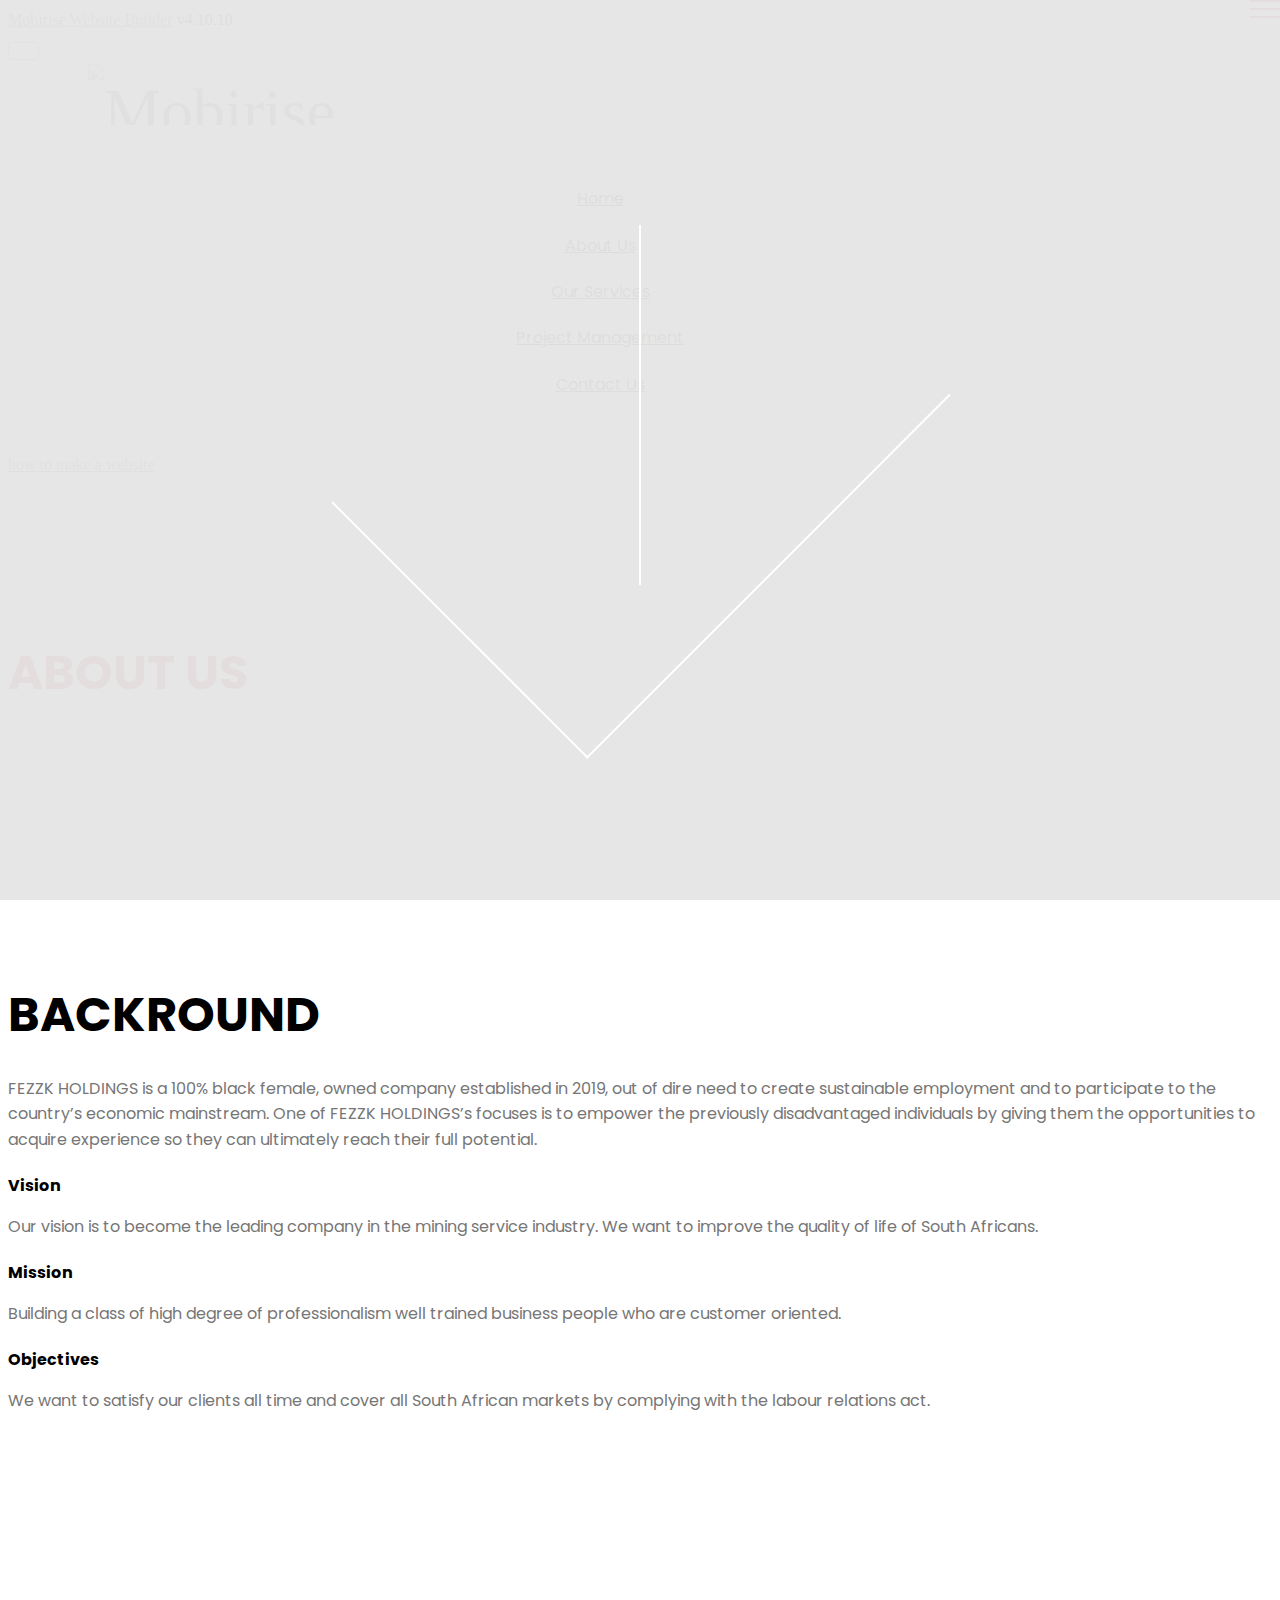
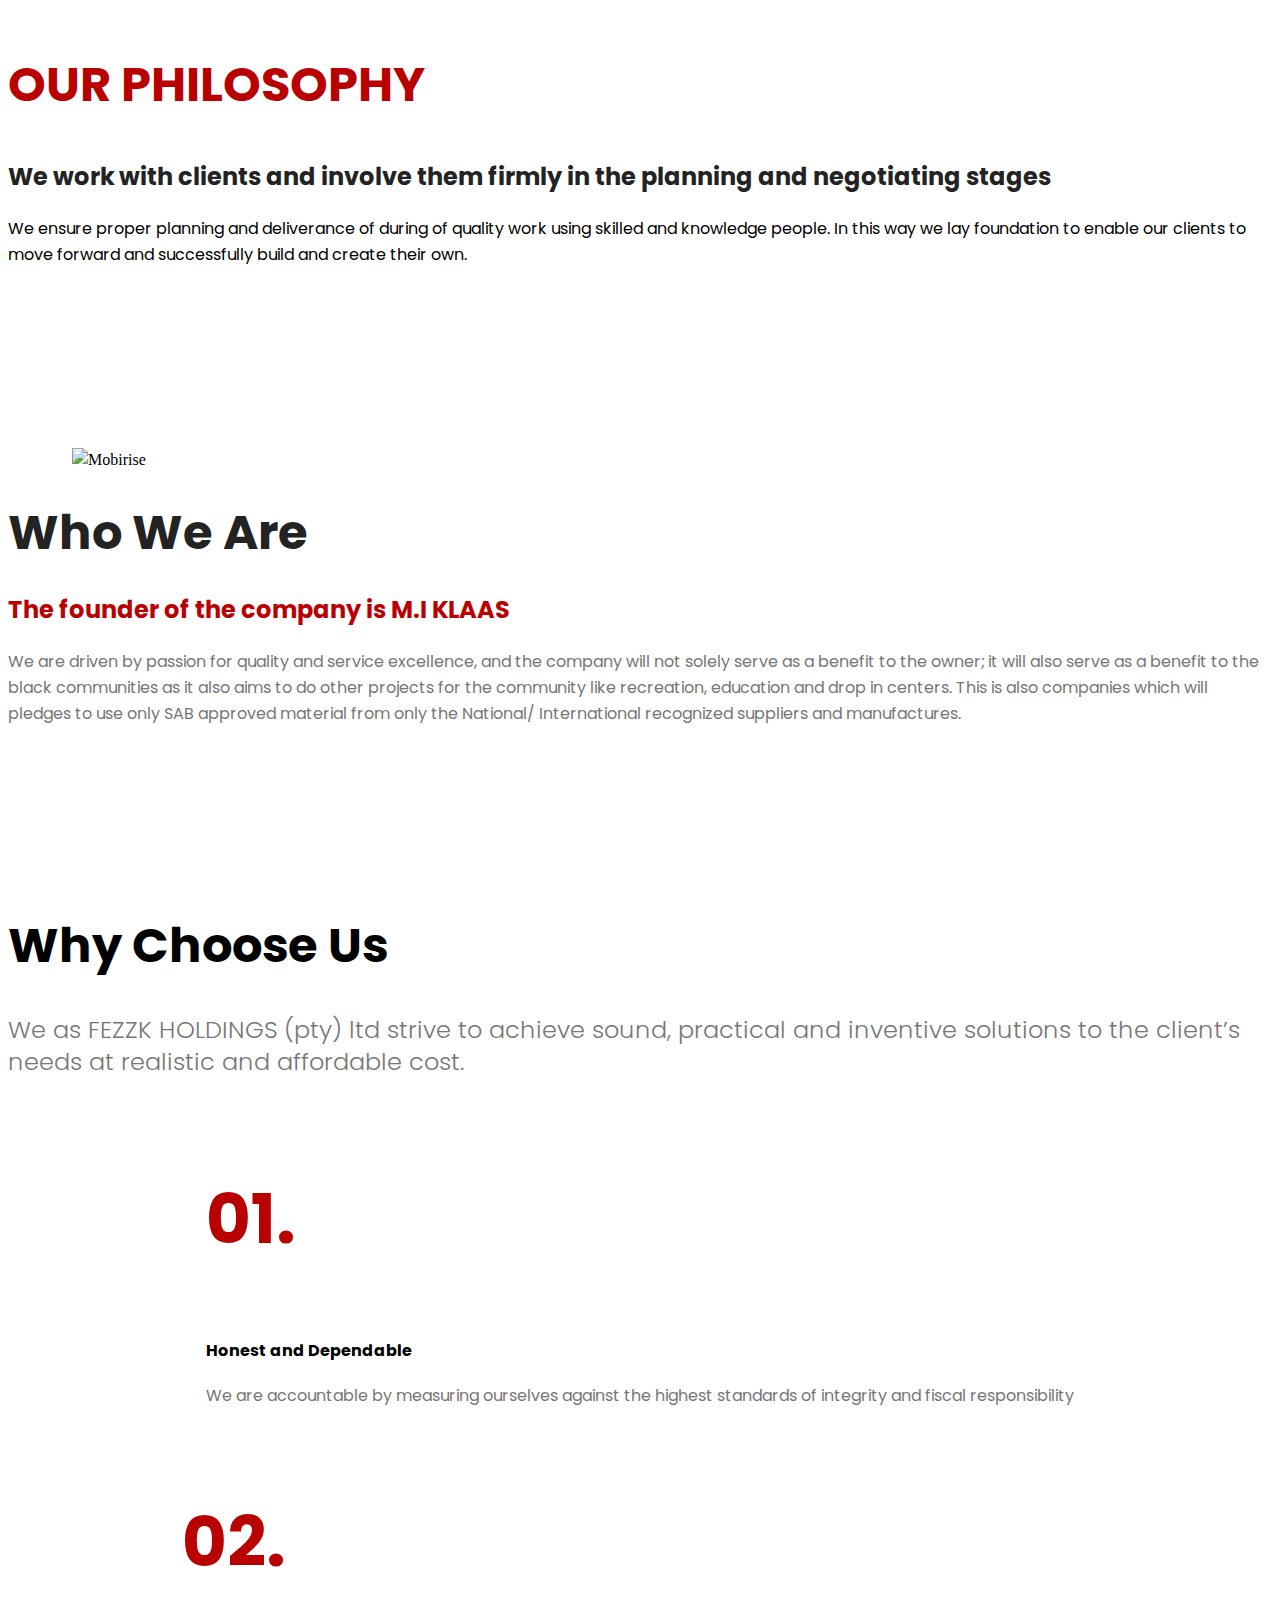
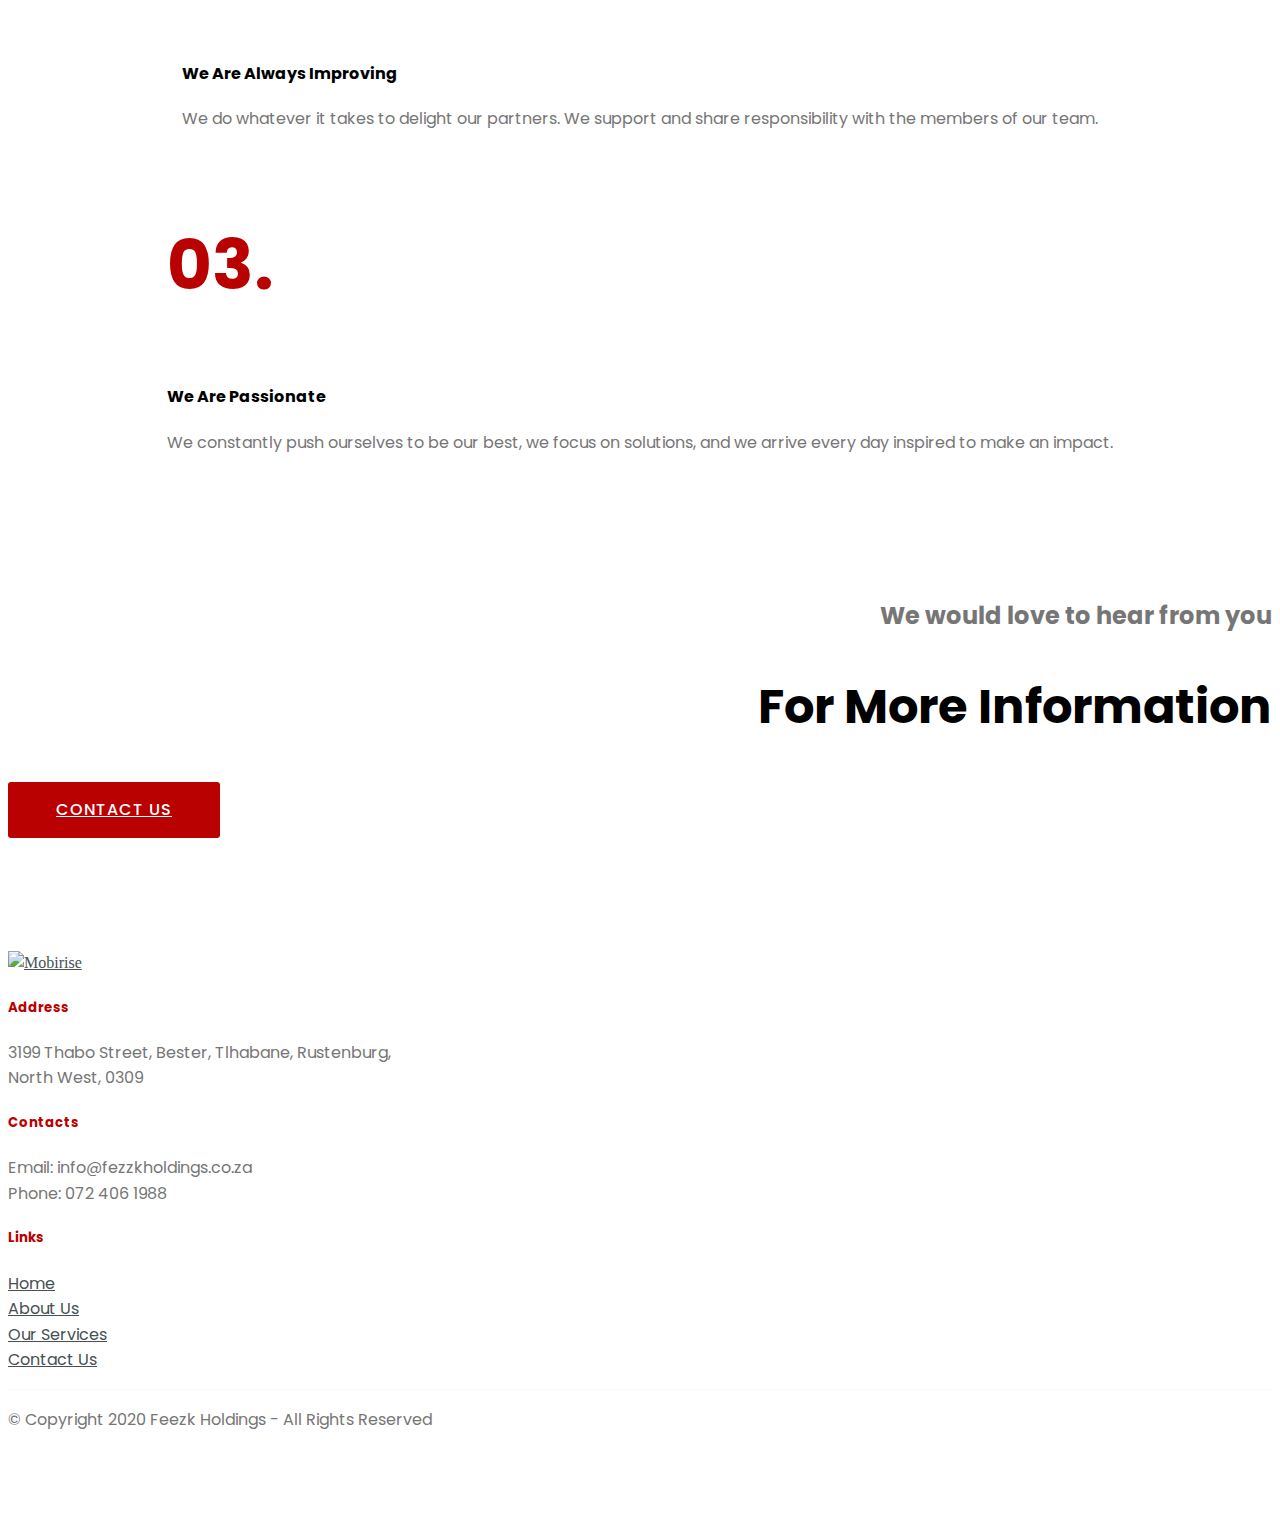
==== about.html @ f640137f "create github pages" ====
<!DOCTYPE html>
<html  >
<head>
  <!-- Site made with Mobirise Website Builder v4.10.10, https://mobirise.com -->
  <meta charset="UTF-8">
  <meta http-equiv="X-UA-Compatible" content="IE=edge">
  <meta name="generator" content="Mobirise v4.10.10, mobirise.com">
  <meta name="viewport" content="width=device-width, initial-scale=1, minimum-scale=1">
  <link rel="shortcut icon" href="assets/images/company-logo-1-192x81.png" type="image/x-icon">
  <meta name="description" content="Website Builder Description">
  
  <title>About Us</title>
  <link rel="preload" as="style" href="assets/web/assets/mobirise-icons-bold/mobirise-icons-bold.css">
<link rel="stylesheet" href="assets/web/assets/mobirise-icons-bold/mobirise-icons-bold.css">
  <link rel="preload" as="style" href="assets/web/assets/mobirise-icons/mobirise-icons.css">
<link rel="stylesheet" href="assets/web/assets/mobirise-icons/mobirise-icons.css">
  <link rel="preload" as="style" href="assets/bootstrap/css/bootstrap.min.css">
<link rel="stylesheet" href="assets/bootstrap/css/bootstrap.min.css">
  <link rel="preload" as="style" href="assets/bootstrap/css/bootstrap-grid.min.css">
<link rel="stylesheet" href="assets/bootstrap/css/bootstrap-grid.min.css">
  <link rel="preload" as="style" href="assets/bootstrap/css/bootstrap-reboot.min.css">
<link rel="stylesheet" href="assets/bootstrap/css/bootstrap-reboot.min.css">
  <link rel="stylesheet" href="assets/tether/tether.min.css">
  <link rel="stylesheet" href="assets/dropdown/css/style.css">
  <link rel="stylesheet" href="assets/socicon/css/styles.css">
  <link rel="stylesheet" href="assets/animatecss/animate.min.css">
  <link rel="stylesheet" href="assets/theme/css/style.css">
  <link rel="preload" as="style" href="assets/mobirise/css/mbr-additional.css"><link rel="stylesheet" href="assets/mobirise/css/mbr-additional.css" type="text/css">
  
  
  
</head>
<body>
  <section class="menu cid-rW97eTB2gY" once="menu" id="menu2-3d">

    

    <nav class="navbar navbar-expand beta-menu navbar-dropdown align-items-center navbar-fixed-top navbar-toggleable-sm">
        <button class="navbar-toggler navbar-toggler-right" type="button" data-toggle="collapse" data-target="#navbarSupportedContent" aria-controls="navbarSupportedContent" aria-expanded="false" aria-label="Toggle navigation">
            <div class="hamburger">
                <span></span>
                <span></span>
                <span></span>
                <span></span>
            </div>
        </button>
        <div class="menu-logo">
            <div class="navbar-brand">
                <span class="navbar-logo">
                    <a href="https://mobirise.co">
                        <img src="assets/images/company-logo-1-192x81.png" alt="Mobirise" title="" style="height: 3.8rem;">
                    </a>
                </span>
                
            </div>
        </div>
        <div class="collapse navbar-collapse" id="navbarSupportedContent">
            <ul class="navbar-nav nav-dropdown nav-right" data-app-modern-menu="true"><li class="nav-item">
                    <a class="nav-link link text-black display-4" href="https://mobirise.co">Home</a>
                </li><li class="nav-item"><a class="nav-link link text-black display-4" href="https://mobirise.co">
                        About Us</a></li><li class="nav-item"><a class="nav-link link text-black display-4" href="https://mobirise.co">
                        Our Services</a></li><li class="nav-item"><a class="nav-link link text-black display-4" href="https://mobirise.co">Project Management</a></li>
                <li class="nav-item">
                    <a class="nav-link link text-black display-4" href="https://mobirise.co">
                        Contact Us
                    </a>
                </li></ul>
            
        </div>
    </nav>
</section>

<section class="engine"><a href="https://mobirise.info/e">how to make a website</a></section><section class="header1 cid-rSVw6l0AR7 mbr-parallax-background" id="header16-q">

    

    <div class="mbr-overlay" style="opacity: 0.6; background-color: rgb(0, 0, 0);">
    </div>

    <div class="container">
        <div class="row justify-content-md-center">
            <div class="col-md-10 align-center">
                <h1 class="mbr-section-title mbr-bold pb-3 mbr-fonts-style display-2">
                    ABOUT US</h1>
                <h3 class="mbr-section-subtitle mbr-light pb-3 mbr-fonts-style display-5">
                    <a href="index.html" class="text-white"><strong>Home</strong></a>&nbsp;| About Us</h3>
                
                
            </div>
        </div>
    </div>

</section>

<section class="header1 cid-rSVzDDZsLn" id="header16-10">

    

    

    <div class="container">
        <div class="row justify-content-md-center">
            <div class="col-md-10 align-center">
                <h1 class="mbr-section-title mbr-bold pb-3 mbr-fonts-style display-2">BACKROUND&nbsp;</h1>
                
                <p class="mbr-text pb-3 mbr-fonts-style display-7">
                    FEZZK HOLDINGS is a 100% black female, owned company established in 2019, out of dire need to create sustainable employment and to participate to the country’s economic mainstream. One of FEZZK HOLDINGS’s focuses is to empower the previously disadvantaged individuals by giving them the opportunities to acquire experience so they can ultimately reach their full potential.&nbsp;</p>
                
            </div>
        </div>
    </div>

</section>

<section class="features10 cid-rW9acEpxZ1" id="features10-3i">

    

    
    <div class="container">
        <div class="row justify-content-center">
            <div class="card p-3 col-12 col-md-6 col-lg-4">
                <div class="media mb-3">
                    <div class="card-img align-self-center">
                        <span class="mbr-iconfont mbrib-preview" style="color: rgb(186, 1, 1); fill: rgb(186, 1, 1);"></span>
                    </div>
                    <h4 class="card-title media-body py-3 mbr-fonts-style display-7"><strong>
                        Vision
                    </strong></h4>
                </div>
                <div class="card-box">
                    <p class="mbr-text mbr-fonts-style display-7">Our vision is to become the leading company in the mining service industry.  We want to improve the quality of life of South Africans.</p>
                </div>
            </div>

            <div class="card p-3 col-12 col-md-6 col-lg-4">
                <div class="media mb-3">
                    <div class="card-img align-self-center">
                        <span class="mbr-iconfont mbrib-rocket" style="color: rgb(186, 1, 1); fill: rgb(186, 1, 1);"></span>
                    </div>
                    <h4 class="card-title media-body py-3 mbr-fonts-style display-7"><strong>
                        Mission
                    </strong></h4>
                </div>
                <div class="card-box">
                    <p class="mbr-text mbr-fonts-style display-7">Building a class of high degree of professionalism well trained business people who are customer oriented.</p>
                </div>
            </div>

            <div class="card p-3 col-12 col-md-6 col-lg-4">
                <div class="media mb-3">
                    <div class="card-img align-self-center">
                        <span class="mbr-iconfont mbrib-growing-chart" style="color: rgb(186, 1, 1); fill: rgb(186, 1, 1);"></span>
                    </div>
                    <h4 class="card-title media-body py-3 mbr-fonts-style display-7"><strong>
                        Objectives
                    </strong></h4>
                </div>
                <div class="card-box">
                    <p class="mbr-text mbr-fonts-style display-7">We want to satisfy our clients all time and cover all South African markets by complying with the labour relations act.</p>
                </div>
            </div>

            
        </div>
    </div>
</section>

<section class="mbr-section info3 cid-rSVyCyBqQi" id="info3-y">

    

    <div class="mbr-overlay" style="opacity: 0.7; background-color: rgb(255, 255, 255);">
    </div>

    <div class="container">
        <div class="row justify-content-center">
            <div class="media-container-column title col-12 col-md-10">
                <h2 class="align-left mbr-bold mbr-white pb-3 mbr-fonts-style display-2">OUR PHILOSOPHY</h2>
                <h3 class="mbr-section-subtitle align-left mbr-light mbr-white pb-3 mbr-fonts-style display-5">We work with clients and involve them firmly in the planning and negotiating stages</h3>
                <p class="mbr-text align-left mbr-white mbr-fonts-style display-7">We ensure proper planning and deliverance of during of quality work using skilled and knowledge people. In this way we lay foundation to enable our clients to move forward and successfully build and create their own. 
                </p>
                
            </div>
        </div>
    </div>
</section>

<section class="header3 cid-rSVz5X79Dd" id="header3-z">

    

    

    <div class="container">
        <div class="media-container-row">
            <div class="mbr-figure" style="width: 95%;">
                <img src="assets/images/3ecc5dc7737fd0a2411624749c4cb7d9-650x336.jpg" alt="Mobirise" title="">
            </div>

            <div class="media-content">
                <h1 class="mbr-section-title mbr-white pb-3 mbr-fonts-style display-2">Who We Are</h1>
                <h3 class="mbr-section-subtitle align-left mbr-white mbr-light pb-3 mbr-fonts-style display-5">The founder of the company is M.I KLAAS</h3>
                <div class="mbr-section-text mbr-white pb-3 ">
                    <p class="mbr-text mbr-fonts-style display-7">We are driven by passion for quality and service excellence, and the company will not solely serve as a benefit to the owner; it will also serve as a benefit to the black communities as it also aims to do other projects for the community like recreation, education and drop in centers. This is also companies which will pledges to use only SAB approved material from only the National/ International recognized suppliers and manufactures. 
                    </p>
                </div>
                
            </div>
        </div>
    </div>

</section>

<section class="counters6 counters cid-rUlBr1IJv0" id="counters6-2z">

    

    

    <div class="container pt-4 mt-2">
        <h2 class="mbr-section-title pb-3 align-center mbr-fonts-style display-2">Why Choose Us</h2>
        <h3 class="mbr-section-subtitle pb-5 align-center mbr-fonts-style display-5">We as FEZZK HOLDINGS (pty) ltd strive to achieve sound, practical and inventive solutions to the client’s needs at realistic and affordable cost.</h3>
        <div>
                <div class="cards-container">
                    <div class="card col-12 col-md-6 col-lg-4 pb-md-4">
                        <div class="panel-item align-center">
                            <div class="card-img pb-3">
                                <h3 class="img-text mbr-fonts-style display-1">01.</h3>
                            </div>
                            <div class="card-text">
                                <h4 class="mbr-content-title mbr-bold mbr-fonts-style display-7">Honest and Dependable</h4>
                                <p class="mbr-content-text mbr-fonts-style display-7">We are accountable by measuring ourselves against the highest standards of integrity and fiscal responsibility</p>
                            </div>
                        </div>
                    </div>
                    <div class="card col-12 col-md-6 col-lg-4 pb-md-4">
                        <div class="panel-item align-center">
                            <div class="card-img pb-3">
                                <h3 class="img-text mbr-fonts-style display-1">02.</h3>
                            </div>
                            <div class="card-text">
                                <h4 class="mbr-content-title mbr-bold mbr-fonts-style display-7">We Are Always Improving</h4>
                                <p class="mbr-content-text mbr-fonts-style display-7">
                                     We do whatever it takes to delight our partners. We support and share responsibility with the members of our team.
                                </p>
                            </div>
                        </div>
                    </div>
                    <div class="card col-12 col-md-6 col-lg-4 last-child">
                        <div class="panel-item align-center">
                            <div class="card-img pb-3">
                                <h3 class="img-text mbr-fonts-style display-1">03.</h3>
                            </div>
                            <div class="card-text">
                                <h4 class="mbr-content-title mbr-bold mbr-fonts-style display-7">We Are Passionate</h4>
                                <p class="mbr-content-text mbr-fonts-style display-7">
                                        We constantly push ourselves to be our best, we focus on solutions, and we arrive every day inspired to make an impact.</p>
                            </div>
                        </div>
                    </div>
                    
                </div>
            </div>
    </div>
</section>

<section class="mbr-section info1 cid-rW99sd58bE" id="info1-3g">

    

    <div class="mbr-overlay" style="opacity: 0.7; background-color: rgb(239, 239, 239);">
    </div>
    <div class="container">
        <div class="row justify-content-center content-row">
            <div class="media-container-column title col-12 col-lg-7 col-md-6">
                <h3 class="mbr-section-subtitle align-left mbr-light pb-3 mbr-fonts-style display-5">We would love to hear from you</h3>
                <h2 class="align-left mbr-bold mbr-fonts-style display-2">
                    For More Information</h2>
            </div>
            <div class="media-container-column col-12 col-lg-3 col-md-4">
                <div class="mbr-section-btn align-right py-4"><a class="btn btn-danger display-4" href="project.html">CONTACT US</a></div>
            </div>
        </div>
    </div>
</section>

<section class="cid-rW99szyCzp" id="footer1-3h">

    

    

    <div class="container">
        <div class="media-container-row content text-white">
            <div class="col-12 col-md-3">
                <div class="media-wrap">
                    <a href="https://mobirise.co/">
                        <img src="assets/images/company-logo-1-192x81.png" alt="Mobirise" title="">
                    </a>
                </div>
            </div>
            <div class="col-12 col-md-3 mbr-fonts-style display-7">
                <h5 class="pb-3">
                    Address
                </h5>
                <p class="mbr-text">3199 Thabo Street, Bester, Tlhabane, Rustenburg, <br>North West, 0309</p>
            </div>
            <div class="col-12 col-md-3 mbr-fonts-style display-7">
                <h5 class="pb-3">
                    Contacts
                </h5>
                <p class="mbr-text">
                    Email: info@fezzkholdings.co.za
                    <br>Phone: 072 406 1988<br></p>
            </div>
            <div class="col-12 col-md-3 mbr-fonts-style display-7">
                <h5 class="pb-3">
                    Links
                </h5>
                <p class="mbr-text"><a href="index.html">Home</a><br><a href="about.html">About Us</a><br><a href="services.html">Our Services</a><br><a href="project.html">Contact Us</a></p>
            </div>
        </div>
        <div class="footer-lower">
            <div class="media-container-row">
                <div class="col-sm-12">
                    <hr>
                </div>
            </div>
            <div class="media-container-row mbr-white">
                <div class="col-sm-6 copyright">
                    <p class="mbr-text mbr-fonts-style display-7">
                        © Copyright 2020 Feezk Holdings - All Rights Reserved
                    </p>
                </div>
                <div class="col-md-6">
                    
                </div>
            </div>
        </div>
    </div>
</section>


  <script src="assets/web/assets/jquery/jquery.min.js"></script>
  <script src="assets/popper/popper.min.js"></script>
  <script src="assets/bootstrap/js/bootstrap.min.js"></script>
  <script async src="assets/smoothscroll/smooth-scroll.js"></script>
  <script async src="assets/parallax/jarallax.min.js"></script>
  <script async src="assets/tether/tether.min.js"></script>
  <script async src="assets/viewportchecker/jquery.viewportchecker.js"></script>
  <script async src="assets/dropdown/js/nav-dropdown.js"></script>
  <script async src="assets/dropdown/js/navbar-dropdown.js"></script>
  <script async src="assets/touchswipe/jquery.touch-swipe.min.js"></script>
  <script async src="assets/theme/js/script.js"></script>
  
  
 <div id="scrollToTop" class="scrollToTop mbr-arrow-up"><a style="text-align: center;"><i class="mbr-arrow-up-icon mbr-arrow-up-icon-cm cm-icon cm-icon-smallarrow-up"></i></a></div>
    <input name="animation" type="hidden">
  </body>
</html>
---- assets/mobirise/css/mbr-additional.css ----
@import url(https://fonts.googleapis.com/css?family=Poppins:100,100i,200,200i,300,300i,400,400i,500,500i,600,600i,700,700i,800,800i,900,900i&display=swap);





body {
  font-style: normal;
  line-height: 1.5;
  font-family: Rubik;
}
.mbr-section-title {
  font-style: normal;
  line-height: 1.2;
}
.mbr-section-subtitle {
  line-height: 1.3;
}
.mbr-text {
  font-style: normal;
  line-height: 1.6;
}
.display-1 {
  font-family: 'Poppins', sans-serif;
  font-size: 4.25rem;
  font-display: swap;
}
.display-1 > .mbr-iconfont {
  font-size: 6.8rem;
}
.display-2 {
  font-family: 'Poppins', sans-serif;
  font-size: 3rem;
  font-display: swap;
}
.display-2 > .mbr-iconfont {
  font-size: 4.8rem;
}
.display-4 {
  font-family: 'Poppins', sans-serif;
  font-size: 1rem;
  font-display: swap;
}
.display-4 > .mbr-iconfont {
  font-size: 1.6rem;
}
.display-5 {
  font-family: 'Poppins', sans-serif;
  font-size: 1.5rem;
  font-display: swap;
}
.display-5 > .mbr-iconfont {
  font-size: 2.4rem;
}
.display-7 {
  font-family: 'Poppins', sans-serif;
  font-size: 1rem;
  font-display: swap;
}
.display-7 > .mbr-iconfont {
  font-size: 1.6rem;
}
/* ---- Fluid typography for mobile devices ---- */
/* 1.4 - font scale ratio ( bootstrap == 1.42857 ) */
/* 100vw - current viewport width */
/* (48 - 20)  48 == 48rem == 768px, 20 == 20rem == 320px(minimal supported viewport) */
/* 0.65 - min scale variable, may vary */
@media (max-width: 768px) {
  .display-1 {
    font-size: 3.4rem;
    font-size: calc( 2.1374999999999997rem + (4.25 - 2.1374999999999997) * ((100vw - 20rem) / (48 - 20)));
    line-height: calc( 1.4 * (2.1374999999999997rem + (4.25 - 2.1374999999999997) * ((100vw - 20rem) / (48 - 20))));
  }
  .display-2 {
    font-size: 2.4rem;
    font-size: calc( 1.7rem + (3 - 1.7) * ((100vw - 20rem) / (48 - 20)));
    line-height: calc( 1.4 * (1.7rem + (3 - 1.7) * ((100vw - 20rem) / (48 - 20))));
  }
  .display-4 {
    font-size: 0.8rem;
    font-size: calc( 1rem + (1 - 1) * ((100vw - 20rem) / (48 - 20)));
    line-height: calc( 1.4 * (1rem + (1 - 1) * ((100vw - 20rem) / (48 - 20))));
  }
  .display-5 {
    font-size: 1.2rem;
    font-size: calc( 1.175rem + (1.5 - 1.175) * ((100vw - 20rem) / (48 - 20)));
    line-height: calc( 1.4 * (1.175rem + (1.5 - 1.175) * ((100vw - 20rem) / (48 - 20))));
  }
}
/* Buttons */
.btn {
  font-weight: 500;
  border-width: 2px;
  font-style: normal;
  letter-spacing: 1px;
  margin: .4rem .8rem;
  white-space: normal;
  -webkit-transition: all 0.3s ease-in-out;
  -moz-transition: all 0.3s ease-in-out;
  transition: all 0.3s ease-in-out;
  display: inline-flex;
  align-items: center;
  justify-content: center;
  word-break: break-word;
  -webkit-align-items: center;
  -webkit-justify-content: center;
  display: -webkit-inline-flex;
  padding: 1rem 3rem;
  border-radius: 3px;
}
.btn-sm {
  font-weight: 500;
  letter-spacing: 1px;
  -webkit-transition: all 0.3s ease-in-out;
  -moz-transition: all 0.3s ease-in-out;
  transition: all 0.3s ease-in-out;
  padding: 0.6rem 1.5rem;
  border-radius: 3px;
}
.btn-md {
  font-weight: 500;
  letter-spacing: 1px;
  margin: .4rem .8rem !important;
  -webkit-transition: all 0.3s ease-in-out;
  -moz-transition: all 0.3s ease-in-out;
  transition: all 0.3s ease-in-out;
  padding: 1rem 3rem;
  border-radius: 3px;
}
.btn-lg {
  font-weight: 500;
  letter-spacing: 1px;
  margin: .4rem .8rem !important;
  -webkit-transition: all 0.3s ease-in-out;
  -moz-transition: all 0.3s ease-in-out;
  transition: all 0.3s ease-in-out;
  padding: 1.2rem 3.2rem;
  border-radius: 3px;
}
.bg-primary {
  background-color: #465052 !important;
}
.bg-success {
  background-color: #f7ed4a !important;
}
.bg-info {
  background-color: #82786e !important;
}
.bg-warning {
  background-color: #5b686b !important;
}
.bg-danger {
  background-color: #ba0101 !important;
}
.btn-primary,
.btn-primary:active {
  background-color: #465052 !important;
  border-color: #465052 !important;
  color: #ffffff !important;
}
.btn-primary:hover,
.btn-primary:focus,
.btn-primary.focus,
.btn-primary.active {
  color: #ffffff !important;
  background-color: #232829 !important;
  border-color: #232829 !important;
}
.btn-primary.disabled,
.btn-primary:disabled {
  color: #ffffff !important;
  background-color: #232829 !important;
  border-color: #232829 !important;
}
.btn-secondary,
.btn-secondary:active {
  background-color: #ff3366 !important;
  border-color: #ff3366 !important;
  color: #ffffff !important;
}
.btn-secondary:hover,
.btn-secondary:focus,
.btn-secondary.focus,
.btn-secondary.active {
  color: #ffffff !important;
  background-color: #e50039 !important;
  border-color: #e50039 !important;
}
.btn-secondary.disabled,
.btn-secondary:disabled {
  color: #ffffff !important;
  background-color: #e50039 !important;
  border-color: #e50039 !important;
}
.btn-info,
.btn-info:active {
  background-color: #82786e !important;
  border-color: #82786e !important;
  color: #ffffff !important;
}
.btn-info:hover,
.btn-info:focus,
.btn-info.focus,
.btn-info.active {
  color: #ffffff !important;
  background-color: #59524b !important;
  border-color: #59524b !important;
}
.btn-info.disabled,
.btn-info:disabled {
  color: #ffffff !important;
  background-color: #59524b !important;
  border-color: #59524b !important;
}
.btn-success,
.btn-success:active {
  background-color: #f7ed4a !important;
  border-color: #f7ed4a !important;
  color: #3f3c03 !important;
}
.btn-success:hover,
.btn-success:focus,
.btn-success.focus,
.btn-success.active {
  color: #3f3c03 !important;
  background-color: #eadd0a !important;
  border-color: #eadd0a !important;
}
.btn-success.disabled,
.btn-success:disabled {
  color: #3f3c03 !important;
  background-color: #eadd0a !important;
  border-color: #eadd0a !important;
}
.btn-warning,
.btn-warning:active {
  background-color: #5b686b !important;
  border-color: #5b686b !important;
  color: #ffffff !important;
}
.btn-warning:hover,
.btn-warning:focus,
.btn-warning.focus,
.btn-warning.active {
  color: #ffffff !important;
  background-color: #384042 !important;
  border-color: #384042 !important;
}
.btn-warning.disabled,
.btn-warning:disabled {
  color: #ffffff !important;
  background-color: #384042 !important;
  border-color: #384042 !important;
}
.btn-danger,
.btn-danger:active {
  background-color: #ba0101 !important;
  border-color: #ba0101 !important;
  color: #ffffff !important;
}
.btn-danger:hover,
.btn-danger:focus,
.btn-danger.focus,
.btn-danger.active {
  color: #ffffff !important;
  background-color: #6e0101 !important;
  border-color: #6e0101 !important;
}
.btn-danger.disabled,
.btn-danger:disabled {
  color: #ffffff !important;
  background-color: #6e0101 !important;
  border-color: #6e0101 !important;
}
.btn-white {
  color: #333333 !important;
}
.btn-white,
.btn-white:active {
  background-color: #ffffff !important;
  border-color: #ffffff !important;
  color: #808080 !important;
}
.btn-white:hover,
.btn-white:focus,
.btn-white.focus,
.btn-white.active {
  color: #808080 !important;
  background-color: #d9d9d9 !important;
  border-color: #d9d9d9 !important;
}
.btn-white.disabled,
.btn-white:disabled {
  color: #808080 !important;
  background-color: #d9d9d9 !important;
  border-color: #d9d9d9 !important;
}
.btn-black,
.btn-black:active {
  background-color: #333333 !important;
  border-color: #333333 !important;
  color: #ffffff !important;
}
.btn-black:hover,
.btn-black:focus,
.btn-black.focus,
.btn-black.active {
  color: #ffffff !important;
  background-color: #0d0d0d !important;
  border-color: #0d0d0d !important;
}
.btn-black.disabled,
.btn-black:disabled {
  color: #ffffff !important;
  background-color: #0d0d0d !important;
  border-color: #0d0d0d !important;
}
.btn-primary-outline,
.btn-primary-outline:active {
  background: none;
  border-color: #171a1b;
  color: #171a1b;
}
.btn-primary-outline:hover,
.btn-primary-outline:focus,
.btn-primary-outline.focus,
.btn-primary-outline.active {
  color: #ffffff;
  background-color: #465052;
  border-color: #465052;
}
.btn-primary-outline.disabled,
.btn-primary-outline:disabled {
  color: #ffffff !important;
  background-color: #465052 !important;
  border-color: #465052 !important;
}
.btn-secondary-outline,
.btn-secondary-outline:active {
  background: none;
  border-color: #cc0033;
  color: #cc0033;
}
.btn-secondary-outline:hover,
.btn-secondary-outline:focus,
.btn-secondary-outline.focus,
.btn-secondary-outline.active {
  color: #ffffff;
  background-color: #ff3366;
  border-color: #ff3366;
}
.btn-secondary-outline.disabled,
.btn-secondary-outline:disabled {
  color: #ffffff !important;
  background-color: #ff3366 !important;
  border-color: #ff3366 !important;
}
.btn-info-outline,
.btn-info-outline:active {
  background: none;
  border-color: #4b453f;
  color: #4b453f;
}
.btn-info-outline:hover,
.btn-info-outline:focus,
.btn-info-outline.focus,
.btn-info-outline.active {
  color: #ffffff;
  background-color: #82786e;
  border-color: #82786e;
}
.btn-info-outline.disabled,
.btn-info-outline:disabled {
  color: #ffffff !important;
  background-color: #82786e !important;
  border-color: #82786e !important;
}
.btn-success-outline,
.btn-success-outline:active {
  background: none;
  border-color: #d2c609;
  color: #d2c609;
}
.btn-success-outline:hover,
.btn-success-outline:focus,
.btn-success-outline.focus,
.btn-success-outline.active {
  color: #3f3c03;
  background-color: #f7ed4a;
  border-color: #f7ed4a;
}
.btn-success-outline.disabled,
.btn-success-outline:disabled {
  color: #3f3c03 !important;
  background-color: #f7ed4a !important;
  border-color: #f7ed4a !important;
}
.btn-warning-outline,
.btn-warning-outline:active {
  background: none;
  border-color: #2c3234;
  color: #2c3234;
}
.btn-warning-outline:hover,
.btn-warning-outline:focus,
.btn-warning-outline.focus,
.btn-warning-outline.active {
  color: #ffffff;
  background-color: #5b686b;
  border-color: #5b686b;
}
.btn-warning-outline.disabled,
.btn-warning-outline:disabled {
  color: #ffffff !important;
  background-color: #5b686b !important;
  border-color: #5b686b !important;
}
.btn-danger-outline,
.btn-danger-outline:active {
  background: none;
  border-color: #550000;
  color: #550000;
}
.btn-danger-outline:hover,
.btn-danger-outline:focus,
.btn-danger-outline.focus,
.btn-danger-outline.active {
  color: #ffffff;
  background-color: #ba0101;
  border-color: #ba0101;
}
.btn-danger-outline.disabled,
.btn-danger-outline:disabled {
  color: #ffffff !important;
  background-color: #ba0101 !important;
  border-color: #ba0101 !important;
}
.btn-black-outline,
.btn-black-outline:active {
  background: none;
  border-color: #000000;
  color: #000000;
}
.btn-black-outline:hover,
.btn-black-outline:focus,
.btn-black-outline.focus,
.btn-black-outline.active {
  color: #ffffff;
  background-color: #333333;
  border-color: #333333;
}
.btn-black-outline.disabled,
.btn-black-outline:disabled {
  color: #ffffff !important;
  background-color: #333333 !important;
  border-color: #333333 !important;
}
.btn-white-outline,
.btn-white-outline:active,
.btn-white-outline.active {
  background: none;
  border-color: #ffffff;
  color: #ffffff;
}
.btn-white-outline:hover,
.btn-white-outline:focus,
.btn-white-outline.focus {
  color: #333333;
  background-color: #ffffff;
  border-color: #ffffff;
}
.text-primary {
  color: #465052 !important;
}
.text-secondary {
  color: #ff3366 !important;
}
.text-success {
  color: #f7ed4a !important;
}
.text-info {
  color: #82786e !important;
}
.text-warning {
  color: #5b686b !important;
}
.text-danger {
  color: #ba0101 !important;
}
.text-white {
  color: #ffffff !important;
}
.text-black {
  color: #000000 !important;
}
a.text-primary:hover,
a.text-primary:focus {
  color: #171a1b !important;
}
a.text-secondary:hover,
a.text-secondary:focus {
  color: #cc0033 !important;
}
a.text-success:hover,
a.text-success:focus {
  color: #d2c609 !important;
}
a.text-info:hover,
a.text-info:focus {
  color: #4b453f !important;
}
a.text-warning:hover,
a.text-warning:focus {
  color: #2c3234 !important;
}
a.text-danger:hover,
a.text-danger:focus {
  color: #550000 !important;
}
a.text-white:hover,
a.text-white:focus {
  color: #b3b3b3 !important;
}
a.text-black:hover,
a.text-black:focus {
  color: #4d4d4d !important;
}
.alert-success {
  background-color: #70c770;
}
.alert-info {
  background-color: #82786e;
}
.alert-warning {
  background-color: #5b686b;
}
.alert-danger {
  background-color: #ba0101;
}
.mbr-section-btn a.btn:not(.btn-form):hover,
.mbr-section-btn a.btn:not(.btn-form):focus {
  box-shadow: none !important;
}
.mbr-gallery-filter li.active .btn {
  background-color: #465052;
  border-color: #465052;
  color: #ffffff;
}
.mbr-gallery-filter li.active .btn:focus {
  box-shadow: none;
}
.btn-form {
  border-radius: 0;
}
.btn-form:hover {
  cursor: pointer;
}
a,
a:hover {
  color: #465052;
}
.mbr-plan-header.bg-primary .mbr-plan-subtitle,
.mbr-plan-header.bg-primary .mbr-plan-price-desc {
  color: #bac2c4;
}
.mbr-plan-header.bg-success .mbr-plan-subtitle,
.mbr-plan-header.bg-success .mbr-plan-price-desc {
  color: #ffffff;
}
.mbr-plan-header.bg-info .mbr-plan-subtitle,
.mbr-plan-header.bg-info .mbr-plan-price-desc {
  color: #beb8b2;
}
.mbr-plan-header.bg-warning .mbr-plan-subtitle,
.mbr-plan-header.bg-warning .mbr-plan-price-desc {
  color: #9ba7aa;
}
.mbr-plan-header.bg-danger .mbr-plan-subtitle,
.mbr-plan-header.bg-danger .mbr-plan-price-desc {
  color: #fe3d3d;
}
/* Scroll to top button*/
#scrollToTop a i:before {
  content: '';
  position: absolute;
  height: 40%;
  top: 25%;
  background: #fff;
  width: 2px;
  left: calc(50% - 1px);
}
#scrollToTop a i:after {
  content: '';
  position: absolute;
  display: block;
  border-top: 2px solid #fff;
  border-right: 2px solid #fff;
  width: 40%;
  height: 40%;
  left: 30%;
  bottom: 30%;
  transform: rotate(135deg);
  -webkit-transform: rotate(135deg);
}
/* Others*/
.note-check a[data-value=Rubik] {
  font-style: normal;
}
.mbr-arrow a {
  color: #ffffff;
}
@media (max-width: 767px) {
  .mbr-arrow {
    display: none;
  }
}
.form-control-label {
  position: relative;
  cursor: pointer;
  margin-bottom: .357em;
  padding: 0;
}
.alert {
  color: #ffffff;
  border-radius: 0;
  border: 0;
  font-size: .875rem;
  line-height: 1.5;
  margin-bottom: 1.875rem;
  padding: 1.25rem;
  position: relative;
}
.alert.alert-form::after {
  background-color: inherit;
  bottom: -7px;
  content: "";
  display: block;
  height: 14px;
  left: 50%;
  margin-left: -7px;
  position: absolute;
  transform: rotate(45deg);
  width: 14px;
  -webkit-transform: rotate(45deg);
}
.form-control {
  background-color: #f5f5f5;
  box-shadow: none;
  color: #565656;
  font-family: 'Poppins', sans-serif;
  font-size: 1rem;
  font-display: swap;
  line-height: 1.43;
  min-height: 3.5em;
  padding: 1.07em .5em;
}
.form-control > .mbr-iconfont {
  font-size: 1.6rem;
}
.form-control,
.form-control:focus {
  border: 1px solid #e8e8e8;
}
.form-active .form-control:invalid {
  border-color: red;
}
.mbr-overlay {
  background-color: #000;
  bottom: 0;
  left: 0;
  opacity: .5;
  position: absolute;
  right: 0;
  top: 0;
  z-index: 0;
  pointer-events: none;
}
blockquote {
  font-style: italic;
  padding: 10px 0 10px 20px;
  font-size: 1.09rem;
  position: relative;
  border-color: #465052;
  border-width: 3px;
}
ul,
ol,
pre,
blockquote {
  margin-bottom: 2.3125rem;
}
pre {
  background: #f4f4f4;
  padding: 10px 24px;
  white-space: pre-wrap;
}
.inactive {
  -webkit-user-select: none;
  -moz-user-select: none;
  -ms-user-select: none;
  user-select: none;
  pointer-events: none;
  -webkit-user-drag: none;
  user-drag: none;
}
.mbr-section__comments .row {
  justify-content: center;
  -webkit-justify-content: center;
}
/* Forms */
.mbr-form .btn {
  margin: .4rem 0;
}
@media (max-width: 767px) {
  .btn {
    font-size: .75rem !important;
  }
  .btn .mbr-iconfont {
    font-size: 1rem !important;
  }
}
/* Social block */
.btn-social {
  font-size: 20px;
  border-radius: 50%;
  padding: 0;
  width: 44px;
  height: 44px;
  line-height: 44px;
  text-align: center;
  position: relative;
  border: 2px solid #c0a375;
  border-color: #465052;
  color: #232323;
  cursor: pointer;
}
.btn-social i {
  top: 0;
  line-height: 44px;
  width: 44px;
}
.btn-social:hover {
  color: #fff;
  background: #465052;
}
.btn-social + .btn {
  margin-left: .1rem;
}
/* Footer */
.mbr-footer-content li::before,
.mbr-footer .mbr-contacts li::before {
  background: #465052;
}
.mbr-footer-content li a:hover,
.mbr-footer .mbr-contacts li a:hover {
  color: #465052;
}
/* Headers*/
@media screen and (-ms-high-contrast: active), (-ms-high-contrast: none) {
  .card-wrapper {
    flex: auto!important;
  }
}
.jq-selectbox li:hover,
.jq-selectbox li.selected {
  background-color: #465052;
  color: #ffffff;
}
.jq-selectbox .jq-selectbox__trigger-arrow,
.jq-number__spin.minus:after,
.jq-number__spin.plus:after {
  transition: 0.4s;
  border-top-color: currentColor;
  border-bottom-color: currentColor;
}
.jq-selectbox:hover .jq-selectbox__trigger-arrow,
.jq-number__spin.minus:hover:after,
.jq-number__spin.plus:hover:after {
  border-top-color: #465052;
  border-bottom-color: #465052;
}
.xdsoft_datetimepicker .xdsoft_calendar td.xdsoft_default,
.xdsoft_datetimepicker .xdsoft_calendar td.xdsoft_current,
.xdsoft_datetimepicker .xdsoft_timepicker .xdsoft_time_box > div > div.xdsoft_current {
  color: #ffffff !important;
  background-color: #465052 !important;
  box-shadow: none!important;
}
.xdsoft_datetimepicker .xdsoft_calendar td:hover,
.xdsoft_datetimepicker .xdsoft_timepicker .xdsoft_time_box > div > div:hover {
  color: #ffffff !important;
  background: #ff3366 !important;
  box-shadow: none !important;
}
.lazy-bg {
  background-image: none!important;
}
.lazy-placeholder:not(section) {
  display: block;
  position: relative;
  padding-bottom: 56.25%;
}
iframe.lazy-placeholder,
.lazy-placeholder:after {
  content: '';
  position: absolute;
  width: 100px;
  height: 100px;
  background: transparent no-repeat center;
  background-size: contain;
  top: 50%;
  left: 50%;
  transform: translateX(-50%) translateY(-50%);
  background-image: url("data:image/svg+xml;charset=UTF-8,%3csvg width='32' height='32' viewBox='0 0 64 64' xmlns='http://www.w3.org/2000/svg' stroke='%23465052' %3e%3cg fill='none' fill-rule='evenodd'%3e%3cg transform='translate(16 16)' stroke-width='2'%3e%3ccircle stroke-opacity='.5' cx='16' cy='16' r='16'/%3e%3cpath d='M32 16c0-9.94-8.06-16-16-16'%3e%3canimateTransform attributeName='transform' type='rotate' from='0 16 16' to='360 16 16' dur='1s' repeatCount='indefinite'/%3e%3c/path%3e%3c/g%3e%3c/g%3e%3c/svg%3e");
}
section.lazy-placeholder:after {
  opacity: 0.3;
}
.cid-rUc3AOYcaX .modal-body .close {
  background: #1b1b1b;
}
.cid-rUc3AOYcaX .modal-body .close span {
  font-style: normal;
}
.cid-rUc3AOYcaX .carousel-inner > .active,
.cid-rUc3AOYcaX .carousel-inner > .next,
.cid-rUc3AOYcaX .carousel-inner > .prev {
  display: table;
}
.cid-rUc3AOYcaX .carousel-control .icon-next,
.cid-rUc3AOYcaX .carousel-control .icon-prev {
  margin-top: -18px;
  font-size: 40px;
  line-height: 27px;
}
.cid-rUc3AOYcaX .carousel-control:hover {
  background: #1b1b1b;
  color: #fff;
  opacity: 1;
}
@media (max-width: 767px) {
  .cid-rUc3AOYcaX .container .carousel-control {
    margin-bottom: 0;
  }
}
.cid-rUc3AOYcaX .boxed-slider {
  position: relative;
  padding: 93px 0;
}
.cid-rUc3AOYcaX .boxed-slider > div {
  position: relative;
}
.cid-rUc3AOYcaX .container img {
  width: 100%;
}
.cid-rUc3AOYcaX .container img + .row {
  position: absolute;
  top: 50%;
  left: 0;
  right: 0;
  -webkit-transform: translateY(-50%);
  -moz-transform: translateY(-50%);
  transform: translateY(-50%);
  z-index: 2;
}
.cid-rUc3AOYcaX .mbr-section {
  padding: 0;
  background-attachment: scroll;
}
.cid-rUc3AOYcaX .mbr-table-cell {
  padding: 0;
}
.cid-rUc3AOYcaX .container .carousel-indicators {
  margin-bottom: 3px;
}
.cid-rUc3AOYcaX .carousel-caption {
  top: 50%;
  right: 0;
  bottom: auto;
  left: 0;
  display: -webkit-flex;
  align-items: center;
  -webkit-transform: translateY(-50%);
  transform: translateY(-50%);
  -webkit-align-items: center;
}
.cid-rUc3AOYcaX .mbr-overlay {
  z-index: 1;
}
.cid-rUc3AOYcaX .container-slide.container {
  min-width: 100%;
  min-height: 100vh;
  padding: 0;
}
.cid-rUc3AOYcaX .carousel-item {
  background-position: 50% 50%;
  background-repeat: no-repeat;
  background-size: cover;
  -o-transition: -o-transform 0.6s ease-in-out;
  -webkit-transition: -webkit-transform 0.6s ease-in-out;
  transition: transform 0.6s ease-in-out, -webkit-transform 0.6s ease-in-out, -o-transform 0.6s ease-in-out;
  -webkit-backface-visibility: hidden;
  backface-visibility: hidden;
  -webkit-perspective: 1000px;
  perspective: 1000px;
}
@media (max-width: 576px) {
  .cid-rUc3AOYcaX .carousel-item .container {
    width: 100%;
  }
}
.cid-rUc3AOYcaX .carousel-item-next.carousel-item-left,
.cid-rUc3AOYcaX .carousel-item-prev.carousel-item-right {
  -webkit-transform: translate3d(0, 0, 0);
  transform: translate3d(0, 0, 0);
}
.cid-rUc3AOYcaX .active.carousel-item-right,
.cid-rUc3AOYcaX .carousel-item-next {
  -webkit-transform: translate3d(100%, 0, 0);
  transform: translate3d(100%, 0, 0);
}
.cid-rUc3AOYcaX .active.carousel-item-left,
.cid-rUc3AOYcaX .carousel-item-prev {
  -webkit-transform: translate3d(-100%, 0, 0);
  transform: translate3d(-100%, 0, 0);
}
.cid-rUc3AOYcaX .mbr-slider .carousel-control {
  top: 50%;
  width: 70px;
  height: 70px;
  margin-top: -1.5rem;
  font-size: 35px;
  background-color: rgba(0, 0, 0, 0.5);
  border: 2px solid #fff;
  border-radius: 50%;
  transition: all .3s;
}
.cid-rUc3AOYcaX .mbr-slider .carousel-control.carousel-control-prev {
  left: 0;
  margin-left: 2.5rem;
}
.cid-rUc3AOYcaX .mbr-slider .carousel-control.carousel-control-next {
  right: 0;
  margin-right: 2.5rem;
}
.cid-rUc3AOYcaX .mbr-slider .carousel-control .mbr-iconfont {
  font-size: 2rem;
}
@media (max-width: 767px) {
  .cid-rUc3AOYcaX .mbr-slider .carousel-control {
    top: auto;
    bottom: 1rem;
  }
}
.cid-rUc3AOYcaX .mbr-slider .carousel-indicators {
  position: absolute;
  bottom: 0;
  margin-bottom: 1.5rem !important;
}
.cid-rUc3AOYcaX .mbr-slider .carousel-indicators li {
  max-width: 20px;
  width: 20px;
  height: 20px;
  max-height: 20px;
  margin: 3px;
  background-color: rgba(0, 0, 0, 0.5);
  border: 2px solid #fff;
  border-radius: 50%;
  opacity: .5;
  transition: all .3s;
}
.cid-rUc3AOYcaX .mbr-slider .carousel-indicators li.active,
.cid-rUc3AOYcaX .mbr-slider .carousel-indicators li:hover {
  opacity: .9;
}
.cid-rUc3AOYcaX .mbr-slider .carousel-indicators li::after,
.cid-rUc3AOYcaX .mbr-slider .carousel-indicators li::before {
  content: none;
}
.cid-rUc3AOYcaX .mbr-slider .carousel-indicators.ie-fix {
  left: 50%;
  display: block;
  width: 60%;
  margin-left: -30%;
  text-align: center;
}
@media (max-width: 576px) {
  .cid-rUc3AOYcaX .mbr-slider .carousel-indicators {
    display: none !important;
  }
}
.cid-rUc3AOYcaX .mbr-slider > .container img {
  width: 100%;
}
.cid-rUc3AOYcaX .mbr-slider > .container img + .row {
  position: absolute;
  top: 50%;
  right: 0;
  left: 0;
  z-index: 2;
  -moz-transform: translateY(-50%);
  -webkit-transform: translateY(-50%);
  transform: translateY(-50%);
}
.cid-rUc3AOYcaX .mbr-slider > .container .carousel-indicators {
  margin-bottom: 3px;
}
@media (max-width: 576px) {
  .cid-rUc3AOYcaX .mbr-slider > .container .carousel-control {
    margin-bottom: 0;
  }
}
.cid-rUc3AOYcaX .mbr-slider .mbr-section {
  padding: 0;
  background-attachment: scroll;
}
.cid-rUc3AOYcaX .mbr-slider .mbr-table-cell {
  padding: 0;
}
.cid-rUc3AOYcaX .carousel-item .container.container-slide {
  position: initial;
  width: auto;
  min-height: 0;
}
.cid-rUc3AOYcaX .full-screen .slider-fullscreen-image {
  min-height: 100vh;
  background-repeat: no-repeat;
  background-position: 50% 50%;
  background-size: cover;
}
.cid-rUc3AOYcaX .full-screen .slider-fullscreen-image.active {
  display: -o-flex;
}
.cid-rUc3AOYcaX .full-screen .container {
  width: auto;
  padding-right: 0;
  padding-left: 0;
}
.cid-rUc3AOYcaX .full-screen .carousel-item .container.container-slide {
  width: 100%;
  min-height: 100vh;
  padding: 0;
}
.cid-rUc3AOYcaX .full-screen .carousel-item .container.container-slide img {
  display: none;
}
.cid-rUc3AOYcaX .mbr-background-video-preview {
  position: absolute;
  top: 0;
  right: 0;
  bottom: 0;
  left: 0;
}
.cid-rUc3AOYcaX .mbr-overlay ~ .container-slide {
  z-index: auto;
}
.cid-rSVj6oCqx6 {
  padding-top: 75px;
  padding-bottom: 75px;
  background-color: #ffffff;
}
.cid-rSVj6oCqx6 .mbr-section-subtitle,
.cid-rSVj6oCqx6 .mbr-text {
  color: #767676;
}
.cid-rSVj6oCqx6 .card {
  display: -webkit-flex;
  position: relative;
  justify-content: center;
  -webkit-justify-content: center;
}
.cid-rSVj6oCqx6 .card-wrapper {
  height: 100%;
  box-shadow: 0px 0px 0px 0px rgba(0, 0, 0, 0);
  transition: box-shadow 0.3s;
}
.cid-rSVj6oCqx6 .card-wrapper .card-img {
  display: -webkit-flex;
  flex-direction: column;
  align-items: center;
  justify-content: center;
  position: relative;
  overflow: hidden;
  border-bottom-right-radius: 0;
  border-bottom-left-radius: 0;
  -webkit-flex-direction: column;
  -webkit-align-items: center;
  -webkit-justify-content: center;
}
.cid-rSVj6oCqx6 .card-wrapper .card-img .mbr-overlay {
  background-color: #ba0101;
  display: none;
  transition: opacity .3s;
}
.cid-rSVj6oCqx6 .card-wrapper .card-img .mbr-section-btn {
  position: absolute;
  transition: opacity .3s;
  width: 100%;
  left: 0;
  top: 50%;
  height: auto;
  transform: translateY(-50%);
}
.cid-rSVj6oCqx6 .card-wrapper .card-img img {
  width: 100%;
}
.cid-rSVj6oCqx6 .card-wrapper .card-box {
  background-color: #ba0101;
  padding: 0 2rem 2rem 2rem;
  border-bottom-left-radius: 0;
  border-bottom-right-radius: 0;
}
.cid-rSVj6oCqx6 .card-wrapper .card-box h4 {
  font-weight: 500;
  margin-bottom: 0;
  padding-top: 2rem;
}
.cid-rSVj6oCqx6 .card-wrapper .card-box p {
  margin-bottom: 0;
  padding-top: 1.5rem;
}
.cid-rSVj6oCqx6 .card-wrapper:hover {
  box-shadow: 0px 0px 30px 0px rgba(0, 0, 0, 0.05);
}
.cid-rSVj6oCqx6 .card-img .mbr-overlay {
  display: block !important;
  opacity: 0;
}
.cid-rSVj6oCqx6 .card-img .mbr-section-btn {
  opacity: 0;
}
.cid-rSVj6oCqx6 .card-img:hover .mbr-overlay {
  opacity: .5;
}
.cid-rSVj6oCqx6 .card-img:hover .mbr-section-btn {
  opacity: 1;
}
.cid-rSVj6oCqx6 .card-title {
  color: #ffffff;
  text-align: center;
}
.cid-rSVj6oCqx6 .mbr-section-title {
  color: #767676;
}
.cid-rSVj6oCqx6 .mbr-section-subtitle {
  color: #232323;
}
.cid-rSVpb2bmkB {
  padding-top: 45px;
  padding-bottom: 75px;
  background-image: url("../../../assets/images/office-of-future-836x418.jpg");
}
.cid-rSVpb2bmkB H2 {
  text-align: center;
  color: #ffffff;
}
.cid-rSVpb2bmkB H3 {
  text-align: center;
  color: #efefef;
}
.cid-rSVpb2bmkB .mbr-text,
.cid-rSVpb2bmkB .mbr-section-btn {
  text-align: center;
  color: #ffffff;
}
.cid-rW97eTB2gY .navbar {
  background: #ffffff;
  transition: none;
  min-height: 77px;
  padding: .5rem 0;
}
.cid-rW97eTB2gY .navbar-dropdown.bg-color.transparent.opened {
  background: #ffffff;
}
.cid-rW97eTB2gY a {
  font-style: normal;
}
.cid-rW97eTB2gY .nav-item span {
  padding-right: 0.4em;
  line-height: 0.5em;
  vertical-align: text-bottom;
  position: relative;
  text-decoration: none;
}
.cid-rW97eTB2gY .nav-item a {
  display: -webkit-flex;
  align-items: center;
  justify-content: center;
  padding: 0.7rem 0 !important;
  margin: 0rem .65rem !important;
  -webkit-align-items: center;
  -webkit-justify-content: center;
}
.cid-rW97eTB2gY .nav-item:focus,
.cid-rW97eTB2gY .nav-link:focus {
  outline: none;
}
.cid-rW97eTB2gY .btn {
  padding: 0.4rem 1.5rem;
  display: -webkit-inline-flex;
  align-items: center;
  -webkit-align-items: center;
}
.cid-rW97eTB2gY .btn .mbr-iconfont {
  font-size: 1.6rem;
}
.cid-rW97eTB2gY .menu-logo {
  margin-right: auto;
}
.cid-rW97eTB2gY .menu-logo .navbar-brand {
  display: flex;
  margin-left: 5rem;
  padding: 0;
  transition: padding .2s;
  min-height: 3.8rem;
  -webkit-align-items: center;
  align-items: center;
}
.cid-rW97eTB2gY .menu-logo .navbar-brand .navbar-caption-wrap {
  display: flex;
  -webkit-align-items: center;
  align-items: center;
  word-break: break-word;
  min-width: 7rem;
  margin: .3rem 0;
}
.cid-rW97eTB2gY .menu-logo .navbar-brand .navbar-caption-wrap .navbar-caption {
  line-height: 1.2rem !important;
  padding-right: 2rem;
}
.cid-rW97eTB2gY .menu-logo .navbar-brand .navbar-logo {
  font-size: 4rem;
  transition: font-size 0.25s;
}
.cid-rW97eTB2gY .menu-logo .navbar-brand .navbar-logo img {
  display: flex;
}
.cid-rW97eTB2gY .menu-logo .navbar-brand .navbar-logo .mbr-iconfont {
  transition: font-size 0.25s;
}
.cid-rW97eTB2gY .menu-logo .navbar-brand .navbar-logo a {
  display: inline-flex;
}
.cid-rW97eTB2gY .navbar-toggleable-sm .navbar-collapse {
  justify-content: flex-end;
  -webkit-justify-content: flex-end;
  padding-right: 5rem;
  width: auto;
}
.cid-rW97eTB2gY .navbar-toggleable-sm .navbar-collapse .navbar-nav {
  flex-wrap: wrap;
  -webkit-flex-wrap: wrap;
  padding-left: 0;
}
.cid-rW97eTB2gY .navbar-toggleable-sm .navbar-collapse .navbar-nav .nav-item {
  -webkit-align-self: center;
  align-self: center;
}
.cid-rW97eTB2gY .navbar-toggleable-sm .navbar-collapse .navbar-buttons {
  padding-left: 0;
  padding-bottom: 0;
}
.cid-rW97eTB2gY .dropdown .dropdown-menu {
  background: #ffffff;
  display: none;
  position: absolute;
  min-width: 5rem;
  padding-top: 1.4rem;
  padding-bottom: 1.4rem;
  text-align: left;
}
.cid-rW97eTB2gY .dropdown .dropdown-menu .dropdown-item {
  width: auto;
  padding: 0.235em 1.5385em 0.235em 1.5385em !important;
}
.cid-rW97eTB2gY .dropdown .dropdown-menu .dropdown-item::after {
  right: 0.5rem;
}
.cid-rW97eTB2gY .dropdown .dropdown-menu .dropdown-submenu {
  margin: 0;
}
.cid-rW97eTB2gY .dropdown.open > .dropdown-menu {
  display: block;
}
.cid-rW97eTB2gY .navbar-toggleable-sm.opened:after {
  position: absolute;
  width: 100vw;
  height: 100vh;
  content: '';
  background-color: rgba(0, 0, 0, 0.1);
  left: 0;
  bottom: 0;
  transform: translateY(100%);
  -webkit-transform: translateY(100%);
  z-index: 1000;
}
.cid-rW97eTB2gY .navbar.navbar-short {
  min-height: 60px;
  transition: all .2s;
}
.cid-rW97eTB2gY .navbar.navbar-short .navbar-toggler-right {
  top: 20px;
}
.cid-rW97eTB2gY .navbar.navbar-short .navbar-logo a {
  font-size: 2.5rem !important;
  line-height: 2.5rem;
  transition: font-size 0.25s;
}
.cid-rW97eTB2gY .navbar.navbar-short .navbar-logo a .mbr-iconfont {
  font-size: 2.5rem !important;
}
.cid-rW97eTB2gY .navbar.navbar-short .navbar-logo a img {
  height: 3rem !important;
}
.cid-rW97eTB2gY .navbar.navbar-short .navbar-brand {
  min-height: 3rem;
}
.cid-rW97eTB2gY button.navbar-toggler {
  width: 31px;
  height: 18px;
  cursor: pointer;
  transition: all .2s;
  top: 1.5rem;
  right: 1rem;
}
.cid-rW97eTB2gY button.navbar-toggler:focus {
  outline: none;
}
.cid-rW97eTB2gY button.navbar-toggler .hamburger span {
  position: absolute;
  right: 0;
  width: 30px;
  height: 2px;
  border-right: 5px;
  background-color: #ba0101;
}
.cid-rW97eTB2gY button.navbar-toggler .hamburger span:nth-child(1) {
  top: 0;
  transition: all .2s;
}
.cid-rW97eTB2gY button.navbar-toggler .hamburger span:nth-child(2) {
  top: 8px;
  transition: all .15s;
}
.cid-rW97eTB2gY button.navbar-toggler .hamburger span:nth-child(3) {
  top: 8px;
  transition: all .15s;
}
.cid-rW97eTB2gY button.navbar-toggler .hamburger span:nth-child(4) {
  top: 16px;
  transition: all .2s;
}
.cid-rW97eTB2gY nav.opened .hamburger span:nth-child(1) {
  top: 8px;
  width: 0;
  opacity: 0;
  right: 50%;
  transition: all .2s;
}
.cid-rW97eTB2gY nav.opened .hamburger span:nth-child(2) {
  -webkit-transform: rotate(45deg);
  transform: rotate(45deg);
  transition: all .25s;
}
.cid-rW97eTB2gY nav.opened .hamburger span:nth-child(3) {
  -webkit-transform: rotate(-45deg);
  transform: rotate(-45deg);
  transition: all .25s;
}
.cid-rW97eTB2gY nav.opened .hamburger span:nth-child(4) {
  top: 8px;
  width: 0;
  opacity: 0;
  right: 50%;
  transition: all .2s;
}
.cid-rW97eTB2gY .collapsed.navbar-expand {
  flex-direction: column;
  -webkit-flex-direction: column;
}
.cid-rW97eTB2gY .collapsed .btn {
  display: -webkit-flex;
}
.cid-rW97eTB2gY .collapsed .navbar-collapse {
  display: none !important;
  padding-right: 0 !important;
}
.cid-rW97eTB2gY .collapsed .navbar-collapse.collapsing,
.cid-rW97eTB2gY .collapsed .navbar-collapse.show {
  display: block !important;
}
.cid-rW97eTB2gY .collapsed .navbar-collapse.collapsing .navbar-nav,
.cid-rW97eTB2gY .collapsed .navbar-collapse.show .navbar-nav {
  display: block;
  text-align: center;
}
.cid-rW97eTB2gY .collapsed .navbar-collapse.collapsing .navbar-nav .nav-item,
.cid-rW97eTB2gY .collapsed .navbar-collapse.show .navbar-nav .nav-item {
  clear: both;
}
.cid-rW97eTB2gY .collapsed .navbar-collapse.collapsing .navbar-nav .nav-item:last-child,
.cid-rW97eTB2gY .collapsed .navbar-collapse.show .navbar-nav .nav-item:last-child {
  margin-bottom: 1rem;
}
.cid-rW97eTB2gY .collapsed .navbar-collapse.collapsing .navbar-buttons,
.cid-rW97eTB2gY .collapsed .navbar-collapse.show .navbar-buttons {
  text-align: center;
}
.cid-rW97eTB2gY .collapsed .navbar-collapse.collapsing .navbar-buttons:last-child,
.cid-rW97eTB2gY .collapsed .navbar-collapse.show .navbar-buttons:last-child {
  margin-bottom: 1rem;
}
@media (min-width: 1024px) {
  .cid-rW97eTB2gY .collapsed:not(.navbar-short) .navbar-collapse {
    max-height: calc(98.5vh - 3.8rem);
  }
}
.cid-rW97eTB2gY .collapsed button.navbar-toggler {
  display: block;
}
.cid-rW97eTB2gY .collapsed .navbar-brand {
  margin-left: 1rem !important;
}
.cid-rW97eTB2gY .collapsed .navbar-toggleable-sm {
  flex-direction: column;
  -webkit-flex-direction: column;
}
.cid-rW97eTB2gY .collapsed .dropdown .dropdown-menu {
  width: 100%;
  text-align: center;
  position: relative;
  opacity: 0;
  overflow: hidden;
  display: block;
  height: 0;
  visibility: hidden;
  padding: 0;
  transition-duration: .5s;
  transition-property: opacity,padding,height;
}
.cid-rW97eTB2gY .collapsed .dropdown.open > .dropdown-menu {
  position: relative;
  opacity: 1;
  height: auto;
  padding: 1.4rem 0;
  visibility: visible;
}
.cid-rW97eTB2gY .collapsed .dropdown .dropdown-submenu {
  left: 0;
  text-align: center;
  width: 100%;
}
.cid-rW97eTB2gY .collapsed .dropdown .dropdown-toggle[data-toggle="dropdown-submenu"]::after {
  margin-top: 0;
  position: inherit;
  right: 0;
  top: 50%;
  display: inline-block;
  width: 0;
  height: 0;
  margin-left: .3em;
  vertical-align: middle;
  content: "";
  border-top: .30em solid;
  border-right: .30em solid transparent;
  border-left: .30em solid transparent;
}
@media (max-width: 1023px) {
  .cid-rW97eTB2gY.navbar-expand {
    flex-direction: column;
    -webkit-flex-direction: column;
  }
  .cid-rW97eTB2gY img {
    height: 3.8rem !important;
  }
  .cid-rW97eTB2gY .btn {
    display: -webkit-flex;
  }
  .cid-rW97eTB2gY button.navbar-toggler {
    display: block;
  }
  .cid-rW97eTB2gY .navbar-brand {
    margin-left: 1rem !important;
  }
  .cid-rW97eTB2gY .navbar-toggleable-sm {
    flex-direction: column;
    -webkit-flex-direction: column;
  }
  .cid-rW97eTB2gY .navbar-collapse {
    display: none !important;
    padding-right: 0 !important;
  }
  .cid-rW97eTB2gY .navbar-collapse.collapsing,
  .cid-rW97eTB2gY .navbar-collapse.show {
    display: block !important;
  }
  .cid-rW97eTB2gY .navbar-collapse.collapsing .navbar-nav,
  .cid-rW97eTB2gY .navbar-collapse.show .navbar-nav {
    display: block;
    text-align: center;
  }
  .cid-rW97eTB2gY .navbar-collapse.collapsing .navbar-nav .nav-item,
  .cid-rW97eTB2gY .navbar-collapse.show .navbar-nav .nav-item {
    clear: both;
  }
  .cid-rW97eTB2gY .navbar-collapse.collapsing .navbar-nav .nav-item:last-child,
  .cid-rW97eTB2gY .navbar-collapse.show .navbar-nav .nav-item:last-child {
    margin-bottom: 1rem;
  }
  .cid-rW97eTB2gY .navbar-collapse.collapsing .navbar-buttons,
  .cid-rW97eTB2gY .navbar-collapse.show .navbar-buttons {
    text-align: center;
  }
  .cid-rW97eTB2gY .navbar-collapse.collapsing .navbar-buttons:last-child,
  .cid-rW97eTB2gY .navbar-collapse.show .navbar-buttons:last-child {
    margin-bottom: 1rem;
  }
  .cid-rW97eTB2gY .dropdown .dropdown-menu {
    width: 100%;
    text-align: center;
    position: relative;
    opacity: 0;
    overflow: hidden;
    display: block;
    height: 0;
    visibility: hidden;
    padding: 0;
    transition-duration: .5s;
    transition-property: opacity,padding,height;
  }
  .cid-rW97eTB2gY .dropdown.open > .dropdown-menu {
    position: relative;
    opacity: 1;
    height: auto;
    padding: 1.4rem 0;
    visibility: visible;
  }
  .cid-rW97eTB2gY .dropdown .dropdown-submenu {
    left: 0;
    text-align: center;
    width: 100%;
  }
  .cid-rW97eTB2gY .dropdown .dropdown-toggle[data-toggle="dropdown-submenu"]::after {
    margin-top: 0;
    position: inherit;
    right: 0;
    top: 50%;
    display: inline-block;
    width: 0;
    height: 0;
    margin-left: .3em;
    vertical-align: middle;
    content: "";
    border-top: .30em solid;
    border-right: .30em solid transparent;
    border-left: .30em solid transparent;
  }
}
@media (min-width: 767px) {
  .cid-rW97eTB2gY .menu-logo {
    flex-shrink: 0;
    -webkit-flex-shrink: 0;
  }
}
.cid-rW97eTB2gY .navbar-collapse {
  flex-basis: auto;
  -webkit-flex-basis: auto;
}
.cid-rW97eTB2gY .nav-link:hover,
.cid-rW97eTB2gY .dropdown-item:hover {
  color: #ba0101 !important;
}
.cid-rW99iH1BMf {
  padding-top: 45px;
  padding-bottom: 45px;
  background-image: url("../../../assets/images/contact-us-banner-1200x400.jpg");
}
.cid-rW99iH1BMf .mbr-section-subtitle {
  color: #767676;
  text-align: right;
}
.cid-rW99iH1BMf .btn {
  margin: 0 0 .5rem 0;
}
.cid-rW99iH1BMf .content-row {
  flex-direction: row-reverse;
  -webkit-flex-direction: row-reverse;
}
.cid-rW99iH1BMf H2 {
  text-align: right;
}
.cid-rW99kOK1MV {
  padding-top: 60px;
  padding-bottom: 60px;
  background-color: #ffffff;
}
@media (max-width: 767px) {
  .cid-rW99kOK1MV .content {
    text-align: center;
  }
  .cid-rW99kOK1MV .content > div:not(:last-child) {
    margin-bottom: 2rem;
  }
}
@media (max-width: 767px) {
  .cid-rW99kOK1MV .media-wrap {
    margin-bottom: 1rem;
  }
}
.cid-rW99kOK1MV .media-wrap .mbr-iconfont-logo {
  font-size: 7.5rem;
  color: #f36;
}
.cid-rW99kOK1MV .media-wrap img {
  height: 6rem;
}
@media (max-width: 767px) {
  .cid-rW99kOK1MV .footer-lower .copyright {
    margin-bottom: 1rem;
    text-align: center;
  }
}
.cid-rW99kOK1MV .footer-lower hr {
  margin: 1rem 0;
  border-color: #fff;
  opacity: .05;
}
.cid-rW99kOK1MV .footer-lower .social-list {
  padding-left: 0;
  margin-bottom: 0;
  list-style: none;
  display: flex;
  -webkit-flex-wrap: wrap;
  flex-wrap: wrap;
  -webkit-justify-content: flex-end;
  justify-content: flex-end;
}
.cid-rW99kOK1MV .footer-lower .social-list .mbr-iconfont-social {
  font-size: 1.3rem;
  color: #fff;
}
.cid-rW99kOK1MV .footer-lower .social-list .soc-item {
  margin: 0 .5rem;
}
.cid-rW99kOK1MV .footer-lower .social-list a {
  margin: 0;
  opacity: .5;
  -webkit-transition: .2s linear;
  transition: .2s linear;
}
.cid-rW99kOK1MV .footer-lower .social-list a:hover {
  opacity: 1;
}
@media (max-width: 767px) {
  .cid-rW99kOK1MV .footer-lower .social-list {
    -webkit-justify-content: center;
    justify-content: center;
  }
}
.cid-rW99kOK1MV H5 {
  color: #ba0101;
}
.cid-rW99kOK1MV P {
  color: #767676;
}
.cid-rSVw6l0AR7 {
  padding-top: 135px;
  padding-bottom: 90px;
  background-image: url("../../../assets/images/breadcrumb-1920x400.png");
}
.cid-rSVw6l0AR7 P {
  color: #767676;
}
.cid-rSVw6l0AR7 H1 {
  color: #ba0101;
}
.cid-rSVw6l0AR7 H3 {
  color: #ffffff;
}
.cid-rSVzDDZsLn {
  padding-top: 75px;
  padding-bottom: 0px;
  background-color: #ffffff;
}
.cid-rSVzDDZsLn P {
  color: #767676;
}
.cid-rW9acEpxZ1 {
  padding-top: 0px;
  padding-bottom: 90px;
  background-color: #ffffff;
}
.cid-rW9acEpxZ1 h4 {
  text-align: left;
  font-weight: 500;
}
.cid-rW9acEpxZ1 p {
  color: #767676;
  text-align: left;
}
.cid-rW9acEpxZ1 .card-img {
  text-align: left;
  padding-right: 30px;
  -webkit-flex-shrink: 0;
  flex-shrink: 0;
  width: auto;
}
.cid-rW9acEpxZ1 .card-img span {
  font-size: 72px;
  color: #707070;
}
.cid-rW9acEpxZ1 .card-title {
  margin-bottom: 0;
}
.cid-rW9acEpxZ1 .mbr-crt-title {
  -webkit-flex-grow: 1;
  flex-grow: 1;
}
.cid-rW9acEpxZ1 .media {
  margin: initial;
  align-items: center;
  -webkit-align-items: center;
}
@media (max-width: 300px) {
  .cid-rW9acEpxZ1 .card-img span {
    font-size: 40px !important;
  }
}
.cid-rSVyCyBqQi {
  padding-top: 90px;
  padding-bottom: 90px;
  background-image: url("../../../assets/images/eb4671702bec48d7be286b236c33bcb8-700-1245x700.jpg");
}
.cid-rSVyCyBqQi H2 {
  color: #ba0101;
}
.cid-rSVyCyBqQi H3 {
  color: #232323;
}
.cid-rSVyCyBqQi .mbr-text,
.cid-rSVyCyBqQi .mbr-section-btn {
  color: #000000;
}
.cid-rSVz5X79Dd {
  padding-top: 75px;
  padding-bottom: 75px;
  background-color: #ffffff;
}
.cid-rSVz5X79Dd .media-container-row {
  flex-direction: row-reverse;
  -webkit-flex-direction: row-reverse;
}
@media (min-width: 992px) {
  .cid-rSVz5X79Dd .mbr-figure {
    padding-right: 4rem;
    padding-right: 0;
    padding-left: 4rem;
  }
}
@media (max-width: 991px) {
  .cid-rSVz5X79Dd .mbr-figure {
    padding-bottom: 3rem;
  }
}
@media (max-width: 767px) {
  .cid-rSVz5X79Dd .mbr-text {
    text-align: center;
  }
}
.cid-rSVz5X79Dd H1 {
  color: #232323;
}
.cid-rSVz5X79Dd H3 {
  color: #ba0101;
}
.cid-rSVz5X79Dd .mbr-text,
.cid-rSVz5X79Dd .mbr-section-btn {
  color: #767676;
}
.cid-rUlBr1IJv0 {
  padding-top: 60px;
  padding-bottom: 60px;
  background-color: #ffffff;
}
.cid-rUlBr1IJv0 .mbr-section-subtitle {
  color: #767676;
  font-weight: 300;
}
.cid-rUlBr1IJv0 .mbr-content-text {
  color: #767676;
}
.cid-rUlBr1IJv0 .card {
  word-wrap: break-word;
  flex-shrink: 0;
  -webkit-flex-shrink: 0;
}
.cid-rUlBr1IJv0 .cards-container {
  display: flex;
  -webkit-flex-direction: row;
  flex-direction: row;
  -webkit-flex-wrap: wrap;
  flex-wrap: wrap;
  -webkit-justify-content: center;
  justify-content: center;
  word-break: break-word;
}
@media (max-width: 767px) {
  .cid-rUlBr1IJv0 .card:not(.last-child) {
    padding-bottom: 1.5rem;
  }
}
.cid-rUlBr1IJv0 .img-text {
  color: #ba0101;
}
.cid-rW97eTB2gY .navbar {
  background: #ffffff;
  transition: none;
  min-height: 77px;
  padding: .5rem 0;
}
.cid-rW97eTB2gY .navbar-dropdown.bg-color.transparent.opened {
  background: #ffffff;
}
.cid-rW97eTB2gY a {
  font-style: normal;
}
.cid-rW97eTB2gY .nav-item span {
  padding-right: 0.4em;
  line-height: 0.5em;
  vertical-align: text-bottom;
  position: relative;
  text-decoration: none;
}
.cid-rW97eTB2gY .nav-item a {
  display: -webkit-flex;
  align-items: center;
  justify-content: center;
  padding: 0.7rem 0 !important;
  margin: 0rem .65rem !important;
  -webkit-align-items: center;
  -webkit-justify-content: center;
}
.cid-rW97eTB2gY .nav-item:focus,
.cid-rW97eTB2gY .nav-link:focus {
  outline: none;
}
.cid-rW97eTB2gY .btn {
  padding: 0.4rem 1.5rem;
  display: -webkit-inline-flex;
  align-items: center;
  -webkit-align-items: center;
}
.cid-rW97eTB2gY .btn .mbr-iconfont {
  font-size: 1.6rem;
}
.cid-rW97eTB2gY .menu-logo {
  margin-right: auto;
}
.cid-rW97eTB2gY .menu-logo .navbar-brand {
  display: flex;
  margin-left: 5rem;
  padding: 0;
  transition: padding .2s;
  min-height: 3.8rem;
  -webkit-align-items: center;
  align-items: center;
}
.cid-rW97eTB2gY .menu-logo .navbar-brand .navbar-caption-wrap {
  display: flex;
  -webkit-align-items: center;
  align-items: center;
  word-break: break-word;
  min-width: 7rem;
  margin: .3rem 0;
}
.cid-rW97eTB2gY .menu-logo .navbar-brand .navbar-caption-wrap .navbar-caption {
  line-height: 1.2rem !important;
  padding-right: 2rem;
}
.cid-rW97eTB2gY .menu-logo .navbar-brand .navbar-logo {
  font-size: 4rem;
  transition: font-size 0.25s;
}
.cid-rW97eTB2gY .menu-logo .navbar-brand .navbar-logo img {
  display: flex;
}
.cid-rW97eTB2gY .menu-logo .navbar-brand .navbar-logo .mbr-iconfont {
  transition: font-size 0.25s;
}
.cid-rW97eTB2gY .menu-logo .navbar-brand .navbar-logo a {
  display: inline-flex;
}
.cid-rW97eTB2gY .navbar-toggleable-sm .navbar-collapse {
  justify-content: flex-end;
  -webkit-justify-content: flex-end;
  padding-right: 5rem;
  width: auto;
}
.cid-rW97eTB2gY .navbar-toggleable-sm .navbar-collapse .navbar-nav {
  flex-wrap: wrap;
  -webkit-flex-wrap: wrap;
  padding-left: 0;
}
.cid-rW97eTB2gY .navbar-toggleable-sm .navbar-collapse .navbar-nav .nav-item {
  -webkit-align-self: center;
  align-self: center;
}
.cid-rW97eTB2gY .navbar-toggleable-sm .navbar-collapse .navbar-buttons {
  padding-left: 0;
  padding-bottom: 0;
}
.cid-rW97eTB2gY .dropdown .dropdown-menu {
  background: #ffffff;
  display: none;
  position: absolute;
  min-width: 5rem;
  padding-top: 1.4rem;
  padding-bottom: 1.4rem;
  text-align: left;
}
.cid-rW97eTB2gY .dropdown .dropdown-menu .dropdown-item {
  width: auto;
  padding: 0.235em 1.5385em 0.235em 1.5385em !important;
}
.cid-rW97eTB2gY .dropdown .dropdown-menu .dropdown-item::after {
  right: 0.5rem;
}
.cid-rW97eTB2gY .dropdown .dropdown-menu .dropdown-submenu {
  margin: 0;
}
.cid-rW97eTB2gY .dropdown.open > .dropdown-menu {
  display: block;
}
.cid-rW97eTB2gY .navbar-toggleable-sm.opened:after {
  position: absolute;
  width: 100vw;
  height: 100vh;
  content: '';
  background-color: rgba(0, 0, 0, 0.1);
  left: 0;
  bottom: 0;
  transform: translateY(100%);
  -webkit-transform: translateY(100%);
  z-index: 1000;
}
.cid-rW97eTB2gY .navbar.navbar-short {
  min-height: 60px;
  transition: all .2s;
}
.cid-rW97eTB2gY .navbar.navbar-short .navbar-toggler-right {
  top: 20px;
}
.cid-rW97eTB2gY .navbar.navbar-short .navbar-logo a {
  font-size: 2.5rem !important;
  line-height: 2.5rem;
  transition: font-size 0.25s;
}
.cid-rW97eTB2gY .navbar.navbar-short .navbar-logo a .mbr-iconfont {
  font-size: 2.5rem !important;
}
.cid-rW97eTB2gY .navbar.navbar-short .navbar-logo a img {
  height: 3rem !important;
}
.cid-rW97eTB2gY .navbar.navbar-short .navbar-brand {
  min-height: 3rem;
}
.cid-rW97eTB2gY button.navbar-toggler {
  width: 31px;
  height: 18px;
  cursor: pointer;
  transition: all .2s;
  top: 1.5rem;
  right: 1rem;
}
.cid-rW97eTB2gY button.navbar-toggler:focus {
  outline: none;
}
.cid-rW97eTB2gY button.navbar-toggler .hamburger span {
  position: absolute;
  right: 0;
  width: 30px;
  height: 2px;
  border-right: 5px;
  background-color: #ba0101;
}
.cid-rW97eTB2gY button.navbar-toggler .hamburger span:nth-child(1) {
  top: 0;
  transition: all .2s;
}
.cid-rW97eTB2gY button.navbar-toggler .hamburger span:nth-child(2) {
  top: 8px;
  transition: all .15s;
}
.cid-rW97eTB2gY button.navbar-toggler .hamburger span:nth-child(3) {
  top: 8px;
  transition: all .15s;
}
.cid-rW97eTB2gY button.navbar-toggler .hamburger span:nth-child(4) {
  top: 16px;
  transition: all .2s;
}
.cid-rW97eTB2gY nav.opened .hamburger span:nth-child(1) {
  top: 8px;
  width: 0;
  opacity: 0;
  right: 50%;
  transition: all .2s;
}
.cid-rW97eTB2gY nav.opened .hamburger span:nth-child(2) {
  -webkit-transform: rotate(45deg);
  transform: rotate(45deg);
  transition: all .25s;
}
.cid-rW97eTB2gY nav.opened .hamburger span:nth-child(3) {
  -webkit-transform: rotate(-45deg);
  transform: rotate(-45deg);
  transition: all .25s;
}
.cid-rW97eTB2gY nav.opened .hamburger span:nth-child(4) {
  top: 8px;
  width: 0;
  opacity: 0;
  right: 50%;
  transition: all .2s;
}
.cid-rW97eTB2gY .collapsed.navbar-expand {
  flex-direction: column;
  -webkit-flex-direction: column;
}
.cid-rW97eTB2gY .collapsed .btn {
  display: -webkit-flex;
}
.cid-rW97eTB2gY .collapsed .navbar-collapse {
  display: none !important;
  padding-right: 0 !important;
}
.cid-rW97eTB2gY .collapsed .navbar-collapse.collapsing,
.cid-rW97eTB2gY .collapsed .navbar-collapse.show {
  display: block !important;
}
.cid-rW97eTB2gY .collapsed .navbar-collapse.collapsing .navbar-nav,
.cid-rW97eTB2gY .collapsed .navbar-collapse.show .navbar-nav {
  display: block;
  text-align: center;
}
.cid-rW97eTB2gY .collapsed .navbar-collapse.collapsing .navbar-nav .nav-item,
.cid-rW97eTB2gY .collapsed .navbar-collapse.show .navbar-nav .nav-item {
  clear: both;
}
.cid-rW97eTB2gY .collapsed .navbar-collapse.collapsing .navbar-nav .nav-item:last-child,
.cid-rW97eTB2gY .collapsed .navbar-collapse.show .navbar-nav .nav-item:last-child {
  margin-bottom: 1rem;
}
.cid-rW97eTB2gY .collapsed .navbar-collapse.collapsing .navbar-buttons,
.cid-rW97eTB2gY .collapsed .navbar-collapse.show .navbar-buttons {
  text-align: center;
}
.cid-rW97eTB2gY .collapsed .navbar-collapse.collapsing .navbar-buttons:last-child,
.cid-rW97eTB2gY .collapsed .navbar-collapse.show .navbar-buttons:last-child {
  margin-bottom: 1rem;
}
@media (min-width: 1024px) {
  .cid-rW97eTB2gY .collapsed:not(.navbar-short) .navbar-collapse {
    max-height: calc(98.5vh - 3.8rem);
  }
}
.cid-rW97eTB2gY .collapsed button.navbar-toggler {
  display: block;
}
.cid-rW97eTB2gY .collapsed .navbar-brand {
  margin-left: 1rem !important;
}
.cid-rW97eTB2gY .collapsed .navbar-toggleable-sm {
  flex-direction: column;
  -webkit-flex-direction: column;
}
.cid-rW97eTB2gY .collapsed .dropdown .dropdown-menu {
  width: 100%;
  text-align: center;
  position: relative;
  opacity: 0;
  overflow: hidden;
  display: block;
  height: 0;
  visibility: hidden;
  padding: 0;
  transition-duration: .5s;
  transition-property: opacity,padding,height;
}
.cid-rW97eTB2gY .collapsed .dropdown.open > .dropdown-menu {
  position: relative;
  opacity: 1;
  height: auto;
  padding: 1.4rem 0;
  visibility: visible;
}
.cid-rW97eTB2gY .collapsed .dropdown .dropdown-submenu {
  left: 0;
  text-align: center;
  width: 100%;
}
.cid-rW97eTB2gY .collapsed .dropdown .dropdown-toggle[data-toggle="dropdown-submenu"]::after {
  margin-top: 0;
  position: inherit;
  right: 0;
  top: 50%;
  display: inline-block;
  width: 0;
  height: 0;
  margin-left: .3em;
  vertical-align: middle;
  content: "";
  border-top: .30em solid;
  border-right: .30em solid transparent;
  border-left: .30em solid transparent;
}
@media (max-width: 1023px) {
  .cid-rW97eTB2gY.navbar-expand {
    flex-direction: column;
    -webkit-flex-direction: column;
  }
  .cid-rW97eTB2gY img {
    height: 3.8rem !important;
  }
  .cid-rW97eTB2gY .btn {
    display: -webkit-flex;
  }
  .cid-rW97eTB2gY button.navbar-toggler {
    display: block;
  }
  .cid-rW97eTB2gY .navbar-brand {
    margin-left: 1rem !important;
  }
  .cid-rW97eTB2gY .navbar-toggleable-sm {
    flex-direction: column;
    -webkit-flex-direction: column;
  }
  .cid-rW97eTB2gY .navbar-collapse {
    display: none !important;
    padding-right: 0 !important;
  }
  .cid-rW97eTB2gY .navbar-collapse.collapsing,
  .cid-rW97eTB2gY .navbar-collapse.show {
    display: block !important;
  }
  .cid-rW97eTB2gY .navbar-collapse.collapsing .navbar-nav,
  .cid-rW97eTB2gY .navbar-collapse.show .navbar-nav {
    display: block;
    text-align: center;
  }
  .cid-rW97eTB2gY .navbar-collapse.collapsing .navbar-nav .nav-item,
  .cid-rW97eTB2gY .navbar-collapse.show .navbar-nav .nav-item {
    clear: both;
  }
  .cid-rW97eTB2gY .navbar-collapse.collapsing .navbar-nav .nav-item:last-child,
  .cid-rW97eTB2gY .navbar-collapse.show .navbar-nav .nav-item:last-child {
    margin-bottom: 1rem;
  }
  .cid-rW97eTB2gY .navbar-collapse.collapsing .navbar-buttons,
  .cid-rW97eTB2gY .navbar-collapse.show .navbar-buttons {
    text-align: center;
  }
  .cid-rW97eTB2gY .navbar-collapse.collapsing .navbar-buttons:last-child,
  .cid-rW97eTB2gY .navbar-collapse.show .navbar-buttons:last-child {
    margin-bottom: 1rem;
  }
  .cid-rW97eTB2gY .dropdown .dropdown-menu {
    width: 100%;
    text-align: center;
    position: relative;
    opacity: 0;
    overflow: hidden;
    display: block;
    height: 0;
    visibility: hidden;
    padding: 0;
    transition-duration: .5s;
    transition-property: opacity,padding,height;
  }
  .cid-rW97eTB2gY .dropdown.open > .dropdown-menu {
    position: relative;
    opacity: 1;
    height: auto;
    padding: 1.4rem 0;
    visibility: visible;
  }
  .cid-rW97eTB2gY .dropdown .dropdown-submenu {
    left: 0;
    text-align: center;
    width: 100%;
  }
  .cid-rW97eTB2gY .dropdown .dropdown-toggle[data-toggle="dropdown-submenu"]::after {
    margin-top: 0;
    position: inherit;
    right: 0;
    top: 50%;
    display: inline-block;
    width: 0;
    height: 0;
    margin-left: .3em;
    vertical-align: middle;
    content: "";
    border-top: .30em solid;
    border-right: .30em solid transparent;
    border-left: .30em solid transparent;
  }
}
@media (min-width: 767px) {
  .cid-rW97eTB2gY .menu-logo {
    flex-shrink: 0;
    -webkit-flex-shrink: 0;
  }
}
.cid-rW97eTB2gY .navbar-collapse {
  flex-basis: auto;
  -webkit-flex-basis: auto;
}
.cid-rW97eTB2gY .nav-link:hover,
.cid-rW97eTB2gY .dropdown-item:hover {
  color: #ba0101 !important;
}
.cid-rW99sd58bE {
  padding-top: 45px;
  padding-bottom: 45px;
  background-image: url("../../../assets/images/contact-us-banner-1200x400.jpg");
}
.cid-rW99sd58bE .mbr-section-subtitle {
  color: #767676;
  text-align: right;
}
.cid-rW99sd58bE .btn {
  margin: 0 0 .5rem 0;
}
.cid-rW99sd58bE .content-row {
  flex-direction: row-reverse;
  -webkit-flex-direction: row-reverse;
}
.cid-rW99sd58bE H2 {
  text-align: right;
}
.cid-rW99szyCzp {
  padding-top: 60px;
  padding-bottom: 60px;
  background-color: #ffffff;
}
@media (max-width: 767px) {
  .cid-rW99szyCzp .content {
    text-align: center;
  }
  .cid-rW99szyCzp .content > div:not(:last-child) {
    margin-bottom: 2rem;
  }
}
@media (max-width: 767px) {
  .cid-rW99szyCzp .media-wrap {
    margin-bottom: 1rem;
  }
}
.cid-rW99szyCzp .media-wrap .mbr-iconfont-logo {
  font-size: 7.5rem;
  color: #f36;
}
.cid-rW99szyCzp .media-wrap img {
  height: 6rem;
}
@media (max-width: 767px) {
  .cid-rW99szyCzp .footer-lower .copyright {
    margin-bottom: 1rem;
    text-align: center;
  }
}
.cid-rW99szyCzp .footer-lower hr {
  margin: 1rem 0;
  border-color: #fff;
  opacity: .05;
}
.cid-rW99szyCzp .footer-lower .social-list {
  padding-left: 0;
  margin-bottom: 0;
  list-style: none;
  display: flex;
  -webkit-flex-wrap: wrap;
  flex-wrap: wrap;
  -webkit-justify-content: flex-end;
  justify-content: flex-end;
}
.cid-rW99szyCzp .footer-lower .social-list .mbr-iconfont-social {
  font-size: 1.3rem;
  color: #fff;
}
.cid-rW99szyCzp .footer-lower .social-list .soc-item {
  margin: 0 .5rem;
}
.cid-rW99szyCzp .footer-lower .social-list a {
  margin: 0;
  opacity: .5;
  -webkit-transition: .2s linear;
  transition: .2s linear;
}
.cid-rW99szyCzp .footer-lower .social-list a:hover {
  opacity: 1;
}
@media (max-width: 767px) {
  .cid-rW99szyCzp .footer-lower .social-list {
    -webkit-justify-content: center;
    justify-content: center;
  }
}
.cid-rW99szyCzp H5 {
  color: #ba0101;
}
.cid-rW99szyCzp P {
  color: #767676;
}
.cid-rSVw81QqkW {
  padding-top: 135px;
  padding-bottom: 90px;
  background-image: url("../../../assets/images/breadcrumb-1920x400.png");
}
.cid-rSVw81QqkW P {
  color: #767676;
}
.cid-rSVw81QqkW H1 {
  color: #ba0101;
}
.cid-rSVw81QqkW H3 {
  color: #ffffff;
}
.cid-rUlqBofhVR {
  padding-top: 75px;
  padding-bottom: 75px;
  background-color: #ffffff;
}
.cid-rUlqBofhVR .mbr-section-subtitle,
.cid-rUlqBofhVR .mbr-text {
  color: #767676;
}
.cid-rUlqBofhVR .card {
  display: -webkit-flex;
  position: relative;
  justify-content: center;
  -webkit-justify-content: center;
}
.cid-rUlqBofhVR .card-wrapper {
  height: 100%;
  box-shadow: 0px 0px 0px 0px rgba(0, 0, 0, 0);
  transition: box-shadow 0.3s;
}
.cid-rUlqBofhVR .card-wrapper .card-img {
  display: -webkit-flex;
  flex-direction: column;
  align-items: center;
  justify-content: center;
  position: relative;
  overflow: hidden;
  border-bottom-right-radius: 0;
  border-bottom-left-radius: 0;
  -webkit-flex-direction: column;
  -webkit-align-items: center;
  -webkit-justify-content: center;
}
.cid-rUlqBofhVR .card-wrapper .card-img .mbr-overlay {
  background-color: #ba0101;
  display: none;
  transition: opacity .3s;
}
.cid-rUlqBofhVR .card-wrapper .card-img .mbr-section-btn {
  position: absolute;
  transition: opacity .3s;
  width: 100%;
  left: 0;
  top: 50%;
  height: auto;
  transform: translateY(-50%);
}
.cid-rUlqBofhVR .card-wrapper .card-img img {
  width: 100%;
}
.cid-rUlqBofhVR .card-wrapper .card-box {
  background-color: #ba0101;
  padding: 0 2rem 2rem 2rem;
  border-bottom-left-radius: 0;
  border-bottom-right-radius: 0;
}
.cid-rUlqBofhVR .card-wrapper .card-box h4 {
  font-weight: 500;
  margin-bottom: 0;
  padding-top: 2rem;
}
.cid-rUlqBofhVR .card-wrapper .card-box p {
  margin-bottom: 0;
  padding-top: 1.5rem;
}
.cid-rUlqBofhVR .card-wrapper:hover {
  box-shadow: 0px 0px 30px 0px rgba(0, 0, 0, 0.05);
}
.cid-rUlqBofhVR .card-img .mbr-overlay {
  display: block !important;
  opacity: 0;
}
.cid-rUlqBofhVR .card-img .mbr-section-btn {
  opacity: 0;
}
.cid-rUlqBofhVR .card-img:hover .mbr-overlay {
  opacity: .5;
}
.cid-rUlqBofhVR .card-img:hover .mbr-section-btn {
  opacity: 1;
}
.cid-rUlqBofhVR .card-title {
  color: #ffffff;
  text-align: center;
}
.cid-rUlqBofhVR .mbr-section-title {
  color: #767676;
}
.cid-rUlBR7JO4n {
  padding-top: 60px;
  padding-bottom: 60px;
  background-color: #ffffff;
}
.cid-rUlBR7JO4n .mbr-section-subtitle {
  color: #767676;
  font-weight: 300;
}
.cid-rUlBR7JO4n .mbr-content-text {
  color: #767676;
}
.cid-rUlBR7JO4n .card {
  word-wrap: break-word;
  flex-shrink: 0;
  -webkit-flex-shrink: 0;
}
.cid-rUlBR7JO4n .cards-container {
  display: flex;
  -webkit-flex-direction: row;
  flex-direction: row;
  -webkit-flex-wrap: wrap;
  flex-wrap: wrap;
  -webkit-justify-content: center;
  justify-content: center;
  word-break: break-word;
}
@media (max-width: 767px) {
  .cid-rUlBR7JO4n .card:not(.last-child) {
    padding-bottom: 1.5rem;
  }
}
.cid-rUlBR7JO4n .img-text {
  color: #ba0101;
}
.cid-rUc7T9WFWi {
  padding-top: 45px;
  padding-bottom: 45px;
  background-image: url("../../../assets/images/contact-us-banner-1200x400.jpg");
}
.cid-rUc7T9WFWi .mbr-section-subtitle {
  color: #767676;
  text-align: right;
}
.cid-rUc7T9WFWi .btn {
  margin: 0 0 .5rem 0;
}
.cid-rUc7T9WFWi .content-row {
  flex-direction: row-reverse;
  -webkit-flex-direction: row-reverse;
}
.cid-rUc7T9WFWi H2 {
  text-align: right;
}
.cid-rUbZL56GtG {
  padding-top: 60px;
  padding-bottom: 60px;
  background-color: #ffffff;
}
@media (max-width: 767px) {
  .cid-rUbZL56GtG .content {
    text-align: center;
  }
  .cid-rUbZL56GtG .content > div:not(:last-child) {
    margin-bottom: 2rem;
  }
}
@media (max-width: 767px) {
  .cid-rUbZL56GtG .media-wrap {
    margin-bottom: 1rem;
  }
}
.cid-rUbZL56GtG .media-wrap .mbr-iconfont-logo {
  font-size: 7.5rem;
  color: #f36;
}
.cid-rUbZL56GtG .media-wrap img {
  height: 6rem;
}
@media (max-width: 767px) {
  .cid-rUbZL56GtG .footer-lower .copyright {
    margin-bottom: 1rem;
    text-align: center;
  }
}
.cid-rUbZL56GtG .footer-lower hr {
  margin: 1rem 0;
  border-color: #fff;
  opacity: .05;
}
.cid-rUbZL56GtG .footer-lower .social-list {
  padding-left: 0;
  margin-bottom: 0;
  list-style: none;
  display: flex;
  -webkit-flex-wrap: wrap;
  flex-wrap: wrap;
  -webkit-justify-content: flex-end;
  justify-content: flex-end;
}
.cid-rUbZL56GtG .footer-lower .social-list .mbr-iconfont-social {
  font-size: 1.3rem;
  color: #fff;
}
.cid-rUbZL56GtG .footer-lower .social-list .soc-item {
  margin: 0 .5rem;
}
.cid-rUbZL56GtG .footer-lower .social-list a {
  margin: 0;
  opacity: .5;
  -webkit-transition: .2s linear;
  transition: .2s linear;
}
.cid-rUbZL56GtG .footer-lower .social-list a:hover {
  opacity: 1;
}
@media (max-width: 767px) {
  .cid-rUbZL56GtG .footer-lower .social-list {
    -webkit-justify-content: center;
    justify-content: center;
  }
}
.cid-rUbZL56GtG H5 {
  color: #ba0101;
}
.cid-rUbZL56GtG P {
  color: #767676;
}
.cid-rW97eTB2gY .navbar {
  background: #ffffff;
  transition: none;
  min-height: 77px;
  padding: .5rem 0;
}
.cid-rW97eTB2gY .navbar-dropdown.bg-color.transparent.opened {
  background: #ffffff;
}
.cid-rW97eTB2gY a {
  font-style: normal;
}
.cid-rW97eTB2gY .nav-item span {
  padding-right: 0.4em;
  line-height: 0.5em;
  vertical-align: text-bottom;
  position: relative;
  text-decoration: none;
}
.cid-rW97eTB2gY .nav-item a {
  display: -webkit-flex;
  align-items: center;
  justify-content: center;
  padding: 0.7rem 0 !important;
  margin: 0rem .65rem !important;
  -webkit-align-items: center;
  -webkit-justify-content: center;
}
.cid-rW97eTB2gY .nav-item:focus,
.cid-rW97eTB2gY .nav-link:focus {
  outline: none;
}
.cid-rW97eTB2gY .btn {
  padding: 0.4rem 1.5rem;
  display: -webkit-inline-flex;
  align-items: center;
  -webkit-align-items: center;
}
.cid-rW97eTB2gY .btn .mbr-iconfont {
  font-size: 1.6rem;
}
.cid-rW97eTB2gY .menu-logo {
  margin-right: auto;
}
.cid-rW97eTB2gY .menu-logo .navbar-brand {
  display: flex;
  margin-left: 5rem;
  padding: 0;
  transition: padding .2s;
  min-height: 3.8rem;
  -webkit-align-items: center;
  align-items: center;
}
.cid-rW97eTB2gY .menu-logo .navbar-brand .navbar-caption-wrap {
  display: flex;
  -webkit-align-items: center;
  align-items: center;
  word-break: break-word;
  min-width: 7rem;
  margin: .3rem 0;
}
.cid-rW97eTB2gY .menu-logo .navbar-brand .navbar-caption-wrap .navbar-caption {
  line-height: 1.2rem !important;
  padding-right: 2rem;
}
.cid-rW97eTB2gY .menu-logo .navbar-brand .navbar-logo {
  font-size: 4rem;
  transition: font-size 0.25s;
}
.cid-rW97eTB2gY .menu-logo .navbar-brand .navbar-logo img {
  display: flex;
}
.cid-rW97eTB2gY .menu-logo .navbar-brand .navbar-logo .mbr-iconfont {
  transition: font-size 0.25s;
}
.cid-rW97eTB2gY .menu-logo .navbar-brand .navbar-logo a {
  display: inline-flex;
}
.cid-rW97eTB2gY .navbar-toggleable-sm .navbar-collapse {
  justify-content: flex-end;
  -webkit-justify-content: flex-end;
  padding-right: 5rem;
  width: auto;
}
.cid-rW97eTB2gY .navbar-toggleable-sm .navbar-collapse .navbar-nav {
  flex-wrap: wrap;
  -webkit-flex-wrap: wrap;
  padding-left: 0;
}
.cid-rW97eTB2gY .navbar-toggleable-sm .navbar-collapse .navbar-nav .nav-item {
  -webkit-align-self: center;
  align-self: center;
}
.cid-rW97eTB2gY .navbar-toggleable-sm .navbar-collapse .navbar-buttons {
  padding-left: 0;
  padding-bottom: 0;
}
.cid-rW97eTB2gY .dropdown .dropdown-menu {
  background: #ffffff;
  display: none;
  position: absolute;
  min-width: 5rem;
  padding-top: 1.4rem;
  padding-bottom: 1.4rem;
  text-align: left;
}
.cid-rW97eTB2gY .dropdown .dropdown-menu .dropdown-item {
  width: auto;
  padding: 0.235em 1.5385em 0.235em 1.5385em !important;
}
.cid-rW97eTB2gY .dropdown .dropdown-menu .dropdown-item::after {
  right: 0.5rem;
}
.cid-rW97eTB2gY .dropdown .dropdown-menu .dropdown-submenu {
  margin: 0;
}
.cid-rW97eTB2gY .dropdown.open > .dropdown-menu {
  display: block;
}
.cid-rW97eTB2gY .navbar-toggleable-sm.opened:after {
  position: absolute;
  width: 100vw;
  height: 100vh;
  content: '';
  background-color: rgba(0, 0, 0, 0.1);
  left: 0;
  bottom: 0;
  transform: translateY(100%);
  -webkit-transform: translateY(100%);
  z-index: 1000;
}
.cid-rW97eTB2gY .navbar.navbar-short {
  min-height: 60px;
  transition: all .2s;
}
.cid-rW97eTB2gY .navbar.navbar-short .navbar-toggler-right {
  top: 20px;
}
.cid-rW97eTB2gY .navbar.navbar-short .navbar-logo a {
  font-size: 2.5rem !important;
  line-height: 2.5rem;
  transition: font-size 0.25s;
}
.cid-rW97eTB2gY .navbar.navbar-short .navbar-logo a .mbr-iconfont {
  font-size: 2.5rem !important;
}
.cid-rW97eTB2gY .navbar.navbar-short .navbar-logo a img {
  height: 3rem !important;
}
.cid-rW97eTB2gY .navbar.navbar-short .navbar-brand {
  min-height: 3rem;
}
.cid-rW97eTB2gY button.navbar-toggler {
  width: 31px;
  height: 18px;
  cursor: pointer;
  transition: all .2s;
  top: 1.5rem;
  right: 1rem;
}
.cid-rW97eTB2gY button.navbar-toggler:focus {
  outline: none;
}
.cid-rW97eTB2gY button.navbar-toggler .hamburger span {
  position: absolute;
  right: 0;
  width: 30px;
  height: 2px;
  border-right: 5px;
  background-color: #ba0101;
}
.cid-rW97eTB2gY button.navbar-toggler .hamburger span:nth-child(1) {
  top: 0;
  transition: all .2s;
}
.cid-rW97eTB2gY button.navbar-toggler .hamburger span:nth-child(2) {
  top: 8px;
  transition: all .15s;
}
.cid-rW97eTB2gY button.navbar-toggler .hamburger span:nth-child(3) {
  top: 8px;
  transition: all .15s;
}
.cid-rW97eTB2gY button.navbar-toggler .hamburger span:nth-child(4) {
  top: 16px;
  transition: all .2s;
}
.cid-rW97eTB2gY nav.opened .hamburger span:nth-child(1) {
  top: 8px;
  width: 0;
  opacity: 0;
  right: 50%;
  transition: all .2s;
}
.cid-rW97eTB2gY nav.opened .hamburger span:nth-child(2) {
  -webkit-transform: rotate(45deg);
  transform: rotate(45deg);
  transition: all .25s;
}
.cid-rW97eTB2gY nav.opened .hamburger span:nth-child(3) {
  -webkit-transform: rotate(-45deg);
  transform: rotate(-45deg);
  transition: all .25s;
}
.cid-rW97eTB2gY nav.opened .hamburger span:nth-child(4) {
  top: 8px;
  width: 0;
  opacity: 0;
  right: 50%;
  transition: all .2s;
}
.cid-rW97eTB2gY .collapsed.navbar-expand {
  flex-direction: column;
  -webkit-flex-direction: column;
}
.cid-rW97eTB2gY .collapsed .btn {
  display: -webkit-flex;
}
.cid-rW97eTB2gY .collapsed .navbar-collapse {
  display: none !important;
  padding-right: 0 !important;
}
.cid-rW97eTB2gY .collapsed .navbar-collapse.collapsing,
.cid-rW97eTB2gY .collapsed .navbar-collapse.show {
  display: block !important;
}
.cid-rW97eTB2gY .collapsed .navbar-collapse.collapsing .navbar-nav,
.cid-rW97eTB2gY .collapsed .navbar-collapse.show .navbar-nav {
  display: block;
  text-align: center;
}
.cid-rW97eTB2gY .collapsed .navbar-collapse.collapsing .navbar-nav .nav-item,
.cid-rW97eTB2gY .collapsed .navbar-collapse.show .navbar-nav .nav-item {
  clear: both;
}
.cid-rW97eTB2gY .collapsed .navbar-collapse.collapsing .navbar-nav .nav-item:last-child,
.cid-rW97eTB2gY .collapsed .navbar-collapse.show .navbar-nav .nav-item:last-child {
  margin-bottom: 1rem;
}
.cid-rW97eTB2gY .collapsed .navbar-collapse.collapsing .navbar-buttons,
.cid-rW97eTB2gY .collapsed .navbar-collapse.show .navbar-buttons {
  text-align: center;
}
.cid-rW97eTB2gY .collapsed .navbar-collapse.collapsing .navbar-buttons:last-child,
.cid-rW97eTB2gY .collapsed .navbar-collapse.show .navbar-buttons:last-child {
  margin-bottom: 1rem;
}
@media (min-width: 1024px) {
  .cid-rW97eTB2gY .collapsed:not(.navbar-short) .navbar-collapse {
    max-height: calc(98.5vh - 3.8rem);
  }
}
.cid-rW97eTB2gY .collapsed button.navbar-toggler {
  display: block;
}
.cid-rW97eTB2gY .collapsed .navbar-brand {
  margin-left: 1rem !important;
}
.cid-rW97eTB2gY .collapsed .navbar-toggleable-sm {
  flex-direction: column;
  -webkit-flex-direction: column;
}
.cid-rW97eTB2gY .collapsed .dropdown .dropdown-menu {
  width: 100%;
  text-align: center;
  position: relative;
  opacity: 0;
  overflow: hidden;
  display: block;
  height: 0;
  visibility: hidden;
  padding: 0;
  transition-duration: .5s;
  transition-property: opacity,padding,height;
}
.cid-rW97eTB2gY .collapsed .dropdown.open > .dropdown-menu {
  position: relative;
  opacity: 1;
  height: auto;
  padding: 1.4rem 0;
  visibility: visible;
}
.cid-rW97eTB2gY .collapsed .dropdown .dropdown-submenu {
  left: 0;
  text-align: center;
  width: 100%;
}
.cid-rW97eTB2gY .collapsed .dropdown .dropdown-toggle[data-toggle="dropdown-submenu"]::after {
  margin-top: 0;
  position: inherit;
  right: 0;
  top: 50%;
  display: inline-block;
  width: 0;
  height: 0;
  margin-left: .3em;
  vertical-align: middle;
  content: "";
  border-top: .30em solid;
  border-right: .30em solid transparent;
  border-left: .30em solid transparent;
}
@media (max-width: 1023px) {
  .cid-rW97eTB2gY.navbar-expand {
    flex-direction: column;
    -webkit-flex-direction: column;
  }
  .cid-rW97eTB2gY img {
    height: 3.8rem !important;
  }
  .cid-rW97eTB2gY .btn {
    display: -webkit-flex;
  }
  .cid-rW97eTB2gY button.navbar-toggler {
    display: block;
  }
  .cid-rW97eTB2gY .navbar-brand {
    margin-left: 1rem !important;
  }
  .cid-rW97eTB2gY .navbar-toggleable-sm {
    flex-direction: column;
    -webkit-flex-direction: column;
  }
  .cid-rW97eTB2gY .navbar-collapse {
    display: none !important;
    padding-right: 0 !important;
  }
  .cid-rW97eTB2gY .navbar-collapse.collapsing,
  .cid-rW97eTB2gY .navbar-collapse.show {
    display: block !important;
  }
  .cid-rW97eTB2gY .navbar-collapse.collapsing .navbar-nav,
  .cid-rW97eTB2gY .navbar-collapse.show .navbar-nav {
    display: block;
    text-align: center;
  }
  .cid-rW97eTB2gY .navbar-collapse.collapsing .navbar-nav .nav-item,
  .cid-rW97eTB2gY .navbar-collapse.show .navbar-nav .nav-item {
    clear: both;
  }
  .cid-rW97eTB2gY .navbar-collapse.collapsing .navbar-nav .nav-item:last-child,
  .cid-rW97eTB2gY .navbar-collapse.show .navbar-nav .nav-item:last-child {
    margin-bottom: 1rem;
  }
  .cid-rW97eTB2gY .navbar-collapse.collapsing .navbar-buttons,
  .cid-rW97eTB2gY .navbar-collapse.show .navbar-buttons {
    text-align: center;
  }
  .cid-rW97eTB2gY .navbar-collapse.collapsing .navbar-buttons:last-child,
  .cid-rW97eTB2gY .navbar-collapse.show .navbar-buttons:last-child {
    margin-bottom: 1rem;
  }
  .cid-rW97eTB2gY .dropdown .dropdown-menu {
    width: 100%;
    text-align: center;
    position: relative;
    opacity: 0;
    overflow: hidden;
    display: block;
    height: 0;
    visibility: hidden;
    padding: 0;
    transition-duration: .5s;
    transition-property: opacity,padding,height;
  }
  .cid-rW97eTB2gY .dropdown.open > .dropdown-menu {
    position: relative;
    opacity: 1;
    height: auto;
    padding: 1.4rem 0;
    visibility: visible;
  }
  .cid-rW97eTB2gY .dropdown .dropdown-submenu {
    left: 0;
    text-align: center;
    width: 100%;
  }
  .cid-rW97eTB2gY .dropdown .dropdown-toggle[data-toggle="dropdown-submenu"]::after {
    margin-top: 0;
    position: inherit;
    right: 0;
    top: 50%;
    display: inline-block;
    width: 0;
    height: 0;
    margin-left: .3em;
    vertical-align: middle;
    content: "";
    border-top: .30em solid;
    border-right: .30em solid transparent;
    border-left: .30em solid transparent;
  }
}
@media (min-width: 767px) {
  .cid-rW97eTB2gY .menu-logo {
    flex-shrink: 0;
    -webkit-flex-shrink: 0;
  }
}
.cid-rW97eTB2gY .navbar-collapse {
  flex-basis: auto;
  -webkit-flex-basis: auto;
}
.cid-rW97eTB2gY .nav-link:hover,
.cid-rW97eTB2gY .dropdown-item:hover {
  color: #ba0101 !important;
}
.cid-rSVE7PP46w {
  padding-top: 135px;
  padding-bottom: 90px;
  background-image: url("../../../assets/images/breadcrumb-1920x400.png");
}
.cid-rSVE7PP46w P {
  color: #767676;
}
.cid-rSVE7PP46w H1 {
  color: #ba0101;
}
.cid-rSVE7PP46w H3 {
  color: #ffffff;
}
.cid-rSVFigPJyg {
  padding-top: 75px;
  padding-bottom: 0px;
  background-color: #ffffff;
}
.cid-rSVFigPJyg .media-container-row {
  flex-direction: row-reverse;
  -webkit-flex-direction: row-reverse;
}
@media (min-width: 992px) {
  .cid-rSVFigPJyg .mbr-figure {
    padding-right: 4rem;
    padding-right: 0;
    padding-left: 4rem;
  }
}
@media (max-width: 991px) {
  .cid-rSVFigPJyg .mbr-figure {
    padding-bottom: 3rem;
  }
}
@media (max-width: 767px) {
  .cid-rSVFigPJyg .mbr-text {
    text-align: center;
  }
}
.cid-rSVFigPJyg H1 {
  color: #232323;
}
.cid-rSVFigPJyg .mbr-text,
.cid-rSVFigPJyg .mbr-section-btn {
  color: #767676;
}
.cid-rSVFigPJyg H3 {
  color: #ba0101;
}
.cid-rXHIlArB8Z {
  padding-top: 90px;
  padding-bottom: 90px;
  background-image: url("../../../assets/images/1500x400-blog-top-10-construct-1-1500x400.jpg");
}
.cid-rSVJGKMxfO {
  padding-top: 30px;
  padding-bottom: 90px;
  background-color: #ffffff;
}
@media (min-width: 992px) {
  .cid-rSVJGKMxfO .mbr-figure {
    padding-right: 4rem;
  }
}
@media (max-width: 991px) {
  .cid-rSVJGKMxfO .mbr-figure {
    padding-bottom: 3rem;
  }
}
@media (max-width: 767px) {
  .cid-rSVJGKMxfO .mbr-text {
    text-align: center;
  }
}
.cid-rSVJGKMxfO H1 {
  color: #232323;
}
.cid-rSVJGKMxfO .mbr-text,
.cid-rSVJGKMxfO .mbr-section-btn {
  color: #767676;
}
.cid-rUc7OUFq3E {
  padding-top: 45px;
  padding-bottom: 45px;
  background-image: url("../../../assets/images/contact-us-banner-1200x400.jpg");
}
.cid-rUc7OUFq3E .mbr-section-subtitle {
  color: #767676;
  text-align: right;
}
.cid-rUc7OUFq3E .btn {
  margin: 0 0 .5rem 0;
}
.cid-rUc7OUFq3E .content-row {
  flex-direction: row-reverse;
  -webkit-flex-direction: row-reverse;
}
.cid-rUc7OUFq3E H2 {
  text-align: right;
}
.cid-rUbZvFNpST {
  padding-top: 60px;
  padding-bottom: 60px;
  background-color: #ffffff;
}
@media (max-width: 767px) {
  .cid-rUbZvFNpST .content {
    text-align: center;
  }
  .cid-rUbZvFNpST .content > div:not(:last-child) {
    margin-bottom: 2rem;
  }
}
@media (max-width: 767px) {
  .cid-rUbZvFNpST .media-wrap {
    margin-bottom: 1rem;
  }
}
.cid-rUbZvFNpST .media-wrap .mbr-iconfont-logo {
  font-size: 7.5rem;
  color: #f36;
}
.cid-rUbZvFNpST .media-wrap img {
  height: 6rem;
}
@media (max-width: 767px) {
  .cid-rUbZvFNpST .footer-lower .copyright {
    margin-bottom: 1rem;
    text-align: center;
  }
}
.cid-rUbZvFNpST .footer-lower hr {
  margin: 1rem 0;
  border-color: #fff;
  opacity: .05;
}
.cid-rUbZvFNpST .footer-lower .social-list {
  padding-left: 0;
  margin-bottom: 0;
  list-style: none;
  display: flex;
  -webkit-flex-wrap: wrap;
  flex-wrap: wrap;
  -webkit-justify-content: flex-end;
  justify-content: flex-end;
}
.cid-rUbZvFNpST .footer-lower .social-list .mbr-iconfont-social {
  font-size: 1.3rem;
  color: #fff;
}
.cid-rUbZvFNpST .footer-lower .social-list .soc-item {
  margin: 0 .5rem;
}
.cid-rUbZvFNpST .footer-lower .social-list a {
  margin: 0;
  opacity: .5;
  -webkit-transition: .2s linear;
  transition: .2s linear;
}
.cid-rUbZvFNpST .footer-lower .social-list a:hover {
  opacity: 1;
}
@media (max-width: 767px) {
  .cid-rUbZvFNpST .footer-lower .social-list {
    -webkit-justify-content: center;
    justify-content: center;
  }
}
.cid-rUbZvFNpST H5 {
  color: #ba0101;
}
.cid-rUbZvFNpST P {
  color: #767676;
}
.cid-rW97eTB2gY .navbar {
  background: #ffffff;
  transition: none;
  min-height: 77px;
  padding: .5rem 0;
}
.cid-rW97eTB2gY .navbar-dropdown.bg-color.transparent.opened {
  background: #ffffff;
}
.cid-rW97eTB2gY a {
  font-style: normal;
}
.cid-rW97eTB2gY .nav-item span {
  padding-right: 0.4em;
  line-height: 0.5em;
  vertical-align: text-bottom;
  position: relative;
  text-decoration: none;
}
.cid-rW97eTB2gY .nav-item a {
  display: -webkit-flex;
  align-items: center;
  justify-content: center;
  padding: 0.7rem 0 !important;
  margin: 0rem .65rem !important;
  -webkit-align-items: center;
  -webkit-justify-content: center;
}
.cid-rW97eTB2gY .nav-item:focus,
.cid-rW97eTB2gY .nav-link:focus {
  outline: none;
}
.cid-rW97eTB2gY .btn {
  padding: 0.4rem 1.5rem;
  display: -webkit-inline-flex;
  align-items: center;
  -webkit-align-items: center;
}
.cid-rW97eTB2gY .btn .mbr-iconfont {
  font-size: 1.6rem;
}
.cid-rW97eTB2gY .menu-logo {
  margin-right: auto;
}
.cid-rW97eTB2gY .menu-logo .navbar-brand {
  display: flex;
  margin-left: 5rem;
  padding: 0;
  transition: padding .2s;
  min-height: 3.8rem;
  -webkit-align-items: center;
  align-items: center;
}
.cid-rW97eTB2gY .menu-logo .navbar-brand .navbar-caption-wrap {
  display: flex;
  -webkit-align-items: center;
  align-items: center;
  word-break: break-word;
  min-width: 7rem;
  margin: .3rem 0;
}
.cid-rW97eTB2gY .menu-logo .navbar-brand .navbar-caption-wrap .navbar-caption {
  line-height: 1.2rem !important;
  padding-right: 2rem;
}
.cid-rW97eTB2gY .menu-logo .navbar-brand .navbar-logo {
  font-size: 4rem;
  transition: font-size 0.25s;
}
.cid-rW97eTB2gY .menu-logo .navbar-brand .navbar-logo img {
  display: flex;
}
.cid-rW97eTB2gY .menu-logo .navbar-brand .navbar-logo .mbr-iconfont {
  transition: font-size 0.25s;
}
.cid-rW97eTB2gY .menu-logo .navbar-brand .navbar-logo a {
  display: inline-flex;
}
.cid-rW97eTB2gY .navbar-toggleable-sm .navbar-collapse {
  justify-content: flex-end;
  -webkit-justify-content: flex-end;
  padding-right: 5rem;
  width: auto;
}
.cid-rW97eTB2gY .navbar-toggleable-sm .navbar-collapse .navbar-nav {
  flex-wrap: wrap;
  -webkit-flex-wrap: wrap;
  padding-left: 0;
}
.cid-rW97eTB2gY .navbar-toggleable-sm .navbar-collapse .navbar-nav .nav-item {
  -webkit-align-self: center;
  align-self: center;
}
.cid-rW97eTB2gY .navbar-toggleable-sm .navbar-collapse .navbar-buttons {
  padding-left: 0;
  padding-bottom: 0;
}
.cid-rW97eTB2gY .dropdown .dropdown-menu {
  background: #ffffff;
  display: none;
  position: absolute;
  min-width: 5rem;
  padding-top: 1.4rem;
  padding-bottom: 1.4rem;
  text-align: left;
}
.cid-rW97eTB2gY .dropdown .dropdown-menu .dropdown-item {
  width: auto;
  padding: 0.235em 1.5385em 0.235em 1.5385em !important;
}
.cid-rW97eTB2gY .dropdown .dropdown-menu .dropdown-item::after {
  right: 0.5rem;
}
.cid-rW97eTB2gY .dropdown .dropdown-menu .dropdown-submenu {
  margin: 0;
}
.cid-rW97eTB2gY .dropdown.open > .dropdown-menu {
  display: block;
}
.cid-rW97eTB2gY .navbar-toggleable-sm.opened:after {
  position: absolute;
  width: 100vw;
  height: 100vh;
  content: '';
  background-color: rgba(0, 0, 0, 0.1);
  left: 0;
  bottom: 0;
  transform: translateY(100%);
  -webkit-transform: translateY(100%);
  z-index: 1000;
}
.cid-rW97eTB2gY .navbar.navbar-short {
  min-height: 60px;
  transition: all .2s;
}
.cid-rW97eTB2gY .navbar.navbar-short .navbar-toggler-right {
  top: 20px;
}
.cid-rW97eTB2gY .navbar.navbar-short .navbar-logo a {
  font-size: 2.5rem !important;
  line-height: 2.5rem;
  transition: font-size 0.25s;
}
.cid-rW97eTB2gY .navbar.navbar-short .navbar-logo a .mbr-iconfont {
  font-size: 2.5rem !important;
}
.cid-rW97eTB2gY .navbar.navbar-short .navbar-logo a img {
  height: 3rem !important;
}
.cid-rW97eTB2gY .navbar.navbar-short .navbar-brand {
  min-height: 3rem;
}
.cid-rW97eTB2gY button.navbar-toggler {
  width: 31px;
  height: 18px;
  cursor: pointer;
  transition: all .2s;
  top: 1.5rem;
  right: 1rem;
}
.cid-rW97eTB2gY button.navbar-toggler:focus {
  outline: none;
}
.cid-rW97eTB2gY button.navbar-toggler .hamburger span {
  position: absolute;
  right: 0;
  width: 30px;
  height: 2px;
  border-right: 5px;
  background-color: #ba0101;
}
.cid-rW97eTB2gY button.navbar-toggler .hamburger span:nth-child(1) {
  top: 0;
  transition: all .2s;
}
.cid-rW97eTB2gY button.navbar-toggler .hamburger span:nth-child(2) {
  top: 8px;
  transition: all .15s;
}
.cid-rW97eTB2gY button.navbar-toggler .hamburger span:nth-child(3) {
  top: 8px;
  transition: all .15s;
}
.cid-rW97eTB2gY button.navbar-toggler .hamburger span:nth-child(4) {
  top: 16px;
  transition: all .2s;
}
.cid-rW97eTB2gY nav.opened .hamburger span:nth-child(1) {
  top: 8px;
  width: 0;
  opacity: 0;
  right: 50%;
  transition: all .2s;
}
.cid-rW97eTB2gY nav.opened .hamburger span:nth-child(2) {
  -webkit-transform: rotate(45deg);
  transform: rotate(45deg);
  transition: all .25s;
}
.cid-rW97eTB2gY nav.opened .hamburger span:nth-child(3) {
  -webkit-transform: rotate(-45deg);
  transform: rotate(-45deg);
  transition: all .25s;
}
.cid-rW97eTB2gY nav.opened .hamburger span:nth-child(4) {
  top: 8px;
  width: 0;
  opacity: 0;
  right: 50%;
  transition: all .2s;
}
.cid-rW97eTB2gY .collapsed.navbar-expand {
  flex-direction: column;
  -webkit-flex-direction: column;
}
.cid-rW97eTB2gY .collapsed .btn {
  display: -webkit-flex;
}
.cid-rW97eTB2gY .collapsed .navbar-collapse {
  display: none !important;
  padding-right: 0 !important;
}
.cid-rW97eTB2gY .collapsed .navbar-collapse.collapsing,
.cid-rW97eTB2gY .collapsed .navbar-collapse.show {
  display: block !important;
}
.cid-rW97eTB2gY .collapsed .navbar-collapse.collapsing .navbar-nav,
.cid-rW97eTB2gY .collapsed .navbar-collapse.show .navbar-nav {
  display: block;
  text-align: center;
}
.cid-rW97eTB2gY .collapsed .navbar-collapse.collapsing .navbar-nav .nav-item,
.cid-rW97eTB2gY .collapsed .navbar-collapse.show .navbar-nav .nav-item {
  clear: both;
}
.cid-rW97eTB2gY .collapsed .navbar-collapse.collapsing .navbar-nav .nav-item:last-child,
.cid-rW97eTB2gY .collapsed .navbar-collapse.show .navbar-nav .nav-item:last-child {
  margin-bottom: 1rem;
}
.cid-rW97eTB2gY .collapsed .navbar-collapse.collapsing .navbar-buttons,
.cid-rW97eTB2gY .collapsed .navbar-collapse.show .navbar-buttons {
  text-align: center;
}
.cid-rW97eTB2gY .collapsed .navbar-collapse.collapsing .navbar-buttons:last-child,
.cid-rW97eTB2gY .collapsed .navbar-collapse.show .navbar-buttons:last-child {
  margin-bottom: 1rem;
}
@media (min-width: 1024px) {
  .cid-rW97eTB2gY .collapsed:not(.navbar-short) .navbar-collapse {
    max-height: calc(98.5vh - 3.8rem);
  }
}
.cid-rW97eTB2gY .collapsed button.navbar-toggler {
  display: block;
}
.cid-rW97eTB2gY .collapsed .navbar-brand {
  margin-left: 1rem !important;
}
.cid-rW97eTB2gY .collapsed .navbar-toggleable-sm {
  flex-direction: column;
  -webkit-flex-direction: column;
}
.cid-rW97eTB2gY .collapsed .dropdown .dropdown-menu {
  width: 100%;
  text-align: center;
  position: relative;
  opacity: 0;
  overflow: hidden;
  display: block;
  height: 0;
  visibility: hidden;
  padding: 0;
  transition-duration: .5s;
  transition-property: opacity,padding,height;
}
.cid-rW97eTB2gY .collapsed .dropdown.open > .dropdown-menu {
  position: relative;
  opacity: 1;
  height: auto;
  padding: 1.4rem 0;
  visibility: visible;
}
.cid-rW97eTB2gY .collapsed .dropdown .dropdown-submenu {
  left: 0;
  text-align: center;
  width: 100%;
}
.cid-rW97eTB2gY .collapsed .dropdown .dropdown-toggle[data-toggle="dropdown-submenu"]::after {
  margin-top: 0;
  position: inherit;
  right: 0;
  top: 50%;
  display: inline-block;
  width: 0;
  height: 0;
  margin-left: .3em;
  vertical-align: middle;
  content: "";
  border-top: .30em solid;
  border-right: .30em solid transparent;
  border-left: .30em solid transparent;
}
@media (max-width: 1023px) {
  .cid-rW97eTB2gY.navbar-expand {
    flex-direction: column;
    -webkit-flex-direction: column;
  }
  .cid-rW97eTB2gY img {
    height: 3.8rem !important;
  }
  .cid-rW97eTB2gY .btn {
    display: -webkit-flex;
  }
  .cid-rW97eTB2gY button.navbar-toggler {
    display: block;
  }
  .cid-rW97eTB2gY .navbar-brand {
    margin-left: 1rem !important;
  }
  .cid-rW97eTB2gY .navbar-toggleable-sm {
    flex-direction: column;
    -webkit-flex-direction: column;
  }
  .cid-rW97eTB2gY .navbar-collapse {
    display: none !important;
    padding-right: 0 !important;
  }
  .cid-rW97eTB2gY .navbar-collapse.collapsing,
  .cid-rW97eTB2gY .navbar-collapse.show {
    display: block !important;
  }
  .cid-rW97eTB2gY .navbar-collapse.collapsing .navbar-nav,
  .cid-rW97eTB2gY .navbar-collapse.show .navbar-nav {
    display: block;
    text-align: center;
  }
  .cid-rW97eTB2gY .navbar-collapse.collapsing .navbar-nav .nav-item,
  .cid-rW97eTB2gY .navbar-collapse.show .navbar-nav .nav-item {
    clear: both;
  }
  .cid-rW97eTB2gY .navbar-collapse.collapsing .navbar-nav .nav-item:last-child,
  .cid-rW97eTB2gY .navbar-collapse.show .navbar-nav .nav-item:last-child {
    margin-bottom: 1rem;
  }
  .cid-rW97eTB2gY .navbar-collapse.collapsing .navbar-buttons,
  .cid-rW97eTB2gY .navbar-collapse.show .navbar-buttons {
    text-align: center;
  }
  .cid-rW97eTB2gY .navbar-collapse.collapsing .navbar-buttons:last-child,
  .cid-rW97eTB2gY .navbar-collapse.show .navbar-buttons:last-child {
    margin-bottom: 1rem;
  }
  .cid-rW97eTB2gY .dropdown .dropdown-menu {
    width: 100%;
    text-align: center;
    position: relative;
    opacity: 0;
    overflow: hidden;
    display: block;
    height: 0;
    visibility: hidden;
    padding: 0;
    transition-duration: .5s;
    transition-property: opacity,padding,height;
  }
  .cid-rW97eTB2gY .dropdown.open > .dropdown-menu {
    position: relative;
    opacity: 1;
    height: auto;
    padding: 1.4rem 0;
    visibility: visible;
  }
  .cid-rW97eTB2gY .dropdown .dropdown-submenu {
    left: 0;
    text-align: center;
    width: 100%;
  }
  .cid-rW97eTB2gY .dropdown .dropdown-toggle[data-toggle="dropdown-submenu"]::after {
    margin-top: 0;
    position: inherit;
    right: 0;
    top: 50%;
    display: inline-block;
    width: 0;
    height: 0;
    margin-left: .3em;
    vertical-align: middle;
    content: "";
    border-top: .30em solid;
    border-right: .30em solid transparent;
    border-left: .30em solid transparent;
  }
}
@media (min-width: 767px) {
  .cid-rW97eTB2gY .menu-logo {
    flex-shrink: 0;
    -webkit-flex-shrink: 0;
  }
}
.cid-rW97eTB2gY .navbar-collapse {
  flex-basis: auto;
  -webkit-flex-basis: auto;
}
.cid-rW97eTB2gY .nav-link:hover,
.cid-rW97eTB2gY .dropdown-item:hover {
  color: #ba0101 !important;
}
.cid-rUa8JLSSEi {
  padding-top: 135px;
  padding-bottom: 90px;
  background-image: url("../../../assets/images/breadcrumb-1920x400.png");
}
.cid-rUa8JLSSEi h1 {
  color: #616161;
}
.cid-rUa8JLSSEi h2,
.cid-rUa8JLSSEi h3,
.cid-rUa8JLSSEi p {
  color: #767676;
}
.cid-rUa8JLSSEi .mbr-section-subtitle {
  font-style: italic;
}
.cid-rUa8JLSSEi H3 {
  color: #ffffff;
  text-align: center;
}
.cid-rUa8JLSSEi H1 {
  text-align: center;
  color: #ba0101;
}
.cid-rUa8JLSSEi .mbr-text,
.cid-rUa8JLSSEi .mbr-section-btn {
  text-align: center;
  color: #ffffff;
}
.cid-rUwLjKVHeJ {
  padding-top: 90px;
  padding-bottom: 0px;
  background-color: #ffffff;
}
.cid-rUwLjKVHeJ P {
  color: #767676;
}
.cid-rW9cERnDvj {
  padding-top: 0px;
  padding-bottom: 90px;
  background-color: #ffffff;
}
.cid-rW9cERnDvj h4 {
  text-align: left;
  font-weight: 500;
}
.cid-rW9cERnDvj p {
  color: #767676;
  text-align: left;
}
.cid-rW9cERnDvj .card-img {
  text-align: left;
  padding-right: 30px;
  -webkit-flex-shrink: 0;
  flex-shrink: 0;
  width: auto;
}
.cid-rW9cERnDvj .card-img span {
  font-size: 72px;
  color: #707070;
}
.cid-rW9cERnDvj .card-title {
  margin-bottom: 0;
}
.cid-rW9cERnDvj .mbr-crt-title {
  -webkit-flex-grow: 1;
  flex-grow: 1;
}
.cid-rW9cERnDvj .media {
  margin: initial;
  align-items: center;
  -webkit-align-items: center;
}
@media (max-width: 300px) {
  .cid-rW9cERnDvj .card-img span {
    font-size: 40px !important;
  }
}
.cid-rSVqKgESfn {
  padding-top: 45px;
  padding-bottom: 45px;
  background-color: #ffffff;
}
.cid-rSVqKgESfn .title {
  margin-bottom: 2rem;
}
.cid-rSVqKgESfn .mbr-section-subtitle {
  color: #767676;
}
.cid-rSVqKgESfn a:not([href]):not([tabindex]) {
  color: #fff;
  border-radius: 3px;
}
.cid-rSVqKgESfn a.btn-white:not([href]):not([tabindex]) {
  color: #333;
}
.cid-rSVqKgESfn textarea.form-control {
  min-height: 188px;
}
.cid-rSVqNFCRHf .google-map {
  height: 25rem;
  position: relative;
}
.cid-rSVqNFCRHf .google-map iframe {
  height: 100%;
  width: 100%;
}
.cid-rSVqNFCRHf .google-map [data-state-details] {
  color: #6b6763;
  font-family: Montserrat;
  height: 1.5em;
  margin-top: -0.75em;
  padding-left: 1.25rem;
  padding-right: 1.25rem;
  position: absolute;
  text-align: center;
  top: 50%;
  width: 100%;
}
.cid-rSVqNFCRHf .google-map[data-state] {
  background: #e9e5dc;
}
.cid-rSVqNFCRHf .google-map[data-state="loading"] [data-state-details] {
  display: none;
}
.cid-rUc0bKKhOn {
  padding-top: 60px;
  padding-bottom: 60px;
  background-color: #ffffff;
}
@media (max-width: 767px) {
  .cid-rUc0bKKhOn .content {
    text-align: center;
  }
  .cid-rUc0bKKhOn .content > div:not(:last-child) {
    margin-bottom: 2rem;
  }
}
@media (max-width: 767px) {
  .cid-rUc0bKKhOn .media-wrap {
    margin-bottom: 1rem;
  }
}
.cid-rUc0bKKhOn .media-wrap .mbr-iconfont-logo {
  font-size: 7.5rem;
  color: #f36;
}
.cid-rUc0bKKhOn .media-wrap img {
  height: 6rem;
}
@media (max-width: 767px) {
  .cid-rUc0bKKhOn .footer-lower .copyright {
    margin-bottom: 1rem;
    text-align: center;
  }
}
.cid-rUc0bKKhOn .footer-lower hr {
  margin: 1rem 0;
  border-color: #fff;
  opacity: .05;
}
.cid-rUc0bKKhOn .footer-lower .social-list {
  padding-left: 0;
  margin-bottom: 0;
  list-style: none;
  display: flex;
  -webkit-flex-wrap: wrap;
  flex-wrap: wrap;
  -webkit-justify-content: flex-end;
  justify-content: flex-end;
}
.cid-rUc0bKKhOn .footer-lower .social-list .mbr-iconfont-social {
  font-size: 1.3rem;
  color: #fff;
}
.cid-rUc0bKKhOn .footer-lower .social-list .soc-item {
  margin: 0 .5rem;
}
.cid-rUc0bKKhOn .footer-lower .social-list a {
  margin: 0;
  opacity: .5;
  -webkit-transition: .2s linear;
  transition: .2s linear;
}
.cid-rUc0bKKhOn .footer-lower .social-list a:hover {
  opacity: 1;
}
@media (max-width: 767px) {
  .cid-rUc0bKKhOn .footer-lower .social-list {
    -webkit-justify-content: center;
    justify-content: center;
  }
}
.cid-rUc0bKKhOn H5 {
  color: #ba0101;
}
.cid-rUc0bKKhOn P {
  color: #767676;
}
.cid-rW97eTB2gY .navbar {
  background: #ffffff;
  transition: none;
  min-height: 77px;
  padding: .5rem 0;
}
.cid-rW97eTB2gY .navbar-dropdown.bg-color.transparent.opened {
  background: #ffffff;
}
.cid-rW97eTB2gY a {
  font-style: normal;
}
.cid-rW97eTB2gY .nav-item span {
  padding-right: 0.4em;
  line-height: 0.5em;
  vertical-align: text-bottom;
  position: relative;
  text-decoration: none;
}
.cid-rW97eTB2gY .nav-item a {
  display: -webkit-flex;
  align-items: center;
  justify-content: center;
  padding: 0.7rem 0 !important;
  margin: 0rem .65rem !important;
  -webkit-align-items: center;
  -webkit-justify-content: center;
}
.cid-rW97eTB2gY .nav-item:focus,
.cid-rW97eTB2gY .nav-link:focus {
  outline: none;
}
.cid-rW97eTB2gY .btn {
  padding: 0.4rem 1.5rem;
  display: -webkit-inline-flex;
  align-items: center;
  -webkit-align-items: center;
}
.cid-rW97eTB2gY .btn .mbr-iconfont {
  font-size: 1.6rem;
}
.cid-rW97eTB2gY .menu-logo {
  margin-right: auto;
}
.cid-rW97eTB2gY .menu-logo .navbar-brand {
  display: flex;
  margin-left: 5rem;
  padding: 0;
  transition: padding .2s;
  min-height: 3.8rem;
  -webkit-align-items: center;
  align-items: center;
}
.cid-rW97eTB2gY .menu-logo .navbar-brand .navbar-caption-wrap {
  display: flex;
  -webkit-align-items: center;
  align-items: center;
  word-break: break-word;
  min-width: 7rem;
  margin: .3rem 0;
}
.cid-rW97eTB2gY .menu-logo .navbar-brand .navbar-caption-wrap .navbar-caption {
  line-height: 1.2rem !important;
  padding-right: 2rem;
}
.cid-rW97eTB2gY .menu-logo .navbar-brand .navbar-logo {
  font-size: 4rem;
  transition: font-size 0.25s;
}
.cid-rW97eTB2gY .menu-logo .navbar-brand .navbar-logo img {
  display: flex;
}
.cid-rW97eTB2gY .menu-logo .navbar-brand .navbar-logo .mbr-iconfont {
  transition: font-size 0.25s;
}
.cid-rW97eTB2gY .menu-logo .navbar-brand .navbar-logo a {
  display: inline-flex;
}
.cid-rW97eTB2gY .navbar-toggleable-sm .navbar-collapse {
  justify-content: flex-end;
  -webkit-justify-content: flex-end;
  padding-right: 5rem;
  width: auto;
}
.cid-rW97eTB2gY .navbar-toggleable-sm .navbar-collapse .navbar-nav {
  flex-wrap: wrap;
  -webkit-flex-wrap: wrap;
  padding-left: 0;
}
.cid-rW97eTB2gY .navbar-toggleable-sm .navbar-collapse .navbar-nav .nav-item {
  -webkit-align-self: center;
  align-self: center;
}
.cid-rW97eTB2gY .navbar-toggleable-sm .navbar-collapse .navbar-buttons {
  padding-left: 0;
  padding-bottom: 0;
}
.cid-rW97eTB2gY .dropdown .dropdown-menu {
  background: #ffffff;
  display: none;
  position: absolute;
  min-width: 5rem;
  padding-top: 1.4rem;
  padding-bottom: 1.4rem;
  text-align: left;
}
.cid-rW97eTB2gY .dropdown .dropdown-menu .dropdown-item {
  width: auto;
  padding: 0.235em 1.5385em 0.235em 1.5385em !important;
}
.cid-rW97eTB2gY .dropdown .dropdown-menu .dropdown-item::after {
  right: 0.5rem;
}
.cid-rW97eTB2gY .dropdown .dropdown-menu .dropdown-submenu {
  margin: 0;
}
.cid-rW97eTB2gY .dropdown.open > .dropdown-menu {
  display: block;
}
.cid-rW97eTB2gY .navbar-toggleable-sm.opened:after {
  position: absolute;
  width: 100vw;
  height: 100vh;
  content: '';
  background-color: rgba(0, 0, 0, 0.1);
  left: 0;
  bottom: 0;
  transform: translateY(100%);
  -webkit-transform: translateY(100%);
  z-index: 1000;
}
.cid-rW97eTB2gY .navbar.navbar-short {
  min-height: 60px;
  transition: all .2s;
}
.cid-rW97eTB2gY .navbar.navbar-short .navbar-toggler-right {
  top: 20px;
}
.cid-rW97eTB2gY .navbar.navbar-short .navbar-logo a {
  font-size: 2.5rem !important;
  line-height: 2.5rem;
  transition: font-size 0.25s;
}
.cid-rW97eTB2gY .navbar.navbar-short .navbar-logo a .mbr-iconfont {
  font-size: 2.5rem !important;
}
.cid-rW97eTB2gY .navbar.navbar-short .navbar-logo a img {
  height: 3rem !important;
}
.cid-rW97eTB2gY .navbar.navbar-short .navbar-brand {
  min-height: 3rem;
}
.cid-rW97eTB2gY button.navbar-toggler {
  width: 31px;
  height: 18px;
  cursor: pointer;
  transition: all .2s;
  top: 1.5rem;
  right: 1rem;
}
.cid-rW97eTB2gY button.navbar-toggler:focus {
  outline: none;
}
.cid-rW97eTB2gY button.navbar-toggler .hamburger span {
  position: absolute;
  right: 0;
  width: 30px;
  height: 2px;
  border-right: 5px;
  background-color: #ba0101;
}
.cid-rW97eTB2gY button.navbar-toggler .hamburger span:nth-child(1) {
  top: 0;
  transition: all .2s;
}
.cid-rW97eTB2gY button.navbar-toggler .hamburger span:nth-child(2) {
  top: 8px;
  transition: all .15s;
}
.cid-rW97eTB2gY button.navbar-toggler .hamburger span:nth-child(3) {
  top: 8px;
  transition: all .15s;
}
.cid-rW97eTB2gY button.navbar-toggler .hamburger span:nth-child(4) {
  top: 16px;
  transition: all .2s;
}
.cid-rW97eTB2gY nav.opened .hamburger span:nth-child(1) {
  top: 8px;
  width: 0;
  opacity: 0;
  right: 50%;
  transition: all .2s;
}
.cid-rW97eTB2gY nav.opened .hamburger span:nth-child(2) {
  -webkit-transform: rotate(45deg);
  transform: rotate(45deg);
  transition: all .25s;
}
.cid-rW97eTB2gY nav.opened .hamburger span:nth-child(3) {
  -webkit-transform: rotate(-45deg);
  transform: rotate(-45deg);
  transition: all .25s;
}
.cid-rW97eTB2gY nav.opened .hamburger span:nth-child(4) {
  top: 8px;
  width: 0;
  opacity: 0;
  right: 50%;
  transition: all .2s;
}
.cid-rW97eTB2gY .collapsed.navbar-expand {
  flex-direction: column;
  -webkit-flex-direction: column;
}
.cid-rW97eTB2gY .collapsed .btn {
  display: -webkit-flex;
}
.cid-rW97eTB2gY .collapsed .navbar-collapse {
  display: none !important;
  padding-right: 0 !important;
}
.cid-rW97eTB2gY .collapsed .navbar-collapse.collapsing,
.cid-rW97eTB2gY .collapsed .navbar-collapse.show {
  display: block !important;
}
.cid-rW97eTB2gY .collapsed .navbar-collapse.collapsing .navbar-nav,
.cid-rW97eTB2gY .collapsed .navbar-collapse.show .navbar-nav {
  display: block;
  text-align: center;
}
.cid-rW97eTB2gY .collapsed .navbar-collapse.collapsing .navbar-nav .nav-item,
.cid-rW97eTB2gY .collapsed .navbar-collapse.show .navbar-nav .nav-item {
  clear: both;
}
.cid-rW97eTB2gY .collapsed .navbar-collapse.collapsing .navbar-nav .nav-item:last-child,
.cid-rW97eTB2gY .collapsed .navbar-collapse.show .navbar-nav .nav-item:last-child {
  margin-bottom: 1rem;
}
.cid-rW97eTB2gY .collapsed .navbar-collapse.collapsing .navbar-buttons,
.cid-rW97eTB2gY .collapsed .navbar-collapse.show .navbar-buttons {
  text-align: center;
}
.cid-rW97eTB2gY .collapsed .navbar-collapse.collapsing .navbar-buttons:last-child,
.cid-rW97eTB2gY .collapsed .navbar-collapse.show .navbar-buttons:last-child {
  margin-bottom: 1rem;
}
@media (min-width: 1024px) {
  .cid-rW97eTB2gY .collapsed:not(.navbar-short) .navbar-collapse {
    max-height: calc(98.5vh - 3.8rem);
  }
}
.cid-rW97eTB2gY .collapsed button.navbar-toggler {
  display: block;
}
.cid-rW97eTB2gY .collapsed .navbar-brand {
  margin-left: 1rem !important;
}
.cid-rW97eTB2gY .collapsed .navbar-toggleable-sm {
  flex-direction: column;
  -webkit-flex-direction: column;
}
.cid-rW97eTB2gY .collapsed .dropdown .dropdown-menu {
  width: 100%;
  text-align: center;
  position: relative;
  opacity: 0;
  overflow: hidden;
  display: block;
  height: 0;
  visibility: hidden;
  padding: 0;
  transition-duration: .5s;
  transition-property: opacity,padding,height;
}
.cid-rW97eTB2gY .collapsed .dropdown.open > .dropdown-menu {
  position: relative;
  opacity: 1;
  height: auto;
  padding: 1.4rem 0;
  visibility: visible;
}
.cid-rW97eTB2gY .collapsed .dropdown .dropdown-submenu {
  left: 0;
  text-align: center;
  width: 100%;
}
.cid-rW97eTB2gY .collapsed .dropdown .dropdown-toggle[data-toggle="dropdown-submenu"]::after {
  margin-top: 0;
  position: inherit;
  right: 0;
  top: 50%;
  display: inline-block;
  width: 0;
  height: 0;
  margin-left: .3em;
  vertical-align: middle;
  content: "";
  border-top: .30em solid;
  border-right: .30em solid transparent;
  border-left: .30em solid transparent;
}
@media (max-width: 1023px) {
  .cid-rW97eTB2gY.navbar-expand {
    flex-direction: column;
    -webkit-flex-direction: column;
  }
  .cid-rW97eTB2gY img {
    height: 3.8rem !important;
  }
  .cid-rW97eTB2gY .btn {
    display: -webkit-flex;
  }
  .cid-rW97eTB2gY button.navbar-toggler {
    display: block;
  }
  .cid-rW97eTB2gY .navbar-brand {
    margin-left: 1rem !important;
  }
  .cid-rW97eTB2gY .navbar-toggleable-sm {
    flex-direction: column;
    -webkit-flex-direction: column;
  }
  .cid-rW97eTB2gY .navbar-collapse {
    display: none !important;
    padding-right: 0 !important;
  }
  .cid-rW97eTB2gY .navbar-collapse.collapsing,
  .cid-rW97eTB2gY .navbar-collapse.show {
    display: block !important;
  }
  .cid-rW97eTB2gY .navbar-collapse.collapsing .navbar-nav,
  .cid-rW97eTB2gY .navbar-collapse.show .navbar-nav {
    display: block;
    text-align: center;
  }
  .cid-rW97eTB2gY .navbar-collapse.collapsing .navbar-nav .nav-item,
  .cid-rW97eTB2gY .navbar-collapse.show .navbar-nav .nav-item {
    clear: both;
  }
  .cid-rW97eTB2gY .navbar-collapse.collapsing .navbar-nav .nav-item:last-child,
  .cid-rW97eTB2gY .navbar-collapse.show .navbar-nav .nav-item:last-child {
    margin-bottom: 1rem;
  }
  .cid-rW97eTB2gY .navbar-collapse.collapsing .navbar-buttons,
  .cid-rW97eTB2gY .navbar-collapse.show .navbar-buttons {
    text-align: center;
  }
  .cid-rW97eTB2gY .navbar-collapse.collapsing .navbar-buttons:last-child,
  .cid-rW97eTB2gY .navbar-collapse.show .navbar-buttons:last-child {
    margin-bottom: 1rem;
  }
  .cid-rW97eTB2gY .dropdown .dropdown-menu {
    width: 100%;
    text-align: center;
    position: relative;
    opacity: 0;
    overflow: hidden;
    display: block;
    height: 0;
    visibility: hidden;
    padding: 0;
    transition-duration: .5s;
    transition-property: opacity,padding,height;
  }
  .cid-rW97eTB2gY .dropdown.open > .dropdown-menu {
    position: relative;
    opacity: 1;
    height: auto;
    padding: 1.4rem 0;
    visibility: visible;
  }
  .cid-rW97eTB2gY .dropdown .dropdown-submenu {
    left: 0;
    text-align: center;
    width: 100%;
  }
  .cid-rW97eTB2gY .dropdown .dropdown-toggle[data-toggle="dropdown-submenu"]::after {
    margin-top: 0;
    position: inherit;
    right: 0;
    top: 50%;
    display: inline-block;
    width: 0;
    height: 0;
    margin-left: .3em;
    vertical-align: middle;
    content: "";
    border-top: .30em solid;
    border-right: .30em solid transparent;
    border-left: .30em solid transparent;
  }
}
@media (min-width: 767px) {
  .cid-rW97eTB2gY .menu-logo {
    flex-shrink: 0;
    -webkit-flex-shrink: 0;
  }
}
.cid-rW97eTB2gY .navbar-collapse {
  flex-basis: auto;
  -webkit-flex-basis: auto;
}
.cid-rW97eTB2gY .nav-link:hover,
.cid-rW97eTB2gY .dropdown-item:hover {
  color: #ba0101 !important;
}
.cid-rSVwVVx0ax {
  padding-top: 135px;
  padding-bottom: 90px;
  background-image: url("../../../assets/images/breadcrumb-1920x400.png");
}
.cid-rSVwVVx0ax P {
  color: #767676;
}
.cid-rSVwVVx0ax H1 {
  color: #ba0101;
}
.cid-rSVwVVx0ax .mbr-text,
.cid-rSVwVVx0ax .mbr-section-btn {
  color: #ffffff;
}
.cid-rUadLrgVYx {
  padding-top: 90px;
  padding-bottom: 90px;
  background-color: #ffffff;
}
.cid-rUadLrgVYx .mbr-section-subtitle {
  color: #767676;
  font-weight: 300;
}
.cid-rUadLrgVYx .mbr-content-text {
  color: #767676;
  margin-bottom: 0;
}
.cid-rUadLrgVYx .card {
  word-wrap: break-word;
  flex-shrink: 0;
  -webkit-flex-shrink: 0;
}
.cid-rUadLrgVYx .img-text {
  width: 32px;
  height: 32px;
  font-size: 16px;
  border: 2px solid #ba0101;
  border-radius: 50%;
}
@media (min-width: 992px) {
  .cid-rUadLrgVYx .cards-block {
    border-top: 2px solid #ba0101;
  }
}
.cid-rUadLrgVYx .cards-block .card {
  border-bottom: 2px solid #ba0101;
  border-radius: 0;
}
.cid-rUadLrgVYx .cards-container {
  display: flex;
  -webkit-flex-direction: row;
  flex-direction: row;
  -webkit-flex-wrap: wrap;
  flex-wrap: wrap;
  -webkit-justify-content: center;
  justify-content: center;
  word-break: break-word;
}
.cid-rUadLrgVYx .media-block {
  flex-shrink: 0;
  -webkit-flex-shrink: 0;
}
@media (min-width: 992px) {
  .cid-rUadLrgVYx .media-block {
    padding-left: 2rem;
  }
}
.cid-rUadLrgVYx .cards-block {
  flex-basis: 100%;
  -webkit-flex-basis: 100%;
}
@media (max-width: 991px) {
  .cid-rUadLrgVYx .media-block {
    flex-basis: 100%;
    -webkit-flex-basis: 100%;
    padding-left: 0;
    padding-bottom: 2rem;
  }
}
.cid-rUadLrgVYx .media-container-row {
  -webkit-flex-direction: row-reverse;
  flex-direction: row-reverse;
}
.cid-rUadMpmNhU {
  padding-top: 90px;
  padding-bottom: 90px;
  background-color: #ffffff;
}
.cid-rUadMpmNhU .mbr-section-subtitle {
  color: #767676;
  font-weight: 300;
}
.cid-rUadMpmNhU .mbr-content-text {
  color: #767676;
  margin-bottom: 0;
}
.cid-rUadMpmNhU .card {
  word-wrap: break-word;
  flex-shrink: 0;
  -webkit-flex-shrink: 0;
}
.cid-rUadMpmNhU .img-text {
  width: 32px;
  height: 32px;
  font-size: 16px;
  border: 2px solid #ba0101;
  border-radius: 50%;
}
@media (min-width: 992px) {
  .cid-rUadMpmNhU .cards-block {
    border-top: 2px solid #ba0101;
  }
}
.cid-rUadMpmNhU .cards-block .card {
  border-bottom: 2px solid #ba0101;
  border-radius: 0;
}
.cid-rUadMpmNhU .cards-container {
  display: flex;
  -webkit-flex-direction: row;
  flex-direction: row;
  -webkit-flex-wrap: wrap;
  flex-wrap: wrap;
  -webkit-justify-content: center;
  justify-content: center;
  word-break: break-word;
}
.cid-rUadMpmNhU .media-block {
  flex-shrink: 0;
  -webkit-flex-shrink: 0;
}
@media (min-width: 992px) {
  .cid-rUadMpmNhU .media-block {
    padding-right: 2rem;
  }
}
.cid-rUadMpmNhU .cards-block {
  flex-basis: 100%;
  -webkit-flex-basis: 100%;
}
@media (max-width: 991px) {
  .cid-rUadMpmNhU .media-block {
    flex-basis: 100%;
    -webkit-flex-basis: 100%;
    padding-left: 0;
    padding-bottom: 2rem;
  }
}
.cid-rUc7XGxDZB {
  padding-top: 45px;
  padding-bottom: 45px;
  background-image: url("../../../assets/images/contact-us-banner-1200x400.jpg");
}
.cid-rUc7XGxDZB .mbr-section-subtitle {
  color: #767676;
  text-align: right;
}
.cid-rUc7XGxDZB .btn {
  margin: 0 0 .5rem 0;
}
.cid-rUc7XGxDZB .content-row {
  flex-direction: row-reverse;
  -webkit-flex-direction: row-reverse;
}
.cid-rUc7XGxDZB H2 {
  text-align: right;
}
.cid-rUc02CeHrs {
  padding-top: 60px;
  padding-bottom: 60px;
  background-color: #ffffff;
}
@media (max-width: 767px) {
  .cid-rUc02CeHrs .content {
    text-align: center;
  }
  .cid-rUc02CeHrs .content > div:not(:last-child) {
    margin-bottom: 2rem;
  }
}
@media (max-width: 767px) {
  .cid-rUc02CeHrs .media-wrap {
    margin-bottom: 1rem;
  }
}
.cid-rUc02CeHrs .media-wrap .mbr-iconfont-logo {
  font-size: 7.5rem;
  color: #f36;
}
.cid-rUc02CeHrs .media-wrap img {
  height: 6rem;
}
@media (max-width: 767px) {
  .cid-rUc02CeHrs .footer-lower .copyright {
    margin-bottom: 1rem;
    text-align: center;
  }
}
.cid-rUc02CeHrs .footer-lower hr {
  margin: 1rem 0;
  border-color: #fff;
  opacity: .05;
}
.cid-rUc02CeHrs .footer-lower .social-list {
  padding-left: 0;
  margin-bottom: 0;
  list-style: none;
  display: flex;
  -webkit-flex-wrap: wrap;
  flex-wrap: wrap;
  -webkit-justify-content: flex-end;
  justify-content: flex-end;
}
.cid-rUc02CeHrs .footer-lower .social-list .mbr-iconfont-social {
  font-size: 1.3rem;
  color: #fff;
}
.cid-rUc02CeHrs .footer-lower .social-list .soc-item {
  margin: 0 .5rem;
}
.cid-rUc02CeHrs .footer-lower .social-list a {
  margin: 0;
  opacity: .5;
  -webkit-transition: .2s linear;
  transition: .2s linear;
}
.cid-rUc02CeHrs .footer-lower .social-list a:hover {
  opacity: 1;
}
@media (max-width: 767px) {
  .cid-rUc02CeHrs .footer-lower .social-list {
    -webkit-justify-content: center;
    justify-content: center;
  }
}
.cid-rUc02CeHrs H5 {
  color: #ba0101;
}
.cid-rUc02CeHrs P {
  color: #767676;
}
.cid-rW97eTB2gY .navbar {
  background: #ffffff;
  transition: none;
  min-height: 77px;
  padding: .5rem 0;
}
.cid-rW97eTB2gY .navbar-dropdown.bg-color.transparent.opened {
  background: #ffffff;
}
.cid-rW97eTB2gY a {
  font-style: normal;
}
.cid-rW97eTB2gY .nav-item span {
  padding-right: 0.4em;
  line-height: 0.5em;
  vertical-align: text-bottom;
  position: relative;
  text-decoration: none;
}
.cid-rW97eTB2gY .nav-item a {
  display: -webkit-flex;
  align-items: center;
  justify-content: center;
  padding: 0.7rem 0 !important;
  margin: 0rem .65rem !important;
  -webkit-align-items: center;
  -webkit-justify-content: center;
}
.cid-rW97eTB2gY .nav-item:focus,
.cid-rW97eTB2gY .nav-link:focus {
  outline: none;
}
.cid-rW97eTB2gY .btn {
  padding: 0.4rem 1.5rem;
  display: -webkit-inline-flex;
  align-items: center;
  -webkit-align-items: center;
}
.cid-rW97eTB2gY .btn .mbr-iconfont {
  font-size: 1.6rem;
}
.cid-rW97eTB2gY .menu-logo {
  margin-right: auto;
}
.cid-rW97eTB2gY .menu-logo .navbar-brand {
  display: flex;
  margin-left: 5rem;
  padding: 0;
  transition: padding .2s;
  min-height: 3.8rem;
  -webkit-align-items: center;
  align-items: center;
}
.cid-rW97eTB2gY .menu-logo .navbar-brand .navbar-caption-wrap {
  display: flex;
  -webkit-align-items: center;
  align-items: center;
  word-break: break-word;
  min-width: 7rem;
  margin: .3rem 0;
}
.cid-rW97eTB2gY .menu-logo .navbar-brand .navbar-caption-wrap .navbar-caption {
  line-height: 1.2rem !important;
  padding-right: 2rem;
}
.cid-rW97eTB2gY .menu-logo .navbar-brand .navbar-logo {
  font-size: 4rem;
  transition: font-size 0.25s;
}
.cid-rW97eTB2gY .menu-logo .navbar-brand .navbar-logo img {
  display: flex;
}
.cid-rW97eTB2gY .menu-logo .navbar-brand .navbar-logo .mbr-iconfont {
  transition: font-size 0.25s;
}
.cid-rW97eTB2gY .menu-logo .navbar-brand .navbar-logo a {
  display: inline-flex;
}
.cid-rW97eTB2gY .navbar-toggleable-sm .navbar-collapse {
  justify-content: flex-end;
  -webkit-justify-content: flex-end;
  padding-right: 5rem;
  width: auto;
}
.cid-rW97eTB2gY .navbar-toggleable-sm .navbar-collapse .navbar-nav {
  flex-wrap: wrap;
  -webkit-flex-wrap: wrap;
  padding-left: 0;
}
.cid-rW97eTB2gY .navbar-toggleable-sm .navbar-collapse .navbar-nav .nav-item {
  -webkit-align-self: center;
  align-self: center;
}
.cid-rW97eTB2gY .navbar-toggleable-sm .navbar-collapse .navbar-buttons {
  padding-left: 0;
  padding-bottom: 0;
}
.cid-rW97eTB2gY .dropdown .dropdown-menu {
  background: #ffffff;
  display: none;
  position: absolute;
  min-width: 5rem;
  padding-top: 1.4rem;
  padding-bottom: 1.4rem;
  text-align: left;
}
.cid-rW97eTB2gY .dropdown .dropdown-menu .dropdown-item {
  width: auto;
  padding: 0.235em 1.5385em 0.235em 1.5385em !important;
}
.cid-rW97eTB2gY .dropdown .dropdown-menu .dropdown-item::after {
  right: 0.5rem;
}
.cid-rW97eTB2gY .dropdown .dropdown-menu .dropdown-submenu {
  margin: 0;
}
.cid-rW97eTB2gY .dropdown.open > .dropdown-menu {
  display: block;
}
.cid-rW97eTB2gY .navbar-toggleable-sm.opened:after {
  position: absolute;
  width: 100vw;
  height: 100vh;
  content: '';
  background-color: rgba(0, 0, 0, 0.1);
  left: 0;
  bottom: 0;
  transform: translateY(100%);
  -webkit-transform: translateY(100%);
  z-index: 1000;
}
.cid-rW97eTB2gY .navbar.navbar-short {
  min-height: 60px;
  transition: all .2s;
}
.cid-rW97eTB2gY .navbar.navbar-short .navbar-toggler-right {
  top: 20px;
}
.cid-rW97eTB2gY .navbar.navbar-short .navbar-logo a {
  font-size: 2.5rem !important;
  line-height: 2.5rem;
  transition: font-size 0.25s;
}
.cid-rW97eTB2gY .navbar.navbar-short .navbar-logo a .mbr-iconfont {
  font-size: 2.5rem !important;
}
.cid-rW97eTB2gY .navbar.navbar-short .navbar-logo a img {
  height: 3rem !important;
}
.cid-rW97eTB2gY .navbar.navbar-short .navbar-brand {
  min-height: 3rem;
}
.cid-rW97eTB2gY button.navbar-toggler {
  width: 31px;
  height: 18px;
  cursor: pointer;
  transition: all .2s;
  top: 1.5rem;
  right: 1rem;
}
.cid-rW97eTB2gY button.navbar-toggler:focus {
  outline: none;
}
.cid-rW97eTB2gY button.navbar-toggler .hamburger span {
  position: absolute;
  right: 0;
  width: 30px;
  height: 2px;
  border-right: 5px;
  background-color: #ba0101;
}
.cid-rW97eTB2gY button.navbar-toggler .hamburger span:nth-child(1) {
  top: 0;
  transition: all .2s;
}
.cid-rW97eTB2gY button.navbar-toggler .hamburger span:nth-child(2) {
  top: 8px;
  transition: all .15s;
}
.cid-rW97eTB2gY button.navbar-toggler .hamburger span:nth-child(3) {
  top: 8px;
  transition: all .15s;
}
.cid-rW97eTB2gY button.navbar-toggler .hamburger span:nth-child(4) {
  top: 16px;
  transition: all .2s;
}
.cid-rW97eTB2gY nav.opened .hamburger span:nth-child(1) {
  top: 8px;
  width: 0;
  opacity: 0;
  right: 50%;
  transition: all .2s;
}
.cid-rW97eTB2gY nav.opened .hamburger span:nth-child(2) {
  -webkit-transform: rotate(45deg);
  transform: rotate(45deg);
  transition: all .25s;
}
.cid-rW97eTB2gY nav.opened .hamburger span:nth-child(3) {
  -webkit-transform: rotate(-45deg);
  transform: rotate(-45deg);
  transition: all .25s;
}
.cid-rW97eTB2gY nav.opened .hamburger span:nth-child(4) {
  top: 8px;
  width: 0;
  opacity: 0;
  right: 50%;
  transition: all .2s;
}
.cid-rW97eTB2gY .collapsed.navbar-expand {
  flex-direction: column;
  -webkit-flex-direction: column;
}
.cid-rW97eTB2gY .collapsed .btn {
  display: -webkit-flex;
}
.cid-rW97eTB2gY .collapsed .navbar-collapse {
  display: none !important;
  padding-right: 0 !important;
}
.cid-rW97eTB2gY .collapsed .navbar-collapse.collapsing,
.cid-rW97eTB2gY .collapsed .navbar-collapse.show {
  display: block !important;
}
.cid-rW97eTB2gY .collapsed .navbar-collapse.collapsing .navbar-nav,
.cid-rW97eTB2gY .collapsed .navbar-collapse.show .navbar-nav {
  display: block;
  text-align: center;
}
.cid-rW97eTB2gY .collapsed .navbar-collapse.collapsing .navbar-nav .nav-item,
.cid-rW97eTB2gY .collapsed .navbar-collapse.show .navbar-nav .nav-item {
  clear: both;
}
.cid-rW97eTB2gY .collapsed .navbar-collapse.collapsing .navbar-nav .nav-item:last-child,
.cid-rW97eTB2gY .collapsed .navbar-collapse.show .navbar-nav .nav-item:last-child {
  margin-bottom: 1rem;
}
.cid-rW97eTB2gY .collapsed .navbar-collapse.collapsing .navbar-buttons,
.cid-rW97eTB2gY .collapsed .navbar-collapse.show .navbar-buttons {
  text-align: center;
}
.cid-rW97eTB2gY .collapsed .navbar-collapse.collapsing .navbar-buttons:last-child,
.cid-rW97eTB2gY .collapsed .navbar-collapse.show .navbar-buttons:last-child {
  margin-bottom: 1rem;
}
@media (min-width: 1024px) {
  .cid-rW97eTB2gY .collapsed:not(.navbar-short) .navbar-collapse {
    max-height: calc(98.5vh - 3.8rem);
  }
}
.cid-rW97eTB2gY .collapsed button.navbar-toggler {
  display: block;
}
.cid-rW97eTB2gY .collapsed .navbar-brand {
  margin-left: 1rem !important;
}
.cid-rW97eTB2gY .collapsed .navbar-toggleable-sm {
  flex-direction: column;
  -webkit-flex-direction: column;
}
.cid-rW97eTB2gY .collapsed .dropdown .dropdown-menu {
  width: 100%;
  text-align: center;
  position: relative;
  opacity: 0;
  overflow: hidden;
  display: block;
  height: 0;
  visibility: hidden;
  padding: 0;
  transition-duration: .5s;
  transition-property: opacity,padding,height;
}
.cid-rW97eTB2gY .collapsed .dropdown.open > .dropdown-menu {
  position: relative;
  opacity: 1;
  height: auto;
  padding: 1.4rem 0;
  visibility: visible;
}
.cid-rW97eTB2gY .collapsed .dropdown .dropdown-submenu {
  left: 0;
  text-align: center;
  width: 100%;
}
.cid-rW97eTB2gY .collapsed .dropdown .dropdown-toggle[data-toggle="dropdown-submenu"]::after {
  margin-top: 0;
  position: inherit;
  right: 0;
  top: 50%;
  display: inline-block;
  width: 0;
  height: 0;
  margin-left: .3em;
  vertical-align: middle;
  content: "";
  border-top: .30em solid;
  border-right: .30em solid transparent;
  border-left: .30em solid transparent;
}
@media (max-width: 1023px) {
  .cid-rW97eTB2gY.navbar-expand {
    flex-direction: column;
    -webkit-flex-direction: column;
  }
  .cid-rW97eTB2gY img {
    height: 3.8rem !important;
  }
  .cid-rW97eTB2gY .btn {
    display: -webkit-flex;
  }
  .cid-rW97eTB2gY button.navbar-toggler {
    display: block;
  }
  .cid-rW97eTB2gY .navbar-brand {
    margin-left: 1rem !important;
  }
  .cid-rW97eTB2gY .navbar-toggleable-sm {
    flex-direction: column;
    -webkit-flex-direction: column;
  }
  .cid-rW97eTB2gY .navbar-collapse {
    display: none !important;
    padding-right: 0 !important;
  }
  .cid-rW97eTB2gY .navbar-collapse.collapsing,
  .cid-rW97eTB2gY .navbar-collapse.show {
    display: block !important;
  }
  .cid-rW97eTB2gY .navbar-collapse.collapsing .navbar-nav,
  .cid-rW97eTB2gY .navbar-collapse.show .navbar-nav {
    display: block;
    text-align: center;
  }
  .cid-rW97eTB2gY .navbar-collapse.collapsing .navbar-nav .nav-item,
  .cid-rW97eTB2gY .navbar-collapse.show .navbar-nav .nav-item {
    clear: both;
  }
  .cid-rW97eTB2gY .navbar-collapse.collapsing .navbar-nav .nav-item:last-child,
  .cid-rW97eTB2gY .navbar-collapse.show .navbar-nav .nav-item:last-child {
    margin-bottom: 1rem;
  }
  .cid-rW97eTB2gY .navbar-collapse.collapsing .navbar-buttons,
  .cid-rW97eTB2gY .navbar-collapse.show .navbar-buttons {
    text-align: center;
  }
  .cid-rW97eTB2gY .navbar-collapse.collapsing .navbar-buttons:last-child,
  .cid-rW97eTB2gY .navbar-collapse.show .navbar-buttons:last-child {
    margin-bottom: 1rem;
  }
  .cid-rW97eTB2gY .dropdown .dropdown-menu {
    width: 100%;
    text-align: center;
    position: relative;
    opacity: 0;
    overflow: hidden;
    display: block;
    height: 0;
    visibility: hidden;
    padding: 0;
    transition-duration: .5s;
    transition-property: opacity,padding,height;
  }
  .cid-rW97eTB2gY .dropdown.open > .dropdown-menu {
    position: relative;
    opacity: 1;
    height: auto;
    padding: 1.4rem 0;
    visibility: visible;
  }
  .cid-rW97eTB2gY .dropdown .dropdown-submenu {
    left: 0;
    text-align: center;
    width: 100%;
  }
  .cid-rW97eTB2gY .dropdown .dropdown-toggle[data-toggle="dropdown-submenu"]::after {
    margin-top: 0;
    position: inherit;
    right: 0;
    top: 50%;
    display: inline-block;
    width: 0;
    height: 0;
    margin-left: .3em;
    vertical-align: middle;
    content: "";
    border-top: .30em solid;
    border-right: .30em solid transparent;
    border-left: .30em solid transparent;
  }
}
@media (min-width: 767px) {
  .cid-rW97eTB2gY .menu-logo {
    flex-shrink: 0;
    -webkit-flex-shrink: 0;
  }
}
.cid-rW97eTB2gY .navbar-collapse {
  flex-basis: auto;
  -webkit-flex-basis: auto;
}
.cid-rW97eTB2gY .nav-link:hover,
.cid-rW97eTB2gY .dropdown-item:hover {
  color: #ba0101 !important;
}
.cid-rXHLD1Q4gL {
  padding-top: 135px;
  padding-bottom: 90px;
  background-image: url("../../../assets/images/breadcrumb-1920x400.png");
}
.cid-rXHLD1Q4gL P {
  color: #767676;
}
.cid-rXHLD1Q4gL H1 {
  color: #ba0101;
}
.cid-rXHLD1Q4gL H3 {
  color: #ffffff;
}
.cid-rXHLD5OOHD {
  padding-top: 75px;
  padding-bottom: 0px;
  background-color: #ffffff;
}
.cid-rXHLD5OOHD .mbr-section-subtitle,
.cid-rXHLD5OOHD .mbr-text {
  color: #767676;
}
.cid-rXHLD5OOHD .card {
  display: -webkit-flex;
  position: relative;
  justify-content: center;
  -webkit-justify-content: center;
}
.cid-rXHLD5OOHD .card-wrapper {
  height: 100%;
  box-shadow: 0px 0px 0px 0px rgba(0, 0, 0, 0);
  transition: box-shadow 0.3s;
}
.cid-rXHLD5OOHD .card-wrapper .card-img {
  display: -webkit-flex;
  flex-direction: column;
  align-items: center;
  justify-content: center;
  position: relative;
  overflow: hidden;
  border-bottom-right-radius: 0;
  border-bottom-left-radius: 0;
  -webkit-flex-direction: column;
  -webkit-align-items: center;
  -webkit-justify-content: center;
}
.cid-rXHLD5OOHD .card-wrapper .card-img .mbr-overlay {
  background-color: #ba0101;
  display: none;
  transition: opacity .3s;
}
.cid-rXHLD5OOHD .card-wrapper .card-img img {
  width: 100%;
}
.cid-rXHLD5OOHD .card-wrapper .card-box {
  background-color: #ba0101;
  padding: 0 2rem 2rem 2rem;
  border-bottom-left-radius: 0;
  border-bottom-right-radius: 0;
}
.cid-rXHLD5OOHD .card-wrapper .card-box h4 {
  font-weight: 500;
  margin-bottom: 0;
  padding-top: 2rem;
}
.cid-rXHLD5OOHD .card-wrapper .card-box p {
  margin-bottom: 0;
  padding-top: 1.5rem;
}
.cid-rXHLD5OOHD .card-wrapper:hover {
  box-shadow: 0px 0px 30px 0px rgba(0, 0, 0, 0.05);
}
.cid-rXHLD5OOHD .card-img .mbr-overlay {
  display: block !important;
  opacity: 0;
}
.cid-rXHLD5OOHD .card-img:hover .mbr-overlay {
  opacity: .5;
}
.cid-rXHLD5OOHD .card-title {
  color: #000000;
  text-align: center;
}
.cid-rXHLD5OOHD .mbr-section-title {
  color: #767676;
}
.cid-rXHLD5OOHD .mbr-text {
  color: #ffffff;
}
.cid-rXHOKdLIs4 {
  padding-top: 0px;
  padding-bottom: 75px;
  background-color: #ffffff;
}
.cid-rXHOKdLIs4 .mbr-section-subtitle,
.cid-rXHOKdLIs4 .mbr-text {
  color: #767676;
}
.cid-rXHOKdLIs4 .card {
  display: -webkit-flex;
  position: relative;
  justify-content: center;
  -webkit-justify-content: center;
}
.cid-rXHOKdLIs4 .card-wrapper {
  height: 100%;
  box-shadow: 0px 0px 0px 0px rgba(0, 0, 0, 0);
  transition: box-shadow 0.3s;
}
.cid-rXHOKdLIs4 .card-wrapper .card-img {
  display: -webkit-flex;
  flex-direction: column;
  align-items: center;
  justify-content: center;
  position: relative;
  overflow: hidden;
  border-bottom-right-radius: 0;
  border-bottom-left-radius: 0;
  -webkit-flex-direction: column;
  -webkit-align-items: center;
  -webkit-justify-content: center;
}
.cid-rXHOKdLIs4 .card-wrapper .card-img .mbr-overlay {
  background-color: #ba0101;
  display: none;
  transition: opacity .3s;
}
.cid-rXHOKdLIs4 .card-wrapper .card-img img {
  width: 100%;
}
.cid-rXHOKdLIs4 .card-wrapper .card-box {
  background-color: #ba0101;
  padding: 0 2rem 2rem 2rem;
  border-bottom-left-radius: 0;
  border-bottom-right-radius: 0;
}
.cid-rXHOKdLIs4 .card-wrapper .card-box h4 {
  font-weight: 500;
  margin-bottom: 0;
  padding-top: 2rem;
}
.cid-rXHOKdLIs4 .card-wrapper .card-box p {
  margin-bottom: 0;
  padding-top: 1.5rem;
}
.cid-rXHOKdLIs4 .card-wrapper:hover {
  box-shadow: 0px 0px 30px 0px rgba(0, 0, 0, 0.05);
}
.cid-rXHOKdLIs4 .card-img .mbr-overlay {
  display: block !important;
  opacity: 0;
}
.cid-rXHOKdLIs4 .card-img:hover .mbr-overlay {
  opacity: .5;
}
.cid-rXHOKdLIs4 .card-title {
  color: #000000;
  text-align: center;
}
.cid-rXHOKdLIs4 .mbr-section-title {
  color: #767676;
}
.cid-rXHOKdLIs4 .mbr-text {
  color: #ffffff;
}
.cid-rXHLD8qFNC {
  padding-top: 45px;
  padding-bottom: 45px;
  background-image: url("../../../assets/images/contact-us-banner-1200x400.jpg");
}
.cid-rXHLD8qFNC .mbr-section-subtitle {
  color: #767676;
  text-align: right;
}
.cid-rXHLD8qFNC .btn {
  margin: 0 0 .5rem 0;
}
.cid-rXHLD8qFNC .content-row {
  flex-direction: row-reverse;
  -webkit-flex-direction: row-reverse;
}
.cid-rXHLD8qFNC H2 {
  text-align: right;
}
.cid-rXHLD96v1E {
  padding-top: 60px;
  padding-bottom: 60px;
  background-color: #ffffff;
}
@media (max-width: 767px) {
  .cid-rXHLD96v1E .content {
    text-align: center;
  }
  .cid-rXHLD96v1E .content > div:not(:last-child) {
    margin-bottom: 2rem;
  }
}
@media (max-width: 767px) {
  .cid-rXHLD96v1E .media-wrap {
    margin-bottom: 1rem;
  }
}
.cid-rXHLD96v1E .media-wrap .mbr-iconfont-logo {
  font-size: 7.5rem;
  color: #f36;
}
.cid-rXHLD96v1E .media-wrap img {
  height: 6rem;
}
@media (max-width: 767px) {
  .cid-rXHLD96v1E .footer-lower .copyright {
    margin-bottom: 1rem;
    text-align: center;
  }
}
.cid-rXHLD96v1E .footer-lower hr {
  margin: 1rem 0;
  border-color: #fff;
  opacity: .05;
}
.cid-rXHLD96v1E .footer-lower .social-list {
  padding-left: 0;
  margin-bottom: 0;
  list-style: none;
  display: flex;
  -webkit-flex-wrap: wrap;
  flex-wrap: wrap;
  -webkit-justify-content: flex-end;
  justify-content: flex-end;
}
.cid-rXHLD96v1E .footer-lower .social-list .mbr-iconfont-social {
  font-size: 1.3rem;
  color: #fff;
}
.cid-rXHLD96v1E .footer-lower .social-list .soc-item {
  margin: 0 .5rem;
}
.cid-rXHLD96v1E .footer-lower .social-list a {
  margin: 0;
  opacity: .5;
  -webkit-transition: .2s linear;
  transition: .2s linear;
}
.cid-rXHLD96v1E .footer-lower .social-list a:hover {
  opacity: 1;
}
@media (max-width: 767px) {
  .cid-rXHLD96v1E .footer-lower .social-list {
    -webkit-justify-content: center;
    justify-content: center;
  }
}
.cid-rXHLD96v1E H5 {
  color: #ba0101;
}
.cid-rXHLD96v1E P {
  color: #767676;
}
.cid-rXHLDbldEH .navbar {
  background: #ffffff;
  transition: none;
  min-height: 77px;
  padding: .5rem 0;
}
.cid-rXHLDbldEH .navbar-dropdown.bg-color.transparent.opened {
  background: #ffffff;
}
.cid-rXHLDbldEH a {
  font-style: normal;
}
.cid-rXHLDbldEH .nav-item span {
  padding-right: 0.4em;
  line-height: 0.5em;
  vertical-align: text-bottom;
  position: relative;
  text-decoration: none;
}
.cid-rXHLDbldEH .nav-item a {
  display: -webkit-flex;
  align-items: center;
  justify-content: center;
  padding: 0.7rem 0 !important;
  margin: 0rem .65rem !important;
  -webkit-align-items: center;
  -webkit-justify-content: center;
}
.cid-rXHLDbldEH .nav-item:focus,
.cid-rXHLDbldEH .nav-link:focus {
  outline: none;
}
.cid-rXHLDbldEH .btn {
  padding: 0.4rem 1.5rem;
  display: -webkit-inline-flex;
  align-items: center;
  -webkit-align-items: center;
}
.cid-rXHLDbldEH .btn .mbr-iconfont {
  font-size: 1.6rem;
}
.cid-rXHLDbldEH .menu-logo {
  margin-right: auto;
}
.cid-rXHLDbldEH .menu-logo .navbar-brand {
  display: flex;
  margin-left: 5rem;
  padding: 0;
  transition: padding .2s;
  min-height: 3.8rem;
  -webkit-align-items: center;
  align-items: center;
}
.cid-rXHLDbldEH .menu-logo .navbar-brand .navbar-caption-wrap {
  display: flex;
  -webkit-align-items: center;
  align-items: center;
  word-break: break-word;
  min-width: 7rem;
  margin: .3rem 0;
}
.cid-rXHLDbldEH .menu-logo .navbar-brand .navbar-caption-wrap .navbar-caption {
  line-height: 1.2rem !important;
  padding-right: 2rem;
}
.cid-rXHLDbldEH .menu-logo .navbar-brand .navbar-logo {
  font-size: 4rem;
  transition: font-size 0.25s;
}
.cid-rXHLDbldEH .menu-logo .navbar-brand .navbar-logo img {
  display: flex;
}
.cid-rXHLDbldEH .menu-logo .navbar-brand .navbar-logo .mbr-iconfont {
  transition: font-size 0.25s;
}
.cid-rXHLDbldEH .menu-logo .navbar-brand .navbar-logo a {
  display: inline-flex;
}
.cid-rXHLDbldEH .navbar-toggleable-sm .navbar-collapse {
  justify-content: flex-end;
  -webkit-justify-content: flex-end;
  padding-right: 5rem;
  width: auto;
}
.cid-rXHLDbldEH .navbar-toggleable-sm .navbar-collapse .navbar-nav {
  flex-wrap: wrap;
  -webkit-flex-wrap: wrap;
  padding-left: 0;
}
.cid-rXHLDbldEH .navbar-toggleable-sm .navbar-collapse .navbar-nav .nav-item {
  -webkit-align-self: center;
  align-self: center;
}
.cid-rXHLDbldEH .navbar-toggleable-sm .navbar-collapse .navbar-buttons {
  padding-left: 0;
  padding-bottom: 0;
}
.cid-rXHLDbldEH .dropdown .dropdown-menu {
  background: #ffffff;
  display: none;
  position: absolute;
  min-width: 5rem;
  padding-top: 1.4rem;
  padding-bottom: 1.4rem;
  text-align: left;
}
.cid-rXHLDbldEH .dropdown .dropdown-menu .dropdown-item {
  width: auto;
  padding: 0.235em 1.5385em 0.235em 1.5385em !important;
}
.cid-rXHLDbldEH .dropdown .dropdown-menu .dropdown-item::after {
  right: 0.5rem;
}
.cid-rXHLDbldEH .dropdown .dropdown-menu .dropdown-submenu {
  margin: 0;
}
.cid-rXHLDbldEH .dropdown.open > .dropdown-menu {
  display: block;
}
.cid-rXHLDbldEH .navbar-toggleable-sm.opened:after {
  position: absolute;
  width: 100vw;
  height: 100vh;
  content: '';
  background-color: rgba(0, 0, 0, 0.1);
  left: 0;
  bottom: 0;
  transform: translateY(100%);
  -webkit-transform: translateY(100%);
  z-index: 1000;
}
.cid-rXHLDbldEH .navbar.navbar-short {
  min-height: 60px;
  transition: all .2s;
}
.cid-rXHLDbldEH .navbar.navbar-short .navbar-toggler-right {
  top: 20px;
}
.cid-rXHLDbldEH .navbar.navbar-short .navbar-logo a {
  font-size: 2.5rem !important;
  line-height: 2.5rem;
  transition: font-size 0.25s;
}
.cid-rXHLDbldEH .navbar.navbar-short .navbar-logo a .mbr-iconfont {
  font-size: 2.5rem !important;
}
.cid-rXHLDbldEH .navbar.navbar-short .navbar-logo a img {
  height: 3rem !important;
}
.cid-rXHLDbldEH .navbar.navbar-short .navbar-brand {
  min-height: 3rem;
}
.cid-rXHLDbldEH button.navbar-toggler {
  width: 31px;
  height: 18px;
  cursor: pointer;
  transition: all .2s;
  top: 1.5rem;
  right: 1rem;
}
.cid-rXHLDbldEH button.navbar-toggler:focus {
  outline: none;
}
.cid-rXHLDbldEH button.navbar-toggler .hamburger span {
  position: absolute;
  right: 0;
  width: 30px;
  height: 2px;
  border-right: 5px;
  background-color: #ba0101;
}
.cid-rXHLDbldEH button.navbar-toggler .hamburger span:nth-child(1) {
  top: 0;
  transition: all .2s;
}
.cid-rXHLDbldEH button.navbar-toggler .hamburger span:nth-child(2) {
  top: 8px;
  transition: all .15s;
}
.cid-rXHLDbldEH button.navbar-toggler .hamburger span:nth-child(3) {
  top: 8px;
  transition: all .15s;
}
.cid-rXHLDbldEH button.navbar-toggler .hamburger span:nth-child(4) {
  top: 16px;
  transition: all .2s;
}
.cid-rXHLDbldEH nav.opened .hamburger span:nth-child(1) {
  top: 8px;
  width: 0;
  opacity: 0;
  right: 50%;
  transition: all .2s;
}
.cid-rXHLDbldEH nav.opened .hamburger span:nth-child(2) {
  -webkit-transform: rotate(45deg);
  transform: rotate(45deg);
  transition: all .25s;
}
.cid-rXHLDbldEH nav.opened .hamburger span:nth-child(3) {
  -webkit-transform: rotate(-45deg);
  transform: rotate(-45deg);
  transition: all .25s;
}
.cid-rXHLDbldEH nav.opened .hamburger span:nth-child(4) {
  top: 8px;
  width: 0;
  opacity: 0;
  right: 50%;
  transition: all .2s;
}
.cid-rXHLDbldEH .collapsed.navbar-expand {
  flex-direction: column;
  -webkit-flex-direction: column;
}
.cid-rXHLDbldEH .collapsed .btn {
  display: -webkit-flex;
}
.cid-rXHLDbldEH .collapsed .navbar-collapse {
  display: none !important;
  padding-right: 0 !important;
}
.cid-rXHLDbldEH .collapsed .navbar-collapse.collapsing,
.cid-rXHLDbldEH .collapsed .navbar-collapse.show {
  display: block !important;
}
.cid-rXHLDbldEH .collapsed .navbar-collapse.collapsing .navbar-nav,
.cid-rXHLDbldEH .collapsed .navbar-collapse.show .navbar-nav {
  display: block;
  text-align: center;
}
.cid-rXHLDbldEH .collapsed .navbar-collapse.collapsing .navbar-nav .nav-item,
.cid-rXHLDbldEH .collapsed .navbar-collapse.show .navbar-nav .nav-item {
  clear: both;
}
.cid-rXHLDbldEH .collapsed .navbar-collapse.collapsing .navbar-nav .nav-item:last-child,
.cid-rXHLDbldEH .collapsed .navbar-collapse.show .navbar-nav .nav-item:last-child {
  margin-bottom: 1rem;
}
.cid-rXHLDbldEH .collapsed .navbar-collapse.collapsing .navbar-buttons,
.cid-rXHLDbldEH .collapsed .navbar-collapse.show .navbar-buttons {
  text-align: center;
}
.cid-rXHLDbldEH .collapsed .navbar-collapse.collapsing .navbar-buttons:last-child,
.cid-rXHLDbldEH .collapsed .navbar-collapse.show .navbar-buttons:last-child {
  margin-bottom: 1rem;
}
@media (min-width: 1024px) {
  .cid-rXHLDbldEH .collapsed:not(.navbar-short) .navbar-collapse {
    max-height: calc(98.5vh - 3.8rem);
  }
}
.cid-rXHLDbldEH .collapsed button.navbar-toggler {
  display: block;
}
.cid-rXHLDbldEH .collapsed .navbar-brand {
  margin-left: 1rem !important;
}
.cid-rXHLDbldEH .collapsed .navbar-toggleable-sm {
  flex-direction: column;
  -webkit-flex-direction: column;
}
.cid-rXHLDbldEH .collapsed .dropdown .dropdown-menu {
  width: 100%;
  text-align: center;
  position: relative;
  opacity: 0;
  overflow: hidden;
  display: block;
  height: 0;
  visibility: hidden;
  padding: 0;
  transition-duration: .5s;
  transition-property: opacity,padding,height;
}
.cid-rXHLDbldEH .collapsed .dropdown.open > .dropdown-menu {
  position: relative;
  opacity: 1;
  height: auto;
  padding: 1.4rem 0;
  visibility: visible;
}
.cid-rXHLDbldEH .collapsed .dropdown .dropdown-submenu {
  left: 0;
  text-align: center;
  width: 100%;
}
.cid-rXHLDbldEH .collapsed .dropdown .dropdown-toggle[data-toggle="dropdown-submenu"]::after {
  margin-top: 0;
  position: inherit;
  right: 0;
  top: 50%;
  display: inline-block;
  width: 0;
  height: 0;
  margin-left: .3em;
  vertical-align: middle;
  content: "";
  border-top: .30em solid;
  border-right: .30em solid transparent;
  border-left: .30em solid transparent;
}
@media (max-width: 1023px) {
  .cid-rXHLDbldEH.navbar-expand {
    flex-direction: column;
    -webkit-flex-direction: column;
  }
  .cid-rXHLDbldEH img {
    height: 3.8rem !important;
  }
  .cid-rXHLDbldEH .btn {
    display: -webkit-flex;
  }
  .cid-rXHLDbldEH button.navbar-toggler {
    display: block;
  }
  .cid-rXHLDbldEH .navbar-brand {
    margin-left: 1rem !important;
  }
  .cid-rXHLDbldEH .navbar-toggleable-sm {
    flex-direction: column;
    -webkit-flex-direction: column;
  }
  .cid-rXHLDbldEH .navbar-collapse {
    display: none !important;
    padding-right: 0 !important;
  }
  .cid-rXHLDbldEH .navbar-collapse.collapsing,
  .cid-rXHLDbldEH .navbar-collapse.show {
    display: block !important;
  }
  .cid-rXHLDbldEH .navbar-collapse.collapsing .navbar-nav,
  .cid-rXHLDbldEH .navbar-collapse.show .navbar-nav {
    display: block;
    text-align: center;
  }
  .cid-rXHLDbldEH .navbar-collapse.collapsing .navbar-nav .nav-item,
  .cid-rXHLDbldEH .navbar-collapse.show .navbar-nav .nav-item {
    clear: both;
  }
  .cid-rXHLDbldEH .navbar-collapse.collapsing .navbar-nav .nav-item:last-child,
  .cid-rXHLDbldEH .navbar-collapse.show .navbar-nav .nav-item:last-child {
    margin-bottom: 1rem;
  }
  .cid-rXHLDbldEH .navbar-collapse.collapsing .navbar-buttons,
  .cid-rXHLDbldEH .navbar-collapse.show .navbar-buttons {
    text-align: center;
  }
  .cid-rXHLDbldEH .navbar-collapse.collapsing .navbar-buttons:last-child,
  .cid-rXHLDbldEH .navbar-collapse.show .navbar-buttons:last-child {
    margin-bottom: 1rem;
  }
  .cid-rXHLDbldEH .dropdown .dropdown-menu {
    width: 100%;
    text-align: center;
    position: relative;
    opacity: 0;
    overflow: hidden;
    display: block;
    height: 0;
    visibility: hidden;
    padding: 0;
    transition-duration: .5s;
    transition-property: opacity,padding,height;
  }
  .cid-rXHLDbldEH .dropdown.open > .dropdown-menu {
    position: relative;
    opacity: 1;
    height: auto;
    padding: 1.4rem 0;
    visibility: visible;
  }
  .cid-rXHLDbldEH .dropdown .dropdown-submenu {
    left: 0;
    text-align: center;
    width: 100%;
  }
  .cid-rXHLDbldEH .dropdown .dropdown-toggle[data-toggle="dropdown-submenu"]::after {
    margin-top: 0;
    position: inherit;
    right: 0;
    top: 50%;
    display: inline-block;
    width: 0;
    height: 0;
    margin-left: .3em;
    vertical-align: middle;
    content: "";
    border-top: .30em solid;
    border-right: .30em solid transparent;
    border-left: .30em solid transparent;
  }
}
@media (min-width: 767px) {
  .cid-rXHLDbldEH .menu-logo {
    flex-shrink: 0;
    -webkit-flex-shrink: 0;
  }
}
.cid-rXHLDbldEH .navbar-collapse {
  flex-basis: auto;
  -webkit-flex-basis: auto;
}
.cid-rXHLDbldEH .nav-link:hover,
.cid-rXHLDbldEH .dropdown-item:hover {
  color: #ba0101 !important;
}
.cid-rXHLWqV0Ke {
  padding-top: 135px;
  padding-bottom: 90px;
  background-image: url("../../../assets/images/breadcrumb-1920x400.png");
}
.cid-rXHLWqV0Ke P {
  color: #767676;
}
.cid-rXHLWqV0Ke H1 {
  color: #ba0101;
}
.cid-rXHLWqV0Ke H3 {
  color: #ffffff;
}
.cid-rXHLWrT0Rs {
  padding-top: 75px;
  padding-bottom: 75px;
  background-color: #ffffff;
}
.cid-rXHLWrT0Rs .mbr-section-subtitle,
.cid-rXHLWrT0Rs .mbr-text {
  color: #767676;
}
.cid-rXHLWrT0Rs .card {
  display: -webkit-flex;
  position: relative;
  justify-content: center;
  -webkit-justify-content: center;
}
.cid-rXHLWrT0Rs .card-wrapper {
  height: 100%;
  box-shadow: 0px 0px 0px 0px rgba(0, 0, 0, 0);
  transition: box-shadow 0.3s;
}
.cid-rXHLWrT0Rs .card-wrapper .card-img {
  display: -webkit-flex;
  flex-direction: column;
  align-items: center;
  justify-content: center;
  position: relative;
  overflow: hidden;
  border-bottom-right-radius: 0;
  border-bottom-left-radius: 0;
  -webkit-flex-direction: column;
  -webkit-align-items: center;
  -webkit-justify-content: center;
}
.cid-rXHLWrT0Rs .card-wrapper .card-img .mbr-overlay {
  background-color: #ba0101;
  display: none;
  transition: opacity .3s;
}
.cid-rXHLWrT0Rs .card-wrapper .card-img img {
  width: 100%;
}
.cid-rXHLWrT0Rs .card-wrapper .card-box {
  background-color: #ba0101;
  padding: 0 2rem 2rem 2rem;
  border-bottom-left-radius: 0;
  border-bottom-right-radius: 0;
}
.cid-rXHLWrT0Rs .card-wrapper .card-box h4 {
  font-weight: 500;
  margin-bottom: 0;
  padding-top: 2rem;
}
.cid-rXHLWrT0Rs .card-wrapper .card-box p {
  margin-bottom: 0;
  padding-top: 1.5rem;
}
.cid-rXHLWrT0Rs .card-wrapper:hover {
  box-shadow: 0px 0px 30px 0px rgba(0, 0, 0, 0.05);
}
.cid-rXHLWrT0Rs .card-img .mbr-overlay {
  display: block !important;
  opacity: 0;
}
.cid-rXHLWrT0Rs .card-img:hover .mbr-overlay {
  opacity: .5;
}
.cid-rXHLWrT0Rs .card-title {
  color: #000000;
  text-align: center;
}
.cid-rXHLWrT0Rs .mbr-section-title {
  color: #767676;
}
.cid-rXHLWrT0Rs .mbr-text {
  color: #ffffff;
}
.cid-rXHQ8YX4Jh {
  padding-top: 90px;
  padding-bottom: 90px;
  background-image: url("../../../assets/images/brick-1798x1010.jpg");
}
.cid-rXHPLPIIzn {
  padding-top: 30px;
  padding-bottom: 75px;
  background-color: #ffffff;
}
.cid-rXHPLPIIzn .mbr-section-subtitle,
.cid-rXHPLPIIzn .mbr-text {
  color: #767676;
}
.cid-rXHPLPIIzn .card {
  display: -webkit-flex;
  position: relative;
  justify-content: center;
  -webkit-justify-content: center;
}
.cid-rXHPLPIIzn .card-wrapper {
  height: 100%;
  box-shadow: 0px 0px 0px 0px rgba(0, 0, 0, 0);
  transition: box-shadow 0.3s;
}
.cid-rXHPLPIIzn .card-wrapper .card-img {
  display: -webkit-flex;
  flex-direction: column;
  align-items: center;
  justify-content: center;
  position: relative;
  overflow: hidden;
  border-bottom-right-radius: 0;
  border-bottom-left-radius: 0;
  -webkit-flex-direction: column;
  -webkit-align-items: center;
  -webkit-justify-content: center;
}
.cid-rXHPLPIIzn .card-wrapper .card-img .mbr-overlay {
  background-color: #ba0101;
  display: none;
  transition: opacity .3s;
}
.cid-rXHPLPIIzn .card-wrapper .card-img img {
  width: 100%;
}
.cid-rXHPLPIIzn .card-wrapper .card-box {
  background-color: #ba0101;
  padding: 0 2rem 2rem 2rem;
  border-bottom-left-radius: 0;
  border-bottom-right-radius: 0;
}
.cid-rXHPLPIIzn .card-wrapper .card-box h4 {
  font-weight: 500;
  margin-bottom: 0;
  padding-top: 2rem;
}
.cid-rXHPLPIIzn .card-wrapper .card-box p {
  margin-bottom: 0;
  padding-top: 1.5rem;
}
.cid-rXHPLPIIzn .card-wrapper:hover {
  box-shadow: 0px 0px 30px 0px rgba(0, 0, 0, 0.05);
}
.cid-rXHPLPIIzn .card-img .mbr-overlay {
  display: block !important;
  opacity: 0;
}
.cid-rXHPLPIIzn .card-img:hover .mbr-overlay {
  opacity: .5;
}
.cid-rXHPLPIIzn .card-title {
  color: #000000;
  text-align: center;
}
.cid-rXHPLPIIzn .mbr-section-title {
  color: #767676;
}
.cid-rXHPLPIIzn .mbr-text {
  color: #ffffff;
}
.cid-rXHLWvldj7 {
  padding-top: 45px;
  padding-bottom: 45px;
  background-image: url("../../../assets/images/contact-us-banner-1200x400.jpg");
}
.cid-rXHLWvldj7 .mbr-section-subtitle {
  color: #767676;
  text-align: right;
}
.cid-rXHLWvldj7 .btn {
  margin: 0 0 .5rem 0;
}
.cid-rXHLWvldj7 .content-row {
  flex-direction: row-reverse;
  -webkit-flex-direction: row-reverse;
}
.cid-rXHLWvldj7 H2 {
  text-align: right;
}
.cid-rXHLWw9EQt {
  padding-top: 60px;
  padding-bottom: 60px;
  background-color: #ffffff;
}
@media (max-width: 767px) {
  .cid-rXHLWw9EQt .content {
    text-align: center;
  }
  .cid-rXHLWw9EQt .content > div:not(:last-child) {
    margin-bottom: 2rem;
  }
}
@media (max-width: 767px) {
  .cid-rXHLWw9EQt .media-wrap {
    margin-bottom: 1rem;
  }
}
.cid-rXHLWw9EQt .media-wrap .mbr-iconfont-logo {
  font-size: 7.5rem;
  color: #f36;
}
.cid-rXHLWw9EQt .media-wrap img {
  height: 6rem;
}
@media (max-width: 767px) {
  .cid-rXHLWw9EQt .footer-lower .copyright {
    margin-bottom: 1rem;
    text-align: center;
  }
}
.cid-rXHLWw9EQt .footer-lower hr {
  margin: 1rem 0;
  border-color: #fff;
  opacity: .05;
}
.cid-rXHLWw9EQt .footer-lower .social-list {
  padding-left: 0;
  margin-bottom: 0;
  list-style: none;
  display: flex;
  -webkit-flex-wrap: wrap;
  flex-wrap: wrap;
  -webkit-justify-content: flex-end;
  justify-content: flex-end;
}
.cid-rXHLWw9EQt .footer-lower .social-list .mbr-iconfont-social {
  font-size: 1.3rem;
  color: #fff;
}
.cid-rXHLWw9EQt .footer-lower .social-list .soc-item {
  margin: 0 .5rem;
}
.cid-rXHLWw9EQt .footer-lower .social-list a {
  margin: 0;
  opacity: .5;
  -webkit-transition: .2s linear;
  transition: .2s linear;
}
.cid-rXHLWw9EQt .footer-lower .social-list a:hover {
  opacity: 1;
}
@media (max-width: 767px) {
  .cid-rXHLWw9EQt .footer-lower .social-list {
    -webkit-justify-content: center;
    justify-content: center;
  }
}
.cid-rXHLWw9EQt H5 {
  color: #ba0101;
}
.cid-rXHLWw9EQt P {
  color: #767676;
}
.cid-rXHLWDK1SY .navbar {
  background: #ffffff;
  transition: none;
  min-height: 77px;
  padding: .5rem 0;
}
.cid-rXHLWDK1SY .navbar-dropdown.bg-color.transparent.opened {
  background: #ffffff;
}
.cid-rXHLWDK1SY a {
  font-style: normal;
}
.cid-rXHLWDK1SY .nav-item span {
  padding-right: 0.4em;
  line-height: 0.5em;
  vertical-align: text-bottom;
  position: relative;
  text-decoration: none;
}
.cid-rXHLWDK1SY .nav-item a {
  display: -webkit-flex;
  align-items: center;
  justify-content: center;
  padding: 0.7rem 0 !important;
  margin: 0rem .65rem !important;
  -webkit-align-items: center;
  -webkit-justify-content: center;
}
.cid-rXHLWDK1SY .nav-item:focus,
.cid-rXHLWDK1SY .nav-link:focus {
  outline: none;
}
.cid-rXHLWDK1SY .btn {
  padding: 0.4rem 1.5rem;
  display: -webkit-inline-flex;
  align-items: center;
  -webkit-align-items: center;
}
.cid-rXHLWDK1SY .btn .mbr-iconfont {
  font-size: 1.6rem;
}
.cid-rXHLWDK1SY .menu-logo {
  margin-right: auto;
}
.cid-rXHLWDK1SY .menu-logo .navbar-brand {
  display: flex;
  margin-left: 5rem;
  padding: 0;
  transition: padding .2s;
  min-height: 3.8rem;
  -webkit-align-items: center;
  align-items: center;
}
.cid-rXHLWDK1SY .menu-logo .navbar-brand .navbar-caption-wrap {
  display: flex;
  -webkit-align-items: center;
  align-items: center;
  word-break: break-word;
  min-width: 7rem;
  margin: .3rem 0;
}
.cid-rXHLWDK1SY .menu-logo .navbar-brand .navbar-caption-wrap .navbar-caption {
  line-height: 1.2rem !important;
  padding-right: 2rem;
}
.cid-rXHLWDK1SY .menu-logo .navbar-brand .navbar-logo {
  font-size: 4rem;
  transition: font-size 0.25s;
}
.cid-rXHLWDK1SY .menu-logo .navbar-brand .navbar-logo img {
  display: flex;
}
.cid-rXHLWDK1SY .menu-logo .navbar-brand .navbar-logo .mbr-iconfont {
  transition: font-size 0.25s;
}
.cid-rXHLWDK1SY .menu-logo .navbar-brand .navbar-logo a {
  display: inline-flex;
}
.cid-rXHLWDK1SY .navbar-toggleable-sm .navbar-collapse {
  justify-content: flex-end;
  -webkit-justify-content: flex-end;
  padding-right: 5rem;
  width: auto;
}
.cid-rXHLWDK1SY .navbar-toggleable-sm .navbar-collapse .navbar-nav {
  flex-wrap: wrap;
  -webkit-flex-wrap: wrap;
  padding-left: 0;
}
.cid-rXHLWDK1SY .navbar-toggleable-sm .navbar-collapse .navbar-nav .nav-item {
  -webkit-align-self: center;
  align-self: center;
}
.cid-rXHLWDK1SY .navbar-toggleable-sm .navbar-collapse .navbar-buttons {
  padding-left: 0;
  padding-bottom: 0;
}
.cid-rXHLWDK1SY .dropdown .dropdown-menu {
  background: #ffffff;
  display: none;
  position: absolute;
  min-width: 5rem;
  padding-top: 1.4rem;
  padding-bottom: 1.4rem;
  text-align: left;
}
.cid-rXHLWDK1SY .dropdown .dropdown-menu .dropdown-item {
  width: auto;
  padding: 0.235em 1.5385em 0.235em 1.5385em !important;
}
.cid-rXHLWDK1SY .dropdown .dropdown-menu .dropdown-item::after {
  right: 0.5rem;
}
.cid-rXHLWDK1SY .dropdown .dropdown-menu .dropdown-submenu {
  margin: 0;
}
.cid-rXHLWDK1SY .dropdown.open > .dropdown-menu {
  display: block;
}
.cid-rXHLWDK1SY .navbar-toggleable-sm.opened:after {
  position: absolute;
  width: 100vw;
  height: 100vh;
  content: '';
  background-color: rgba(0, 0, 0, 0.1);
  left: 0;
  bottom: 0;
  transform: translateY(100%);
  -webkit-transform: translateY(100%);
  z-index: 1000;
}
.cid-rXHLWDK1SY .navbar.navbar-short {
  min-height: 60px;
  transition: all .2s;
}
.cid-rXHLWDK1SY .navbar.navbar-short .navbar-toggler-right {
  top: 20px;
}
.cid-rXHLWDK1SY .navbar.navbar-short .navbar-logo a {
  font-size: 2.5rem !important;
  line-height: 2.5rem;
  transition: font-size 0.25s;
}
.cid-rXHLWDK1SY .navbar.navbar-short .navbar-logo a .mbr-iconfont {
  font-size: 2.5rem !important;
}
.cid-rXHLWDK1SY .navbar.navbar-short .navbar-logo a img {
  height: 3rem !important;
}
.cid-rXHLWDK1SY .navbar.navbar-short .navbar-brand {
  min-height: 3rem;
}
.cid-rXHLWDK1SY button.navbar-toggler {
  width: 31px;
  height: 18px;
  cursor: pointer;
  transition: all .2s;
  top: 1.5rem;
  right: 1rem;
}
.cid-rXHLWDK1SY button.navbar-toggler:focus {
  outline: none;
}
.cid-rXHLWDK1SY button.navbar-toggler .hamburger span {
  position: absolute;
  right: 0;
  width: 30px;
  height: 2px;
  border-right: 5px;
  background-color: #ba0101;
}
.cid-rXHLWDK1SY button.navbar-toggler .hamburger span:nth-child(1) {
  top: 0;
  transition: all .2s;
}
.cid-rXHLWDK1SY button.navbar-toggler .hamburger span:nth-child(2) {
  top: 8px;
  transition: all .15s;
}
.cid-rXHLWDK1SY button.navbar-toggler .hamburger span:nth-child(3) {
  top: 8px;
  transition: all .15s;
}
.cid-rXHLWDK1SY button.navbar-toggler .hamburger span:nth-child(4) {
  top: 16px;
  transition: all .2s;
}
.cid-rXHLWDK1SY nav.opened .hamburger span:nth-child(1) {
  top: 8px;
  width: 0;
  opacity: 0;
  right: 50%;
  transition: all .2s;
}
.cid-rXHLWDK1SY nav.opened .hamburger span:nth-child(2) {
  -webkit-transform: rotate(45deg);
  transform: rotate(45deg);
  transition: all .25s;
}
.cid-rXHLWDK1SY nav.opened .hamburger span:nth-child(3) {
  -webkit-transform: rotate(-45deg);
  transform: rotate(-45deg);
  transition: all .25s;
}
.cid-rXHLWDK1SY nav.opened .hamburger span:nth-child(4) {
  top: 8px;
  width: 0;
  opacity: 0;
  right: 50%;
  transition: all .2s;
}
.cid-rXHLWDK1SY .collapsed.navbar-expand {
  flex-direction: column;
  -webkit-flex-direction: column;
}
.cid-rXHLWDK1SY .collapsed .btn {
  display: -webkit-flex;
}
.cid-rXHLWDK1SY .collapsed .navbar-collapse {
  display: none !important;
  padding-right: 0 !important;
}
.cid-rXHLWDK1SY .collapsed .navbar-collapse.collapsing,
.cid-rXHLWDK1SY .collapsed .navbar-collapse.show {
  display: block !important;
}
.cid-rXHLWDK1SY .collapsed .navbar-collapse.collapsing .navbar-nav,
.cid-rXHLWDK1SY .collapsed .navbar-collapse.show .navbar-nav {
  display: block;
  text-align: center;
}
.cid-rXHLWDK1SY .collapsed .navbar-collapse.collapsing .navbar-nav .nav-item,
.cid-rXHLWDK1SY .collapsed .navbar-collapse.show .navbar-nav .nav-item {
  clear: both;
}
.cid-rXHLWDK1SY .collapsed .navbar-collapse.collapsing .navbar-nav .nav-item:last-child,
.cid-rXHLWDK1SY .collapsed .navbar-collapse.show .navbar-nav .nav-item:last-child {
  margin-bottom: 1rem;
}
.cid-rXHLWDK1SY .collapsed .navbar-collapse.collapsing .navbar-buttons,
.cid-rXHLWDK1SY .collapsed .navbar-collapse.show .navbar-buttons {
  text-align: center;
}
.cid-rXHLWDK1SY .collapsed .navbar-collapse.collapsing .navbar-buttons:last-child,
.cid-rXHLWDK1SY .collapsed .navbar-collapse.show .navbar-buttons:last-child {
  margin-bottom: 1rem;
}
@media (min-width: 1024px) {
  .cid-rXHLWDK1SY .collapsed:not(.navbar-short) .navbar-collapse {
    max-height: calc(98.5vh - 3.8rem);
  }
}
.cid-rXHLWDK1SY .collapsed button.navbar-toggler {
  display: block;
}
.cid-rXHLWDK1SY .collapsed .navbar-brand {
  margin-left: 1rem !important;
}
.cid-rXHLWDK1SY .collapsed .navbar-toggleable-sm {
  flex-direction: column;
  -webkit-flex-direction: column;
}
.cid-rXHLWDK1SY .collapsed .dropdown .dropdown-menu {
  width: 100%;
  text-align: center;
  position: relative;
  opacity: 0;
  overflow: hidden;
  display: block;
  height: 0;
  visibility: hidden;
  padding: 0;
  transition-duration: .5s;
  transition-property: opacity,padding,height;
}
.cid-rXHLWDK1SY .collapsed .dropdown.open > .dropdown-menu {
  position: relative;
  opacity: 1;
  height: auto;
  padding: 1.4rem 0;
  visibility: visible;
}
.cid-rXHLWDK1SY .collapsed .dropdown .dropdown-submenu {
  left: 0;
  text-align: center;
  width: 100%;
}
.cid-rXHLWDK1SY .collapsed .dropdown .dropdown-toggle[data-toggle="dropdown-submenu"]::after {
  margin-top: 0;
  position: inherit;
  right: 0;
  top: 50%;
  display: inline-block;
  width: 0;
  height: 0;
  margin-left: .3em;
  vertical-align: middle;
  content: "";
  border-top: .30em solid;
  border-right: .30em solid transparent;
  border-left: .30em solid transparent;
}
@media (max-width: 1023px) {
  .cid-rXHLWDK1SY.navbar-expand {
    flex-direction: column;
    -webkit-flex-direction: column;
  }
  .cid-rXHLWDK1SY img {
    height: 3.8rem !important;
  }
  .cid-rXHLWDK1SY .btn {
    display: -webkit-flex;
  }
  .cid-rXHLWDK1SY button.navbar-toggler {
    display: block;
  }
  .cid-rXHLWDK1SY .navbar-brand {
    margin-left: 1rem !important;
  }
  .cid-rXHLWDK1SY .navbar-toggleable-sm {
    flex-direction: column;
    -webkit-flex-direction: column;
  }
  .cid-rXHLWDK1SY .navbar-collapse {
    display: none !important;
    padding-right: 0 !important;
  }
  .cid-rXHLWDK1SY .navbar-collapse.collapsing,
  .cid-rXHLWDK1SY .navbar-collapse.show {
    display: block !important;
  }
  .cid-rXHLWDK1SY .navbar-collapse.collapsing .navbar-nav,
  .cid-rXHLWDK1SY .navbar-collapse.show .navbar-nav {
    display: block;
    text-align: center;
  }
  .cid-rXHLWDK1SY .navbar-collapse.collapsing .navbar-nav .nav-item,
  .cid-rXHLWDK1SY .navbar-collapse.show .navbar-nav .nav-item {
    clear: both;
  }
  .cid-rXHLWDK1SY .navbar-collapse.collapsing .navbar-nav .nav-item:last-child,
  .cid-rXHLWDK1SY .navbar-collapse.show .navbar-nav .nav-item:last-child {
    margin-bottom: 1rem;
  }
  .cid-rXHLWDK1SY .navbar-collapse.collapsing .navbar-buttons,
  .cid-rXHLWDK1SY .navbar-collapse.show .navbar-buttons {
    text-align: center;
  }
  .cid-rXHLWDK1SY .navbar-collapse.collapsing .navbar-buttons:last-child,
  .cid-rXHLWDK1SY .navbar-collapse.show .navbar-buttons:last-child {
    margin-bottom: 1rem;
  }
  .cid-rXHLWDK1SY .dropdown .dropdown-menu {
    width: 100%;
    text-align: center;
    position: relative;
    opacity: 0;
    overflow: hidden;
    display: block;
    height: 0;
    visibility: hidden;
    padding: 0;
    transition-duration: .5s;
    transition-property: opacity,padding,height;
  }
  .cid-rXHLWDK1SY .dropdown.open > .dropdown-menu {
    position: relative;
    opacity: 1;
    height: auto;
    padding: 1.4rem 0;
    visibility: visible;
  }
  .cid-rXHLWDK1SY .dropdown .dropdown-submenu {
    left: 0;
    text-align: center;
    width: 100%;
  }
  .cid-rXHLWDK1SY .dropdown .dropdown-toggle[data-toggle="dropdown-submenu"]::after {
    margin-top: 0;
    position: inherit;
    right: 0;
    top: 50%;
    display: inline-block;
    width: 0;
    height: 0;
    margin-left: .3em;
    vertical-align: middle;
    content: "";
    border-top: .30em solid;
    border-right: .30em solid transparent;
    border-left: .30em solid transparent;
  }
}
@media (min-width: 767px) {
  .cid-rXHLWDK1SY .menu-logo {
    flex-shrink: 0;
    -webkit-flex-shrink: 0;
  }
}
.cid-rXHLWDK1SY .navbar-collapse {
  flex-basis: auto;
  -webkit-flex-basis: auto;
}
.cid-rXHLWDK1SY .nav-link:hover,
.cid-rXHLWDK1SY .dropdown-item:hover {
  color: #ba0101 !important;
}
.cid-rXHM4HOoCb {
  padding-top: 135px;
  padding-bottom: 90px;
  background-image: url("../../../assets/images/breadcrumb-1920x400.png");
}
.cid-rXHM4HOoCb P {
  color: #767676;
}
.cid-rXHM4HOoCb H1 {
  color: #ba0101;
}
.cid-rXHM4HOoCb H3 {
  color: #ffffff;
}
.cid-rXHM4IB0lv {
  padding-top: 75px;
  padding-bottom: 75px;
  background-color: #ffffff;
}
.cid-rXHM4IB0lv .mbr-section-subtitle,
.cid-rXHM4IB0lv .mbr-text {
  color: #767676;
}
.cid-rXHM4IB0lv .card {
  display: -webkit-flex;
  position: relative;
  justify-content: center;
  -webkit-justify-content: center;
}
.cid-rXHM4IB0lv .card-wrapper {
  height: 100%;
  box-shadow: 0px 0px 0px 0px rgba(0, 0, 0, 0);
  transition: box-shadow 0.3s;
}
.cid-rXHM4IB0lv .card-wrapper .card-img {
  display: -webkit-flex;
  flex-direction: column;
  align-items: center;
  justify-content: center;
  position: relative;
  overflow: hidden;
  border-bottom-right-radius: 0;
  border-bottom-left-radius: 0;
  -webkit-flex-direction: column;
  -webkit-align-items: center;
  -webkit-justify-content: center;
}
.cid-rXHM4IB0lv .card-wrapper .card-img .mbr-overlay {
  background-color: #ba0101;
  display: none;
  transition: opacity .3s;
}
.cid-rXHM4IB0lv .card-wrapper .card-img img {
  width: 100%;
}
.cid-rXHM4IB0lv .card-wrapper .card-box {
  background-color: #ba0101;
  padding: 0 2rem 2rem 2rem;
  border-bottom-left-radius: 0;
  border-bottom-right-radius: 0;
}
.cid-rXHM4IB0lv .card-wrapper .card-box h4 {
  font-weight: 500;
  margin-bottom: 0;
  padding-top: 2rem;
}
.cid-rXHM4IB0lv .card-wrapper .card-box p {
  margin-bottom: 0;
  padding-top: 1.5rem;
}
.cid-rXHM4IB0lv .card-wrapper:hover {
  box-shadow: 0px 0px 30px 0px rgba(0, 0, 0, 0.05);
}
.cid-rXHM4IB0lv .card-img .mbr-overlay {
  display: block !important;
  opacity: 0;
}
.cid-rXHM4IB0lv .card-img:hover .mbr-overlay {
  opacity: .5;
}
.cid-rXHM4IB0lv .card-title {
  color: #000000;
  text-align: center;
}
.cid-rXHM4IB0lv .mbr-section-title {
  color: #767676;
}
.cid-rXHM4IB0lv .mbr-text {
  color: #ffffff;
}
.cid-rXHM4KJx53 {
  padding-top: 45px;
  padding-bottom: 45px;
  background-image: url("../../../assets/images/contact-us-banner-1200x400.jpg");
}
.cid-rXHM4KJx53 .mbr-section-subtitle {
  color: #767676;
  text-align: right;
}
.cid-rXHM4KJx53 .btn {
  margin: 0 0 .5rem 0;
}
.cid-rXHM4KJx53 .content-row {
  flex-direction: row-reverse;
  -webkit-flex-direction: row-reverse;
}
.cid-rXHM4KJx53 H2 {
  text-align: right;
}
.cid-rXHM4LjFui {
  padding-top: 60px;
  padding-bottom: 60px;
  background-color: #ffffff;
}
@media (max-width: 767px) {
  .cid-rXHM4LjFui .content {
    text-align: center;
  }
  .cid-rXHM4LjFui .content > div:not(:last-child) {
    margin-bottom: 2rem;
  }
}
@media (max-width: 767px) {
  .cid-rXHM4LjFui .media-wrap {
    margin-bottom: 1rem;
  }
}
.cid-rXHM4LjFui .media-wrap .mbr-iconfont-logo {
  font-size: 7.5rem;
  color: #f36;
}
.cid-rXHM4LjFui .media-wrap img {
  height: 6rem;
}
@media (max-width: 767px) {
  .cid-rXHM4LjFui .footer-lower .copyright {
    margin-bottom: 1rem;
    text-align: center;
  }
}
.cid-rXHM4LjFui .footer-lower hr {
  margin: 1rem 0;
  border-color: #fff;
  opacity: .05;
}
.cid-rXHM4LjFui .footer-lower .social-list {
  padding-left: 0;
  margin-bottom: 0;
  list-style: none;
  display: flex;
  -webkit-flex-wrap: wrap;
  flex-wrap: wrap;
  -webkit-justify-content: flex-end;
  justify-content: flex-end;
}
.cid-rXHM4LjFui .footer-lower .social-list .mbr-iconfont-social {
  font-size: 1.3rem;
  color: #fff;
}
.cid-rXHM4LjFui .footer-lower .social-list .soc-item {
  margin: 0 .5rem;
}
.cid-rXHM4LjFui .footer-lower .social-list a {
  margin: 0;
  opacity: .5;
  -webkit-transition: .2s linear;
  transition: .2s linear;
}
.cid-rXHM4LjFui .footer-lower .social-list a:hover {
  opacity: 1;
}
@media (max-width: 767px) {
  .cid-rXHM4LjFui .footer-lower .social-list {
    -webkit-justify-content: center;
    justify-content: center;
  }
}
.cid-rXHM4LjFui H5 {
  color: #ba0101;
}
.cid-rXHM4LjFui P {
  color: #767676;
}
.cid-rXHM4Mamhi .navbar {
  background: #ffffff;
  transition: none;
  min-height: 77px;
  padding: .5rem 0;
}
.cid-rXHM4Mamhi .navbar-dropdown.bg-color.transparent.opened {
  background: #ffffff;
}
.cid-rXHM4Mamhi a {
  font-style: normal;
}
.cid-rXHM4Mamhi .nav-item span {
  padding-right: 0.4em;
  line-height: 0.5em;
  vertical-align: text-bottom;
  position: relative;
  text-decoration: none;
}
.cid-rXHM4Mamhi .nav-item a {
  display: -webkit-flex;
  align-items: center;
  justify-content: center;
  padding: 0.7rem 0 !important;
  margin: 0rem .65rem !important;
  -webkit-align-items: center;
  -webkit-justify-content: center;
}
.cid-rXHM4Mamhi .nav-item:focus,
.cid-rXHM4Mamhi .nav-link:focus {
  outline: none;
}
.cid-rXHM4Mamhi .btn {
  padding: 0.4rem 1.5rem;
  display: -webkit-inline-flex;
  align-items: center;
  -webkit-align-items: center;
}
.cid-rXHM4Mamhi .btn .mbr-iconfont {
  font-size: 1.6rem;
}
.cid-rXHM4Mamhi .menu-logo {
  margin-right: auto;
}
.cid-rXHM4Mamhi .menu-logo .navbar-brand {
  display: flex;
  margin-left: 5rem;
  padding: 0;
  transition: padding .2s;
  min-height: 3.8rem;
  -webkit-align-items: center;
  align-items: center;
}
.cid-rXHM4Mamhi .menu-logo .navbar-brand .navbar-caption-wrap {
  display: flex;
  -webkit-align-items: center;
  align-items: center;
  word-break: break-word;
  min-width: 7rem;
  margin: .3rem 0;
}
.cid-rXHM4Mamhi .menu-logo .navbar-brand .navbar-caption-wrap .navbar-caption {
  line-height: 1.2rem !important;
  padding-right: 2rem;
}
.cid-rXHM4Mamhi .menu-logo .navbar-brand .navbar-logo {
  font-size: 4rem;
  transition: font-size 0.25s;
}
.cid-rXHM4Mamhi .menu-logo .navbar-brand .navbar-logo img {
  display: flex;
}
.cid-rXHM4Mamhi .menu-logo .navbar-brand .navbar-logo .mbr-iconfont {
  transition: font-size 0.25s;
}
.cid-rXHM4Mamhi .menu-logo .navbar-brand .navbar-logo a {
  display: inline-flex;
}
.cid-rXHM4Mamhi .navbar-toggleable-sm .navbar-collapse {
  justify-content: flex-end;
  -webkit-justify-content: flex-end;
  padding-right: 5rem;
  width: auto;
}
.cid-rXHM4Mamhi .navbar-toggleable-sm .navbar-collapse .navbar-nav {
  flex-wrap: wrap;
  -webkit-flex-wrap: wrap;
  padding-left: 0;
}
.cid-rXHM4Mamhi .navbar-toggleable-sm .navbar-collapse .navbar-nav .nav-item {
  -webkit-align-self: center;
  align-self: center;
}
.cid-rXHM4Mamhi .navbar-toggleable-sm .navbar-collapse .navbar-buttons {
  padding-left: 0;
  padding-bottom: 0;
}
.cid-rXHM4Mamhi .dropdown .dropdown-menu {
  background: #ffffff;
  display: none;
  position: absolute;
  min-width: 5rem;
  padding-top: 1.4rem;
  padding-bottom: 1.4rem;
  text-align: left;
}
.cid-rXHM4Mamhi .dropdown .dropdown-menu .dropdown-item {
  width: auto;
  padding: 0.235em 1.5385em 0.235em 1.5385em !important;
}
.cid-rXHM4Mamhi .dropdown .dropdown-menu .dropdown-item::after {
  right: 0.5rem;
}
.cid-rXHM4Mamhi .dropdown .dropdown-menu .dropdown-submenu {
  margin: 0;
}
.cid-rXHM4Mamhi .dropdown.open > .dropdown-menu {
  display: block;
}
.cid-rXHM4Mamhi .navbar-toggleable-sm.opened:after {
  position: absolute;
  width: 100vw;
  height: 100vh;
  content: '';
  background-color: rgba(0, 0, 0, 0.1);
  left: 0;
  bottom: 0;
  transform: translateY(100%);
  -webkit-transform: translateY(100%);
  z-index: 1000;
}
.cid-rXHM4Mamhi .navbar.navbar-short {
  min-height: 60px;
  transition: all .2s;
}
.cid-rXHM4Mamhi .navbar.navbar-short .navbar-toggler-right {
  top: 20px;
}
.cid-rXHM4Mamhi .navbar.navbar-short .navbar-logo a {
  font-size: 2.5rem !important;
  line-height: 2.5rem;
  transition: font-size 0.25s;
}
.cid-rXHM4Mamhi .navbar.navbar-short .navbar-logo a .mbr-iconfont {
  font-size: 2.5rem !important;
}
.cid-rXHM4Mamhi .navbar.navbar-short .navbar-logo a img {
  height: 3rem !important;
}
.cid-rXHM4Mamhi .navbar.navbar-short .navbar-brand {
  min-height: 3rem;
}
.cid-rXHM4Mamhi button.navbar-toggler {
  width: 31px;
  height: 18px;
  cursor: pointer;
  transition: all .2s;
  top: 1.5rem;
  right: 1rem;
}
.cid-rXHM4Mamhi button.navbar-toggler:focus {
  outline: none;
}
.cid-rXHM4Mamhi button.navbar-toggler .hamburger span {
  position: absolute;
  right: 0;
  width: 30px;
  height: 2px;
  border-right: 5px;
  background-color: #ba0101;
}
.cid-rXHM4Mamhi button.navbar-toggler .hamburger span:nth-child(1) {
  top: 0;
  transition: all .2s;
}
.cid-rXHM4Mamhi button.navbar-toggler .hamburger span:nth-child(2) {
  top: 8px;
  transition: all .15s;
}
.cid-rXHM4Mamhi button.navbar-toggler .hamburger span:nth-child(3) {
  top: 8px;
  transition: all .15s;
}
.cid-rXHM4Mamhi button.navbar-toggler .hamburger span:nth-child(4) {
  top: 16px;
  transition: all .2s;
}
.cid-rXHM4Mamhi nav.opened .hamburger span:nth-child(1) {
  top: 8px;
  width: 0;
  opacity: 0;
  right: 50%;
  transition: all .2s;
}
.cid-rXHM4Mamhi nav.opened .hamburger span:nth-child(2) {
  -webkit-transform: rotate(45deg);
  transform: rotate(45deg);
  transition: all .25s;
}
.cid-rXHM4Mamhi nav.opened .hamburger span:nth-child(3) {
  -webkit-transform: rotate(-45deg);
  transform: rotate(-45deg);
  transition: all .25s;
}
.cid-rXHM4Mamhi nav.opened .hamburger span:nth-child(4) {
  top: 8px;
  width: 0;
  opacity: 0;
  right: 50%;
  transition: all .2s;
}
.cid-rXHM4Mamhi .collapsed.navbar-expand {
  flex-direction: column;
  -webkit-flex-direction: column;
}
.cid-rXHM4Mamhi .collapsed .btn {
  display: -webkit-flex;
}
.cid-rXHM4Mamhi .collapsed .navbar-collapse {
  display: none !important;
  padding-right: 0 !important;
}
.cid-rXHM4Mamhi .collapsed .navbar-collapse.collapsing,
.cid-rXHM4Mamhi .collapsed .navbar-collapse.show {
  display: block !important;
}
.cid-rXHM4Mamhi .collapsed .navbar-collapse.collapsing .navbar-nav,
.cid-rXHM4Mamhi .collapsed .navbar-collapse.show .navbar-nav {
  display: block;
  text-align: center;
}
.cid-rXHM4Mamhi .collapsed .navbar-collapse.collapsing .navbar-nav .nav-item,
.cid-rXHM4Mamhi .collapsed .navbar-collapse.show .navbar-nav .nav-item {
  clear: both;
}
.cid-rXHM4Mamhi .collapsed .navbar-collapse.collapsing .navbar-nav .nav-item:last-child,
.cid-rXHM4Mamhi .collapsed .navbar-collapse.show .navbar-nav .nav-item:last-child {
  margin-bottom: 1rem;
}
.cid-rXHM4Mamhi .collapsed .navbar-collapse.collapsing .navbar-buttons,
.cid-rXHM4Mamhi .collapsed .navbar-collapse.show .navbar-buttons {
  text-align: center;
}
.cid-rXHM4Mamhi .collapsed .navbar-collapse.collapsing .navbar-buttons:last-child,
.cid-rXHM4Mamhi .collapsed .navbar-collapse.show .navbar-buttons:last-child {
  margin-bottom: 1rem;
}
@media (min-width: 1024px) {
  .cid-rXHM4Mamhi .collapsed:not(.navbar-short) .navbar-collapse {
    max-height: calc(98.5vh - 3.8rem);
  }
}
.cid-rXHM4Mamhi .collapsed button.navbar-toggler {
  display: block;
}
.cid-rXHM4Mamhi .collapsed .navbar-brand {
  margin-left: 1rem !important;
}
.cid-rXHM4Mamhi .collapsed .navbar-toggleable-sm {
  flex-direction: column;
  -webkit-flex-direction: column;
}
.cid-rXHM4Mamhi .collapsed .dropdown .dropdown-menu {
  width: 100%;
  text-align: center;
  position: relative;
  opacity: 0;
  overflow: hidden;
  display: block;
  height: 0;
  visibility: hidden;
  padding: 0;
  transition-duration: .5s;
  transition-property: opacity,padding,height;
}
.cid-rXHM4Mamhi .collapsed .dropdown.open > .dropdown-menu {
  position: relative;
  opacity: 1;
  height: auto;
  padding: 1.4rem 0;
  visibility: visible;
}
.cid-rXHM4Mamhi .collapsed .dropdown .dropdown-submenu {
  left: 0;
  text-align: center;
  width: 100%;
}
.cid-rXHM4Mamhi .collapsed .dropdown .dropdown-toggle[data-toggle="dropdown-submenu"]::after {
  margin-top: 0;
  position: inherit;
  right: 0;
  top: 50%;
  display: inline-block;
  width: 0;
  height: 0;
  margin-left: .3em;
  vertical-align: middle;
  content: "";
  border-top: .30em solid;
  border-right: .30em solid transparent;
  border-left: .30em solid transparent;
}
@media (max-width: 1023px) {
  .cid-rXHM4Mamhi.navbar-expand {
    flex-direction: column;
    -webkit-flex-direction: column;
  }
  .cid-rXHM4Mamhi img {
    height: 3.8rem !important;
  }
  .cid-rXHM4Mamhi .btn {
    display: -webkit-flex;
  }
  .cid-rXHM4Mamhi button.navbar-toggler {
    display: block;
  }
  .cid-rXHM4Mamhi .navbar-brand {
    margin-left: 1rem !important;
  }
  .cid-rXHM4Mamhi .navbar-toggleable-sm {
    flex-direction: column;
    -webkit-flex-direction: column;
  }
  .cid-rXHM4Mamhi .navbar-collapse {
    display: none !important;
    padding-right: 0 !important;
  }
  .cid-rXHM4Mamhi .navbar-collapse.collapsing,
  .cid-rXHM4Mamhi .navbar-collapse.show {
    display: block !important;
  }
  .cid-rXHM4Mamhi .navbar-collapse.collapsing .navbar-nav,
  .cid-rXHM4Mamhi .navbar-collapse.show .navbar-nav {
    display: block;
    text-align: center;
  }
  .cid-rXHM4Mamhi .navbar-collapse.collapsing .navbar-nav .nav-item,
  .cid-rXHM4Mamhi .navbar-collapse.show .navbar-nav .nav-item {
    clear: both;
  }
  .cid-rXHM4Mamhi .navbar-collapse.collapsing .navbar-nav .nav-item:last-child,
  .cid-rXHM4Mamhi .navbar-collapse.show .navbar-nav .nav-item:last-child {
    margin-bottom: 1rem;
  }
  .cid-rXHM4Mamhi .navbar-collapse.collapsing .navbar-buttons,
  .cid-rXHM4Mamhi .navbar-collapse.show .navbar-buttons {
    text-align: center;
  }
  .cid-rXHM4Mamhi .navbar-collapse.collapsing .navbar-buttons:last-child,
  .cid-rXHM4Mamhi .navbar-collapse.show .navbar-buttons:last-child {
    margin-bottom: 1rem;
  }
  .cid-rXHM4Mamhi .dropdown .dropdown-menu {
    width: 100%;
    text-align: center;
    position: relative;
    opacity: 0;
    overflow: hidden;
    display: block;
    height: 0;
    visibility: hidden;
    padding: 0;
    transition-duration: .5s;
    transition-property: opacity,padding,height;
  }
  .cid-rXHM4Mamhi .dropdown.open > .dropdown-menu {
    position: relative;
    opacity: 1;
    height: auto;
    padding: 1.4rem 0;
    visibility: visible;
  }
  .cid-rXHM4Mamhi .dropdown .dropdown-submenu {
    left: 0;
    text-align: center;
    width: 100%;
  }
  .cid-rXHM4Mamhi .dropdown .dropdown-toggle[data-toggle="dropdown-submenu"]::after {
    margin-top: 0;
    position: inherit;
    right: 0;
    top: 50%;
    display: inline-block;
    width: 0;
    height: 0;
    margin-left: .3em;
    vertical-align: middle;
    content: "";
    border-top: .30em solid;
    border-right: .30em solid transparent;
    border-left: .30em solid transparent;
  }
}
@media (min-width: 767px) {
  .cid-rXHM4Mamhi .menu-logo {
    flex-shrink: 0;
    -webkit-flex-shrink: 0;
  }
}
.cid-rXHM4Mamhi .navbar-collapse {
  flex-basis: auto;
  -webkit-flex-basis: auto;
}
.cid-rXHM4Mamhi .nav-link:hover,
.cid-rXHM4Mamhi .dropdown-item:hover {
  color: #ba0101 !important;
}
.cid-rXHMgn4Owj {
  padding-top: 135px;
  padding-bottom: 90px;
  background-image: url("../../../assets/images/breadcrumb-1920x400.png");
}
.cid-rXHMgn4Owj P {
  color: #767676;
}
.cid-rXHMgn4Owj H1 {
  color: #ba0101;
}
.cid-rXHMgn4Owj H3 {
  color: #ffffff;
}
.cid-rXHMgov8Nf {
  padding-top: 75px;
  padding-bottom: 75px;
  background-color: #ffffff;
}
.cid-rXHMgov8Nf .mbr-section-subtitle,
.cid-rXHMgov8Nf .mbr-text {
  color: #767676;
}
.cid-rXHMgov8Nf .card {
  display: -webkit-flex;
  position: relative;
  justify-content: center;
  -webkit-justify-content: center;
}
.cid-rXHMgov8Nf .card-wrapper {
  height: 100%;
  box-shadow: 0px 0px 0px 0px rgba(0, 0, 0, 0);
  transition: box-shadow 0.3s;
}
.cid-rXHMgov8Nf .card-wrapper .card-img {
  display: -webkit-flex;
  flex-direction: column;
  align-items: center;
  justify-content: center;
  position: relative;
  overflow: hidden;
  border-bottom-right-radius: 0;
  border-bottom-left-radius: 0;
  -webkit-flex-direction: column;
  -webkit-align-items: center;
  -webkit-justify-content: center;
}
.cid-rXHMgov8Nf .card-wrapper .card-img .mbr-overlay {
  background-color: #ba0101;
  display: none;
  transition: opacity .3s;
}
.cid-rXHMgov8Nf .card-wrapper .card-img img {
  width: 100%;
}
.cid-rXHMgov8Nf .card-wrapper .card-box {
  background-color: #ba0101;
  padding: 0 2rem 2rem 2rem;
  border-bottom-left-radius: 0;
  border-bottom-right-radius: 0;
}
.cid-rXHMgov8Nf .card-wrapper .card-box h4 {
  font-weight: 500;
  margin-bottom: 0;
  padding-top: 2rem;
}
.cid-rXHMgov8Nf .card-wrapper .card-box p {
  margin-bottom: 0;
  padding-top: 1.5rem;
}
.cid-rXHMgov8Nf .card-wrapper:hover {
  box-shadow: 0px 0px 30px 0px rgba(0, 0, 0, 0.05);
}
.cid-rXHMgov8Nf .card-img .mbr-overlay {
  display: block !important;
  opacity: 0;
}
.cid-rXHMgov8Nf .card-img:hover .mbr-overlay {
  opacity: .5;
}
.cid-rXHMgov8Nf .card-title {
  color: #000000;
  text-align: center;
}
.cid-rXHMgov8Nf .mbr-section-title {
  color: #767676;
}
.cid-rXHMgov8Nf .mbr-text {
  color: #ffffff;
}
.cid-rXHMgr3FjS {
  padding-top: 45px;
  padding-bottom: 45px;
  background-image: url("../../../assets/images/contact-us-banner-1200x400.jpg");
}
.cid-rXHMgr3FjS .mbr-section-subtitle {
  color: #767676;
  text-align: right;
}
.cid-rXHMgr3FjS .btn {
  margin: 0 0 .5rem 0;
}
.cid-rXHMgr3FjS .content-row {
  flex-direction: row-reverse;
  -webkit-flex-direction: row-reverse;
}
.cid-rXHMgr3FjS H2 {
  text-align: right;
}
.cid-rXHMgrGCVe {
  padding-top: 60px;
  padding-bottom: 60px;
  background-color: #ffffff;
}
@media (max-width: 767px) {
  .cid-rXHMgrGCVe .content {
    text-align: center;
  }
  .cid-rXHMgrGCVe .content > div:not(:last-child) {
    margin-bottom: 2rem;
  }
}
@media (max-width: 767px) {
  .cid-rXHMgrGCVe .media-wrap {
    margin-bottom: 1rem;
  }
}
.cid-rXHMgrGCVe .media-wrap .mbr-iconfont-logo {
  font-size: 7.5rem;
  color: #f36;
}
.cid-rXHMgrGCVe .media-wrap img {
  height: 6rem;
}
@media (max-width: 767px) {
  .cid-rXHMgrGCVe .footer-lower .copyright {
    margin-bottom: 1rem;
    text-align: center;
  }
}
.cid-rXHMgrGCVe .footer-lower hr {
  margin: 1rem 0;
  border-color: #fff;
  opacity: .05;
}
.cid-rXHMgrGCVe .footer-lower .social-list {
  padding-left: 0;
  margin-bottom: 0;
  list-style: none;
  display: flex;
  -webkit-flex-wrap: wrap;
  flex-wrap: wrap;
  -webkit-justify-content: flex-end;
  justify-content: flex-end;
}
.cid-rXHMgrGCVe .footer-lower .social-list .mbr-iconfont-social {
  font-size: 1.3rem;
  color: #fff;
}
.cid-rXHMgrGCVe .footer-lower .social-list .soc-item {
  margin: 0 .5rem;
}
.cid-rXHMgrGCVe .footer-lower .social-list a {
  margin: 0;
  opacity: .5;
  -webkit-transition: .2s linear;
  transition: .2s linear;
}
.cid-rXHMgrGCVe .footer-lower .social-list a:hover {
  opacity: 1;
}
@media (max-width: 767px) {
  .cid-rXHMgrGCVe .footer-lower .social-list {
    -webkit-justify-content: center;
    justify-content: center;
  }
}
.cid-rXHMgrGCVe H5 {
  color: #ba0101;
}
.cid-rXHMgrGCVe P {
  color: #767676;
}
.cid-rXHMgsLJUP .navbar {
  background: #ffffff;
  transition: none;
  min-height: 77px;
  padding: .5rem 0;
}
.cid-rXHMgsLJUP .navbar-dropdown.bg-color.transparent.opened {
  background: #ffffff;
}
.cid-rXHMgsLJUP a {
  font-style: normal;
}
.cid-rXHMgsLJUP .nav-item span {
  padding-right: 0.4em;
  line-height: 0.5em;
  vertical-align: text-bottom;
  position: relative;
  text-decoration: none;
}
.cid-rXHMgsLJUP .nav-item a {
  display: -webkit-flex;
  align-items: center;
  justify-content: center;
  padding: 0.7rem 0 !important;
  margin: 0rem .65rem !important;
  -webkit-align-items: center;
  -webkit-justify-content: center;
}
.cid-rXHMgsLJUP .nav-item:focus,
.cid-rXHMgsLJUP .nav-link:focus {
  outline: none;
}
.cid-rXHMgsLJUP .btn {
  padding: 0.4rem 1.5rem;
  display: -webkit-inline-flex;
  align-items: center;
  -webkit-align-items: center;
}
.cid-rXHMgsLJUP .btn .mbr-iconfont {
  font-size: 1.6rem;
}
.cid-rXHMgsLJUP .menu-logo {
  margin-right: auto;
}
.cid-rXHMgsLJUP .menu-logo .navbar-brand {
  display: flex;
  margin-left: 5rem;
  padding: 0;
  transition: padding .2s;
  min-height: 3.8rem;
  -webkit-align-items: center;
  align-items: center;
}
.cid-rXHMgsLJUP .menu-logo .navbar-brand .navbar-caption-wrap {
  display: flex;
  -webkit-align-items: center;
  align-items: center;
  word-break: break-word;
  min-width: 7rem;
  margin: .3rem 0;
}
.cid-rXHMgsLJUP .menu-logo .navbar-brand .navbar-caption-wrap .navbar-caption {
  line-height: 1.2rem !important;
  padding-right: 2rem;
}
.cid-rXHMgsLJUP .menu-logo .navbar-brand .navbar-logo {
  font-size: 4rem;
  transition: font-size 0.25s;
}
.cid-rXHMgsLJUP .menu-logo .navbar-brand .navbar-logo img {
  display: flex;
}
.cid-rXHMgsLJUP .menu-logo .navbar-brand .navbar-logo .mbr-iconfont {
  transition: font-size 0.25s;
}
.cid-rXHMgsLJUP .menu-logo .navbar-brand .navbar-logo a {
  display: inline-flex;
}
.cid-rXHMgsLJUP .navbar-toggleable-sm .navbar-collapse {
  justify-content: flex-end;
  -webkit-justify-content: flex-end;
  padding-right: 5rem;
  width: auto;
}
.cid-rXHMgsLJUP .navbar-toggleable-sm .navbar-collapse .navbar-nav {
  flex-wrap: wrap;
  -webkit-flex-wrap: wrap;
  padding-left: 0;
}
.cid-rXHMgsLJUP .navbar-toggleable-sm .navbar-collapse .navbar-nav .nav-item {
  -webkit-align-self: center;
  align-self: center;
}
.cid-rXHMgsLJUP .navbar-toggleable-sm .navbar-collapse .navbar-buttons {
  padding-left: 0;
  padding-bottom: 0;
}
.cid-rXHMgsLJUP .dropdown .dropdown-menu {
  background: #ffffff;
  display: none;
  position: absolute;
  min-width: 5rem;
  padding-top: 1.4rem;
  padding-bottom: 1.4rem;
  text-align: left;
}
.cid-rXHMgsLJUP .dropdown .dropdown-menu .dropdown-item {
  width: auto;
  padding: 0.235em 1.5385em 0.235em 1.5385em !important;
}
.cid-rXHMgsLJUP .dropdown .dropdown-menu .dropdown-item::after {
  right: 0.5rem;
}
.cid-rXHMgsLJUP .dropdown .dropdown-menu .dropdown-submenu {
  margin: 0;
}
.cid-rXHMgsLJUP .dropdown.open > .dropdown-menu {
  display: block;
}
.cid-rXHMgsLJUP .navbar-toggleable-sm.opened:after {
  position: absolute;
  width: 100vw;
  height: 100vh;
  content: '';
  background-color: rgba(0, 0, 0, 0.1);
  left: 0;
  bottom: 0;
  transform: translateY(100%);
  -webkit-transform: translateY(100%);
  z-index: 1000;
}
.cid-rXHMgsLJUP .navbar.navbar-short {
  min-height: 60px;
  transition: all .2s;
}
.cid-rXHMgsLJUP .navbar.navbar-short .navbar-toggler-right {
  top: 20px;
}
.cid-rXHMgsLJUP .navbar.navbar-short .navbar-logo a {
  font-size: 2.5rem !important;
  line-height: 2.5rem;
  transition: font-size 0.25s;
}
.cid-rXHMgsLJUP .navbar.navbar-short .navbar-logo a .mbr-iconfont {
  font-size: 2.5rem !important;
}
.cid-rXHMgsLJUP .navbar.navbar-short .navbar-logo a img {
  height: 3rem !important;
}
.cid-rXHMgsLJUP .navbar.navbar-short .navbar-brand {
  min-height: 3rem;
}
.cid-rXHMgsLJUP button.navbar-toggler {
  width: 31px;
  height: 18px;
  cursor: pointer;
  transition: all .2s;
  top: 1.5rem;
  right: 1rem;
}
.cid-rXHMgsLJUP button.navbar-toggler:focus {
  outline: none;
}
.cid-rXHMgsLJUP button.navbar-toggler .hamburger span {
  position: absolute;
  right: 0;
  width: 30px;
  height: 2px;
  border-right: 5px;
  background-color: #ba0101;
}
.cid-rXHMgsLJUP button.navbar-toggler .hamburger span:nth-child(1) {
  top: 0;
  transition: all .2s;
}
.cid-rXHMgsLJUP button.navbar-toggler .hamburger span:nth-child(2) {
  top: 8px;
  transition: all .15s;
}
.cid-rXHMgsLJUP button.navbar-toggler .hamburger span:nth-child(3) {
  top: 8px;
  transition: all .15s;
}
.cid-rXHMgsLJUP button.navbar-toggler .hamburger span:nth-child(4) {
  top: 16px;
  transition: all .2s;
}
.cid-rXHMgsLJUP nav.opened .hamburger span:nth-child(1) {
  top: 8px;
  width: 0;
  opacity: 0;
  right: 50%;
  transition: all .2s;
}
.cid-rXHMgsLJUP nav.opened .hamburger span:nth-child(2) {
  -webkit-transform: rotate(45deg);
  transform: rotate(45deg);
  transition: all .25s;
}
.cid-rXHMgsLJUP nav.opened .hamburger span:nth-child(3) {
  -webkit-transform: rotate(-45deg);
  transform: rotate(-45deg);
  transition: all .25s;
}
.cid-rXHMgsLJUP nav.opened .hamburger span:nth-child(4) {
  top: 8px;
  width: 0;
  opacity: 0;
  right: 50%;
  transition: all .2s;
}
.cid-rXHMgsLJUP .collapsed.navbar-expand {
  flex-direction: column;
  -webkit-flex-direction: column;
}
.cid-rXHMgsLJUP .collapsed .btn {
  display: -webkit-flex;
}
.cid-rXHMgsLJUP .collapsed .navbar-collapse {
  display: none !important;
  padding-right: 0 !important;
}
.cid-rXHMgsLJUP .collapsed .navbar-collapse.collapsing,
.cid-rXHMgsLJUP .collapsed .navbar-collapse.show {
  display: block !important;
}
.cid-rXHMgsLJUP .collapsed .navbar-collapse.collapsing .navbar-nav,
.cid-rXHMgsLJUP .collapsed .navbar-collapse.show .navbar-nav {
  display: block;
  text-align: center;
}
.cid-rXHMgsLJUP .collapsed .navbar-collapse.collapsing .navbar-nav .nav-item,
.cid-rXHMgsLJUP .collapsed .navbar-collapse.show .navbar-nav .nav-item {
  clear: both;
}
.cid-rXHMgsLJUP .collapsed .navbar-collapse.collapsing .navbar-nav .nav-item:last-child,
.cid-rXHMgsLJUP .collapsed .navbar-collapse.show .navbar-nav .nav-item:last-child {
  margin-bottom: 1rem;
}
.cid-rXHMgsLJUP .collapsed .navbar-collapse.collapsing .navbar-buttons,
.cid-rXHMgsLJUP .collapsed .navbar-collapse.show .navbar-buttons {
  text-align: center;
}
.cid-rXHMgsLJUP .collapsed .navbar-collapse.collapsing .navbar-buttons:last-child,
.cid-rXHMgsLJUP .collapsed .navbar-collapse.show .navbar-buttons:last-child {
  margin-bottom: 1rem;
}
@media (min-width: 1024px) {
  .cid-rXHMgsLJUP .collapsed:not(.navbar-short) .navbar-collapse {
    max-height: calc(98.5vh - 3.8rem);
  }
}
.cid-rXHMgsLJUP .collapsed button.navbar-toggler {
  display: block;
}
.cid-rXHMgsLJUP .collapsed .navbar-brand {
  margin-left: 1rem !important;
}
.cid-rXHMgsLJUP .collapsed .navbar-toggleable-sm {
  flex-direction: column;
  -webkit-flex-direction: column;
}
.cid-rXHMgsLJUP .collapsed .dropdown .dropdown-menu {
  width: 100%;
  text-align: center;
  position: relative;
  opacity: 0;
  overflow: hidden;
  display: block;
  height: 0;
  visibility: hidden;
  padding: 0;
  transition-duration: .5s;
  transition-property: opacity,padding,height;
}
.cid-rXHMgsLJUP .collapsed .dropdown.open > .dropdown-menu {
  position: relative;
  opacity: 1;
  height: auto;
  padding: 1.4rem 0;
  visibility: visible;
}
.cid-rXHMgsLJUP .collapsed .dropdown .dropdown-submenu {
  left: 0;
  text-align: center;
  width: 100%;
}
.cid-rXHMgsLJUP .collapsed .dropdown .dropdown-toggle[data-toggle="dropdown-submenu"]::after {
  margin-top: 0;
  position: inherit;
  right: 0;
  top: 50%;
  display: inline-block;
  width: 0;
  height: 0;
  margin-left: .3em;
  vertical-align: middle;
  content: "";
  border-top: .30em solid;
  border-right: .30em solid transparent;
  border-left: .30em solid transparent;
}
@media (max-width: 1023px) {
  .cid-rXHMgsLJUP.navbar-expand {
    flex-direction: column;
    -webkit-flex-direction: column;
  }
  .cid-rXHMgsLJUP img {
    height: 3.8rem !important;
  }
  .cid-rXHMgsLJUP .btn {
    display: -webkit-flex;
  }
  .cid-rXHMgsLJUP button.navbar-toggler {
    display: block;
  }
  .cid-rXHMgsLJUP .navbar-brand {
    margin-left: 1rem !important;
  }
  .cid-rXHMgsLJUP .navbar-toggleable-sm {
    flex-direction: column;
    -webkit-flex-direction: column;
  }
  .cid-rXHMgsLJUP .navbar-collapse {
    display: none !important;
    padding-right: 0 !important;
  }
  .cid-rXHMgsLJUP .navbar-collapse.collapsing,
  .cid-rXHMgsLJUP .navbar-collapse.show {
    display: block !important;
  }
  .cid-rXHMgsLJUP .navbar-collapse.collapsing .navbar-nav,
  .cid-rXHMgsLJUP .navbar-collapse.show .navbar-nav {
    display: block;
    text-align: center;
  }
  .cid-rXHMgsLJUP .navbar-collapse.collapsing .navbar-nav .nav-item,
  .cid-rXHMgsLJUP .navbar-collapse.show .navbar-nav .nav-item {
    clear: both;
  }
  .cid-rXHMgsLJUP .navbar-collapse.collapsing .navbar-nav .nav-item:last-child,
  .cid-rXHMgsLJUP .navbar-collapse.show .navbar-nav .nav-item:last-child {
    margin-bottom: 1rem;
  }
  .cid-rXHMgsLJUP .navbar-collapse.collapsing .navbar-buttons,
  .cid-rXHMgsLJUP .navbar-collapse.show .navbar-buttons {
    text-align: center;
  }
  .cid-rXHMgsLJUP .navbar-collapse.collapsing .navbar-buttons:last-child,
  .cid-rXHMgsLJUP .navbar-collapse.show .navbar-buttons:last-child {
    margin-bottom: 1rem;
  }
  .cid-rXHMgsLJUP .dropdown .dropdown-menu {
    width: 100%;
    text-align: center;
    position: relative;
    opacity: 0;
    overflow: hidden;
    display: block;
    height: 0;
    visibility: hidden;
    padding: 0;
    transition-duration: .5s;
    transition-property: opacity,padding,height;
  }
  .cid-rXHMgsLJUP .dropdown.open > .dropdown-menu {
    position: relative;
    opacity: 1;
    height: auto;
    padding: 1.4rem 0;
    visibility: visible;
  }
  .cid-rXHMgsLJUP .dropdown .dropdown-submenu {
    left: 0;
    text-align: center;
    width: 100%;
  }
  .cid-rXHMgsLJUP .dropdown .dropdown-toggle[data-toggle="dropdown-submenu"]::after {
    margin-top: 0;
    position: inherit;
    right: 0;
    top: 50%;
    display: inline-block;
    width: 0;
    height: 0;
    margin-left: .3em;
    vertical-align: middle;
    content: "";
    border-top: .30em solid;
    border-right: .30em solid transparent;
    border-left: .30em solid transparent;
  }
}
@media (min-width: 767px) {
  .cid-rXHMgsLJUP .menu-logo {
    flex-shrink: 0;
    -webkit-flex-shrink: 0;
  }
}
.cid-rXHMgsLJUP .navbar-collapse {
  flex-basis: auto;
  -webkit-flex-basis: auto;
}
.cid-rXHMgsLJUP .nav-link:hover,
.cid-rXHMgsLJUP .dropdown-item:hover {
  color: #ba0101 !important;
}
---- assets/mobirise/css/mbr-additional.css ----
@import url(https://fonts.googleapis.com/css?family=Poppins:100,100i,200,200i,300,300i,400,400i,500,500i,600,600i,700,700i,800,800i,900,900i&display=swap);





body {
  font-style: normal;
  line-height: 1.5;
  font-family: Rubik;
}
.mbr-section-title {
  font-style: normal;
  line-height: 1.2;
}
.mbr-section-subtitle {
  line-height: 1.3;
}
.mbr-text {
  font-style: normal;
  line-height: 1.6;
}
.display-1 {
  font-family: 'Poppins', sans-serif;
  font-size: 4.25rem;
  font-display: swap;
}
.display-1 > .mbr-iconfont {
  font-size: 6.8rem;
}
.display-2 {
  font-family: 'Poppins', sans-serif;
  font-size: 3rem;
  font-display: swap;
}
.display-2 > .mbr-iconfont {
  font-size: 4.8rem;
}
.display-4 {
  font-family: 'Poppins', sans-serif;
  font-size: 1rem;
  font-display: swap;
}
.display-4 > .mbr-iconfont {
  font-size: 1.6rem;
}
.display-5 {
  font-family: 'Poppins', sans-serif;
  font-size: 1.5rem;
  font-display: swap;
}
.display-5 > .mbr-iconfont {
  font-size: 2.4rem;
}
.display-7 {
  font-family: 'Poppins', sans-serif;
  font-size: 1rem;
  font-display: swap;
}
.display-7 > .mbr-iconfont {
  font-size: 1.6rem;
}
/* ---- Fluid typography for mobile devices ---- */
/* 1.4 - font scale ratio ( bootstrap == 1.42857 ) */
/* 100vw - current viewport width */
/* (48 - 20)  48 == 48rem == 768px, 20 == 20rem == 320px(minimal supported viewport) */
/* 0.65 - min scale variable, may vary */
@media (max-width: 768px) {
  .display-1 {
    font-size: 3.4rem;
    font-size: calc( 2.1374999999999997rem + (4.25 - 2.1374999999999997) * ((100vw - 20rem) / (48 - 20)));
    line-height: calc( 1.4 * (2.1374999999999997rem + (4.25 - 2.1374999999999997) * ((100vw - 20rem) / (48 - 20))));
  }
  .display-2 {
    font-size: 2.4rem;
    font-size: calc( 1.7rem + (3 - 1.7) * ((100vw - 20rem) / (48 - 20)));
    line-height: calc( 1.4 * (1.7rem + (3 - 1.7) * ((100vw - 20rem) / (48 - 20))));
  }
  .display-4 {
    font-size: 0.8rem;
    font-size: calc( 1rem + (1 - 1) * ((100vw - 20rem) / (48 - 20)));
    line-height: calc( 1.4 * (1rem + (1 - 1) * ((100vw - 20rem) / (48 - 20))));
  }
  .display-5 {
    font-size: 1.2rem;
    font-size: calc( 1.175rem + (1.5 - 1.175) * ((100vw - 20rem) / (48 - 20)));
    line-height: calc( 1.4 * (1.175rem + (1.5 - 1.175) * ((100vw - 20rem) / (48 - 20))));
  }
}
/* Buttons */
.btn {
  font-weight: 500;
  border-width: 2px;
  font-style: normal;
  letter-spacing: 1px;
  margin: .4rem .8rem;
  white-space: normal;
  -webkit-transition: all 0.3s ease-in-out;
  -moz-transition: all 0.3s ease-in-out;
  transition: all 0.3s ease-in-out;
  display: inline-flex;
  align-items: center;
  justify-content: center;
  word-break: break-word;
  -webkit-align-items: center;
  -webkit-justify-content: center;
  display: -webkit-inline-flex;
  padding: 1rem 3rem;
  border-radius: 3px;
}
.btn-sm {
  font-weight: 500;
  letter-spacing: 1px;
  -webkit-transition: all 0.3s ease-in-out;
  -moz-transition: all 0.3s ease-in-out;
  transition: all 0.3s ease-in-out;
  padding: 0.6rem 1.5rem;
  border-radius: 3px;
}
.btn-md {
  font-weight: 500;
  letter-spacing: 1px;
  margin: .4rem .8rem !important;
  -webkit-transition: all 0.3s ease-in-out;
  -moz-transition: all 0.3s ease-in-out;
  transition: all 0.3s ease-in-out;
  padding: 1rem 3rem;
  border-radius: 3px;
}
.btn-lg {
  font-weight: 500;
  letter-spacing: 1px;
  margin: .4rem .8rem !important;
  -webkit-transition: all 0.3s ease-in-out;
  -moz-transition: all 0.3s ease-in-out;
  transition: all 0.3s ease-in-out;
  padding: 1.2rem 3.2rem;
  border-radius: 3px;
}
.bg-primary {
  background-color: #465052 !important;
}
.bg-success {
  background-color: #f7ed4a !important;
}
.bg-info {
  background-color: #82786e !important;
}
.bg-warning {
  background-color: #5b686b !important;
}
.bg-danger {
  background-color: #ba0101 !important;
}
.btn-primary,
.btn-primary:active {
  background-color: #465052 !important;
  border-color: #465052 !important;
  color: #ffffff !important;
}
.btn-primary:hover,
.btn-primary:focus,
.btn-primary.focus,
.btn-primary.active {
  color: #ffffff !important;
  background-color: #232829 !important;
  border-color: #232829 !important;
}
.btn-primary.disabled,
.btn-primary:disabled {
  color: #ffffff !important;
  background-color: #232829 !important;
  border-color: #232829 !important;
}
.btn-secondary,
.btn-secondary:active {
  background-color: #ff3366 !important;
  border-color: #ff3366 !important;
  color: #ffffff !important;
}
.btn-secondary:hover,
.btn-secondary:focus,
.btn-secondary.focus,
.btn-secondary.active {
  color: #ffffff !important;
  background-color: #e50039 !important;
  border-color: #e50039 !important;
}
.btn-secondary.disabled,
.btn-secondary:disabled {
  color: #ffffff !important;
  background-color: #e50039 !important;
  border-color: #e50039 !important;
}
.btn-info,
.btn-info:active {
  background-color: #82786e !important;
  border-color: #82786e !important;
  color: #ffffff !important;
}
.btn-info:hover,
.btn-info:focus,
.btn-info.focus,
.btn-info.active {
  color: #ffffff !important;
  background-color: #59524b !important;
  border-color: #59524b !important;
}
.btn-info.disabled,
.btn-info:disabled {
  color: #ffffff !important;
  background-color: #59524b !important;
  border-color: #59524b !important;
}
.btn-success,
.btn-success:active {
  background-color: #f7ed4a !important;
  border-color: #f7ed4a !important;
  color: #3f3c03 !important;
}
.btn-success:hover,
.btn-success:focus,
.btn-success.focus,
.btn-success.active {
  color: #3f3c03 !important;
  background-color: #eadd0a !important;
  border-color: #eadd0a !important;
}
.btn-success.disabled,
.btn-success:disabled {
  color: #3f3c03 !important;
  background-color: #eadd0a !important;
  border-color: #eadd0a !important;
}
.btn-warning,
.btn-warning:active {
  background-color: #5b686b !important;
  border-color: #5b686b !important;
  color: #ffffff !important;
}
.btn-warning:hover,
.btn-warning:focus,
.btn-warning.focus,
.btn-warning.active {
  color: #ffffff !important;
  background-color: #384042 !important;
  border-color: #384042 !important;
}
.btn-warning.disabled,
.btn-warning:disabled {
  color: #ffffff !important;
  background-color: #384042 !important;
  border-color: #384042 !important;
}
.btn-danger,
.btn-danger:active {
  background-color: #ba0101 !important;
  border-color: #ba0101 !important;
  color: #ffffff !important;
}
.btn-danger:hover,
.btn-danger:focus,
.btn-danger.focus,
.btn-danger.active {
  color: #ffffff !important;
  background-color: #6e0101 !important;
  border-color: #6e0101 !important;
}
.btn-danger.disabled,
.btn-danger:disabled {
  color: #ffffff !important;
  background-color: #6e0101 !important;
  border-color: #6e0101 !important;
}
.btn-white {
  color: #333333 !important;
}
.btn-white,
.btn-white:active {
  background-color: #ffffff !important;
  border-color: #ffffff !important;
  color: #808080 !important;
}
.btn-white:hover,
.btn-white:focus,
.btn-white.focus,
.btn-white.active {
  color: #808080 !important;
  background-color: #d9d9d9 !important;
  border-color: #d9d9d9 !important;
}
.btn-white.disabled,
.btn-white:disabled {
  color: #808080 !important;
  background-color: #d9d9d9 !important;
  border-color: #d9d9d9 !important;
}
.btn-black,
.btn-black:active {
  background-color: #333333 !important;
  border-color: #333333 !important;
  color: #ffffff !important;
}
.btn-black:hover,
.btn-black:focus,
.btn-black.focus,
.btn-black.active {
  color: #ffffff !important;
  background-color: #0d0d0d !important;
  border-color: #0d0d0d !important;
}
.btn-black.disabled,
.btn-black:disabled {
  color: #ffffff !important;
  background-color: #0d0d0d !important;
  border-color: #0d0d0d !important;
}
.btn-primary-outline,
.btn-primary-outline:active {
  background: none;
  border-color: #171a1b;
  color: #171a1b;
}
.btn-primary-outline:hover,
.btn-primary-outline:focus,
.btn-primary-outline.focus,
.btn-primary-outline.active {
  color: #ffffff;
  background-color: #465052;
  border-color: #465052;
}
.btn-primary-outline.disabled,
.btn-primary-outline:disabled {
  color: #ffffff !important;
  background-color: #465052 !important;
  border-color: #465052 !important;
}
.btn-secondary-outline,
.btn-secondary-outline:active {
  background: none;
  border-color: #cc0033;
  color: #cc0033;
}
.btn-secondary-outline:hover,
.btn-secondary-outline:focus,
.btn-secondary-outline.focus,
.btn-secondary-outline.active {
  color: #ffffff;
  background-color: #ff3366;
  border-color: #ff3366;
}
.btn-secondary-outline.disabled,
.btn-secondary-outline:disabled {
  color: #ffffff !important;
  background-color: #ff3366 !important;
  border-color: #ff3366 !important;
}
.btn-info-outline,
.btn-info-outline:active {
  background: none;
  border-color: #4b453f;
  color: #4b453f;
}
.btn-info-outline:hover,
.btn-info-outline:focus,
.btn-info-outline.focus,
.btn-info-outline.active {
  color: #ffffff;
  background-color: #82786e;
  border-color: #82786e;
}
.btn-info-outline.disabled,
.btn-info-outline:disabled {
  color: #ffffff !important;
  background-color: #82786e !important;
  border-color: #82786e !important;
}
.btn-success-outline,
.btn-success-outline:active {
  background: none;
  border-color: #d2c609;
  color: #d2c609;
}
.btn-success-outline:hover,
.btn-success-outline:focus,
.btn-success-outline.focus,
.btn-success-outline.active {
  color: #3f3c03;
  background-color: #f7ed4a;
  border-color: #f7ed4a;
}
.btn-success-outline.disabled,
.btn-success-outline:disabled {
  color: #3f3c03 !important;
  background-color: #f7ed4a !important;
  border-color: #f7ed4a !important;
}
.btn-warning-outline,
.btn-warning-outline:active {
  background: none;
  border-color: #2c3234;
  color: #2c3234;
}
.btn-warning-outline:hover,
.btn-warning-outline:focus,
.btn-warning-outline.focus,
.btn-warning-outline.active {
  color: #ffffff;
  background-color: #5b686b;
  border-color: #5b686b;
}
.btn-warning-outline.disabled,
.btn-warning-outline:disabled {
  color: #ffffff !important;
  background-color: #5b686b !important;
  border-color: #5b686b !important;
}
.btn-danger-outline,
.btn-danger-outline:active {
  background: none;
  border-color: #550000;
  color: #550000;
}
.btn-danger-outline:hover,
.btn-danger-outline:focus,
.btn-danger-outline.focus,
.btn-danger-outline.active {
  color: #ffffff;
  background-color: #ba0101;
  border-color: #ba0101;
}
.btn-danger-outline.disabled,
.btn-danger-outline:disabled {
  color: #ffffff !important;
  background-color: #ba0101 !important;
  border-color: #ba0101 !important;
}
.btn-black-outline,
.btn-black-outline:active {
  background: none;
  border-color: #000000;
  color: #000000;
}
.btn-black-outline:hover,
.btn-black-outline:focus,
.btn-black-outline.focus,
.btn-black-outline.active {
  color: #ffffff;
  background-color: #333333;
  border-color: #333333;
}
.btn-black-outline.disabled,
.btn-black-outline:disabled {
  color: #ffffff !important;
  background-color: #333333 !important;
  border-color: #333333 !important;
}
.btn-white-outline,
.btn-white-outline:active,
.btn-white-outline.active {
  background: none;
  border-color: #ffffff;
  color: #ffffff;
}
.btn-white-outline:hover,
.btn-white-outline:focus,
.btn-white-outline.focus {
  color: #333333;
  background-color: #ffffff;
  border-color: #ffffff;
}
.text-primary {
  color: #465052 !important;
}
.text-secondary {
  color: #ff3366 !important;
}
.text-success {
  color: #f7ed4a !important;
}
.text-info {
  color: #82786e !important;
}
.text-warning {
  color: #5b686b !important;
}
.text-danger {
  color: #ba0101 !important;
}
.text-white {
  color: #ffffff !important;
}
.text-black {
  color: #000000 !important;
}
a.text-primary:hover,
a.text-primary:focus {
  color: #171a1b !important;
}
a.text-secondary:hover,
a.text-secondary:focus {
  color: #cc0033 !important;
}
a.text-success:hover,
a.text-success:focus {
  color: #d2c609 !important;
}
a.text-info:hover,
a.text-info:focus {
  color: #4b453f !important;
}
a.text-warning:hover,
a.text-warning:focus {
  color: #2c3234 !important;
}
a.text-danger:hover,
a.text-danger:focus {
  color: #550000 !important;
}
a.text-white:hover,
a.text-white:focus {
  color: #b3b3b3 !important;
}
a.text-black:hover,
a.text-black:focus {
  color: #4d4d4d !important;
}
.alert-success {
  background-color: #70c770;
}
.alert-info {
  background-color: #82786e;
}
.alert-warning {
  background-color: #5b686b;
}
.alert-danger {
  background-color: #ba0101;
}
.mbr-section-btn a.btn:not(.btn-form):hover,
.mbr-section-btn a.btn:not(.btn-form):focus {
  box-shadow: none !important;
}
.mbr-gallery-filter li.active .btn {
  background-color: #465052;
  border-color: #465052;
  color: #ffffff;
}
.mbr-gallery-filter li.active .btn:focus {
  box-shadow: none;
}
.btn-form {
  border-radius: 0;
}
.btn-form:hover {
  cursor: pointer;
}
a,
a:hover {
  color: #465052;
}
.mbr-plan-header.bg-primary .mbr-plan-subtitle,
.mbr-plan-header.bg-primary .mbr-plan-price-desc {
  color: #bac2c4;
}
.mbr-plan-header.bg-success .mbr-plan-subtitle,
.mbr-plan-header.bg-success .mbr-plan-price-desc {
  color: #ffffff;
}
.mbr-plan-header.bg-info .mbr-plan-subtitle,
.mbr-plan-header.bg-info .mbr-plan-price-desc {
  color: #beb8b2;
}
.mbr-plan-header.bg-warning .mbr-plan-subtitle,
.mbr-plan-header.bg-warning .mbr-plan-price-desc {
  color: #9ba7aa;
}
.mbr-plan-header.bg-danger .mbr-plan-subtitle,
.mbr-plan-header.bg-danger .mbr-plan-price-desc {
  color: #fe3d3d;
}
/* Scroll to top button*/
#scrollToTop a i:before {
  content: '';
  position: absolute;
  height: 40%;
  top: 25%;
  background: #fff;
  width: 2px;
  left: calc(50% - 1px);
}
#scrollToTop a i:after {
  content: '';
  position: absolute;
  display: block;
  border-top: 2px solid #fff;
  border-right: 2px solid #fff;
  width: 40%;
  height: 40%;
  left: 30%;
  bottom: 30%;
  transform: rotate(135deg);
  -webkit-transform: rotate(135deg);
}
/* Others*/
.note-check a[data-value=Rubik] {
  font-style: normal;
}
.mbr-arrow a {
  color: #ffffff;
}
@media (max-width: 767px) {
  .mbr-arrow {
    display: none;
  }
}
.form-control-label {
  position: relative;
  cursor: pointer;
  margin-bottom: .357em;
  padding: 0;
}
.alert {
  color: #ffffff;
  border-radius: 0;
  border: 0;
  font-size: .875rem;
  line-height: 1.5;
  margin-bottom: 1.875rem;
  padding: 1.25rem;
  position: relative;
}
.alert.alert-form::after {
  background-color: inherit;
  bottom: -7px;
  content: "";
  display: block;
  height: 14px;
  left: 50%;
  margin-left: -7px;
  position: absolute;
  transform: rotate(45deg);
  width: 14px;
  -webkit-transform: rotate(45deg);
}
.form-control {
  background-color: #f5f5f5;
  box-shadow: none;
  color: #565656;
  font-family: 'Poppins', sans-serif;
  font-size: 1rem;
  font-display: swap;
  line-height: 1.43;
  min-height: 3.5em;
  padding: 1.07em .5em;
}
.form-control > .mbr-iconfont {
  font-size: 1.6rem;
}
.form-control,
.form-control:focus {
  border: 1px solid #e8e8e8;
}
.form-active .form-control:invalid {
  border-color: red;
}
.mbr-overlay {
  background-color: #000;
  bottom: 0;
  left: 0;
  opacity: .5;
  position: absolute;
  right: 0;
  top: 0;
  z-index: 0;
  pointer-events: none;
}
blockquote {
  font-style: italic;
  padding: 10px 0 10px 20px;
  font-size: 1.09rem;
  position: relative;
  border-color: #465052;
  border-width: 3px;
}
ul,
ol,
pre,
blockquote {
  margin-bottom: 2.3125rem;
}
pre {
  background: #f4f4f4;
  padding: 10px 24px;
  white-space: pre-wrap;
}
.inactive {
  -webkit-user-select: none;
  -moz-user-select: none;
  -ms-user-select: none;
  user-select: none;
  pointer-events: none;
  -webkit-user-drag: none;
  user-drag: none;
}
.mbr-section__comments .row {
  justify-content: center;
  -webkit-justify-content: center;
}
/* Forms */
.mbr-form .btn {
  margin: .4rem 0;
}
@media (max-width: 767px) {
  .btn {
    font-size: .75rem !important;
  }
  .btn .mbr-iconfont {
    font-size: 1rem !important;
  }
}
/* Social block */
.btn-social {
  font-size: 20px;
  border-radius: 50%;
  padding: 0;
  width: 44px;
  height: 44px;
  line-height: 44px;
  text-align: center;
  position: relative;
  border: 2px solid #c0a375;
  border-color: #465052;
  color: #232323;
  cursor: pointer;
}
.btn-social i {
  top: 0;
  line-height: 44px;
  width: 44px;
}
.btn-social:hover {
  color: #fff;
  background: #465052;
}
.btn-social + .btn {
  margin-left: .1rem;
}
/* Footer */
.mbr-footer-content li::before,
.mbr-footer .mbr-contacts li::before {
  background: #465052;
}
.mbr-footer-content li a:hover,
.mbr-footer .mbr-contacts li a:hover {
  color: #465052;
}
/* Headers*/
@media screen and (-ms-high-contrast: active), (-ms-high-contrast: none) {
  .card-wrapper {
    flex: auto!important;
  }
}
.jq-selectbox li:hover,
.jq-selectbox li.selected {
  background-color: #465052;
  color: #ffffff;
}
.jq-selectbox .jq-selectbox__trigger-arrow,
.jq-number__spin.minus:after,
.jq-number__spin.plus:after {
  transition: 0.4s;
  border-top-color: currentColor;
  border-bottom-color: currentColor;
}
.jq-selectbox:hover .jq-selectbox__trigger-arrow,
.jq-number__spin.minus:hover:after,
.jq-number__spin.plus:hover:after {
  border-top-color: #465052;
  border-bottom-color: #465052;
}
.xdsoft_datetimepicker .xdsoft_calendar td.xdsoft_default,
.xdsoft_datetimepicker .xdsoft_calendar td.xdsoft_current,
.xdsoft_datetimepicker .xdsoft_timepicker .xdsoft_time_box > div > div.xdsoft_current {
  color: #ffffff !important;
  background-color: #465052 !important;
  box-shadow: none!important;
}
.xdsoft_datetimepicker .xdsoft_calendar td:hover,
.xdsoft_datetimepicker .xdsoft_timepicker .xdsoft_time_box > div > div:hover {
  color: #ffffff !important;
  background: #ff3366 !important;
  box-shadow: none !important;
}
.lazy-bg {
  background-image: none!important;
}
.lazy-placeholder:not(section) {
  display: block;
  position: relative;
  padding-bottom: 56.25%;
}
iframe.lazy-placeholder,
.lazy-placeholder:after {
  content: '';
  position: absolute;
  width: 100px;
  height: 100px;
  background: transparent no-repeat center;
  background-size: contain;
  top: 50%;
  left: 50%;
  transform: translateX(-50%) translateY(-50%);
  background-image: url("data:image/svg+xml;charset=UTF-8,%3csvg width='32' height='32' viewBox='0 0 64 64' xmlns='http://www.w3.org/2000/svg' stroke='%23465052' %3e%3cg fill='none' fill-rule='evenodd'%3e%3cg transform='translate(16 16)' stroke-width='2'%3e%3ccircle stroke-opacity='.5' cx='16' cy='16' r='16'/%3e%3cpath d='M32 16c0-9.94-8.06-16-16-16'%3e%3canimateTransform attributeName='transform' type='rotate' from='0 16 16' to='360 16 16' dur='1s' repeatCount='indefinite'/%3e%3c/path%3e%3c/g%3e%3c/g%3e%3c/svg%3e");
}
section.lazy-placeholder:after {
  opacity: 0.3;
}
.cid-rUc3AOYcaX .modal-body .close {
  background: #1b1b1b;
}
.cid-rUc3AOYcaX .modal-body .close span {
  font-style: normal;
}
.cid-rUc3AOYcaX .carousel-inner > .active,
.cid-rUc3AOYcaX .carousel-inner > .next,
.cid-rUc3AOYcaX .carousel-inner > .prev {
  display: table;
}
.cid-rUc3AOYcaX .carousel-control .icon-next,
.cid-rUc3AOYcaX .carousel-control .icon-prev {
  margin-top: -18px;
  font-size: 40px;
  line-height: 27px;
}
.cid-rUc3AOYcaX .carousel-control:hover {
  background: #1b1b1b;
  color: #fff;
  opacity: 1;
}
@media (max-width: 767px) {
  .cid-rUc3AOYcaX .container .carousel-control {
    margin-bottom: 0;
  }
}
.cid-rUc3AOYcaX .boxed-slider {
  position: relative;
  padding: 93px 0;
}
.cid-rUc3AOYcaX .boxed-slider > div {
  position: relative;
}
.cid-rUc3AOYcaX .container img {
  width: 100%;
}
.cid-rUc3AOYcaX .container img + .row {
  position: absolute;
  top: 50%;
  left: 0;
  right: 0;
  -webkit-transform: translateY(-50%);
  -moz-transform: translateY(-50%);
  transform: translateY(-50%);
  z-index: 2;
}
.cid-rUc3AOYcaX .mbr-section {
  padding: 0;
  background-attachment: scroll;
}
.cid-rUc3AOYcaX .mbr-table-cell {
  padding: 0;
}
.cid-rUc3AOYcaX .container .carousel-indicators {
  margin-bottom: 3px;
}
.cid-rUc3AOYcaX .carousel-caption {
  top: 50%;
  right: 0;
  bottom: auto;
  left: 0;
  display: -webkit-flex;
  align-items: center;
  -webkit-transform: translateY(-50%);
  transform: translateY(-50%);
  -webkit-align-items: center;
}
.cid-rUc3AOYcaX .mbr-overlay {
  z-index: 1;
}
.cid-rUc3AOYcaX .container-slide.container {
  min-width: 100%;
  min-height: 100vh;
  padding: 0;
}
.cid-rUc3AOYcaX .carousel-item {
  background-position: 50% 50%;
  background-repeat: no-repeat;
  background-size: cover;
  -o-transition: -o-transform 0.6s ease-in-out;
  -webkit-transition: -webkit-transform 0.6s ease-in-out;
  transition: transform 0.6s ease-in-out, -webkit-transform 0.6s ease-in-out, -o-transform 0.6s ease-in-out;
  -webkit-backface-visibility: hidden;
  backface-visibility: hidden;
  -webkit-perspective: 1000px;
  perspective: 1000px;
}
@media (max-width: 576px) {
  .cid-rUc3AOYcaX .carousel-item .container {
    width: 100%;
  }
}
.cid-rUc3AOYcaX .carousel-item-next.carousel-item-left,
.cid-rUc3AOYcaX .carousel-item-prev.carousel-item-right {
  -webkit-transform: translate3d(0, 0, 0);
  transform: translate3d(0, 0, 0);
}
.cid-rUc3AOYcaX .active.carousel-item-right,
.cid-rUc3AOYcaX .carousel-item-next {
  -webkit-transform: translate3d(100%, 0, 0);
  transform: translate3d(100%, 0, 0);
}
.cid-rUc3AOYcaX .active.carousel-item-left,
.cid-rUc3AOYcaX .carousel-item-prev {
  -webkit-transform: translate3d(-100%, 0, 0);
  transform: translate3d(-100%, 0, 0);
}
.cid-rUc3AOYcaX .mbr-slider .carousel-control {
  top: 50%;
  width: 70px;
  height: 70px;
  margin-top: -1.5rem;
  font-size: 35px;
  background-color: rgba(0, 0, 0, 0.5);
  border: 2px solid #fff;
  border-radius: 50%;
  transition: all .3s;
}
.cid-rUc3AOYcaX .mbr-slider .carousel-control.carousel-control-prev {
  left: 0;
  margin-left: 2.5rem;
}
.cid-rUc3AOYcaX .mbr-slider .carousel-control.carousel-control-next {
  right: 0;
  margin-right: 2.5rem;
}
.cid-rUc3AOYcaX .mbr-slider .carousel-control .mbr-iconfont {
  font-size: 2rem;
}
@media (max-width: 767px) {
  .cid-rUc3AOYcaX .mbr-slider .carousel-control {
    top: auto;
    bottom: 1rem;
  }
}
.cid-rUc3AOYcaX .mbr-slider .carousel-indicators {
  position: absolute;
  bottom: 0;
  margin-bottom: 1.5rem !important;
}
.cid-rUc3AOYcaX .mbr-slider .carousel-indicators li {
  max-width: 20px;
  width: 20px;
  height: 20px;
  max-height: 20px;
  margin: 3px;
  background-color: rgba(0, 0, 0, 0.5);
  border: 2px solid #fff;
  border-radius: 50%;
  opacity: .5;
  transition: all .3s;
}
.cid-rUc3AOYcaX .mbr-slider .carousel-indicators li.active,
.cid-rUc3AOYcaX .mbr-slider .carousel-indicators li:hover {
  opacity: .9;
}
.cid-rUc3AOYcaX .mbr-slider .carousel-indicators li::after,
.cid-rUc3AOYcaX .mbr-slider .carousel-indicators li::before {
  content: none;
}
.cid-rUc3AOYcaX .mbr-slider .carousel-indicators.ie-fix {
  left: 50%;
  display: block;
  width: 60%;
  margin-left: -30%;
  text-align: center;
}
@media (max-width: 576px) {
  .cid-rUc3AOYcaX .mbr-slider .carousel-indicators {
    display: none !important;
  }
}
.cid-rUc3AOYcaX .mbr-slider > .container img {
  width: 100%;
}
.cid-rUc3AOYcaX .mbr-slider > .container img + .row {
  position: absolute;
  top: 50%;
  right: 0;
  left: 0;
  z-index: 2;
  -moz-transform: translateY(-50%);
  -webkit-transform: translateY(-50%);
  transform: translateY(-50%);
}
.cid-rUc3AOYcaX .mbr-slider > .container .carousel-indicators {
  margin-bottom: 3px;
}
@media (max-width: 576px) {
  .cid-rUc3AOYcaX .mbr-slider > .container .carousel-control {
    margin-bottom: 0;
  }
}
.cid-rUc3AOYcaX .mbr-slider .mbr-section {
  padding: 0;
  background-attachment: scroll;
}
.cid-rUc3AOYcaX .mbr-slider .mbr-table-cell {
  padding: 0;
}
.cid-rUc3AOYcaX .carousel-item .container.container-slide {
  position: initial;
  width: auto;
  min-height: 0;
}
.cid-rUc3AOYcaX .full-screen .slider-fullscreen-image {
  min-height: 100vh;
  background-repeat: no-repeat;
  background-position: 50% 50%;
  background-size: cover;
}
.cid-rUc3AOYcaX .full-screen .slider-fullscreen-image.active {
  display: -o-flex;
}
.cid-rUc3AOYcaX .full-screen .container {
  width: auto;
  padding-right: 0;
  padding-left: 0;
}
.cid-rUc3AOYcaX .full-screen .carousel-item .container.container-slide {
  width: 100%;
  min-height: 100vh;
  padding: 0;
}
.cid-rUc3AOYcaX .full-screen .carousel-item .container.container-slide img {
  display: none;
}
.cid-rUc3AOYcaX .mbr-background-video-preview {
  position: absolute;
  top: 0;
  right: 0;
  bottom: 0;
  left: 0;
}
.cid-rUc3AOYcaX .mbr-overlay ~ .container-slide {
  z-index: auto;
}
.cid-rSVj6oCqx6 {
  padding-top: 75px;
  padding-bottom: 75px;
  background-color: #ffffff;
}
.cid-rSVj6oCqx6 .mbr-section-subtitle,
.cid-rSVj6oCqx6 .mbr-text {
  color: #767676;
}
.cid-rSVj6oCqx6 .card {
  display: -webkit-flex;
  position: relative;
  justify-content: center;
  -webkit-justify-content: center;
}
.cid-rSVj6oCqx6 .card-wrapper {
  height: 100%;
  box-shadow: 0px 0px 0px 0px rgba(0, 0, 0, 0);
  transition: box-shadow 0.3s;
}
.cid-rSVj6oCqx6 .card-wrapper .card-img {
  display: -webkit-flex;
  flex-direction: column;
  align-items: center;
  justify-content: center;
  position: relative;
  overflow: hidden;
  border-bottom-right-radius: 0;
  border-bottom-left-radius: 0;
  -webkit-flex-direction: column;
  -webkit-align-items: center;
  -webkit-justify-content: center;
}
.cid-rSVj6oCqx6 .card-wrapper .card-img .mbr-overlay {
  background-color: #ba0101;
  display: none;
  transition: opacity .3s;
}
.cid-rSVj6oCqx6 .card-wrapper .card-img .mbr-section-btn {
  position: absolute;
  transition: opacity .3s;
  width: 100%;
  left: 0;
  top: 50%;
  height: auto;
  transform: translateY(-50%);
}
.cid-rSVj6oCqx6 .card-wrapper .card-img img {
  width: 100%;
}
.cid-rSVj6oCqx6 .card-wrapper .card-box {
  background-color: #ba0101;
  padding: 0 2rem 2rem 2rem;
  border-bottom-left-radius: 0;
  border-bottom-right-radius: 0;
}
.cid-rSVj6oCqx6 .card-wrapper .card-box h4 {
  font-weight: 500;
  margin-bottom: 0;
  padding-top: 2rem;
}
.cid-rSVj6oCqx6 .card-wrapper .card-box p {
  margin-bottom: 0;
  padding-top: 1.5rem;
}
.cid-rSVj6oCqx6 .card-wrapper:hover {
  box-shadow: 0px 0px 30px 0px rgba(0, 0, 0, 0.05);
}
.cid-rSVj6oCqx6 .card-img .mbr-overlay {
  display: block !important;
  opacity: 0;
}
.cid-rSVj6oCqx6 .card-img .mbr-section-btn {
  opacity: 0;
}
.cid-rSVj6oCqx6 .card-img:hover .mbr-overlay {
  opacity: .5;
}
.cid-rSVj6oCqx6 .card-img:hover .mbr-section-btn {
  opacity: 1;
}
.cid-rSVj6oCqx6 .card-title {
  color: #ffffff;
  text-align: center;
}
.cid-rSVj6oCqx6 .mbr-section-title {
  color: #767676;
}
.cid-rSVj6oCqx6 .mbr-section-subtitle {
  color: #232323;
}
.cid-rSVpb2bmkB {
  padding-top: 45px;
  padding-bottom: 75px;
  background-image: url("../../../assets/images/office-of-future-836x418.jpg");
}
.cid-rSVpb2bmkB H2 {
  text-align: center;
  color: #ffffff;
}
.cid-rSVpb2bmkB H3 {
  text-align: center;
  color: #efefef;
}
.cid-rSVpb2bmkB .mbr-text,
.cid-rSVpb2bmkB .mbr-section-btn {
  text-align: center;
  color: #ffffff;
}
.cid-rW97eTB2gY .navbar {
  background: #ffffff;
  transition: none;
  min-height: 77px;
  padding: .5rem 0;
}
.cid-rW97eTB2gY .navbar-dropdown.bg-color.transparent.opened {
  background: #ffffff;
}
.cid-rW97eTB2gY a {
  font-style: normal;
}
.cid-rW97eTB2gY .nav-item span {
  padding-right: 0.4em;
  line-height: 0.5em;
  vertical-align: text-bottom;
  position: relative;
  text-decoration: none;
}
.cid-rW97eTB2gY .nav-item a {
  display: -webkit-flex;
  align-items: center;
  justify-content: center;
  padding: 0.7rem 0 !important;
  margin: 0rem .65rem !important;
  -webkit-align-items: center;
  -webkit-justify-content: center;
}
.cid-rW97eTB2gY .nav-item:focus,
.cid-rW97eTB2gY .nav-link:focus {
  outline: none;
}
.cid-rW97eTB2gY .btn {
  padding: 0.4rem 1.5rem;
  display: -webkit-inline-flex;
  align-items: center;
  -webkit-align-items: center;
}
.cid-rW97eTB2gY .btn .mbr-iconfont {
  font-size: 1.6rem;
}
.cid-rW97eTB2gY .menu-logo {
  margin-right: auto;
}
.cid-rW97eTB2gY .menu-logo .navbar-brand {
  display: flex;
  margin-left: 5rem;
  padding: 0;
  transition: padding .2s;
  min-height: 3.8rem;
  -webkit-align-items: center;
  align-items: center;
}
.cid-rW97eTB2gY .menu-logo .navbar-brand .navbar-caption-wrap {
  display: flex;
  -webkit-align-items: center;
  align-items: center;
  word-break: break-word;
  min-width: 7rem;
  margin: .3rem 0;
}
.cid-rW97eTB2gY .menu-logo .navbar-brand .navbar-caption-wrap .navbar-caption {
  line-height: 1.2rem !important;
  padding-right: 2rem;
}
.cid-rW97eTB2gY .menu-logo .navbar-brand .navbar-logo {
  font-size: 4rem;
  transition: font-size 0.25s;
}
.cid-rW97eTB2gY .menu-logo .navbar-brand .navbar-logo img {
  display: flex;
}
.cid-rW97eTB2gY .menu-logo .navbar-brand .navbar-logo .mbr-iconfont {
  transition: font-size 0.25s;
}
.cid-rW97eTB2gY .menu-logo .navbar-brand .navbar-logo a {
  display: inline-flex;
}
.cid-rW97eTB2gY .navbar-toggleable-sm .navbar-collapse {
  justify-content: flex-end;
  -webkit-justify-content: flex-end;
  padding-right: 5rem;
  width: auto;
}
.cid-rW97eTB2gY .navbar-toggleable-sm .navbar-collapse .navbar-nav {
  flex-wrap: wrap;
  -webkit-flex-wrap: wrap;
  padding-left: 0;
}
.cid-rW97eTB2gY .navbar-toggleable-sm .navbar-collapse .navbar-nav .nav-item {
  -webkit-align-self: center;
  align-self: center;
}
.cid-rW97eTB2gY .navbar-toggleable-sm .navbar-collapse .navbar-buttons {
  padding-left: 0;
  padding-bottom: 0;
}
.cid-rW97eTB2gY .dropdown .dropdown-menu {
  background: #ffffff;
  display: none;
  position: absolute;
  min-width: 5rem;
  padding-top: 1.4rem;
  padding-bottom: 1.4rem;
  text-align: left;
}
.cid-rW97eTB2gY .dropdown .dropdown-menu .dropdown-item {
  width: auto;
  padding: 0.235em 1.5385em 0.235em 1.5385em !important;
}
.cid-rW97eTB2gY .dropdown .dropdown-menu .dropdown-item::after {
  right: 0.5rem;
}
.cid-rW97eTB2gY .dropdown .dropdown-menu .dropdown-submenu {
  margin: 0;
}
.cid-rW97eTB2gY .dropdown.open > .dropdown-menu {
  display: block;
}
.cid-rW97eTB2gY .navbar-toggleable-sm.opened:after {
  position: absolute;
  width: 100vw;
  height: 100vh;
  content: '';
  background-color: rgba(0, 0, 0, 0.1);
  left: 0;
  bottom: 0;
  transform: translateY(100%);
  -webkit-transform: translateY(100%);
  z-index: 1000;
}
.cid-rW97eTB2gY .navbar.navbar-short {
  min-height: 60px;
  transition: all .2s;
}
.cid-rW97eTB2gY .navbar.navbar-short .navbar-toggler-right {
  top: 20px;
}
.cid-rW97eTB2gY .navbar.navbar-short .navbar-logo a {
  font-size: 2.5rem !important;
  line-height: 2.5rem;
  transition: font-size 0.25s;
}
.cid-rW97eTB2gY .navbar.navbar-short .navbar-logo a .mbr-iconfont {
  font-size: 2.5rem !important;
}
.cid-rW97eTB2gY .navbar.navbar-short .navbar-logo a img {
  height: 3rem !important;
}
.cid-rW97eTB2gY .navbar.navbar-short .navbar-brand {
  min-height: 3rem;
}
.cid-rW97eTB2gY button.navbar-toggler {
  width: 31px;
  height: 18px;
  cursor: pointer;
  transition: all .2s;
  top: 1.5rem;
  right: 1rem;
}
.cid-rW97eTB2gY button.navbar-toggler:focus {
  outline: none;
}
.cid-rW97eTB2gY button.navbar-toggler .hamburger span {
  position: absolute;
  right: 0;
  width: 30px;
  height: 2px;
  border-right: 5px;
  background-color: #ba0101;
}
.cid-rW97eTB2gY button.navbar-toggler .hamburger span:nth-child(1) {
  top: 0;
  transition: all .2s;
}
.cid-rW97eTB2gY button.navbar-toggler .hamburger span:nth-child(2) {
  top: 8px;
  transition: all .15s;
}
.cid-rW97eTB2gY button.navbar-toggler .hamburger span:nth-child(3) {
  top: 8px;
  transition: all .15s;
}
.cid-rW97eTB2gY button.navbar-toggler .hamburger span:nth-child(4) {
  top: 16px;
  transition: all .2s;
}
.cid-rW97eTB2gY nav.opened .hamburger span:nth-child(1) {
  top: 8px;
  width: 0;
  opacity: 0;
  right: 50%;
  transition: all .2s;
}
.cid-rW97eTB2gY nav.opened .hamburger span:nth-child(2) {
  -webkit-transform: rotate(45deg);
  transform: rotate(45deg);
  transition: all .25s;
}
.cid-rW97eTB2gY nav.opened .hamburger span:nth-child(3) {
  -webkit-transform: rotate(-45deg);
  transform: rotate(-45deg);
  transition: all .25s;
}
.cid-rW97eTB2gY nav.opened .hamburger span:nth-child(4) {
  top: 8px;
  width: 0;
  opacity: 0;
  right: 50%;
  transition: all .2s;
}
.cid-rW97eTB2gY .collapsed.navbar-expand {
  flex-direction: column;
  -webkit-flex-direction: column;
}
.cid-rW97eTB2gY .collapsed .btn {
  display: -webkit-flex;
}
.cid-rW97eTB2gY .collapsed .navbar-collapse {
  display: none !important;
  padding-right: 0 !important;
}
.cid-rW97eTB2gY .collapsed .navbar-collapse.collapsing,
.cid-rW97eTB2gY .collapsed .navbar-collapse.show {
  display: block !important;
}
.cid-rW97eTB2gY .collapsed .navbar-collapse.collapsing .navbar-nav,
.cid-rW97eTB2gY .collapsed .navbar-collapse.show .navbar-nav {
  display: block;
  text-align: center;
}
.cid-rW97eTB2gY .collapsed .navbar-collapse.collapsing .navbar-nav .nav-item,
.cid-rW97eTB2gY .collapsed .navbar-collapse.show .navbar-nav .nav-item {
  clear: both;
}
.cid-rW97eTB2gY .collapsed .navbar-collapse.collapsing .navbar-nav .nav-item:last-child,
.cid-rW97eTB2gY .collapsed .navbar-collapse.show .navbar-nav .nav-item:last-child {
  margin-bottom: 1rem;
}
.cid-rW97eTB2gY .collapsed .navbar-collapse.collapsing .navbar-buttons,
.cid-rW97eTB2gY .collapsed .navbar-collapse.show .navbar-buttons {
  text-align: center;
}
.cid-rW97eTB2gY .collapsed .navbar-collapse.collapsing .navbar-buttons:last-child,
.cid-rW97eTB2gY .collapsed .navbar-collapse.show .navbar-buttons:last-child {
  margin-bottom: 1rem;
}
@media (min-width: 1024px) {
  .cid-rW97eTB2gY .collapsed:not(.navbar-short) .navbar-collapse {
    max-height: calc(98.5vh - 3.8rem);
  }
}
.cid-rW97eTB2gY .collapsed button.navbar-toggler {
  display: block;
}
.cid-rW97eTB2gY .collapsed .navbar-brand {
  margin-left: 1rem !important;
}
.cid-rW97eTB2gY .collapsed .navbar-toggleable-sm {
  flex-direction: column;
  -webkit-flex-direction: column;
}
.cid-rW97eTB2gY .collapsed .dropdown .dropdown-menu {
  width: 100%;
  text-align: center;
  position: relative;
  opacity: 0;
  overflow: hidden;
  display: block;
  height: 0;
  visibility: hidden;
  padding: 0;
  transition-duration: .5s;
  transition-property: opacity,padding,height;
}
.cid-rW97eTB2gY .collapsed .dropdown.open > .dropdown-menu {
  position: relative;
  opacity: 1;
  height: auto;
  padding: 1.4rem 0;
  visibility: visible;
}
.cid-rW97eTB2gY .collapsed .dropdown .dropdown-submenu {
  left: 0;
  text-align: center;
  width: 100%;
}
.cid-rW97eTB2gY .collapsed .dropdown .dropdown-toggle[data-toggle="dropdown-submenu"]::after {
  margin-top: 0;
  position: inherit;
  right: 0;
  top: 50%;
  display: inline-block;
  width: 0;
  height: 0;
  margin-left: .3em;
  vertical-align: middle;
  content: "";
  border-top: .30em solid;
  border-right: .30em solid transparent;
  border-left: .30em solid transparent;
}
@media (max-width: 1023px) {
  .cid-rW97eTB2gY.navbar-expand {
    flex-direction: column;
    -webkit-flex-direction: column;
  }
  .cid-rW97eTB2gY img {
    height: 3.8rem !important;
  }
  .cid-rW97eTB2gY .btn {
    display: -webkit-flex;
  }
  .cid-rW97eTB2gY button.navbar-toggler {
    display: block;
  }
  .cid-rW97eTB2gY .navbar-brand {
    margin-left: 1rem !important;
  }
  .cid-rW97eTB2gY .navbar-toggleable-sm {
    flex-direction: column;
    -webkit-flex-direction: column;
  }
  .cid-rW97eTB2gY .navbar-collapse {
    display: none !important;
    padding-right: 0 !important;
  }
  .cid-rW97eTB2gY .navbar-collapse.collapsing,
  .cid-rW97eTB2gY .navbar-collapse.show {
    display: block !important;
  }
  .cid-rW97eTB2gY .navbar-collapse.collapsing .navbar-nav,
  .cid-rW97eTB2gY .navbar-collapse.show .navbar-nav {
    display: block;
    text-align: center;
  }
  .cid-rW97eTB2gY .navbar-collapse.collapsing .navbar-nav .nav-item,
  .cid-rW97eTB2gY .navbar-collapse.show .navbar-nav .nav-item {
    clear: both;
  }
  .cid-rW97eTB2gY .navbar-collapse.collapsing .navbar-nav .nav-item:last-child,
  .cid-rW97eTB2gY .navbar-collapse.show .navbar-nav .nav-item:last-child {
    margin-bottom: 1rem;
  }
  .cid-rW97eTB2gY .navbar-collapse.collapsing .navbar-buttons,
  .cid-rW97eTB2gY .navbar-collapse.show .navbar-buttons {
    text-align: center;
  }
  .cid-rW97eTB2gY .navbar-collapse.collapsing .navbar-buttons:last-child,
  .cid-rW97eTB2gY .navbar-collapse.show .navbar-buttons:last-child {
    margin-bottom: 1rem;
  }
  .cid-rW97eTB2gY .dropdown .dropdown-menu {
    width: 100%;
    text-align: center;
    position: relative;
    opacity: 0;
    overflow: hidden;
    display: block;
    height: 0;
    visibility: hidden;
    padding: 0;
    transition-duration: .5s;
    transition-property: opacity,padding,height;
  }
  .cid-rW97eTB2gY .dropdown.open > .dropdown-menu {
    position: relative;
    opacity: 1;
    height: auto;
    padding: 1.4rem 0;
    visibility: visible;
  }
  .cid-rW97eTB2gY .dropdown .dropdown-submenu {
    left: 0;
    text-align: center;
    width: 100%;
  }
  .cid-rW97eTB2gY .dropdown .dropdown-toggle[data-toggle="dropdown-submenu"]::after {
    margin-top: 0;
    position: inherit;
    right: 0;
    top: 50%;
    display: inline-block;
    width: 0;
    height: 0;
    margin-left: .3em;
    vertical-align: middle;
    content: "";
    border-top: .30em solid;
    border-right: .30em solid transparent;
    border-left: .30em solid transparent;
  }
}
@media (min-width: 767px) {
  .cid-rW97eTB2gY .menu-logo {
    flex-shrink: 0;
    -webkit-flex-shrink: 0;
  }
}
.cid-rW97eTB2gY .navbar-collapse {
  flex-basis: auto;
  -webkit-flex-basis: auto;
}
.cid-rW97eTB2gY .nav-link:hover,
.cid-rW97eTB2gY .dropdown-item:hover {
  color: #ba0101 !important;
}
.cid-rW99iH1BMf {
  padding-top: 45px;
  padding-bottom: 45px;
  background-image: url("../../../assets/images/contact-us-banner-1200x400.jpg");
}
.cid-rW99iH1BMf .mbr-section-subtitle {
  color: #767676;
  text-align: right;
}
.cid-rW99iH1BMf .btn {
  margin: 0 0 .5rem 0;
}
.cid-rW99iH1BMf .content-row {
  flex-direction: row-reverse;
  -webkit-flex-direction: row-reverse;
}
.cid-rW99iH1BMf H2 {
  text-align: right;
}
.cid-rW99kOK1MV {
  padding-top: 60px;
  padding-bottom: 60px;
  background-color: #ffffff;
}
@media (max-width: 767px) {
  .cid-rW99kOK1MV .content {
    text-align: center;
  }
  .cid-rW99kOK1MV .content > div:not(:last-child) {
    margin-bottom: 2rem;
  }
}
@media (max-width: 767px) {
  .cid-rW99kOK1MV .media-wrap {
    margin-bottom: 1rem;
  }
}
.cid-rW99kOK1MV .media-wrap .mbr-iconfont-logo {
  font-size: 7.5rem;
  color: #f36;
}
.cid-rW99kOK1MV .media-wrap img {
  height: 6rem;
}
@media (max-width: 767px) {
  .cid-rW99kOK1MV .footer-lower .copyright {
    margin-bottom: 1rem;
    text-align: center;
  }
}
.cid-rW99kOK1MV .footer-lower hr {
  margin: 1rem 0;
  border-color: #fff;
  opacity: .05;
}
.cid-rW99kOK1MV .footer-lower .social-list {
  padding-left: 0;
  margin-bottom: 0;
  list-style: none;
  display: flex;
  -webkit-flex-wrap: wrap;
  flex-wrap: wrap;
  -webkit-justify-content: flex-end;
  justify-content: flex-end;
}
.cid-rW99kOK1MV .footer-lower .social-list .mbr-iconfont-social {
  font-size: 1.3rem;
  color: #fff;
}
.cid-rW99kOK1MV .footer-lower .social-list .soc-item {
  margin: 0 .5rem;
}
.cid-rW99kOK1MV .footer-lower .social-list a {
  margin: 0;
  opacity: .5;
  -webkit-transition: .2s linear;
  transition: .2s linear;
}
.cid-rW99kOK1MV .footer-lower .social-list a:hover {
  opacity: 1;
}
@media (max-width: 767px) {
  .cid-rW99kOK1MV .footer-lower .social-list {
    -webkit-justify-content: center;
    justify-content: center;
  }
}
.cid-rW99kOK1MV H5 {
  color: #ba0101;
}
.cid-rW99kOK1MV P {
  color: #767676;
}
.cid-rSVw6l0AR7 {
  padding-top: 135px;
  padding-bottom: 90px;
  background-image: url("../../../assets/images/breadcrumb-1920x400.png");
}
.cid-rSVw6l0AR7 P {
  color: #767676;
}
.cid-rSVw6l0AR7 H1 {
  color: #ba0101;
}
.cid-rSVw6l0AR7 H3 {
  color: #ffffff;
}
.cid-rSVzDDZsLn {
  padding-top: 75px;
  padding-bottom: 0px;
  background-color: #ffffff;
}
.cid-rSVzDDZsLn P {
  color: #767676;
}
.cid-rW9acEpxZ1 {
  padding-top: 0px;
  padding-bottom: 90px;
  background-color: #ffffff;
}
.cid-rW9acEpxZ1 h4 {
  text-align: left;
  font-weight: 500;
}
.cid-rW9acEpxZ1 p {
  color: #767676;
  text-align: left;
}
.cid-rW9acEpxZ1 .card-img {
  text-align: left;
  padding-right: 30px;
  -webkit-flex-shrink: 0;
  flex-shrink: 0;
  width: auto;
}
.cid-rW9acEpxZ1 .card-img span {
  font-size: 72px;
  color: #707070;
}
.cid-rW9acEpxZ1 .card-title {
  margin-bottom: 0;
}
.cid-rW9acEpxZ1 .mbr-crt-title {
  -webkit-flex-grow: 1;
  flex-grow: 1;
}
.cid-rW9acEpxZ1 .media {
  margin: initial;
  align-items: center;
  -webkit-align-items: center;
}
@media (max-width: 300px) {
  .cid-rW9acEpxZ1 .card-img span {
    font-size: 40px !important;
  }
}
.cid-rSVyCyBqQi {
  padding-top: 90px;
  padding-bottom: 90px;
  background-image: url("../../../assets/images/eb4671702bec48d7be286b236c33bcb8-700-1245x700.jpg");
}
.cid-rSVyCyBqQi H2 {
  color: #ba0101;
}
.cid-rSVyCyBqQi H3 {
  color: #232323;
}
.cid-rSVyCyBqQi .mbr-text,
.cid-rSVyCyBqQi .mbr-section-btn {
  color: #000000;
}
.cid-rSVz5X79Dd {
  padding-top: 75px;
  padding-bottom: 75px;
  background-color: #ffffff;
}
.cid-rSVz5X79Dd .media-container-row {
  flex-direction: row-reverse;
  -webkit-flex-direction: row-reverse;
}
@media (min-width: 992px) {
  .cid-rSVz5X79Dd .mbr-figure {
    padding-right: 4rem;
    padding-right: 0;
    padding-left: 4rem;
  }
}
@media (max-width: 991px) {
  .cid-rSVz5X79Dd .mbr-figure {
    padding-bottom: 3rem;
  }
}
@media (max-width: 767px) {
  .cid-rSVz5X79Dd .mbr-text {
    text-align: center;
  }
}
.cid-rSVz5X79Dd H1 {
  color: #232323;
}
.cid-rSVz5X79Dd H3 {
  color: #ba0101;
}
.cid-rSVz5X79Dd .mbr-text,
.cid-rSVz5X79Dd .mbr-section-btn {
  color: #767676;
}
.cid-rUlBr1IJv0 {
  padding-top: 60px;
  padding-bottom: 60px;
  background-color: #ffffff;
}
.cid-rUlBr1IJv0 .mbr-section-subtitle {
  color: #767676;
  font-weight: 300;
}
.cid-rUlBr1IJv0 .mbr-content-text {
  color: #767676;
}
.cid-rUlBr1IJv0 .card {
  word-wrap: break-word;
  flex-shrink: 0;
  -webkit-flex-shrink: 0;
}
.cid-rUlBr1IJv0 .cards-container {
  display: flex;
  -webkit-flex-direction: row;
  flex-direction: row;
  -webkit-flex-wrap: wrap;
  flex-wrap: wrap;
  -webkit-justify-content: center;
  justify-content: center;
  word-break: break-word;
}
@media (max-width: 767px) {
  .cid-rUlBr1IJv0 .card:not(.last-child) {
    padding-bottom: 1.5rem;
  }
}
.cid-rUlBr1IJv0 .img-text {
  color: #ba0101;
}
.cid-rW97eTB2gY .navbar {
  background: #ffffff;
  transition: none;
  min-height: 77px;
  padding: .5rem 0;
}
.cid-rW97eTB2gY .navbar-dropdown.bg-color.transparent.opened {
  background: #ffffff;
}
.cid-rW97eTB2gY a {
  font-style: normal;
}
.cid-rW97eTB2gY .nav-item span {
  padding-right: 0.4em;
  line-height: 0.5em;
  vertical-align: text-bottom;
  position: relative;
  text-decoration: none;
}
.cid-rW97eTB2gY .nav-item a {
  display: -webkit-flex;
  align-items: center;
  justify-content: center;
  padding: 0.7rem 0 !important;
  margin: 0rem .65rem !important;
  -webkit-align-items: center;
  -webkit-justify-content: center;
}
.cid-rW97eTB2gY .nav-item:focus,
.cid-rW97eTB2gY .nav-link:focus {
  outline: none;
}
.cid-rW97eTB2gY .btn {
  padding: 0.4rem 1.5rem;
  display: -webkit-inline-flex;
  align-items: center;
  -webkit-align-items: center;
}
.cid-rW97eTB2gY .btn .mbr-iconfont {
  font-size: 1.6rem;
}
.cid-rW97eTB2gY .menu-logo {
  margin-right: auto;
}
.cid-rW97eTB2gY .menu-logo .navbar-brand {
  display: flex;
  margin-left: 5rem;
  padding: 0;
  transition: padding .2s;
  min-height: 3.8rem;
  -webkit-align-items: center;
  align-items: center;
}
.cid-rW97eTB2gY .menu-logo .navbar-brand .navbar-caption-wrap {
  display: flex;
  -webkit-align-items: center;
  align-items: center;
  word-break: break-word;
  min-width: 7rem;
  margin: .3rem 0;
}
.cid-rW97eTB2gY .menu-logo .navbar-brand .navbar-caption-wrap .navbar-caption {
  line-height: 1.2rem !important;
  padding-right: 2rem;
}
.cid-rW97eTB2gY .menu-logo .navbar-brand .navbar-logo {
  font-size: 4rem;
  transition: font-size 0.25s;
}
.cid-rW97eTB2gY .menu-logo .navbar-brand .navbar-logo img {
  display: flex;
}
.cid-rW97eTB2gY .menu-logo .navbar-brand .navbar-logo .mbr-iconfont {
  transition: font-size 0.25s;
}
.cid-rW97eTB2gY .menu-logo .navbar-brand .navbar-logo a {
  display: inline-flex;
}
.cid-rW97eTB2gY .navbar-toggleable-sm .navbar-collapse {
  justify-content: flex-end;
  -webkit-justify-content: flex-end;
  padding-right: 5rem;
  width: auto;
}
.cid-rW97eTB2gY .navbar-toggleable-sm .navbar-collapse .navbar-nav {
  flex-wrap: wrap;
  -webkit-flex-wrap: wrap;
  padding-left: 0;
}
.cid-rW97eTB2gY .navbar-toggleable-sm .navbar-collapse .navbar-nav .nav-item {
  -webkit-align-self: center;
  align-self: center;
}
.cid-rW97eTB2gY .navbar-toggleable-sm .navbar-collapse .navbar-buttons {
  padding-left: 0;
  padding-bottom: 0;
}
.cid-rW97eTB2gY .dropdown .dropdown-menu {
  background: #ffffff;
  display: none;
  position: absolute;
  min-width: 5rem;
  padding-top: 1.4rem;
  padding-bottom: 1.4rem;
  text-align: left;
}
.cid-rW97eTB2gY .dropdown .dropdown-menu .dropdown-item {
  width: auto;
  padding: 0.235em 1.5385em 0.235em 1.5385em !important;
}
.cid-rW97eTB2gY .dropdown .dropdown-menu .dropdown-item::after {
  right: 0.5rem;
}
.cid-rW97eTB2gY .dropdown .dropdown-menu .dropdown-submenu {
  margin: 0;
}
.cid-rW97eTB2gY .dropdown.open > .dropdown-menu {
  display: block;
}
.cid-rW97eTB2gY .navbar-toggleable-sm.opened:after {
  position: absolute;
  width: 100vw;
  height: 100vh;
  content: '';
  background-color: rgba(0, 0, 0, 0.1);
  left: 0;
  bottom: 0;
  transform: translateY(100%);
  -webkit-transform: translateY(100%);
  z-index: 1000;
}
.cid-rW97eTB2gY .navbar.navbar-short {
  min-height: 60px;
  transition: all .2s;
}
.cid-rW97eTB2gY .navbar.navbar-short .navbar-toggler-right {
  top: 20px;
}
.cid-rW97eTB2gY .navbar.navbar-short .navbar-logo a {
  font-size: 2.5rem !important;
  line-height: 2.5rem;
  transition: font-size 0.25s;
}
.cid-rW97eTB2gY .navbar.navbar-short .navbar-logo a .mbr-iconfont {
  font-size: 2.5rem !important;
}
.cid-rW97eTB2gY .navbar.navbar-short .navbar-logo a img {
  height: 3rem !important;
}
.cid-rW97eTB2gY .navbar.navbar-short .navbar-brand {
  min-height: 3rem;
}
.cid-rW97eTB2gY button.navbar-toggler {
  width: 31px;
  height: 18px;
  cursor: pointer;
  transition: all .2s;
  top: 1.5rem;
  right: 1rem;
}
.cid-rW97eTB2gY button.navbar-toggler:focus {
  outline: none;
}
.cid-rW97eTB2gY button.navbar-toggler .hamburger span {
  position: absolute;
  right: 0;
  width: 30px;
  height: 2px;
  border-right: 5px;
  background-color: #ba0101;
}
.cid-rW97eTB2gY button.navbar-toggler .hamburger span:nth-child(1) {
  top: 0;
  transition: all .2s;
}
.cid-rW97eTB2gY button.navbar-toggler .hamburger span:nth-child(2) {
  top: 8px;
  transition: all .15s;
}
.cid-rW97eTB2gY button.navbar-toggler .hamburger span:nth-child(3) {
  top: 8px;
  transition: all .15s;
}
.cid-rW97eTB2gY button.navbar-toggler .hamburger span:nth-child(4) {
  top: 16px;
  transition: all .2s;
}
.cid-rW97eTB2gY nav.opened .hamburger span:nth-child(1) {
  top: 8px;
  width: 0;
  opacity: 0;
  right: 50%;
  transition: all .2s;
}
.cid-rW97eTB2gY nav.opened .hamburger span:nth-child(2) {
  -webkit-transform: rotate(45deg);
  transform: rotate(45deg);
  transition: all .25s;
}
.cid-rW97eTB2gY nav.opened .hamburger span:nth-child(3) {
  -webkit-transform: rotate(-45deg);
  transform: rotate(-45deg);
  transition: all .25s;
}
.cid-rW97eTB2gY nav.opened .hamburger span:nth-child(4) {
  top: 8px;
  width: 0;
  opacity: 0;
  right: 50%;
  transition: all .2s;
}
.cid-rW97eTB2gY .collapsed.navbar-expand {
  flex-direction: column;
  -webkit-flex-direction: column;
}
.cid-rW97eTB2gY .collapsed .btn {
  display: -webkit-flex;
}
.cid-rW97eTB2gY .collapsed .navbar-collapse {
  display: none !important;
  padding-right: 0 !important;
}
.cid-rW97eTB2gY .collapsed .navbar-collapse.collapsing,
.cid-rW97eTB2gY .collapsed .navbar-collapse.show {
  display: block !important;
}
.cid-rW97eTB2gY .collapsed .navbar-collapse.collapsing .navbar-nav,
.cid-rW97eTB2gY .collapsed .navbar-collapse.show .navbar-nav {
  display: block;
  text-align: center;
}
.cid-rW97eTB2gY .collapsed .navbar-collapse.collapsing .navbar-nav .nav-item,
.cid-rW97eTB2gY .collapsed .navbar-collapse.show .navbar-nav .nav-item {
  clear: both;
}
.cid-rW97eTB2gY .collapsed .navbar-collapse.collapsing .navbar-nav .nav-item:last-child,
.cid-rW97eTB2gY .collapsed .navbar-collapse.show .navbar-nav .nav-item:last-child {
  margin-bottom: 1rem;
}
.cid-rW97eTB2gY .collapsed .navbar-collapse.collapsing .navbar-buttons,
.cid-rW97eTB2gY .collapsed .navbar-collapse.show .navbar-buttons {
  text-align: center;
}
.cid-rW97eTB2gY .collapsed .navbar-collapse.collapsing .navbar-buttons:last-child,
.cid-rW97eTB2gY .collapsed .navbar-collapse.show .navbar-buttons:last-child {
  margin-bottom: 1rem;
}
@media (min-width: 1024px) {
  .cid-rW97eTB2gY .collapsed:not(.navbar-short) .navbar-collapse {
    max-height: calc(98.5vh - 3.8rem);
  }
}
.cid-rW97eTB2gY .collapsed button.navbar-toggler {
  display: block;
}
.cid-rW97eTB2gY .collapsed .navbar-brand {
  margin-left: 1rem !important;
}
.cid-rW97eTB2gY .collapsed .navbar-toggleable-sm {
  flex-direction: column;
  -webkit-flex-direction: column;
}
.cid-rW97eTB2gY .collapsed .dropdown .dropdown-menu {
  width: 100%;
  text-align: center;
  position: relative;
  opacity: 0;
  overflow: hidden;
  display: block;
  height: 0;
  visibility: hidden;
  padding: 0;
  transition-duration: .5s;
  transition-property: opacity,padding,height;
}
.cid-rW97eTB2gY .collapsed .dropdown.open > .dropdown-menu {
  position: relative;
  opacity: 1;
  height: auto;
  padding: 1.4rem 0;
  visibility: visible;
}
.cid-rW97eTB2gY .collapsed .dropdown .dropdown-submenu {
  left: 0;
  text-align: center;
  width: 100%;
}
.cid-rW97eTB2gY .collapsed .dropdown .dropdown-toggle[data-toggle="dropdown-submenu"]::after {
  margin-top: 0;
  position: inherit;
  right: 0;
  top: 50%;
  display: inline-block;
  width: 0;
  height: 0;
  margin-left: .3em;
  vertical-align: middle;
  content: "";
  border-top: .30em solid;
  border-right: .30em solid transparent;
  border-left: .30em solid transparent;
}
@media (max-width: 1023px) {
  .cid-rW97eTB2gY.navbar-expand {
    flex-direction: column;
    -webkit-flex-direction: column;
  }
  .cid-rW97eTB2gY img {
    height: 3.8rem !important;
  }
  .cid-rW97eTB2gY .btn {
    display: -webkit-flex;
  }
  .cid-rW97eTB2gY button.navbar-toggler {
    display: block;
  }
  .cid-rW97eTB2gY .navbar-brand {
    margin-left: 1rem !important;
  }
  .cid-rW97eTB2gY .navbar-toggleable-sm {
    flex-direction: column;
    -webkit-flex-direction: column;
  }
  .cid-rW97eTB2gY .navbar-collapse {
    display: none !important;
    padding-right: 0 !important;
  }
  .cid-rW97eTB2gY .navbar-collapse.collapsing,
  .cid-rW97eTB2gY .navbar-collapse.show {
    display: block !important;
  }
  .cid-rW97eTB2gY .navbar-collapse.collapsing .navbar-nav,
  .cid-rW97eTB2gY .navbar-collapse.show .navbar-nav {
    display: block;
    text-align: center;
  }
  .cid-rW97eTB2gY .navbar-collapse.collapsing .navbar-nav .nav-item,
  .cid-rW97eTB2gY .navbar-collapse.show .navbar-nav .nav-item {
    clear: both;
  }
  .cid-rW97eTB2gY .navbar-collapse.collapsing .navbar-nav .nav-item:last-child,
  .cid-rW97eTB2gY .navbar-collapse.show .navbar-nav .nav-item:last-child {
    margin-bottom: 1rem;
  }
  .cid-rW97eTB2gY .navbar-collapse.collapsing .navbar-buttons,
  .cid-rW97eTB2gY .navbar-collapse.show .navbar-buttons {
    text-align: center;
  }
  .cid-rW97eTB2gY .navbar-collapse.collapsing .navbar-buttons:last-child,
  .cid-rW97eTB2gY .navbar-collapse.show .navbar-buttons:last-child {
    margin-bottom: 1rem;
  }
  .cid-rW97eTB2gY .dropdown .dropdown-menu {
    width: 100%;
    text-align: center;
    position: relative;
    opacity: 0;
    overflow: hidden;
    display: block;
    height: 0;
    visibility: hidden;
    padding: 0;
    transition-duration: .5s;
    transition-property: opacity,padding,height;
  }
  .cid-rW97eTB2gY .dropdown.open > .dropdown-menu {
    position: relative;
    opacity: 1;
    height: auto;
    padding: 1.4rem 0;
    visibility: visible;
  }
  .cid-rW97eTB2gY .dropdown .dropdown-submenu {
    left: 0;
    text-align: center;
    width: 100%;
  }
  .cid-rW97eTB2gY .dropdown .dropdown-toggle[data-toggle="dropdown-submenu"]::after {
    margin-top: 0;
    position: inherit;
    right: 0;
    top: 50%;
    display: inline-block;
    width: 0;
    height: 0;
    margin-left: .3em;
    vertical-align: middle;
    content: "";
    border-top: .30em solid;
    border-right: .30em solid transparent;
    border-left: .30em solid transparent;
  }
}
@media (min-width: 767px) {
  .cid-rW97eTB2gY .menu-logo {
    flex-shrink: 0;
    -webkit-flex-shrink: 0;
  }
}
.cid-rW97eTB2gY .navbar-collapse {
  flex-basis: auto;
  -webkit-flex-basis: auto;
}
.cid-rW97eTB2gY .nav-link:hover,
.cid-rW97eTB2gY .dropdown-item:hover {
  color: #ba0101 !important;
}
.cid-rW99sd58bE {
  padding-top: 45px;
  padding-bottom: 45px;
  background-image: url("../../../assets/images/contact-us-banner-1200x400.jpg");
}
.cid-rW99sd58bE .mbr-section-subtitle {
  color: #767676;
  text-align: right;
}
.cid-rW99sd58bE .btn {
  margin: 0 0 .5rem 0;
}
.cid-rW99sd58bE .content-row {
  flex-direction: row-reverse;
  -webkit-flex-direction: row-reverse;
}
.cid-rW99sd58bE H2 {
  text-align: right;
}
.cid-rW99szyCzp {
  padding-top: 60px;
  padding-bottom: 60px;
  background-color: #ffffff;
}
@media (max-width: 767px) {
  .cid-rW99szyCzp .content {
    text-align: center;
  }
  .cid-rW99szyCzp .content > div:not(:last-child) {
    margin-bottom: 2rem;
  }
}
@media (max-width: 767px) {
  .cid-rW99szyCzp .media-wrap {
    margin-bottom: 1rem;
  }
}
.cid-rW99szyCzp .media-wrap .mbr-iconfont-logo {
  font-size: 7.5rem;
  color: #f36;
}
.cid-rW99szyCzp .media-wrap img {
  height: 6rem;
}
@media (max-width: 767px) {
  .cid-rW99szyCzp .footer-lower .copyright {
    margin-bottom: 1rem;
    text-align: center;
  }
}
.cid-rW99szyCzp .footer-lower hr {
  margin: 1rem 0;
  border-color: #fff;
  opacity: .05;
}
.cid-rW99szyCzp .footer-lower .social-list {
  padding-left: 0;
  margin-bottom: 0;
  list-style: none;
  display: flex;
  -webkit-flex-wrap: wrap;
  flex-wrap: wrap;
  -webkit-justify-content: flex-end;
  justify-content: flex-end;
}
.cid-rW99szyCzp .footer-lower .social-list .mbr-iconfont-social {
  font-size: 1.3rem;
  color: #fff;
}
.cid-rW99szyCzp .footer-lower .social-list .soc-item {
  margin: 0 .5rem;
}
.cid-rW99szyCzp .footer-lower .social-list a {
  margin: 0;
  opacity: .5;
  -webkit-transition: .2s linear;
  transition: .2s linear;
}
.cid-rW99szyCzp .footer-lower .social-list a:hover {
  opacity: 1;
}
@media (max-width: 767px) {
  .cid-rW99szyCzp .footer-lower .social-list {
    -webkit-justify-content: center;
    justify-content: center;
  }
}
.cid-rW99szyCzp H5 {
  color: #ba0101;
}
.cid-rW99szyCzp P {
  color: #767676;
}
.cid-rSVw81QqkW {
  padding-top: 135px;
  padding-bottom: 90px;
  background-image: url("../../../assets/images/breadcrumb-1920x400.png");
}
.cid-rSVw81QqkW P {
  color: #767676;
}
.cid-rSVw81QqkW H1 {
  color: #ba0101;
}
.cid-rSVw81QqkW H3 {
  color: #ffffff;
}
.cid-rUlqBofhVR {
  padding-top: 75px;
  padding-bottom: 75px;
  background-color: #ffffff;
}
.cid-rUlqBofhVR .mbr-section-subtitle,
.cid-rUlqBofhVR .mbr-text {
  color: #767676;
}
.cid-rUlqBofhVR .card {
  display: -webkit-flex;
  position: relative;
  justify-content: center;
  -webkit-justify-content: center;
}
.cid-rUlqBofhVR .card-wrapper {
  height: 100%;
  box-shadow: 0px 0px 0px 0px rgba(0, 0, 0, 0);
  transition: box-shadow 0.3s;
}
.cid-rUlqBofhVR .card-wrapper .card-img {
  display: -webkit-flex;
  flex-direction: column;
  align-items: center;
  justify-content: center;
  position: relative;
  overflow: hidden;
  border-bottom-right-radius: 0;
  border-bottom-left-radius: 0;
  -webkit-flex-direction: column;
  -webkit-align-items: center;
  -webkit-justify-content: center;
}
.cid-rUlqBofhVR .card-wrapper .card-img .mbr-overlay {
  background-color: #ba0101;
  display: none;
  transition: opacity .3s;
}
.cid-rUlqBofhVR .card-wrapper .card-img .mbr-section-btn {
  position: absolute;
  transition: opacity .3s;
  width: 100%;
  left: 0;
  top: 50%;
  height: auto;
  transform: translateY(-50%);
}
.cid-rUlqBofhVR .card-wrapper .card-img img {
  width: 100%;
}
.cid-rUlqBofhVR .card-wrapper .card-box {
  background-color: #ba0101;
  padding: 0 2rem 2rem 2rem;
  border-bottom-left-radius: 0;
  border-bottom-right-radius: 0;
}
.cid-rUlqBofhVR .card-wrapper .card-box h4 {
  font-weight: 500;
  margin-bottom: 0;
  padding-top: 2rem;
}
.cid-rUlqBofhVR .card-wrapper .card-box p {
  margin-bottom: 0;
  padding-top: 1.5rem;
}
.cid-rUlqBofhVR .card-wrapper:hover {
  box-shadow: 0px 0px 30px 0px rgba(0, 0, 0, 0.05);
}
.cid-rUlqBofhVR .card-img .mbr-overlay {
  display: block !important;
  opacity: 0;
}
.cid-rUlqBofhVR .card-img .mbr-section-btn {
  opacity: 0;
}
.cid-rUlqBofhVR .card-img:hover .mbr-overlay {
  opacity: .5;
}
.cid-rUlqBofhVR .card-img:hover .mbr-section-btn {
  opacity: 1;
}
.cid-rUlqBofhVR .card-title {
  color: #ffffff;
  text-align: center;
}
.cid-rUlqBofhVR .mbr-section-title {
  color: #767676;
}
.cid-rUlBR7JO4n {
  padding-top: 60px;
  padding-bottom: 60px;
  background-color: #ffffff;
}
.cid-rUlBR7JO4n .mbr-section-subtitle {
  color: #767676;
  font-weight: 300;
}
.cid-rUlBR7JO4n .mbr-content-text {
  color: #767676;
}
.cid-rUlBR7JO4n .card {
  word-wrap: break-word;
  flex-shrink: 0;
  -webkit-flex-shrink: 0;
}
.cid-rUlBR7JO4n .cards-container {
  display: flex;
  -webkit-flex-direction: row;
  flex-direction: row;
  -webkit-flex-wrap: wrap;
  flex-wrap: wrap;
  -webkit-justify-content: center;
  justify-content: center;
  word-break: break-word;
}
@media (max-width: 767px) {
  .cid-rUlBR7JO4n .card:not(.last-child) {
    padding-bottom: 1.5rem;
  }
}
.cid-rUlBR7JO4n .img-text {
  color: #ba0101;
}
.cid-rUc7T9WFWi {
  padding-top: 45px;
  padding-bottom: 45px;
  background-image: url("../../../assets/images/contact-us-banner-1200x400.jpg");
}
.cid-rUc7T9WFWi .mbr-section-subtitle {
  color: #767676;
  text-align: right;
}
.cid-rUc7T9WFWi .btn {
  margin: 0 0 .5rem 0;
}
.cid-rUc7T9WFWi .content-row {
  flex-direction: row-reverse;
  -webkit-flex-direction: row-reverse;
}
.cid-rUc7T9WFWi H2 {
  text-align: right;
}
.cid-rUbZL56GtG {
  padding-top: 60px;
  padding-bottom: 60px;
  background-color: #ffffff;
}
@media (max-width: 767px) {
  .cid-rUbZL56GtG .content {
    text-align: center;
  }
  .cid-rUbZL56GtG .content > div:not(:last-child) {
    margin-bottom: 2rem;
  }
}
@media (max-width: 767px) {
  .cid-rUbZL56GtG .media-wrap {
    margin-bottom: 1rem;
  }
}
.cid-rUbZL56GtG .media-wrap .mbr-iconfont-logo {
  font-size: 7.5rem;
  color: #f36;
}
.cid-rUbZL56GtG .media-wrap img {
  height: 6rem;
}
@media (max-width: 767px) {
  .cid-rUbZL56GtG .footer-lower .copyright {
    margin-bottom: 1rem;
    text-align: center;
  }
}
.cid-rUbZL56GtG .footer-lower hr {
  margin: 1rem 0;
  border-color: #fff;
  opacity: .05;
}
.cid-rUbZL56GtG .footer-lower .social-list {
  padding-left: 0;
  margin-bottom: 0;
  list-style: none;
  display: flex;
  -webkit-flex-wrap: wrap;
  flex-wrap: wrap;
  -webkit-justify-content: flex-end;
  justify-content: flex-end;
}
.cid-rUbZL56GtG .footer-lower .social-list .mbr-iconfont-social {
  font-size: 1.3rem;
  color: #fff;
}
.cid-rUbZL56GtG .footer-lower .social-list .soc-item {
  margin: 0 .5rem;
}
.cid-rUbZL56GtG .footer-lower .social-list a {
  margin: 0;
  opacity: .5;
  -webkit-transition: .2s linear;
  transition: .2s linear;
}
.cid-rUbZL56GtG .footer-lower .social-list a:hover {
  opacity: 1;
}
@media (max-width: 767px) {
  .cid-rUbZL56GtG .footer-lower .social-list {
    -webkit-justify-content: center;
    justify-content: center;
  }
}
.cid-rUbZL56GtG H5 {
  color: #ba0101;
}
.cid-rUbZL56GtG P {
  color: #767676;
}
.cid-rW97eTB2gY .navbar {
  background: #ffffff;
  transition: none;
  min-height: 77px;
  padding: .5rem 0;
}
.cid-rW97eTB2gY .navbar-dropdown.bg-color.transparent.opened {
  background: #ffffff;
}
.cid-rW97eTB2gY a {
  font-style: normal;
}
.cid-rW97eTB2gY .nav-item span {
  padding-right: 0.4em;
  line-height: 0.5em;
  vertical-align: text-bottom;
  position: relative;
  text-decoration: none;
}
.cid-rW97eTB2gY .nav-item a {
  display: -webkit-flex;
  align-items: center;
  justify-content: center;
  padding: 0.7rem 0 !important;
  margin: 0rem .65rem !important;
  -webkit-align-items: center;
  -webkit-justify-content: center;
}
.cid-rW97eTB2gY .nav-item:focus,
.cid-rW97eTB2gY .nav-link:focus {
  outline: none;
}
.cid-rW97eTB2gY .btn {
  padding: 0.4rem 1.5rem;
  display: -webkit-inline-flex;
  align-items: center;
  -webkit-align-items: center;
}
.cid-rW97eTB2gY .btn .mbr-iconfont {
  font-size: 1.6rem;
}
.cid-rW97eTB2gY .menu-logo {
  margin-right: auto;
}
.cid-rW97eTB2gY .menu-logo .navbar-brand {
  display: flex;
  margin-left: 5rem;
  padding: 0;
  transition: padding .2s;
  min-height: 3.8rem;
  -webkit-align-items: center;
  align-items: center;
}
.cid-rW97eTB2gY .menu-logo .navbar-brand .navbar-caption-wrap {
  display: flex;
  -webkit-align-items: center;
  align-items: center;
  word-break: break-word;
  min-width: 7rem;
  margin: .3rem 0;
}
.cid-rW97eTB2gY .menu-logo .navbar-brand .navbar-caption-wrap .navbar-caption {
  line-height: 1.2rem !important;
  padding-right: 2rem;
}
.cid-rW97eTB2gY .menu-logo .navbar-brand .navbar-logo {
  font-size: 4rem;
  transition: font-size 0.25s;
}
.cid-rW97eTB2gY .menu-logo .navbar-brand .navbar-logo img {
  display: flex;
}
.cid-rW97eTB2gY .menu-logo .navbar-brand .navbar-logo .mbr-iconfont {
  transition: font-size 0.25s;
}
.cid-rW97eTB2gY .menu-logo .navbar-brand .navbar-logo a {
  display: inline-flex;
}
.cid-rW97eTB2gY .navbar-toggleable-sm .navbar-collapse {
  justify-content: flex-end;
  -webkit-justify-content: flex-end;
  padding-right: 5rem;
  width: auto;
}
.cid-rW97eTB2gY .navbar-toggleable-sm .navbar-collapse .navbar-nav {
  flex-wrap: wrap;
  -webkit-flex-wrap: wrap;
  padding-left: 0;
}
.cid-rW97eTB2gY .navbar-toggleable-sm .navbar-collapse .navbar-nav .nav-item {
  -webkit-align-self: center;
  align-self: center;
}
.cid-rW97eTB2gY .navbar-toggleable-sm .navbar-collapse .navbar-buttons {
  padding-left: 0;
  padding-bottom: 0;
}
.cid-rW97eTB2gY .dropdown .dropdown-menu {
  background: #ffffff;
  display: none;
  position: absolute;
  min-width: 5rem;
  padding-top: 1.4rem;
  padding-bottom: 1.4rem;
  text-align: left;
}
.cid-rW97eTB2gY .dropdown .dropdown-menu .dropdown-item {
  width: auto;
  padding: 0.235em 1.5385em 0.235em 1.5385em !important;
}
.cid-rW97eTB2gY .dropdown .dropdown-menu .dropdown-item::after {
  right: 0.5rem;
}
.cid-rW97eTB2gY .dropdown .dropdown-menu .dropdown-submenu {
  margin: 0;
}
.cid-rW97eTB2gY .dropdown.open > .dropdown-menu {
  display: block;
}
.cid-rW97eTB2gY .navbar-toggleable-sm.opened:after {
  position: absolute;
  width: 100vw;
  height: 100vh;
  content: '';
  background-color: rgba(0, 0, 0, 0.1);
  left: 0;
  bottom: 0;
  transform: translateY(100%);
  -webkit-transform: translateY(100%);
  z-index: 1000;
}
.cid-rW97eTB2gY .navbar.navbar-short {
  min-height: 60px;
  transition: all .2s;
}
.cid-rW97eTB2gY .navbar.navbar-short .navbar-toggler-right {
  top: 20px;
}
.cid-rW97eTB2gY .navbar.navbar-short .navbar-logo a {
  font-size: 2.5rem !important;
  line-height: 2.5rem;
  transition: font-size 0.25s;
}
.cid-rW97eTB2gY .navbar.navbar-short .navbar-logo a .mbr-iconfont {
  font-size: 2.5rem !important;
}
.cid-rW97eTB2gY .navbar.navbar-short .navbar-logo a img {
  height: 3rem !important;
}
.cid-rW97eTB2gY .navbar.navbar-short .navbar-brand {
  min-height: 3rem;
}
.cid-rW97eTB2gY button.navbar-toggler {
  width: 31px;
  height: 18px;
  cursor: pointer;
  transition: all .2s;
  top: 1.5rem;
  right: 1rem;
}
.cid-rW97eTB2gY button.navbar-toggler:focus {
  outline: none;
}
.cid-rW97eTB2gY button.navbar-toggler .hamburger span {
  position: absolute;
  right: 0;
  width: 30px;
  height: 2px;
  border-right: 5px;
  background-color: #ba0101;
}
.cid-rW97eTB2gY button.navbar-toggler .hamburger span:nth-child(1) {
  top: 0;
  transition: all .2s;
}
.cid-rW97eTB2gY button.navbar-toggler .hamburger span:nth-child(2) {
  top: 8px;
  transition: all .15s;
}
.cid-rW97eTB2gY button.navbar-toggler .hamburger span:nth-child(3) {
  top: 8px;
  transition: all .15s;
}
.cid-rW97eTB2gY button.navbar-toggler .hamburger span:nth-child(4) {
  top: 16px;
  transition: all .2s;
}
.cid-rW97eTB2gY nav.opened .hamburger span:nth-child(1) {
  top: 8px;
  width: 0;
  opacity: 0;
  right: 50%;
  transition: all .2s;
}
.cid-rW97eTB2gY nav.opened .hamburger span:nth-child(2) {
  -webkit-transform: rotate(45deg);
  transform: rotate(45deg);
  transition: all .25s;
}
.cid-rW97eTB2gY nav.opened .hamburger span:nth-child(3) {
  -webkit-transform: rotate(-45deg);
  transform: rotate(-45deg);
  transition: all .25s;
}
.cid-rW97eTB2gY nav.opened .hamburger span:nth-child(4) {
  top: 8px;
  width: 0;
  opacity: 0;
  right: 50%;
  transition: all .2s;
}
.cid-rW97eTB2gY .collapsed.navbar-expand {
  flex-direction: column;
  -webkit-flex-direction: column;
}
.cid-rW97eTB2gY .collapsed .btn {
  display: -webkit-flex;
}
.cid-rW97eTB2gY .collapsed .navbar-collapse {
  display: none !important;
  padding-right: 0 !important;
}
.cid-rW97eTB2gY .collapsed .navbar-collapse.collapsing,
.cid-rW97eTB2gY .collapsed .navbar-collapse.show {
  display: block !important;
}
.cid-rW97eTB2gY .collapsed .navbar-collapse.collapsing .navbar-nav,
.cid-rW97eTB2gY .collapsed .navbar-collapse.show .navbar-nav {
  display: block;
  text-align: center;
}
.cid-rW97eTB2gY .collapsed .navbar-collapse.collapsing .navbar-nav .nav-item,
.cid-rW97eTB2gY .collapsed .navbar-collapse.show .navbar-nav .nav-item {
  clear: both;
}
.cid-rW97eTB2gY .collapsed .navbar-collapse.collapsing .navbar-nav .nav-item:last-child,
.cid-rW97eTB2gY .collapsed .navbar-collapse.show .navbar-nav .nav-item:last-child {
  margin-bottom: 1rem;
}
.cid-rW97eTB2gY .collapsed .navbar-collapse.collapsing .navbar-buttons,
.cid-rW97eTB2gY .collapsed .navbar-collapse.show .navbar-buttons {
  text-align: center;
}
.cid-rW97eTB2gY .collapsed .navbar-collapse.collapsing .navbar-buttons:last-child,
.cid-rW97eTB2gY .collapsed .navbar-collapse.show .navbar-buttons:last-child {
  margin-bottom: 1rem;
}
@media (min-width: 1024px) {
  .cid-rW97eTB2gY .collapsed:not(.navbar-short) .navbar-collapse {
    max-height: calc(98.5vh - 3.8rem);
  }
}
.cid-rW97eTB2gY .collapsed button.navbar-toggler {
  display: block;
}
.cid-rW97eTB2gY .collapsed .navbar-brand {
  margin-left: 1rem !important;
}
.cid-rW97eTB2gY .collapsed .navbar-toggleable-sm {
  flex-direction: column;
  -webkit-flex-direction: column;
}
.cid-rW97eTB2gY .collapsed .dropdown .dropdown-menu {
  width: 100%;
  text-align: center;
  position: relative;
  opacity: 0;
  overflow: hidden;
  display: block;
  height: 0;
  visibility: hidden;
  padding: 0;
  transition-duration: .5s;
  transition-property: opacity,padding,height;
}
.cid-rW97eTB2gY .collapsed .dropdown.open > .dropdown-menu {
  position: relative;
  opacity: 1;
  height: auto;
  padding: 1.4rem 0;
  visibility: visible;
}
.cid-rW97eTB2gY .collapsed .dropdown .dropdown-submenu {
  left: 0;
  text-align: center;
  width: 100%;
}
.cid-rW97eTB2gY .collapsed .dropdown .dropdown-toggle[data-toggle="dropdown-submenu"]::after {
  margin-top: 0;
  position: inherit;
  right: 0;
  top: 50%;
  display: inline-block;
  width: 0;
  height: 0;
  margin-left: .3em;
  vertical-align: middle;
  content: "";
  border-top: .30em solid;
  border-right: .30em solid transparent;
  border-left: .30em solid transparent;
}
@media (max-width: 1023px) {
  .cid-rW97eTB2gY.navbar-expand {
    flex-direction: column;
    -webkit-flex-direction: column;
  }
  .cid-rW97eTB2gY img {
    height: 3.8rem !important;
  }
  .cid-rW97eTB2gY .btn {
    display: -webkit-flex;
  }
  .cid-rW97eTB2gY button.navbar-toggler {
    display: block;
  }
  .cid-rW97eTB2gY .navbar-brand {
    margin-left: 1rem !important;
  }
  .cid-rW97eTB2gY .navbar-toggleable-sm {
    flex-direction: column;
    -webkit-flex-direction: column;
  }
  .cid-rW97eTB2gY .navbar-collapse {
    display: none !important;
    padding-right: 0 !important;
  }
  .cid-rW97eTB2gY .navbar-collapse.collapsing,
  .cid-rW97eTB2gY .navbar-collapse.show {
    display: block !important;
  }
  .cid-rW97eTB2gY .navbar-collapse.collapsing .navbar-nav,
  .cid-rW97eTB2gY .navbar-collapse.show .navbar-nav {
    display: block;
    text-align: center;
  }
  .cid-rW97eTB2gY .navbar-collapse.collapsing .navbar-nav .nav-item,
  .cid-rW97eTB2gY .navbar-collapse.show .navbar-nav .nav-item {
    clear: both;
  }
  .cid-rW97eTB2gY .navbar-collapse.collapsing .navbar-nav .nav-item:last-child,
  .cid-rW97eTB2gY .navbar-collapse.show .navbar-nav .nav-item:last-child {
    margin-bottom: 1rem;
  }
  .cid-rW97eTB2gY .navbar-collapse.collapsing .navbar-buttons,
  .cid-rW97eTB2gY .navbar-collapse.show .navbar-buttons {
    text-align: center;
  }
  .cid-rW97eTB2gY .navbar-collapse.collapsing .navbar-buttons:last-child,
  .cid-rW97eTB2gY .navbar-collapse.show .navbar-buttons:last-child {
    margin-bottom: 1rem;
  }
  .cid-rW97eTB2gY .dropdown .dropdown-menu {
    width: 100%;
    text-align: center;
    position: relative;
    opacity: 0;
    overflow: hidden;
    display: block;
    height: 0;
    visibility: hidden;
    padding: 0;
    transition-duration: .5s;
    transition-property: opacity,padding,height;
  }
  .cid-rW97eTB2gY .dropdown.open > .dropdown-menu {
    position: relative;
    opacity: 1;
    height: auto;
    padding: 1.4rem 0;
    visibility: visible;
  }
  .cid-rW97eTB2gY .dropdown .dropdown-submenu {
    left: 0;
    text-align: center;
    width: 100%;
  }
  .cid-rW97eTB2gY .dropdown .dropdown-toggle[data-toggle="dropdown-submenu"]::after {
    margin-top: 0;
    position: inherit;
    right: 0;
    top: 50%;
    display: inline-block;
    width: 0;
    height: 0;
    margin-left: .3em;
    vertical-align: middle;
    content: "";
    border-top: .30em solid;
    border-right: .30em solid transparent;
    border-left: .30em solid transparent;
  }
}
@media (min-width: 767px) {
  .cid-rW97eTB2gY .menu-logo {
    flex-shrink: 0;
    -webkit-flex-shrink: 0;
  }
}
.cid-rW97eTB2gY .navbar-collapse {
  flex-basis: auto;
  -webkit-flex-basis: auto;
}
.cid-rW97eTB2gY .nav-link:hover,
.cid-rW97eTB2gY .dropdown-item:hover {
  color: #ba0101 !important;
}
.cid-rSVE7PP46w {
  padding-top: 135px;
  padding-bottom: 90px;
  background-image: url("../../../assets/images/breadcrumb-1920x400.png");
}
.cid-rSVE7PP46w P {
  color: #767676;
}
.cid-rSVE7PP46w H1 {
  color: #ba0101;
}
.cid-rSVE7PP46w H3 {
  color: #ffffff;
}
.cid-rSVFigPJyg {
  padding-top: 75px;
  padding-bottom: 0px;
  background-color: #ffffff;
}
.cid-rSVFigPJyg .media-container-row {
  flex-direction: row-reverse;
  -webkit-flex-direction: row-reverse;
}
@media (min-width: 992px) {
  .cid-rSVFigPJyg .mbr-figure {
    padding-right: 4rem;
    padding-right: 0;
    padding-left: 4rem;
  }
}
@media (max-width: 991px) {
  .cid-rSVFigPJyg .mbr-figure {
    padding-bottom: 3rem;
  }
}
@media (max-width: 767px) {
  .cid-rSVFigPJyg .mbr-text {
    text-align: center;
  }
}
.cid-rSVFigPJyg H1 {
  color: #232323;
}
.cid-rSVFigPJyg .mbr-text,
.cid-rSVFigPJyg .mbr-section-btn {
  color: #767676;
}
.cid-rSVFigPJyg H3 {
  color: #ba0101;
}
.cid-rXHIlArB8Z {
  padding-top: 90px;
  padding-bottom: 90px;
  background-image: url("../../../assets/images/1500x400-blog-top-10-construct-1-1500x400.jpg");
}
.cid-rSVJGKMxfO {
  padding-top: 30px;
  padding-bottom: 90px;
  background-color: #ffffff;
}
@media (min-width: 992px) {
  .cid-rSVJGKMxfO .mbr-figure {
    padding-right: 4rem;
  }
}
@media (max-width: 991px) {
  .cid-rSVJGKMxfO .mbr-figure {
    padding-bottom: 3rem;
  }
}
@media (max-width: 767px) {
  .cid-rSVJGKMxfO .mbr-text {
    text-align: center;
  }
}
.cid-rSVJGKMxfO H1 {
  color: #232323;
}
.cid-rSVJGKMxfO .mbr-text,
.cid-rSVJGKMxfO .mbr-section-btn {
  color: #767676;
}
.cid-rUc7OUFq3E {
  padding-top: 45px;
  padding-bottom: 45px;
  background-image: url("../../../assets/images/contact-us-banner-1200x400.jpg");
}
.cid-rUc7OUFq3E .mbr-section-subtitle {
  color: #767676;
  text-align: right;
}
.cid-rUc7OUFq3E .btn {
  margin: 0 0 .5rem 0;
}
.cid-rUc7OUFq3E .content-row {
  flex-direction: row-reverse;
  -webkit-flex-direction: row-reverse;
}
.cid-rUc7OUFq3E H2 {
  text-align: right;
}
.cid-rUbZvFNpST {
  padding-top: 60px;
  padding-bottom: 60px;
  background-color: #ffffff;
}
@media (max-width: 767px) {
  .cid-rUbZvFNpST .content {
    text-align: center;
  }
  .cid-rUbZvFNpST .content > div:not(:last-child) {
    margin-bottom: 2rem;
  }
}
@media (max-width: 767px) {
  .cid-rUbZvFNpST .media-wrap {
    margin-bottom: 1rem;
  }
}
.cid-rUbZvFNpST .media-wrap .mbr-iconfont-logo {
  font-size: 7.5rem;
  color: #f36;
}
.cid-rUbZvFNpST .media-wrap img {
  height: 6rem;
}
@media (max-width: 767px) {
  .cid-rUbZvFNpST .footer-lower .copyright {
    margin-bottom: 1rem;
    text-align: center;
  }
}
.cid-rUbZvFNpST .footer-lower hr {
  margin: 1rem 0;
  border-color: #fff;
  opacity: .05;
}
.cid-rUbZvFNpST .footer-lower .social-list {
  padding-left: 0;
  margin-bottom: 0;
  list-style: none;
  display: flex;
  -webkit-flex-wrap: wrap;
  flex-wrap: wrap;
  -webkit-justify-content: flex-end;
  justify-content: flex-end;
}
.cid-rUbZvFNpST .footer-lower .social-list .mbr-iconfont-social {
  font-size: 1.3rem;
  color: #fff;
}
.cid-rUbZvFNpST .footer-lower .social-list .soc-item {
  margin: 0 .5rem;
}
.cid-rUbZvFNpST .footer-lower .social-list a {
  margin: 0;
  opacity: .5;
  -webkit-transition: .2s linear;
  transition: .2s linear;
}
.cid-rUbZvFNpST .footer-lower .social-list a:hover {
  opacity: 1;
}
@media (max-width: 767px) {
  .cid-rUbZvFNpST .footer-lower .social-list {
    -webkit-justify-content: center;
    justify-content: center;
  }
}
.cid-rUbZvFNpST H5 {
  color: #ba0101;
}
.cid-rUbZvFNpST P {
  color: #767676;
}
.cid-rW97eTB2gY .navbar {
  background: #ffffff;
  transition: none;
  min-height: 77px;
  padding: .5rem 0;
}
.cid-rW97eTB2gY .navbar-dropdown.bg-color.transparent.opened {
  background: #ffffff;
}
.cid-rW97eTB2gY a {
  font-style: normal;
}
.cid-rW97eTB2gY .nav-item span {
  padding-right: 0.4em;
  line-height: 0.5em;
  vertical-align: text-bottom;
  position: relative;
  text-decoration: none;
}
.cid-rW97eTB2gY .nav-item a {
  display: -webkit-flex;
  align-items: center;
  justify-content: center;
  padding: 0.7rem 0 !important;
  margin: 0rem .65rem !important;
  -webkit-align-items: center;
  -webkit-justify-content: center;
}
.cid-rW97eTB2gY .nav-item:focus,
.cid-rW97eTB2gY .nav-link:focus {
  outline: none;
}
.cid-rW97eTB2gY .btn {
  padding: 0.4rem 1.5rem;
  display: -webkit-inline-flex;
  align-items: center;
  -webkit-align-items: center;
}
.cid-rW97eTB2gY .btn .mbr-iconfont {
  font-size: 1.6rem;
}
.cid-rW97eTB2gY .menu-logo {
  margin-right: auto;
}
.cid-rW97eTB2gY .menu-logo .navbar-brand {
  display: flex;
  margin-left: 5rem;
  padding: 0;
  transition: padding .2s;
  min-height: 3.8rem;
  -webkit-align-items: center;
  align-items: center;
}
.cid-rW97eTB2gY .menu-logo .navbar-brand .navbar-caption-wrap {
  display: flex;
  -webkit-align-items: center;
  align-items: center;
  word-break: break-word;
  min-width: 7rem;
  margin: .3rem 0;
}
.cid-rW97eTB2gY .menu-logo .navbar-brand .navbar-caption-wrap .navbar-caption {
  line-height: 1.2rem !important;
  padding-right: 2rem;
}
.cid-rW97eTB2gY .menu-logo .navbar-brand .navbar-logo {
  font-size: 4rem;
  transition: font-size 0.25s;
}
.cid-rW97eTB2gY .menu-logo .navbar-brand .navbar-logo img {
  display: flex;
}
.cid-rW97eTB2gY .menu-logo .navbar-brand .navbar-logo .mbr-iconfont {
  transition: font-size 0.25s;
}
.cid-rW97eTB2gY .menu-logo .navbar-brand .navbar-logo a {
  display: inline-flex;
}
.cid-rW97eTB2gY .navbar-toggleable-sm .navbar-collapse {
  justify-content: flex-end;
  -webkit-justify-content: flex-end;
  padding-right: 5rem;
  width: auto;
}
.cid-rW97eTB2gY .navbar-toggleable-sm .navbar-collapse .navbar-nav {
  flex-wrap: wrap;
  -webkit-flex-wrap: wrap;
  padding-left: 0;
}
.cid-rW97eTB2gY .navbar-toggleable-sm .navbar-collapse .navbar-nav .nav-item {
  -webkit-align-self: center;
  align-self: center;
}
.cid-rW97eTB2gY .navbar-toggleable-sm .navbar-collapse .navbar-buttons {
  padding-left: 0;
  padding-bottom: 0;
}
.cid-rW97eTB2gY .dropdown .dropdown-menu {
  background: #ffffff;
  display: none;
  position: absolute;
  min-width: 5rem;
  padding-top: 1.4rem;
  padding-bottom: 1.4rem;
  text-align: left;
}
.cid-rW97eTB2gY .dropdown .dropdown-menu .dropdown-item {
  width: auto;
  padding: 0.235em 1.5385em 0.235em 1.5385em !important;
}
.cid-rW97eTB2gY .dropdown .dropdown-menu .dropdown-item::after {
  right: 0.5rem;
}
.cid-rW97eTB2gY .dropdown .dropdown-menu .dropdown-submenu {
  margin: 0;
}
.cid-rW97eTB2gY .dropdown.open > .dropdown-menu {
  display: block;
}
.cid-rW97eTB2gY .navbar-toggleable-sm.opened:after {
  position: absolute;
  width: 100vw;
  height: 100vh;
  content: '';
  background-color: rgba(0, 0, 0, 0.1);
  left: 0;
  bottom: 0;
  transform: translateY(100%);
  -webkit-transform: translateY(100%);
  z-index: 1000;
}
.cid-rW97eTB2gY .navbar.navbar-short {
  min-height: 60px;
  transition: all .2s;
}
.cid-rW97eTB2gY .navbar.navbar-short .navbar-toggler-right {
  top: 20px;
}
.cid-rW97eTB2gY .navbar.navbar-short .navbar-logo a {
  font-size: 2.5rem !important;
  line-height: 2.5rem;
  transition: font-size 0.25s;
}
.cid-rW97eTB2gY .navbar.navbar-short .navbar-logo a .mbr-iconfont {
  font-size: 2.5rem !important;
}
.cid-rW97eTB2gY .navbar.navbar-short .navbar-logo a img {
  height: 3rem !important;
}
.cid-rW97eTB2gY .navbar.navbar-short .navbar-brand {
  min-height: 3rem;
}
.cid-rW97eTB2gY button.navbar-toggler {
  width: 31px;
  height: 18px;
  cursor: pointer;
  transition: all .2s;
  top: 1.5rem;
  right: 1rem;
}
.cid-rW97eTB2gY button.navbar-toggler:focus {
  outline: none;
}
.cid-rW97eTB2gY button.navbar-toggler .hamburger span {
  position: absolute;
  right: 0;
  width: 30px;
  height: 2px;
  border-right: 5px;
  background-color: #ba0101;
}
.cid-rW97eTB2gY button.navbar-toggler .hamburger span:nth-child(1) {
  top: 0;
  transition: all .2s;
}
.cid-rW97eTB2gY button.navbar-toggler .hamburger span:nth-child(2) {
  top: 8px;
  transition: all .15s;
}
.cid-rW97eTB2gY button.navbar-toggler .hamburger span:nth-child(3) {
  top: 8px;
  transition: all .15s;
}
.cid-rW97eTB2gY button.navbar-toggler .hamburger span:nth-child(4) {
  top: 16px;
  transition: all .2s;
}
.cid-rW97eTB2gY nav.opened .hamburger span:nth-child(1) {
  top: 8px;
  width: 0;
  opacity: 0;
  right: 50%;
  transition: all .2s;
}
.cid-rW97eTB2gY nav.opened .hamburger span:nth-child(2) {
  -webkit-transform: rotate(45deg);
  transform: rotate(45deg);
  transition: all .25s;
}
.cid-rW97eTB2gY nav.opened .hamburger span:nth-child(3) {
  -webkit-transform: rotate(-45deg);
  transform: rotate(-45deg);
  transition: all .25s;
}
.cid-rW97eTB2gY nav.opened .hamburger span:nth-child(4) {
  top: 8px;
  width: 0;
  opacity: 0;
  right: 50%;
  transition: all .2s;
}
.cid-rW97eTB2gY .collapsed.navbar-expand {
  flex-direction: column;
  -webkit-flex-direction: column;
}
.cid-rW97eTB2gY .collapsed .btn {
  display: -webkit-flex;
}
.cid-rW97eTB2gY .collapsed .navbar-collapse {
  display: none !important;
  padding-right: 0 !important;
}
.cid-rW97eTB2gY .collapsed .navbar-collapse.collapsing,
.cid-rW97eTB2gY .collapsed .navbar-collapse.show {
  display: block !important;
}
.cid-rW97eTB2gY .collapsed .navbar-collapse.collapsing .navbar-nav,
.cid-rW97eTB2gY .collapsed .navbar-collapse.show .navbar-nav {
  display: block;
  text-align: center;
}
.cid-rW97eTB2gY .collapsed .navbar-collapse.collapsing .navbar-nav .nav-item,
.cid-rW97eTB2gY .collapsed .navbar-collapse.show .navbar-nav .nav-item {
  clear: both;
}
.cid-rW97eTB2gY .collapsed .navbar-collapse.collapsing .navbar-nav .nav-item:last-child,
.cid-rW97eTB2gY .collapsed .navbar-collapse.show .navbar-nav .nav-item:last-child {
  margin-bottom: 1rem;
}
.cid-rW97eTB2gY .collapsed .navbar-collapse.collapsing .navbar-buttons,
.cid-rW97eTB2gY .collapsed .navbar-collapse.show .navbar-buttons {
  text-align: center;
}
.cid-rW97eTB2gY .collapsed .navbar-collapse.collapsing .navbar-buttons:last-child,
.cid-rW97eTB2gY .collapsed .navbar-collapse.show .navbar-buttons:last-child {
  margin-bottom: 1rem;
}
@media (min-width: 1024px) {
  .cid-rW97eTB2gY .collapsed:not(.navbar-short) .navbar-collapse {
    max-height: calc(98.5vh - 3.8rem);
  }
}
.cid-rW97eTB2gY .collapsed button.navbar-toggler {
  display: block;
}
.cid-rW97eTB2gY .collapsed .navbar-brand {
  margin-left: 1rem !important;
}
.cid-rW97eTB2gY .collapsed .navbar-toggleable-sm {
  flex-direction: column;
  -webkit-flex-direction: column;
}
.cid-rW97eTB2gY .collapsed .dropdown .dropdown-menu {
  width: 100%;
  text-align: center;
  position: relative;
  opacity: 0;
  overflow: hidden;
  display: block;
  height: 0;
  visibility: hidden;
  padding: 0;
  transition-duration: .5s;
  transition-property: opacity,padding,height;
}
.cid-rW97eTB2gY .collapsed .dropdown.open > .dropdown-menu {
  position: relative;
  opacity: 1;
  height: auto;
  padding: 1.4rem 0;
  visibility: visible;
}
.cid-rW97eTB2gY .collapsed .dropdown .dropdown-submenu {
  left: 0;
  text-align: center;
  width: 100%;
}
.cid-rW97eTB2gY .collapsed .dropdown .dropdown-toggle[data-toggle="dropdown-submenu"]::after {
  margin-top: 0;
  position: inherit;
  right: 0;
  top: 50%;
  display: inline-block;
  width: 0;
  height: 0;
  margin-left: .3em;
  vertical-align: middle;
  content: "";
  border-top: .30em solid;
  border-right: .30em solid transparent;
  border-left: .30em solid transparent;
}
@media (max-width: 1023px) {
  .cid-rW97eTB2gY.navbar-expand {
    flex-direction: column;
    -webkit-flex-direction: column;
  }
  .cid-rW97eTB2gY img {
    height: 3.8rem !important;
  }
  .cid-rW97eTB2gY .btn {
    display: -webkit-flex;
  }
  .cid-rW97eTB2gY button.navbar-toggler {
    display: block;
  }
  .cid-rW97eTB2gY .navbar-brand {
    margin-left: 1rem !important;
  }
  .cid-rW97eTB2gY .navbar-toggleable-sm {
    flex-direction: column;
    -webkit-flex-direction: column;
  }
  .cid-rW97eTB2gY .navbar-collapse {
    display: none !important;
    padding-right: 0 !important;
  }
  .cid-rW97eTB2gY .navbar-collapse.collapsing,
  .cid-rW97eTB2gY .navbar-collapse.show {
    display: block !important;
  }
  .cid-rW97eTB2gY .navbar-collapse.collapsing .navbar-nav,
  .cid-rW97eTB2gY .navbar-collapse.show .navbar-nav {
    display: block;
    text-align: center;
  }
  .cid-rW97eTB2gY .navbar-collapse.collapsing .navbar-nav .nav-item,
  .cid-rW97eTB2gY .navbar-collapse.show .navbar-nav .nav-item {
    clear: both;
  }
  .cid-rW97eTB2gY .navbar-collapse.collapsing .navbar-nav .nav-item:last-child,
  .cid-rW97eTB2gY .navbar-collapse.show .navbar-nav .nav-item:last-child {
    margin-bottom: 1rem;
  }
  .cid-rW97eTB2gY .navbar-collapse.collapsing .navbar-buttons,
  .cid-rW97eTB2gY .navbar-collapse.show .navbar-buttons {
    text-align: center;
  }
  .cid-rW97eTB2gY .navbar-collapse.collapsing .navbar-buttons:last-child,
  .cid-rW97eTB2gY .navbar-collapse.show .navbar-buttons:last-child {
    margin-bottom: 1rem;
  }
  .cid-rW97eTB2gY .dropdown .dropdown-menu {
    width: 100%;
    text-align: center;
    position: relative;
    opacity: 0;
    overflow: hidden;
    display: block;
    height: 0;
    visibility: hidden;
    padding: 0;
    transition-duration: .5s;
    transition-property: opacity,padding,height;
  }
  .cid-rW97eTB2gY .dropdown.open > .dropdown-menu {
    position: relative;
    opacity: 1;
    height: auto;
    padding: 1.4rem 0;
    visibility: visible;
  }
  .cid-rW97eTB2gY .dropdown .dropdown-submenu {
    left: 0;
    text-align: center;
    width: 100%;
  }
  .cid-rW97eTB2gY .dropdown .dropdown-toggle[data-toggle="dropdown-submenu"]::after {
    margin-top: 0;
    position: inherit;
    right: 0;
    top: 50%;
    display: inline-block;
    width: 0;
    height: 0;
    margin-left: .3em;
    vertical-align: middle;
    content: "";
    border-top: .30em solid;
    border-right: .30em solid transparent;
    border-left: .30em solid transparent;
  }
}
@media (min-width: 767px) {
  .cid-rW97eTB2gY .menu-logo {
    flex-shrink: 0;
    -webkit-flex-shrink: 0;
  }
}
.cid-rW97eTB2gY .navbar-collapse {
  flex-basis: auto;
  -webkit-flex-basis: auto;
}
.cid-rW97eTB2gY .nav-link:hover,
.cid-rW97eTB2gY .dropdown-item:hover {
  color: #ba0101 !important;
}
.cid-rUa8JLSSEi {
  padding-top: 135px;
  padding-bottom: 90px;
  background-image: url("../../../assets/images/breadcrumb-1920x400.png");
}
.cid-rUa8JLSSEi h1 {
  color: #616161;
}
.cid-rUa8JLSSEi h2,
.cid-rUa8JLSSEi h3,
.cid-rUa8JLSSEi p {
  color: #767676;
}
.cid-rUa8JLSSEi .mbr-section-subtitle {
  font-style: italic;
}
.cid-rUa8JLSSEi H3 {
  color: #ffffff;
  text-align: center;
}
.cid-rUa8JLSSEi H1 {
  text-align: center;
  color: #ba0101;
}
.cid-rUa8JLSSEi .mbr-text,
.cid-rUa8JLSSEi .mbr-section-btn {
  text-align: center;
  color: #ffffff;
}
.cid-rUwLjKVHeJ {
  padding-top: 90px;
  padding-bottom: 0px;
  background-color: #ffffff;
}
.cid-rUwLjKVHeJ P {
  color: #767676;
}
.cid-rW9cERnDvj {
  padding-top: 0px;
  padding-bottom: 90px;
  background-color: #ffffff;
}
.cid-rW9cERnDvj h4 {
  text-align: left;
  font-weight: 500;
}
.cid-rW9cERnDvj p {
  color: #767676;
  text-align: left;
}
.cid-rW9cERnDvj .card-img {
  text-align: left;
  padding-right: 30px;
  -webkit-flex-shrink: 0;
  flex-shrink: 0;
  width: auto;
}
.cid-rW9cERnDvj .card-img span {
  font-size: 72px;
  color: #707070;
}
.cid-rW9cERnDvj .card-title {
  margin-bottom: 0;
}
.cid-rW9cERnDvj .mbr-crt-title {
  -webkit-flex-grow: 1;
  flex-grow: 1;
}
.cid-rW9cERnDvj .media {
  margin: initial;
  align-items: center;
  -webkit-align-items: center;
}
@media (max-width: 300px) {
  .cid-rW9cERnDvj .card-img span {
    font-size: 40px !important;
  }
}
.cid-rSVqKgESfn {
  padding-top: 45px;
  padding-bottom: 45px;
  background-color: #ffffff;
}
.cid-rSVqKgESfn .title {
  margin-bottom: 2rem;
}
.cid-rSVqKgESfn .mbr-section-subtitle {
  color: #767676;
}
.cid-rSVqKgESfn a:not([href]):not([tabindex]) {
  color: #fff;
  border-radius: 3px;
}
.cid-rSVqKgESfn a.btn-white:not([href]):not([tabindex]) {
  color: #333;
}
.cid-rSVqKgESfn textarea.form-control {
  min-height: 188px;
}
.cid-rSVqNFCRHf .google-map {
  height: 25rem;
  position: relative;
}
.cid-rSVqNFCRHf .google-map iframe {
  height: 100%;
  width: 100%;
}
.cid-rSVqNFCRHf .google-map [data-state-details] {
  color: #6b6763;
  font-family: Montserrat;
  height: 1.5em;
  margin-top: -0.75em;
  padding-left: 1.25rem;
  padding-right: 1.25rem;
  position: absolute;
  text-align: center;
  top: 50%;
  width: 100%;
}
.cid-rSVqNFCRHf .google-map[data-state] {
  background: #e9e5dc;
}
.cid-rSVqNFCRHf .google-map[data-state="loading"] [data-state-details] {
  display: none;
}
.cid-rUc0bKKhOn {
  padding-top: 60px;
  padding-bottom: 60px;
  background-color: #ffffff;
}
@media (max-width: 767px) {
  .cid-rUc0bKKhOn .content {
    text-align: center;
  }
  .cid-rUc0bKKhOn .content > div:not(:last-child) {
    margin-bottom: 2rem;
  }
}
@media (max-width: 767px) {
  .cid-rUc0bKKhOn .media-wrap {
    margin-bottom: 1rem;
  }
}
.cid-rUc0bKKhOn .media-wrap .mbr-iconfont-logo {
  font-size: 7.5rem;
  color: #f36;
}
.cid-rUc0bKKhOn .media-wrap img {
  height: 6rem;
}
@media (max-width: 767px) {
  .cid-rUc0bKKhOn .footer-lower .copyright {
    margin-bottom: 1rem;
    text-align: center;
  }
}
.cid-rUc0bKKhOn .footer-lower hr {
  margin: 1rem 0;
  border-color: #fff;
  opacity: .05;
}
.cid-rUc0bKKhOn .footer-lower .social-list {
  padding-left: 0;
  margin-bottom: 0;
  list-style: none;
  display: flex;
  -webkit-flex-wrap: wrap;
  flex-wrap: wrap;
  -webkit-justify-content: flex-end;
  justify-content: flex-end;
}
.cid-rUc0bKKhOn .footer-lower .social-list .mbr-iconfont-social {
  font-size: 1.3rem;
  color: #fff;
}
.cid-rUc0bKKhOn .footer-lower .social-list .soc-item {
  margin: 0 .5rem;
}
.cid-rUc0bKKhOn .footer-lower .social-list a {
  margin: 0;
  opacity: .5;
  -webkit-transition: .2s linear;
  transition: .2s linear;
}
.cid-rUc0bKKhOn .footer-lower .social-list a:hover {
  opacity: 1;
}
@media (max-width: 767px) {
  .cid-rUc0bKKhOn .footer-lower .social-list {
    -webkit-justify-content: center;
    justify-content: center;
  }
}
.cid-rUc0bKKhOn H5 {
  color: #ba0101;
}
.cid-rUc0bKKhOn P {
  color: #767676;
}
.cid-rW97eTB2gY .navbar {
  background: #ffffff;
  transition: none;
  min-height: 77px;
  padding: .5rem 0;
}
.cid-rW97eTB2gY .navbar-dropdown.bg-color.transparent.opened {
  background: #ffffff;
}
.cid-rW97eTB2gY a {
  font-style: normal;
}
.cid-rW97eTB2gY .nav-item span {
  padding-right: 0.4em;
  line-height: 0.5em;
  vertical-align: text-bottom;
  position: relative;
  text-decoration: none;
}
.cid-rW97eTB2gY .nav-item a {
  display: -webkit-flex;
  align-items: center;
  justify-content: center;
  padding: 0.7rem 0 !important;
  margin: 0rem .65rem !important;
  -webkit-align-items: center;
  -webkit-justify-content: center;
}
.cid-rW97eTB2gY .nav-item:focus,
.cid-rW97eTB2gY .nav-link:focus {
  outline: none;
}
.cid-rW97eTB2gY .btn {
  padding: 0.4rem 1.5rem;
  display: -webkit-inline-flex;
  align-items: center;
  -webkit-align-items: center;
}
.cid-rW97eTB2gY .btn .mbr-iconfont {
  font-size: 1.6rem;
}
.cid-rW97eTB2gY .menu-logo {
  margin-right: auto;
}
.cid-rW97eTB2gY .menu-logo .navbar-brand {
  display: flex;
  margin-left: 5rem;
  padding: 0;
  transition: padding .2s;
  min-height: 3.8rem;
  -webkit-align-items: center;
  align-items: center;
}
.cid-rW97eTB2gY .menu-logo .navbar-brand .navbar-caption-wrap {
  display: flex;
  -webkit-align-items: center;
  align-items: center;
  word-break: break-word;
  min-width: 7rem;
  margin: .3rem 0;
}
.cid-rW97eTB2gY .menu-logo .navbar-brand .navbar-caption-wrap .navbar-caption {
  line-height: 1.2rem !important;
  padding-right: 2rem;
}
.cid-rW97eTB2gY .menu-logo .navbar-brand .navbar-logo {
  font-size: 4rem;
  transition: font-size 0.25s;
}
.cid-rW97eTB2gY .menu-logo .navbar-brand .navbar-logo img {
  display: flex;
}
.cid-rW97eTB2gY .menu-logo .navbar-brand .navbar-logo .mbr-iconfont {
  transition: font-size 0.25s;
}
.cid-rW97eTB2gY .menu-logo .navbar-brand .navbar-logo a {
  display: inline-flex;
}
.cid-rW97eTB2gY .navbar-toggleable-sm .navbar-collapse {
  justify-content: flex-end;
  -webkit-justify-content: flex-end;
  padding-right: 5rem;
  width: auto;
}
.cid-rW97eTB2gY .navbar-toggleable-sm .navbar-collapse .navbar-nav {
  flex-wrap: wrap;
  -webkit-flex-wrap: wrap;
  padding-left: 0;
}
.cid-rW97eTB2gY .navbar-toggleable-sm .navbar-collapse .navbar-nav .nav-item {
  -webkit-align-self: center;
  align-self: center;
}
.cid-rW97eTB2gY .navbar-toggleable-sm .navbar-collapse .navbar-buttons {
  padding-left: 0;
  padding-bottom: 0;
}
.cid-rW97eTB2gY .dropdown .dropdown-menu {
  background: #ffffff;
  display: none;
  position: absolute;
  min-width: 5rem;
  padding-top: 1.4rem;
  padding-bottom: 1.4rem;
  text-align: left;
}
.cid-rW97eTB2gY .dropdown .dropdown-menu .dropdown-item {
  width: auto;
  padding: 0.235em 1.5385em 0.235em 1.5385em !important;
}
.cid-rW97eTB2gY .dropdown .dropdown-menu .dropdown-item::after {
  right: 0.5rem;
}
.cid-rW97eTB2gY .dropdown .dropdown-menu .dropdown-submenu {
  margin: 0;
}
.cid-rW97eTB2gY .dropdown.open > .dropdown-menu {
  display: block;
}
.cid-rW97eTB2gY .navbar-toggleable-sm.opened:after {
  position: absolute;
  width: 100vw;
  height: 100vh;
  content: '';
  background-color: rgba(0, 0, 0, 0.1);
  left: 0;
  bottom: 0;
  transform: translateY(100%);
  -webkit-transform: translateY(100%);
  z-index: 1000;
}
.cid-rW97eTB2gY .navbar.navbar-short {
  min-height: 60px;
  transition: all .2s;
}
.cid-rW97eTB2gY .navbar.navbar-short .navbar-toggler-right {
  top: 20px;
}
.cid-rW97eTB2gY .navbar.navbar-short .navbar-logo a {
  font-size: 2.5rem !important;
  line-height: 2.5rem;
  transition: font-size 0.25s;
}
.cid-rW97eTB2gY .navbar.navbar-short .navbar-logo a .mbr-iconfont {
  font-size: 2.5rem !important;
}
.cid-rW97eTB2gY .navbar.navbar-short .navbar-logo a img {
  height: 3rem !important;
}
.cid-rW97eTB2gY .navbar.navbar-short .navbar-brand {
  min-height: 3rem;
}
.cid-rW97eTB2gY button.navbar-toggler {
  width: 31px;
  height: 18px;
  cursor: pointer;
  transition: all .2s;
  top: 1.5rem;
  right: 1rem;
}
.cid-rW97eTB2gY button.navbar-toggler:focus {
  outline: none;
}
.cid-rW97eTB2gY button.navbar-toggler .hamburger span {
  position: absolute;
  right: 0;
  width: 30px;
  height: 2px;
  border-right: 5px;
  background-color: #ba0101;
}
.cid-rW97eTB2gY button.navbar-toggler .hamburger span:nth-child(1) {
  top: 0;
  transition: all .2s;
}
.cid-rW97eTB2gY button.navbar-toggler .hamburger span:nth-child(2) {
  top: 8px;
  transition: all .15s;
}
.cid-rW97eTB2gY button.navbar-toggler .hamburger span:nth-child(3) {
  top: 8px;
  transition: all .15s;
}
.cid-rW97eTB2gY button.navbar-toggler .hamburger span:nth-child(4) {
  top: 16px;
  transition: all .2s;
}
.cid-rW97eTB2gY nav.opened .hamburger span:nth-child(1) {
  top: 8px;
  width: 0;
  opacity: 0;
  right: 50%;
  transition: all .2s;
}
.cid-rW97eTB2gY nav.opened .hamburger span:nth-child(2) {
  -webkit-transform: rotate(45deg);
  transform: rotate(45deg);
  transition: all .25s;
}
.cid-rW97eTB2gY nav.opened .hamburger span:nth-child(3) {
  -webkit-transform: rotate(-45deg);
  transform: rotate(-45deg);
  transition: all .25s;
}
.cid-rW97eTB2gY nav.opened .hamburger span:nth-child(4) {
  top: 8px;
  width: 0;
  opacity: 0;
  right: 50%;
  transition: all .2s;
}
.cid-rW97eTB2gY .collapsed.navbar-expand {
  flex-direction: column;
  -webkit-flex-direction: column;
}
.cid-rW97eTB2gY .collapsed .btn {
  display: -webkit-flex;
}
.cid-rW97eTB2gY .collapsed .navbar-collapse {
  display: none !important;
  padding-right: 0 !important;
}
.cid-rW97eTB2gY .collapsed .navbar-collapse.collapsing,
.cid-rW97eTB2gY .collapsed .navbar-collapse.show {
  display: block !important;
}
.cid-rW97eTB2gY .collapsed .navbar-collapse.collapsing .navbar-nav,
.cid-rW97eTB2gY .collapsed .navbar-collapse.show .navbar-nav {
  display: block;
  text-align: center;
}
.cid-rW97eTB2gY .collapsed .navbar-collapse.collapsing .navbar-nav .nav-item,
.cid-rW97eTB2gY .collapsed .navbar-collapse.show .navbar-nav .nav-item {
  clear: both;
}
.cid-rW97eTB2gY .collapsed .navbar-collapse.collapsing .navbar-nav .nav-item:last-child,
.cid-rW97eTB2gY .collapsed .navbar-collapse.show .navbar-nav .nav-item:last-child {
  margin-bottom: 1rem;
}
.cid-rW97eTB2gY .collapsed .navbar-collapse.collapsing .navbar-buttons,
.cid-rW97eTB2gY .collapsed .navbar-collapse.show .navbar-buttons {
  text-align: center;
}
.cid-rW97eTB2gY .collapsed .navbar-collapse.collapsing .navbar-buttons:last-child,
.cid-rW97eTB2gY .collapsed .navbar-collapse.show .navbar-buttons:last-child {
  margin-bottom: 1rem;
}
@media (min-width: 1024px) {
  .cid-rW97eTB2gY .collapsed:not(.navbar-short) .navbar-collapse {
    max-height: calc(98.5vh - 3.8rem);
  }
}
.cid-rW97eTB2gY .collapsed button.navbar-toggler {
  display: block;
}
.cid-rW97eTB2gY .collapsed .navbar-brand {
  margin-left: 1rem !important;
}
.cid-rW97eTB2gY .collapsed .navbar-toggleable-sm {
  flex-direction: column;
  -webkit-flex-direction: column;
}
.cid-rW97eTB2gY .collapsed .dropdown .dropdown-menu {
  width: 100%;
  text-align: center;
  position: relative;
  opacity: 0;
  overflow: hidden;
  display: block;
  height: 0;
  visibility: hidden;
  padding: 0;
  transition-duration: .5s;
  transition-property: opacity,padding,height;
}
.cid-rW97eTB2gY .collapsed .dropdown.open > .dropdown-menu {
  position: relative;
  opacity: 1;
  height: auto;
  padding: 1.4rem 0;
  visibility: visible;
}
.cid-rW97eTB2gY .collapsed .dropdown .dropdown-submenu {
  left: 0;
  text-align: center;
  width: 100%;
}
.cid-rW97eTB2gY .collapsed .dropdown .dropdown-toggle[data-toggle="dropdown-submenu"]::after {
  margin-top: 0;
  position: inherit;
  right: 0;
  top: 50%;
  display: inline-block;
  width: 0;
  height: 0;
  margin-left: .3em;
  vertical-align: middle;
  content: "";
  border-top: .30em solid;
  border-right: .30em solid transparent;
  border-left: .30em solid transparent;
}
@media (max-width: 1023px) {
  .cid-rW97eTB2gY.navbar-expand {
    flex-direction: column;
    -webkit-flex-direction: column;
  }
  .cid-rW97eTB2gY img {
    height: 3.8rem !important;
  }
  .cid-rW97eTB2gY .btn {
    display: -webkit-flex;
  }
  .cid-rW97eTB2gY button.navbar-toggler {
    display: block;
  }
  .cid-rW97eTB2gY .navbar-brand {
    margin-left: 1rem !important;
  }
  .cid-rW97eTB2gY .navbar-toggleable-sm {
    flex-direction: column;
    -webkit-flex-direction: column;
  }
  .cid-rW97eTB2gY .navbar-collapse {
    display: none !important;
    padding-right: 0 !important;
  }
  .cid-rW97eTB2gY .navbar-collapse.collapsing,
  .cid-rW97eTB2gY .navbar-collapse.show {
    display: block !important;
  }
  .cid-rW97eTB2gY .navbar-collapse.collapsing .navbar-nav,
  .cid-rW97eTB2gY .navbar-collapse.show .navbar-nav {
    display: block;
    text-align: center;
  }
  .cid-rW97eTB2gY .navbar-collapse.collapsing .navbar-nav .nav-item,
  .cid-rW97eTB2gY .navbar-collapse.show .navbar-nav .nav-item {
    clear: both;
  }
  .cid-rW97eTB2gY .navbar-collapse.collapsing .navbar-nav .nav-item:last-child,
  .cid-rW97eTB2gY .navbar-collapse.show .navbar-nav .nav-item:last-child {
    margin-bottom: 1rem;
  }
  .cid-rW97eTB2gY .navbar-collapse.collapsing .navbar-buttons,
  .cid-rW97eTB2gY .navbar-collapse.show .navbar-buttons {
    text-align: center;
  }
  .cid-rW97eTB2gY .navbar-collapse.collapsing .navbar-buttons:last-child,
  .cid-rW97eTB2gY .navbar-collapse.show .navbar-buttons:last-child {
    margin-bottom: 1rem;
  }
  .cid-rW97eTB2gY .dropdown .dropdown-menu {
    width: 100%;
    text-align: center;
    position: relative;
    opacity: 0;
    overflow: hidden;
    display: block;
    height: 0;
    visibility: hidden;
    padding: 0;
    transition-duration: .5s;
    transition-property: opacity,padding,height;
  }
  .cid-rW97eTB2gY .dropdown.open > .dropdown-menu {
    position: relative;
    opacity: 1;
    height: auto;
    padding: 1.4rem 0;
    visibility: visible;
  }
  .cid-rW97eTB2gY .dropdown .dropdown-submenu {
    left: 0;
    text-align: center;
    width: 100%;
  }
  .cid-rW97eTB2gY .dropdown .dropdown-toggle[data-toggle="dropdown-submenu"]::after {
    margin-top: 0;
    position: inherit;
    right: 0;
    top: 50%;
    display: inline-block;
    width: 0;
    height: 0;
    margin-left: .3em;
    vertical-align: middle;
    content: "";
    border-top: .30em solid;
    border-right: .30em solid transparent;
    border-left: .30em solid transparent;
  }
}
@media (min-width: 767px) {
  .cid-rW97eTB2gY .menu-logo {
    flex-shrink: 0;
    -webkit-flex-shrink: 0;
  }
}
.cid-rW97eTB2gY .navbar-collapse {
  flex-basis: auto;
  -webkit-flex-basis: auto;
}
.cid-rW97eTB2gY .nav-link:hover,
.cid-rW97eTB2gY .dropdown-item:hover {
  color: #ba0101 !important;
}
.cid-rSVwVVx0ax {
  padding-top: 135px;
  padding-bottom: 90px;
  background-image: url("../../../assets/images/breadcrumb-1920x400.png");
}
.cid-rSVwVVx0ax P {
  color: #767676;
}
.cid-rSVwVVx0ax H1 {
  color: #ba0101;
}
.cid-rSVwVVx0ax .mbr-text,
.cid-rSVwVVx0ax .mbr-section-btn {
  color: #ffffff;
}
.cid-rUadLrgVYx {
  padding-top: 90px;
  padding-bottom: 90px;
  background-color: #ffffff;
}
.cid-rUadLrgVYx .mbr-section-subtitle {
  color: #767676;
  font-weight: 300;
}
.cid-rUadLrgVYx .mbr-content-text {
  color: #767676;
  margin-bottom: 0;
}
.cid-rUadLrgVYx .card {
  word-wrap: break-word;
  flex-shrink: 0;
  -webkit-flex-shrink: 0;
}
.cid-rUadLrgVYx .img-text {
  width: 32px;
  height: 32px;
  font-size: 16px;
  border: 2px solid #ba0101;
  border-radius: 50%;
}
@media (min-width: 992px) {
  .cid-rUadLrgVYx .cards-block {
    border-top: 2px solid #ba0101;
  }
}
.cid-rUadLrgVYx .cards-block .card {
  border-bottom: 2px solid #ba0101;
  border-radius: 0;
}
.cid-rUadLrgVYx .cards-container {
  display: flex;
  -webkit-flex-direction: row;
  flex-direction: row;
  -webkit-flex-wrap: wrap;
  flex-wrap: wrap;
  -webkit-justify-content: center;
  justify-content: center;
  word-break: break-word;
}
.cid-rUadLrgVYx .media-block {
  flex-shrink: 0;
  -webkit-flex-shrink: 0;
}
@media (min-width: 992px) {
  .cid-rUadLrgVYx .media-block {
    padding-left: 2rem;
  }
}
.cid-rUadLrgVYx .cards-block {
  flex-basis: 100%;
  -webkit-flex-basis: 100%;
}
@media (max-width: 991px) {
  .cid-rUadLrgVYx .media-block {
    flex-basis: 100%;
    -webkit-flex-basis: 100%;
    padding-left: 0;
    padding-bottom: 2rem;
  }
}
.cid-rUadLrgVYx .media-container-row {
  -webkit-flex-direction: row-reverse;
  flex-direction: row-reverse;
}
.cid-rUadMpmNhU {
  padding-top: 90px;
  padding-bottom: 90px;
  background-color: #ffffff;
}
.cid-rUadMpmNhU .mbr-section-subtitle {
  color: #767676;
  font-weight: 300;
}
.cid-rUadMpmNhU .mbr-content-text {
  color: #767676;
  margin-bottom: 0;
}
.cid-rUadMpmNhU .card {
  word-wrap: break-word;
  flex-shrink: 0;
  -webkit-flex-shrink: 0;
}
.cid-rUadMpmNhU .img-text {
  width: 32px;
  height: 32px;
  font-size: 16px;
  border: 2px solid #ba0101;
  border-radius: 50%;
}
@media (min-width: 992px) {
  .cid-rUadMpmNhU .cards-block {
    border-top: 2px solid #ba0101;
  }
}
.cid-rUadMpmNhU .cards-block .card {
  border-bottom: 2px solid #ba0101;
  border-radius: 0;
}
.cid-rUadMpmNhU .cards-container {
  display: flex;
  -webkit-flex-direction: row;
  flex-direction: row;
  -webkit-flex-wrap: wrap;
  flex-wrap: wrap;
  -webkit-justify-content: center;
  justify-content: center;
  word-break: break-word;
}
.cid-rUadMpmNhU .media-block {
  flex-shrink: 0;
  -webkit-flex-shrink: 0;
}
@media (min-width: 992px) {
  .cid-rUadMpmNhU .media-block {
    padding-right: 2rem;
  }
}
.cid-rUadMpmNhU .cards-block {
  flex-basis: 100%;
  -webkit-flex-basis: 100%;
}
@media (max-width: 991px) {
  .cid-rUadMpmNhU .media-block {
    flex-basis: 100%;
    -webkit-flex-basis: 100%;
    padding-left: 0;
    padding-bottom: 2rem;
  }
}
.cid-rUc7XGxDZB {
  padding-top: 45px;
  padding-bottom: 45px;
  background-image: url("../../../assets/images/contact-us-banner-1200x400.jpg");
}
.cid-rUc7XGxDZB .mbr-section-subtitle {
  color: #767676;
  text-align: right;
}
.cid-rUc7XGxDZB .btn {
  margin: 0 0 .5rem 0;
}
.cid-rUc7XGxDZB .content-row {
  flex-direction: row-reverse;
  -webkit-flex-direction: row-reverse;
}
.cid-rUc7XGxDZB H2 {
  text-align: right;
}
.cid-rUc02CeHrs {
  padding-top: 60px;
  padding-bottom: 60px;
  background-color: #ffffff;
}
@media (max-width: 767px) {
  .cid-rUc02CeHrs .content {
    text-align: center;
  }
  .cid-rUc02CeHrs .content > div:not(:last-child) {
    margin-bottom: 2rem;
  }
}
@media (max-width: 767px) {
  .cid-rUc02CeHrs .media-wrap {
    margin-bottom: 1rem;
  }
}
.cid-rUc02CeHrs .media-wrap .mbr-iconfont-logo {
  font-size: 7.5rem;
  color: #f36;
}
.cid-rUc02CeHrs .media-wrap img {
  height: 6rem;
}
@media (max-width: 767px) {
  .cid-rUc02CeHrs .footer-lower .copyright {
    margin-bottom: 1rem;
    text-align: center;
  }
}
.cid-rUc02CeHrs .footer-lower hr {
  margin: 1rem 0;
  border-color: #fff;
  opacity: .05;
}
.cid-rUc02CeHrs .footer-lower .social-list {
  padding-left: 0;
  margin-bottom: 0;
  list-style: none;
  display: flex;
  -webkit-flex-wrap: wrap;
  flex-wrap: wrap;
  -webkit-justify-content: flex-end;
  justify-content: flex-end;
}
.cid-rUc02CeHrs .footer-lower .social-list .mbr-iconfont-social {
  font-size: 1.3rem;
  color: #fff;
}
.cid-rUc02CeHrs .footer-lower .social-list .soc-item {
  margin: 0 .5rem;
}
.cid-rUc02CeHrs .footer-lower .social-list a {
  margin: 0;
  opacity: .5;
  -webkit-transition: .2s linear;
  transition: .2s linear;
}
.cid-rUc02CeHrs .footer-lower .social-list a:hover {
  opacity: 1;
}
@media (max-width: 767px) {
  .cid-rUc02CeHrs .footer-lower .social-list {
    -webkit-justify-content: center;
    justify-content: center;
  }
}
.cid-rUc02CeHrs H5 {
  color: #ba0101;
}
.cid-rUc02CeHrs P {
  color: #767676;
}
.cid-rW97eTB2gY .navbar {
  background: #ffffff;
  transition: none;
  min-height: 77px;
  padding: .5rem 0;
}
.cid-rW97eTB2gY .navbar-dropdown.bg-color.transparent.opened {
  background: #ffffff;
}
.cid-rW97eTB2gY a {
  font-style: normal;
}
.cid-rW97eTB2gY .nav-item span {
  padding-right: 0.4em;
  line-height: 0.5em;
  vertical-align: text-bottom;
  position: relative;
  text-decoration: none;
}
.cid-rW97eTB2gY .nav-item a {
  display: -webkit-flex;
  align-items: center;
  justify-content: center;
  padding: 0.7rem 0 !important;
  margin: 0rem .65rem !important;
  -webkit-align-items: center;
  -webkit-justify-content: center;
}
.cid-rW97eTB2gY .nav-item:focus,
.cid-rW97eTB2gY .nav-link:focus {
  outline: none;
}
.cid-rW97eTB2gY .btn {
  padding: 0.4rem 1.5rem;
  display: -webkit-inline-flex;
  align-items: center;
  -webkit-align-items: center;
}
.cid-rW97eTB2gY .btn .mbr-iconfont {
  font-size: 1.6rem;
}
.cid-rW97eTB2gY .menu-logo {
  margin-right: auto;
}
.cid-rW97eTB2gY .menu-logo .navbar-brand {
  display: flex;
  margin-left: 5rem;
  padding: 0;
  transition: padding .2s;
  min-height: 3.8rem;
  -webkit-align-items: center;
  align-items: center;
}
.cid-rW97eTB2gY .menu-logo .navbar-brand .navbar-caption-wrap {
  display: flex;
  -webkit-align-items: center;
  align-items: center;
  word-break: break-word;
  min-width: 7rem;
  margin: .3rem 0;
}
.cid-rW97eTB2gY .menu-logo .navbar-brand .navbar-caption-wrap .navbar-caption {
  line-height: 1.2rem !important;
  padding-right: 2rem;
}
.cid-rW97eTB2gY .menu-logo .navbar-brand .navbar-logo {
  font-size: 4rem;
  transition: font-size 0.25s;
}
.cid-rW97eTB2gY .menu-logo .navbar-brand .navbar-logo img {
  display: flex;
}
.cid-rW97eTB2gY .menu-logo .navbar-brand .navbar-logo .mbr-iconfont {
  transition: font-size 0.25s;
}
.cid-rW97eTB2gY .menu-logo .navbar-brand .navbar-logo a {
  display: inline-flex;
}
.cid-rW97eTB2gY .navbar-toggleable-sm .navbar-collapse {
  justify-content: flex-end;
  -webkit-justify-content: flex-end;
  padding-right: 5rem;
  width: auto;
}
.cid-rW97eTB2gY .navbar-toggleable-sm .navbar-collapse .navbar-nav {
  flex-wrap: wrap;
  -webkit-flex-wrap: wrap;
  padding-left: 0;
}
.cid-rW97eTB2gY .navbar-toggleable-sm .navbar-collapse .navbar-nav .nav-item {
  -webkit-align-self: center;
  align-self: center;
}
.cid-rW97eTB2gY .navbar-toggleable-sm .navbar-collapse .navbar-buttons {
  padding-left: 0;
  padding-bottom: 0;
}
.cid-rW97eTB2gY .dropdown .dropdown-menu {
  background: #ffffff;
  display: none;
  position: absolute;
  min-width: 5rem;
  padding-top: 1.4rem;
  padding-bottom: 1.4rem;
  text-align: left;
}
.cid-rW97eTB2gY .dropdown .dropdown-menu .dropdown-item {
  width: auto;
  padding: 0.235em 1.5385em 0.235em 1.5385em !important;
}
.cid-rW97eTB2gY .dropdown .dropdown-menu .dropdown-item::after {
  right: 0.5rem;
}
.cid-rW97eTB2gY .dropdown .dropdown-menu .dropdown-submenu {
  margin: 0;
}
.cid-rW97eTB2gY .dropdown.open > .dropdown-menu {
  display: block;
}
.cid-rW97eTB2gY .navbar-toggleable-sm.opened:after {
  position: absolute;
  width: 100vw;
  height: 100vh;
  content: '';
  background-color: rgba(0, 0, 0, 0.1);
  left: 0;
  bottom: 0;
  transform: translateY(100%);
  -webkit-transform: translateY(100%);
  z-index: 1000;
}
.cid-rW97eTB2gY .navbar.navbar-short {
  min-height: 60px;
  transition: all .2s;
}
.cid-rW97eTB2gY .navbar.navbar-short .navbar-toggler-right {
  top: 20px;
}
.cid-rW97eTB2gY .navbar.navbar-short .navbar-logo a {
  font-size: 2.5rem !important;
  line-height: 2.5rem;
  transition: font-size 0.25s;
}
.cid-rW97eTB2gY .navbar.navbar-short .navbar-logo a .mbr-iconfont {
  font-size: 2.5rem !important;
}
.cid-rW97eTB2gY .navbar.navbar-short .navbar-logo a img {
  height: 3rem !important;
}
.cid-rW97eTB2gY .navbar.navbar-short .navbar-brand {
  min-height: 3rem;
}
.cid-rW97eTB2gY button.navbar-toggler {
  width: 31px;
  height: 18px;
  cursor: pointer;
  transition: all .2s;
  top: 1.5rem;
  right: 1rem;
}
.cid-rW97eTB2gY button.navbar-toggler:focus {
  outline: none;
}
.cid-rW97eTB2gY button.navbar-toggler .hamburger span {
  position: absolute;
  right: 0;
  width: 30px;
  height: 2px;
  border-right: 5px;
  background-color: #ba0101;
}
.cid-rW97eTB2gY button.navbar-toggler .hamburger span:nth-child(1) {
  top: 0;
  transition: all .2s;
}
.cid-rW97eTB2gY button.navbar-toggler .hamburger span:nth-child(2) {
  top: 8px;
  transition: all .15s;
}
.cid-rW97eTB2gY button.navbar-toggler .hamburger span:nth-child(3) {
  top: 8px;
  transition: all .15s;
}
.cid-rW97eTB2gY button.navbar-toggler .hamburger span:nth-child(4) {
  top: 16px;
  transition: all .2s;
}
.cid-rW97eTB2gY nav.opened .hamburger span:nth-child(1) {
  top: 8px;
  width: 0;
  opacity: 0;
  right: 50%;
  transition: all .2s;
}
.cid-rW97eTB2gY nav.opened .hamburger span:nth-child(2) {
  -webkit-transform: rotate(45deg);
  transform: rotate(45deg);
  transition: all .25s;
}
.cid-rW97eTB2gY nav.opened .hamburger span:nth-child(3) {
  -webkit-transform: rotate(-45deg);
  transform: rotate(-45deg);
  transition: all .25s;
}
.cid-rW97eTB2gY nav.opened .hamburger span:nth-child(4) {
  top: 8px;
  width: 0;
  opacity: 0;
  right: 50%;
  transition: all .2s;
}
.cid-rW97eTB2gY .collapsed.navbar-expand {
  flex-direction: column;
  -webkit-flex-direction: column;
}
.cid-rW97eTB2gY .collapsed .btn {
  display: -webkit-flex;
}
.cid-rW97eTB2gY .collapsed .navbar-collapse {
  display: none !important;
  padding-right: 0 !important;
}
.cid-rW97eTB2gY .collapsed .navbar-collapse.collapsing,
.cid-rW97eTB2gY .collapsed .navbar-collapse.show {
  display: block !important;
}
.cid-rW97eTB2gY .collapsed .navbar-collapse.collapsing .navbar-nav,
.cid-rW97eTB2gY .collapsed .navbar-collapse.show .navbar-nav {
  display: block;
  text-align: center;
}
.cid-rW97eTB2gY .collapsed .navbar-collapse.collapsing .navbar-nav .nav-item,
.cid-rW97eTB2gY .collapsed .navbar-collapse.show .navbar-nav .nav-item {
  clear: both;
}
.cid-rW97eTB2gY .collapsed .navbar-collapse.collapsing .navbar-nav .nav-item:last-child,
.cid-rW97eTB2gY .collapsed .navbar-collapse.show .navbar-nav .nav-item:last-child {
  margin-bottom: 1rem;
}
.cid-rW97eTB2gY .collapsed .navbar-collapse.collapsing .navbar-buttons,
.cid-rW97eTB2gY .collapsed .navbar-collapse.show .navbar-buttons {
  text-align: center;
}
.cid-rW97eTB2gY .collapsed .navbar-collapse.collapsing .navbar-buttons:last-child,
.cid-rW97eTB2gY .collapsed .navbar-collapse.show .navbar-buttons:last-child {
  margin-bottom: 1rem;
}
@media (min-width: 1024px) {
  .cid-rW97eTB2gY .collapsed:not(.navbar-short) .navbar-collapse {
    max-height: calc(98.5vh - 3.8rem);
  }
}
.cid-rW97eTB2gY .collapsed button.navbar-toggler {
  display: block;
}
.cid-rW97eTB2gY .collapsed .navbar-brand {
  margin-left: 1rem !important;
}
.cid-rW97eTB2gY .collapsed .navbar-toggleable-sm {
  flex-direction: column;
  -webkit-flex-direction: column;
}
.cid-rW97eTB2gY .collapsed .dropdown .dropdown-menu {
  width: 100%;
  text-align: center;
  position: relative;
  opacity: 0;
  overflow: hidden;
  display: block;
  height: 0;
  visibility: hidden;
  padding: 0;
  transition-duration: .5s;
  transition-property: opacity,padding,height;
}
.cid-rW97eTB2gY .collapsed .dropdown.open > .dropdown-menu {
  position: relative;
  opacity: 1;
  height: auto;
  padding: 1.4rem 0;
  visibility: visible;
}
.cid-rW97eTB2gY .collapsed .dropdown .dropdown-submenu {
  left: 0;
  text-align: center;
  width: 100%;
}
.cid-rW97eTB2gY .collapsed .dropdown .dropdown-toggle[data-toggle="dropdown-submenu"]::after {
  margin-top: 0;
  position: inherit;
  right: 0;
  top: 50%;
  display: inline-block;
  width: 0;
  height: 0;
  margin-left: .3em;
  vertical-align: middle;
  content: "";
  border-top: .30em solid;
  border-right: .30em solid transparent;
  border-left: .30em solid transparent;
}
@media (max-width: 1023px) {
  .cid-rW97eTB2gY.navbar-expand {
    flex-direction: column;
    -webkit-flex-direction: column;
  }
  .cid-rW97eTB2gY img {
    height: 3.8rem !important;
  }
  .cid-rW97eTB2gY .btn {
    display: -webkit-flex;
  }
  .cid-rW97eTB2gY button.navbar-toggler {
    display: block;
  }
  .cid-rW97eTB2gY .navbar-brand {
    margin-left: 1rem !important;
  }
  .cid-rW97eTB2gY .navbar-toggleable-sm {
    flex-direction: column;
    -webkit-flex-direction: column;
  }
  .cid-rW97eTB2gY .navbar-collapse {
    display: none !important;
    padding-right: 0 !important;
  }
  .cid-rW97eTB2gY .navbar-collapse.collapsing,
  .cid-rW97eTB2gY .navbar-collapse.show {
    display: block !important;
  }
  .cid-rW97eTB2gY .navbar-collapse.collapsing .navbar-nav,
  .cid-rW97eTB2gY .navbar-collapse.show .navbar-nav {
    display: block;
    text-align: center;
  }
  .cid-rW97eTB2gY .navbar-collapse.collapsing .navbar-nav .nav-item,
  .cid-rW97eTB2gY .navbar-collapse.show .navbar-nav .nav-item {
    clear: both;
  }
  .cid-rW97eTB2gY .navbar-collapse.collapsing .navbar-nav .nav-item:last-child,
  .cid-rW97eTB2gY .navbar-collapse.show .navbar-nav .nav-item:last-child {
    margin-bottom: 1rem;
  }
  .cid-rW97eTB2gY .navbar-collapse.collapsing .navbar-buttons,
  .cid-rW97eTB2gY .navbar-collapse.show .navbar-buttons {
    text-align: center;
  }
  .cid-rW97eTB2gY .navbar-collapse.collapsing .navbar-buttons:last-child,
  .cid-rW97eTB2gY .navbar-collapse.show .navbar-buttons:last-child {
    margin-bottom: 1rem;
  }
  .cid-rW97eTB2gY .dropdown .dropdown-menu {
    width: 100%;
    text-align: center;
    position: relative;
    opacity: 0;
    overflow: hidden;
    display: block;
    height: 0;
    visibility: hidden;
    padding: 0;
    transition-duration: .5s;
    transition-property: opacity,padding,height;
  }
  .cid-rW97eTB2gY .dropdown.open > .dropdown-menu {
    position: relative;
    opacity: 1;
    height: auto;
    padding: 1.4rem 0;
    visibility: visible;
  }
  .cid-rW97eTB2gY .dropdown .dropdown-submenu {
    left: 0;
    text-align: center;
    width: 100%;
  }
  .cid-rW97eTB2gY .dropdown .dropdown-toggle[data-toggle="dropdown-submenu"]::after {
    margin-top: 0;
    position: inherit;
    right: 0;
    top: 50%;
    display: inline-block;
    width: 0;
    height: 0;
    margin-left: .3em;
    vertical-align: middle;
    content: "";
    border-top: .30em solid;
    border-right: .30em solid transparent;
    border-left: .30em solid transparent;
  }
}
@media (min-width: 767px) {
  .cid-rW97eTB2gY .menu-logo {
    flex-shrink: 0;
    -webkit-flex-shrink: 0;
  }
}
.cid-rW97eTB2gY .navbar-collapse {
  flex-basis: auto;
  -webkit-flex-basis: auto;
}
.cid-rW97eTB2gY .nav-link:hover,
.cid-rW97eTB2gY .dropdown-item:hover {
  color: #ba0101 !important;
}
.cid-rXHLD1Q4gL {
  padding-top: 135px;
  padding-bottom: 90px;
  background-image: url("../../../assets/images/breadcrumb-1920x400.png");
}
.cid-rXHLD1Q4gL P {
  color: #767676;
}
.cid-rXHLD1Q4gL H1 {
  color: #ba0101;
}
.cid-rXHLD1Q4gL H3 {
  color: #ffffff;
}
.cid-rXHLD5OOHD {
  padding-top: 75px;
  padding-bottom: 0px;
  background-color: #ffffff;
}
.cid-rXHLD5OOHD .mbr-section-subtitle,
.cid-rXHLD5OOHD .mbr-text {
  color: #767676;
}
.cid-rXHLD5OOHD .card {
  display: -webkit-flex;
  position: relative;
  justify-content: center;
  -webkit-justify-content: center;
}
.cid-rXHLD5OOHD .card-wrapper {
  height: 100%;
  box-shadow: 0px 0px 0px 0px rgba(0, 0, 0, 0);
  transition: box-shadow 0.3s;
}
.cid-rXHLD5OOHD .card-wrapper .card-img {
  display: -webkit-flex;
  flex-direction: column;
  align-items: center;
  justify-content: center;
  position: relative;
  overflow: hidden;
  border-bottom-right-radius: 0;
  border-bottom-left-radius: 0;
  -webkit-flex-direction: column;
  -webkit-align-items: center;
  -webkit-justify-content: center;
}
.cid-rXHLD5OOHD .card-wrapper .card-img .mbr-overlay {
  background-color: #ba0101;
  display: none;
  transition: opacity .3s;
}
.cid-rXHLD5OOHD .card-wrapper .card-img img {
  width: 100%;
}
.cid-rXHLD5OOHD .card-wrapper .card-box {
  background-color: #ba0101;
  padding: 0 2rem 2rem 2rem;
  border-bottom-left-radius: 0;
  border-bottom-right-radius: 0;
}
.cid-rXHLD5OOHD .card-wrapper .card-box h4 {
  font-weight: 500;
  margin-bottom: 0;
  padding-top: 2rem;
}
.cid-rXHLD5OOHD .card-wrapper .card-box p {
  margin-bottom: 0;
  padding-top: 1.5rem;
}
.cid-rXHLD5OOHD .card-wrapper:hover {
  box-shadow: 0px 0px 30px 0px rgba(0, 0, 0, 0.05);
}
.cid-rXHLD5OOHD .card-img .mbr-overlay {
  display: block !important;
  opacity: 0;
}
.cid-rXHLD5OOHD .card-img:hover .mbr-overlay {
  opacity: .5;
}
.cid-rXHLD5OOHD .card-title {
  color: #000000;
  text-align: center;
}
.cid-rXHLD5OOHD .mbr-section-title {
  color: #767676;
}
.cid-rXHLD5OOHD .mbr-text {
  color: #ffffff;
}
.cid-rXHOKdLIs4 {
  padding-top: 0px;
  padding-bottom: 75px;
  background-color: #ffffff;
}
.cid-rXHOKdLIs4 .mbr-section-subtitle,
.cid-rXHOKdLIs4 .mbr-text {
  color: #767676;
}
.cid-rXHOKdLIs4 .card {
  display: -webkit-flex;
  position: relative;
  justify-content: center;
  -webkit-justify-content: center;
}
.cid-rXHOKdLIs4 .card-wrapper {
  height: 100%;
  box-shadow: 0px 0px 0px 0px rgba(0, 0, 0, 0);
  transition: box-shadow 0.3s;
}
.cid-rXHOKdLIs4 .card-wrapper .card-img {
  display: -webkit-flex;
  flex-direction: column;
  align-items: center;
  justify-content: center;
  position: relative;
  overflow: hidden;
  border-bottom-right-radius: 0;
  border-bottom-left-radius: 0;
  -webkit-flex-direction: column;
  -webkit-align-items: center;
  -webkit-justify-content: center;
}
.cid-rXHOKdLIs4 .card-wrapper .card-img .mbr-overlay {
  background-color: #ba0101;
  display: none;
  transition: opacity .3s;
}
.cid-rXHOKdLIs4 .card-wrapper .card-img img {
  width: 100%;
}
.cid-rXHOKdLIs4 .card-wrapper .card-box {
  background-color: #ba0101;
  padding: 0 2rem 2rem 2rem;
  border-bottom-left-radius: 0;
  border-bottom-right-radius: 0;
}
.cid-rXHOKdLIs4 .card-wrapper .card-box h4 {
  font-weight: 500;
  margin-bottom: 0;
  padding-top: 2rem;
}
.cid-rXHOKdLIs4 .card-wrapper .card-box p {
  margin-bottom: 0;
  padding-top: 1.5rem;
}
.cid-rXHOKdLIs4 .card-wrapper:hover {
  box-shadow: 0px 0px 30px 0px rgba(0, 0, 0, 0.05);
}
.cid-rXHOKdLIs4 .card-img .mbr-overlay {
  display: block !important;
  opacity: 0;
}
.cid-rXHOKdLIs4 .card-img:hover .mbr-overlay {
  opacity: .5;
}
.cid-rXHOKdLIs4 .card-title {
  color: #000000;
  text-align: center;
}
.cid-rXHOKdLIs4 .mbr-section-title {
  color: #767676;
}
.cid-rXHOKdLIs4 .mbr-text {
  color: #ffffff;
}
.cid-rXHLD8qFNC {
  padding-top: 45px;
  padding-bottom: 45px;
  background-image: url("../../../assets/images/contact-us-banner-1200x400.jpg");
}
.cid-rXHLD8qFNC .mbr-section-subtitle {
  color: #767676;
  text-align: right;
}
.cid-rXHLD8qFNC .btn {
  margin: 0 0 .5rem 0;
}
.cid-rXHLD8qFNC .content-row {
  flex-direction: row-reverse;
  -webkit-flex-direction: row-reverse;
}
.cid-rXHLD8qFNC H2 {
  text-align: right;
}
.cid-rXHLD96v1E {
  padding-top: 60px;
  padding-bottom: 60px;
  background-color: #ffffff;
}
@media (max-width: 767px) {
  .cid-rXHLD96v1E .content {
    text-align: center;
  }
  .cid-rXHLD96v1E .content > div:not(:last-child) {
    margin-bottom: 2rem;
  }
}
@media (max-width: 767px) {
  .cid-rXHLD96v1E .media-wrap {
    margin-bottom: 1rem;
  }
}
.cid-rXHLD96v1E .media-wrap .mbr-iconfont-logo {
  font-size: 7.5rem;
  color: #f36;
}
.cid-rXHLD96v1E .media-wrap img {
  height: 6rem;
}
@media (max-width: 767px) {
  .cid-rXHLD96v1E .footer-lower .copyright {
    margin-bottom: 1rem;
    text-align: center;
  }
}
.cid-rXHLD96v1E .footer-lower hr {
  margin: 1rem 0;
  border-color: #fff;
  opacity: .05;
}
.cid-rXHLD96v1E .footer-lower .social-list {
  padding-left: 0;
  margin-bottom: 0;
  list-style: none;
  display: flex;
  -webkit-flex-wrap: wrap;
  flex-wrap: wrap;
  -webkit-justify-content: flex-end;
  justify-content: flex-end;
}
.cid-rXHLD96v1E .footer-lower .social-list .mbr-iconfont-social {
  font-size: 1.3rem;
  color: #fff;
}
.cid-rXHLD96v1E .footer-lower .social-list .soc-item {
  margin: 0 .5rem;
}
.cid-rXHLD96v1E .footer-lower .social-list a {
  margin: 0;
  opacity: .5;
  -webkit-transition: .2s linear;
  transition: .2s linear;
}
.cid-rXHLD96v1E .footer-lower .social-list a:hover {
  opacity: 1;
}
@media (max-width: 767px) {
  .cid-rXHLD96v1E .footer-lower .social-list {
    -webkit-justify-content: center;
    justify-content: center;
  }
}
.cid-rXHLD96v1E H5 {
  color: #ba0101;
}
.cid-rXHLD96v1E P {
  color: #767676;
}
.cid-rXHLDbldEH .navbar {
  background: #ffffff;
  transition: none;
  min-height: 77px;
  padding: .5rem 0;
}
.cid-rXHLDbldEH .navbar-dropdown.bg-color.transparent.opened {
  background: #ffffff;
}
.cid-rXHLDbldEH a {
  font-style: normal;
}
.cid-rXHLDbldEH .nav-item span {
  padding-right: 0.4em;
  line-height: 0.5em;
  vertical-align: text-bottom;
  position: relative;
  text-decoration: none;
}
.cid-rXHLDbldEH .nav-item a {
  display: -webkit-flex;
  align-items: center;
  justify-content: center;
  padding: 0.7rem 0 !important;
  margin: 0rem .65rem !important;
  -webkit-align-items: center;
  -webkit-justify-content: center;
}
.cid-rXHLDbldEH .nav-item:focus,
.cid-rXHLDbldEH .nav-link:focus {
  outline: none;
}
.cid-rXHLDbldEH .btn {
  padding: 0.4rem 1.5rem;
  display: -webkit-inline-flex;
  align-items: center;
  -webkit-align-items: center;
}
.cid-rXHLDbldEH .btn .mbr-iconfont {
  font-size: 1.6rem;
}
.cid-rXHLDbldEH .menu-logo {
  margin-right: auto;
}
.cid-rXHLDbldEH .menu-logo .navbar-brand {
  display: flex;
  margin-left: 5rem;
  padding: 0;
  transition: padding .2s;
  min-height: 3.8rem;
  -webkit-align-items: center;
  align-items: center;
}
.cid-rXHLDbldEH .menu-logo .navbar-brand .navbar-caption-wrap {
  display: flex;
  -webkit-align-items: center;
  align-items: center;
  word-break: break-word;
  min-width: 7rem;
  margin: .3rem 0;
}
.cid-rXHLDbldEH .menu-logo .navbar-brand .navbar-caption-wrap .navbar-caption {
  line-height: 1.2rem !important;
  padding-right: 2rem;
}
.cid-rXHLDbldEH .menu-logo .navbar-brand .navbar-logo {
  font-size: 4rem;
  transition: font-size 0.25s;
}
.cid-rXHLDbldEH .menu-logo .navbar-brand .navbar-logo img {
  display: flex;
}
.cid-rXHLDbldEH .menu-logo .navbar-brand .navbar-logo .mbr-iconfont {
  transition: font-size 0.25s;
}
.cid-rXHLDbldEH .menu-logo .navbar-brand .navbar-logo a {
  display: inline-flex;
}
.cid-rXHLDbldEH .navbar-toggleable-sm .navbar-collapse {
  justify-content: flex-end;
  -webkit-justify-content: flex-end;
  padding-right: 5rem;
  width: auto;
}
.cid-rXHLDbldEH .navbar-toggleable-sm .navbar-collapse .navbar-nav {
  flex-wrap: wrap;
  -webkit-flex-wrap: wrap;
  padding-left: 0;
}
.cid-rXHLDbldEH .navbar-toggleable-sm .navbar-collapse .navbar-nav .nav-item {
  -webkit-align-self: center;
  align-self: center;
}
.cid-rXHLDbldEH .navbar-toggleable-sm .navbar-collapse .navbar-buttons {
  padding-left: 0;
  padding-bottom: 0;
}
.cid-rXHLDbldEH .dropdown .dropdown-menu {
  background: #ffffff;
  display: none;
  position: absolute;
  min-width: 5rem;
  padding-top: 1.4rem;
  padding-bottom: 1.4rem;
  text-align: left;
}
.cid-rXHLDbldEH .dropdown .dropdown-menu .dropdown-item {
  width: auto;
  padding: 0.235em 1.5385em 0.235em 1.5385em !important;
}
.cid-rXHLDbldEH .dropdown .dropdown-menu .dropdown-item::after {
  right: 0.5rem;
}
.cid-rXHLDbldEH .dropdown .dropdown-menu .dropdown-submenu {
  margin: 0;
}
.cid-rXHLDbldEH .dropdown.open > .dropdown-menu {
  display: block;
}
.cid-rXHLDbldEH .navbar-toggleable-sm.opened:after {
  position: absolute;
  width: 100vw;
  height: 100vh;
  content: '';
  background-color: rgba(0, 0, 0, 0.1);
  left: 0;
  bottom: 0;
  transform: translateY(100%);
  -webkit-transform: translateY(100%);
  z-index: 1000;
}
.cid-rXHLDbldEH .navbar.navbar-short {
  min-height: 60px;
  transition: all .2s;
}
.cid-rXHLDbldEH .navbar.navbar-short .navbar-toggler-right {
  top: 20px;
}
.cid-rXHLDbldEH .navbar.navbar-short .navbar-logo a {
  font-size: 2.5rem !important;
  line-height: 2.5rem;
  transition: font-size 0.25s;
}
.cid-rXHLDbldEH .navbar.navbar-short .navbar-logo a .mbr-iconfont {
  font-size: 2.5rem !important;
}
.cid-rXHLDbldEH .navbar.navbar-short .navbar-logo a img {
  height: 3rem !important;
}
.cid-rXHLDbldEH .navbar.navbar-short .navbar-brand {
  min-height: 3rem;
}
.cid-rXHLDbldEH button.navbar-toggler {
  width: 31px;
  height: 18px;
  cursor: pointer;
  transition: all .2s;
  top: 1.5rem;
  right: 1rem;
}
.cid-rXHLDbldEH button.navbar-toggler:focus {
  outline: none;
}
.cid-rXHLDbldEH button.navbar-toggler .hamburger span {
  position: absolute;
  right: 0;
  width: 30px;
  height: 2px;
  border-right: 5px;
  background-color: #ba0101;
}
.cid-rXHLDbldEH button.navbar-toggler .hamburger span:nth-child(1) {
  top: 0;
  transition: all .2s;
}
.cid-rXHLDbldEH button.navbar-toggler .hamburger span:nth-child(2) {
  top: 8px;
  transition: all .15s;
}
.cid-rXHLDbldEH button.navbar-toggler .hamburger span:nth-child(3) {
  top: 8px;
  transition: all .15s;
}
.cid-rXHLDbldEH button.navbar-toggler .hamburger span:nth-child(4) {
  top: 16px;
  transition: all .2s;
}
.cid-rXHLDbldEH nav.opened .hamburger span:nth-child(1) {
  top: 8px;
  width: 0;
  opacity: 0;
  right: 50%;
  transition: all .2s;
}
.cid-rXHLDbldEH nav.opened .hamburger span:nth-child(2) {
  -webkit-transform: rotate(45deg);
  transform: rotate(45deg);
  transition: all .25s;
}
.cid-rXHLDbldEH nav.opened .hamburger span:nth-child(3) {
  -webkit-transform: rotate(-45deg);
  transform: rotate(-45deg);
  transition: all .25s;
}
.cid-rXHLDbldEH nav.opened .hamburger span:nth-child(4) {
  top: 8px;
  width: 0;
  opacity: 0;
  right: 50%;
  transition: all .2s;
}
.cid-rXHLDbldEH .collapsed.navbar-expand {
  flex-direction: column;
  -webkit-flex-direction: column;
}
.cid-rXHLDbldEH .collapsed .btn {
  display: -webkit-flex;
}
.cid-rXHLDbldEH .collapsed .navbar-collapse {
  display: none !important;
  padding-right: 0 !important;
}
.cid-rXHLDbldEH .collapsed .navbar-collapse.collapsing,
.cid-rXHLDbldEH .collapsed .navbar-collapse.show {
  display: block !important;
}
.cid-rXHLDbldEH .collapsed .navbar-collapse.collapsing .navbar-nav,
.cid-rXHLDbldEH .collapsed .navbar-collapse.show .navbar-nav {
  display: block;
  text-align: center;
}
.cid-rXHLDbldEH .collapsed .navbar-collapse.collapsing .navbar-nav .nav-item,
.cid-rXHLDbldEH .collapsed .navbar-collapse.show .navbar-nav .nav-item {
  clear: both;
}
.cid-rXHLDbldEH .collapsed .navbar-collapse.collapsing .navbar-nav .nav-item:last-child,
.cid-rXHLDbldEH .collapsed .navbar-collapse.show .navbar-nav .nav-item:last-child {
  margin-bottom: 1rem;
}
.cid-rXHLDbldEH .collapsed .navbar-collapse.collapsing .navbar-buttons,
.cid-rXHLDbldEH .collapsed .navbar-collapse.show .navbar-buttons {
  text-align: center;
}
.cid-rXHLDbldEH .collapsed .navbar-collapse.collapsing .navbar-buttons:last-child,
.cid-rXHLDbldEH .collapsed .navbar-collapse.show .navbar-buttons:last-child {
  margin-bottom: 1rem;
}
@media (min-width: 1024px) {
  .cid-rXHLDbldEH .collapsed:not(.navbar-short) .navbar-collapse {
    max-height: calc(98.5vh - 3.8rem);
  }
}
.cid-rXHLDbldEH .collapsed button.navbar-toggler {
  display: block;
}
.cid-rXHLDbldEH .collapsed .navbar-brand {
  margin-left: 1rem !important;
}
.cid-rXHLDbldEH .collapsed .navbar-toggleable-sm {
  flex-direction: column;
  -webkit-flex-direction: column;
}
.cid-rXHLDbldEH .collapsed .dropdown .dropdown-menu {
  width: 100%;
  text-align: center;
  position: relative;
  opacity: 0;
  overflow: hidden;
  display: block;
  height: 0;
  visibility: hidden;
  padding: 0;
  transition-duration: .5s;
  transition-property: opacity,padding,height;
}
.cid-rXHLDbldEH .collapsed .dropdown.open > .dropdown-menu {
  position: relative;
  opacity: 1;
  height: auto;
  padding: 1.4rem 0;
  visibility: visible;
}
.cid-rXHLDbldEH .collapsed .dropdown .dropdown-submenu {
  left: 0;
  text-align: center;
  width: 100%;
}
.cid-rXHLDbldEH .collapsed .dropdown .dropdown-toggle[data-toggle="dropdown-submenu"]::after {
  margin-top: 0;
  position: inherit;
  right: 0;
  top: 50%;
  display: inline-block;
  width: 0;
  height: 0;
  margin-left: .3em;
  vertical-align: middle;
  content: "";
  border-top: .30em solid;
  border-right: .30em solid transparent;
  border-left: .30em solid transparent;
}
@media (max-width: 1023px) {
  .cid-rXHLDbldEH.navbar-expand {
    flex-direction: column;
    -webkit-flex-direction: column;
  }
  .cid-rXHLDbldEH img {
    height: 3.8rem !important;
  }
  .cid-rXHLDbldEH .btn {
    display: -webkit-flex;
  }
  .cid-rXHLDbldEH button.navbar-toggler {
    display: block;
  }
  .cid-rXHLDbldEH .navbar-brand {
    margin-left: 1rem !important;
  }
  .cid-rXHLDbldEH .navbar-toggleable-sm {
    flex-direction: column;
    -webkit-flex-direction: column;
  }
  .cid-rXHLDbldEH .navbar-collapse {
    display: none !important;
    padding-right: 0 !important;
  }
  .cid-rXHLDbldEH .navbar-collapse.collapsing,
  .cid-rXHLDbldEH .navbar-collapse.show {
    display: block !important;
  }
  .cid-rXHLDbldEH .navbar-collapse.collapsing .navbar-nav,
  .cid-rXHLDbldEH .navbar-collapse.show .navbar-nav {
    display: block;
    text-align: center;
  }
  .cid-rXHLDbldEH .navbar-collapse.collapsing .navbar-nav .nav-item,
  .cid-rXHLDbldEH .navbar-collapse.show .navbar-nav .nav-item {
    clear: both;
  }
  .cid-rXHLDbldEH .navbar-collapse.collapsing .navbar-nav .nav-item:last-child,
  .cid-rXHLDbldEH .navbar-collapse.show .navbar-nav .nav-item:last-child {
    margin-bottom: 1rem;
  }
  .cid-rXHLDbldEH .navbar-collapse.collapsing .navbar-buttons,
  .cid-rXHLDbldEH .navbar-collapse.show .navbar-buttons {
    text-align: center;
  }
  .cid-rXHLDbldEH .navbar-collapse.collapsing .navbar-buttons:last-child,
  .cid-rXHLDbldEH .navbar-collapse.show .navbar-buttons:last-child {
    margin-bottom: 1rem;
  }
  .cid-rXHLDbldEH .dropdown .dropdown-menu {
    width: 100%;
    text-align: center;
    position: relative;
    opacity: 0;
    overflow: hidden;
    display: block;
    height: 0;
    visibility: hidden;
    padding: 0;
    transition-duration: .5s;
    transition-property: opacity,padding,height;
  }
  .cid-rXHLDbldEH .dropdown.open > .dropdown-menu {
    position: relative;
    opacity: 1;
    height: auto;
    padding: 1.4rem 0;
    visibility: visible;
  }
  .cid-rXHLDbldEH .dropdown .dropdown-submenu {
    left: 0;
    text-align: center;
    width: 100%;
  }
  .cid-rXHLDbldEH .dropdown .dropdown-toggle[data-toggle="dropdown-submenu"]::after {
    margin-top: 0;
    position: inherit;
    right: 0;
    top: 50%;
    display: inline-block;
    width: 0;
    height: 0;
    margin-left: .3em;
    vertical-align: middle;
    content: "";
    border-top: .30em solid;
    border-right: .30em solid transparent;
    border-left: .30em solid transparent;
  }
}
@media (min-width: 767px) {
  .cid-rXHLDbldEH .menu-logo {
    flex-shrink: 0;
    -webkit-flex-shrink: 0;
  }
}
.cid-rXHLDbldEH .navbar-collapse {
  flex-basis: auto;
  -webkit-flex-basis: auto;
}
.cid-rXHLDbldEH .nav-link:hover,
.cid-rXHLDbldEH .dropdown-item:hover {
  color: #ba0101 !important;
}
.cid-rXHLWqV0Ke {
  padding-top: 135px;
  padding-bottom: 90px;
  background-image: url("../../../assets/images/breadcrumb-1920x400.png");
}
.cid-rXHLWqV0Ke P {
  color: #767676;
}
.cid-rXHLWqV0Ke H1 {
  color: #ba0101;
}
.cid-rXHLWqV0Ke H3 {
  color: #ffffff;
}
.cid-rXHLWrT0Rs {
  padding-top: 75px;
  padding-bottom: 75px;
  background-color: #ffffff;
}
.cid-rXHLWrT0Rs .mbr-section-subtitle,
.cid-rXHLWrT0Rs .mbr-text {
  color: #767676;
}
.cid-rXHLWrT0Rs .card {
  display: -webkit-flex;
  position: relative;
  justify-content: center;
  -webkit-justify-content: center;
}
.cid-rXHLWrT0Rs .card-wrapper {
  height: 100%;
  box-shadow: 0px 0px 0px 0px rgba(0, 0, 0, 0);
  transition: box-shadow 0.3s;
}
.cid-rXHLWrT0Rs .card-wrapper .card-img {
  display: -webkit-flex;
  flex-direction: column;
  align-items: center;
  justify-content: center;
  position: relative;
  overflow: hidden;
  border-bottom-right-radius: 0;
  border-bottom-left-radius: 0;
  -webkit-flex-direction: column;
  -webkit-align-items: center;
  -webkit-justify-content: center;
}
.cid-rXHLWrT0Rs .card-wrapper .card-img .mbr-overlay {
  background-color: #ba0101;
  display: none;
  transition: opacity .3s;
}
.cid-rXHLWrT0Rs .card-wrapper .card-img img {
  width: 100%;
}
.cid-rXHLWrT0Rs .card-wrapper .card-box {
  background-color: #ba0101;
  padding: 0 2rem 2rem 2rem;
  border-bottom-left-radius: 0;
  border-bottom-right-radius: 0;
}
.cid-rXHLWrT0Rs .card-wrapper .card-box h4 {
  font-weight: 500;
  margin-bottom: 0;
  padding-top: 2rem;
}
.cid-rXHLWrT0Rs .card-wrapper .card-box p {
  margin-bottom: 0;
  padding-top: 1.5rem;
}
.cid-rXHLWrT0Rs .card-wrapper:hover {
  box-shadow: 0px 0px 30px 0px rgba(0, 0, 0, 0.05);
}
.cid-rXHLWrT0Rs .card-img .mbr-overlay {
  display: block !important;
  opacity: 0;
}
.cid-rXHLWrT0Rs .card-img:hover .mbr-overlay {
  opacity: .5;
}
.cid-rXHLWrT0Rs .card-title {
  color: #000000;
  text-align: center;
}
.cid-rXHLWrT0Rs .mbr-section-title {
  color: #767676;
}
.cid-rXHLWrT0Rs .mbr-text {
  color: #ffffff;
}
.cid-rXHQ8YX4Jh {
  padding-top: 90px;
  padding-bottom: 90px;
  background-image: url("../../../assets/images/brick-1798x1010.jpg");
}
.cid-rXHPLPIIzn {
  padding-top: 30px;
  padding-bottom: 75px;
  background-color: #ffffff;
}
.cid-rXHPLPIIzn .mbr-section-subtitle,
.cid-rXHPLPIIzn .mbr-text {
  color: #767676;
}
.cid-rXHPLPIIzn .card {
  display: -webkit-flex;
  position: relative;
  justify-content: center;
  -webkit-justify-content: center;
}
.cid-rXHPLPIIzn .card-wrapper {
  height: 100%;
  box-shadow: 0px 0px 0px 0px rgba(0, 0, 0, 0);
  transition: box-shadow 0.3s;
}
.cid-rXHPLPIIzn .card-wrapper .card-img {
  display: -webkit-flex;
  flex-direction: column;
  align-items: center;
  justify-content: center;
  position: relative;
  overflow: hidden;
  border-bottom-right-radius: 0;
  border-bottom-left-radius: 0;
  -webkit-flex-direction: column;
  -webkit-align-items: center;
  -webkit-justify-content: center;
}
.cid-rXHPLPIIzn .card-wrapper .card-img .mbr-overlay {
  background-color: #ba0101;
  display: none;
  transition: opacity .3s;
}
.cid-rXHPLPIIzn .card-wrapper .card-img img {
  width: 100%;
}
.cid-rXHPLPIIzn .card-wrapper .card-box {
  background-color: #ba0101;
  padding: 0 2rem 2rem 2rem;
  border-bottom-left-radius: 0;
  border-bottom-right-radius: 0;
}
.cid-rXHPLPIIzn .card-wrapper .card-box h4 {
  font-weight: 500;
  margin-bottom: 0;
  padding-top: 2rem;
}
.cid-rXHPLPIIzn .card-wrapper .card-box p {
  margin-bottom: 0;
  padding-top: 1.5rem;
}
.cid-rXHPLPIIzn .card-wrapper:hover {
  box-shadow: 0px 0px 30px 0px rgba(0, 0, 0, 0.05);
}
.cid-rXHPLPIIzn .card-img .mbr-overlay {
  display: block !important;
  opacity: 0;
}
.cid-rXHPLPIIzn .card-img:hover .mbr-overlay {
  opacity: .5;
}
.cid-rXHPLPIIzn .card-title {
  color: #000000;
  text-align: center;
}
.cid-rXHPLPIIzn .mbr-section-title {
  color: #767676;
}
.cid-rXHPLPIIzn .mbr-text {
  color: #ffffff;
}
.cid-rXHLWvldj7 {
  padding-top: 45px;
  padding-bottom: 45px;
  background-image: url("../../../assets/images/contact-us-banner-1200x400.jpg");
}
.cid-rXHLWvldj7 .mbr-section-subtitle {
  color: #767676;
  text-align: right;
}
.cid-rXHLWvldj7 .btn {
  margin: 0 0 .5rem 0;
}
.cid-rXHLWvldj7 .content-row {
  flex-direction: row-reverse;
  -webkit-flex-direction: row-reverse;
}
.cid-rXHLWvldj7 H2 {
  text-align: right;
}
.cid-rXHLWw9EQt {
  padding-top: 60px;
  padding-bottom: 60px;
  background-color: #ffffff;
}
@media (max-width: 767px) {
  .cid-rXHLWw9EQt .content {
    text-align: center;
  }
  .cid-rXHLWw9EQt .content > div:not(:last-child) {
    margin-bottom: 2rem;
  }
}
@media (max-width: 767px) {
  .cid-rXHLWw9EQt .media-wrap {
    margin-bottom: 1rem;
  }
}
.cid-rXHLWw9EQt .media-wrap .mbr-iconfont-logo {
  font-size: 7.5rem;
  color: #f36;
}
.cid-rXHLWw9EQt .media-wrap img {
  height: 6rem;
}
@media (max-width: 767px) {
  .cid-rXHLWw9EQt .footer-lower .copyright {
    margin-bottom: 1rem;
    text-align: center;
  }
}
.cid-rXHLWw9EQt .footer-lower hr {
  margin: 1rem 0;
  border-color: #fff;
  opacity: .05;
}
.cid-rXHLWw9EQt .footer-lower .social-list {
  padding-left: 0;
  margin-bottom: 0;
  list-style: none;
  display: flex;
  -webkit-flex-wrap: wrap;
  flex-wrap: wrap;
  -webkit-justify-content: flex-end;
  justify-content: flex-end;
}
.cid-rXHLWw9EQt .footer-lower .social-list .mbr-iconfont-social {
  font-size: 1.3rem;
  color: #fff;
}
.cid-rXHLWw9EQt .footer-lower .social-list .soc-item {
  margin: 0 .5rem;
}
.cid-rXHLWw9EQt .footer-lower .social-list a {
  margin: 0;
  opacity: .5;
  -webkit-transition: .2s linear;
  transition: .2s linear;
}
.cid-rXHLWw9EQt .footer-lower .social-list a:hover {
  opacity: 1;
}
@media (max-width: 767px) {
  .cid-rXHLWw9EQt .footer-lower .social-list {
    -webkit-justify-content: center;
    justify-content: center;
  }
}
.cid-rXHLWw9EQt H5 {
  color: #ba0101;
}
.cid-rXHLWw9EQt P {
  color: #767676;
}
.cid-rXHLWDK1SY .navbar {
  background: #ffffff;
  transition: none;
  min-height: 77px;
  padding: .5rem 0;
}
.cid-rXHLWDK1SY .navbar-dropdown.bg-color.transparent.opened {
  background: #ffffff;
}
.cid-rXHLWDK1SY a {
  font-style: normal;
}
.cid-rXHLWDK1SY .nav-item span {
  padding-right: 0.4em;
  line-height: 0.5em;
  vertical-align: text-bottom;
  position: relative;
  text-decoration: none;
}
.cid-rXHLWDK1SY .nav-item a {
  display: -webkit-flex;
  align-items: center;
  justify-content: center;
  padding: 0.7rem 0 !important;
  margin: 0rem .65rem !important;
  -webkit-align-items: center;
  -webkit-justify-content: center;
}
.cid-rXHLWDK1SY .nav-item:focus,
.cid-rXHLWDK1SY .nav-link:focus {
  outline: none;
}
.cid-rXHLWDK1SY .btn {
  padding: 0.4rem 1.5rem;
  display: -webkit-inline-flex;
  align-items: center;
  -webkit-align-items: center;
}
.cid-rXHLWDK1SY .btn .mbr-iconfont {
  font-size: 1.6rem;
}
.cid-rXHLWDK1SY .menu-logo {
  margin-right: auto;
}
.cid-rXHLWDK1SY .menu-logo .navbar-brand {
  display: flex;
  margin-left: 5rem;
  padding: 0;
  transition: padding .2s;
  min-height: 3.8rem;
  -webkit-align-items: center;
  align-items: center;
}
.cid-rXHLWDK1SY .menu-logo .navbar-brand .navbar-caption-wrap {
  display: flex;
  -webkit-align-items: center;
  align-items: center;
  word-break: break-word;
  min-width: 7rem;
  margin: .3rem 0;
}
.cid-rXHLWDK1SY .menu-logo .navbar-brand .navbar-caption-wrap .navbar-caption {
  line-height: 1.2rem !important;
  padding-right: 2rem;
}
.cid-rXHLWDK1SY .menu-logo .navbar-brand .navbar-logo {
  font-size: 4rem;
  transition: font-size 0.25s;
}
.cid-rXHLWDK1SY .menu-logo .navbar-brand .navbar-logo img {
  display: flex;
}
.cid-rXHLWDK1SY .menu-logo .navbar-brand .navbar-logo .mbr-iconfont {
  transition: font-size 0.25s;
}
.cid-rXHLWDK1SY .menu-logo .navbar-brand .navbar-logo a {
  display: inline-flex;
}
.cid-rXHLWDK1SY .navbar-toggleable-sm .navbar-collapse {
  justify-content: flex-end;
  -webkit-justify-content: flex-end;
  padding-right: 5rem;
  width: auto;
}
.cid-rXHLWDK1SY .navbar-toggleable-sm .navbar-collapse .navbar-nav {
  flex-wrap: wrap;
  -webkit-flex-wrap: wrap;
  padding-left: 0;
}
.cid-rXHLWDK1SY .navbar-toggleable-sm .navbar-collapse .navbar-nav .nav-item {
  -webkit-align-self: center;
  align-self: center;
}
.cid-rXHLWDK1SY .navbar-toggleable-sm .navbar-collapse .navbar-buttons {
  padding-left: 0;
  padding-bottom: 0;
}
.cid-rXHLWDK1SY .dropdown .dropdown-menu {
  background: #ffffff;
  display: none;
  position: absolute;
  min-width: 5rem;
  padding-top: 1.4rem;
  padding-bottom: 1.4rem;
  text-align: left;
}
.cid-rXHLWDK1SY .dropdown .dropdown-menu .dropdown-item {
  width: auto;
  padding: 0.235em 1.5385em 0.235em 1.5385em !important;
}
.cid-rXHLWDK1SY .dropdown .dropdown-menu .dropdown-item::after {
  right: 0.5rem;
}
.cid-rXHLWDK1SY .dropdown .dropdown-menu .dropdown-submenu {
  margin: 0;
}
.cid-rXHLWDK1SY .dropdown.open > .dropdown-menu {
  display: block;
}
.cid-rXHLWDK1SY .navbar-toggleable-sm.opened:after {
  position: absolute;
  width: 100vw;
  height: 100vh;
  content: '';
  background-color: rgba(0, 0, 0, 0.1);
  left: 0;
  bottom: 0;
  transform: translateY(100%);
  -webkit-transform: translateY(100%);
  z-index: 1000;
}
.cid-rXHLWDK1SY .navbar.navbar-short {
  min-height: 60px;
  transition: all .2s;
}
.cid-rXHLWDK1SY .navbar.navbar-short .navbar-toggler-right {
  top: 20px;
}
.cid-rXHLWDK1SY .navbar.navbar-short .navbar-logo a {
  font-size: 2.5rem !important;
  line-height: 2.5rem;
  transition: font-size 0.25s;
}
.cid-rXHLWDK1SY .navbar.navbar-short .navbar-logo a .mbr-iconfont {
  font-size: 2.5rem !important;
}
.cid-rXHLWDK1SY .navbar.navbar-short .navbar-logo a img {
  height: 3rem !important;
}
.cid-rXHLWDK1SY .navbar.navbar-short .navbar-brand {
  min-height: 3rem;
}
.cid-rXHLWDK1SY button.navbar-toggler {
  width: 31px;
  height: 18px;
  cursor: pointer;
  transition: all .2s;
  top: 1.5rem;
  right: 1rem;
}
.cid-rXHLWDK1SY button.navbar-toggler:focus {
  outline: none;
}
.cid-rXHLWDK1SY button.navbar-toggler .hamburger span {
  position: absolute;
  right: 0;
  width: 30px;
  height: 2px;
  border-right: 5px;
  background-color: #ba0101;
}
.cid-rXHLWDK1SY button.navbar-toggler .hamburger span:nth-child(1) {
  top: 0;
  transition: all .2s;
}
.cid-rXHLWDK1SY button.navbar-toggler .hamburger span:nth-child(2) {
  top: 8px;
  transition: all .15s;
}
.cid-rXHLWDK1SY button.navbar-toggler .hamburger span:nth-child(3) {
  top: 8px;
  transition: all .15s;
}
.cid-rXHLWDK1SY button.navbar-toggler .hamburger span:nth-child(4) {
  top: 16px;
  transition: all .2s;
}
.cid-rXHLWDK1SY nav.opened .hamburger span:nth-child(1) {
  top: 8px;
  width: 0;
  opacity: 0;
  right: 50%;
  transition: all .2s;
}
.cid-rXHLWDK1SY nav.opened .hamburger span:nth-child(2) {
  -webkit-transform: rotate(45deg);
  transform: rotate(45deg);
  transition: all .25s;
}
.cid-rXHLWDK1SY nav.opened .hamburger span:nth-child(3) {
  -webkit-transform: rotate(-45deg);
  transform: rotate(-45deg);
  transition: all .25s;
}
.cid-rXHLWDK1SY nav.opened .hamburger span:nth-child(4) {
  top: 8px;
  width: 0;
  opacity: 0;
  right: 50%;
  transition: all .2s;
}
.cid-rXHLWDK1SY .collapsed.navbar-expand {
  flex-direction: column;
  -webkit-flex-direction: column;
}
.cid-rXHLWDK1SY .collapsed .btn {
  display: -webkit-flex;
}
.cid-rXHLWDK1SY .collapsed .navbar-collapse {
  display: none !important;
  padding-right: 0 !important;
}
.cid-rXHLWDK1SY .collapsed .navbar-collapse.collapsing,
.cid-rXHLWDK1SY .collapsed .navbar-collapse.show {
  display: block !important;
}
.cid-rXHLWDK1SY .collapsed .navbar-collapse.collapsing .navbar-nav,
.cid-rXHLWDK1SY .collapsed .navbar-collapse.show .navbar-nav {
  display: block;
  text-align: center;
}
.cid-rXHLWDK1SY .collapsed .navbar-collapse.collapsing .navbar-nav .nav-item,
.cid-rXHLWDK1SY .collapsed .navbar-collapse.show .navbar-nav .nav-item {
  clear: both;
}
.cid-rXHLWDK1SY .collapsed .navbar-collapse.collapsing .navbar-nav .nav-item:last-child,
.cid-rXHLWDK1SY .collapsed .navbar-collapse.show .navbar-nav .nav-item:last-child {
  margin-bottom: 1rem;
}
.cid-rXHLWDK1SY .collapsed .navbar-collapse.collapsing .navbar-buttons,
.cid-rXHLWDK1SY .collapsed .navbar-collapse.show .navbar-buttons {
  text-align: center;
}
.cid-rXHLWDK1SY .collapsed .navbar-collapse.collapsing .navbar-buttons:last-child,
.cid-rXHLWDK1SY .collapsed .navbar-collapse.show .navbar-buttons:last-child {
  margin-bottom: 1rem;
}
@media (min-width: 1024px) {
  .cid-rXHLWDK1SY .collapsed:not(.navbar-short) .navbar-collapse {
    max-height: calc(98.5vh - 3.8rem);
  }
}
.cid-rXHLWDK1SY .collapsed button.navbar-toggler {
  display: block;
}
.cid-rXHLWDK1SY .collapsed .navbar-brand {
  margin-left: 1rem !important;
}
.cid-rXHLWDK1SY .collapsed .navbar-toggleable-sm {
  flex-direction: column;
  -webkit-flex-direction: column;
}
.cid-rXHLWDK1SY .collapsed .dropdown .dropdown-menu {
  width: 100%;
  text-align: center;
  position: relative;
  opacity: 0;
  overflow: hidden;
  display: block;
  height: 0;
  visibility: hidden;
  padding: 0;
  transition-duration: .5s;
  transition-property: opacity,padding,height;
}
.cid-rXHLWDK1SY .collapsed .dropdown.open > .dropdown-menu {
  position: relative;
  opacity: 1;
  height: auto;
  padding: 1.4rem 0;
  visibility: visible;
}
.cid-rXHLWDK1SY .collapsed .dropdown .dropdown-submenu {
  left: 0;
  text-align: center;
  width: 100%;
}
.cid-rXHLWDK1SY .collapsed .dropdown .dropdown-toggle[data-toggle="dropdown-submenu"]::after {
  margin-top: 0;
  position: inherit;
  right: 0;
  top: 50%;
  display: inline-block;
  width: 0;
  height: 0;
  margin-left: .3em;
  vertical-align: middle;
  content: "";
  border-top: .30em solid;
  border-right: .30em solid transparent;
  border-left: .30em solid transparent;
}
@media (max-width: 1023px) {
  .cid-rXHLWDK1SY.navbar-expand {
    flex-direction: column;
    -webkit-flex-direction: column;
  }
  .cid-rXHLWDK1SY img {
    height: 3.8rem !important;
  }
  .cid-rXHLWDK1SY .btn {
    display: -webkit-flex;
  }
  .cid-rXHLWDK1SY button.navbar-toggler {
    display: block;
  }
  .cid-rXHLWDK1SY .navbar-brand {
    margin-left: 1rem !important;
  }
  .cid-rXHLWDK1SY .navbar-toggleable-sm {
    flex-direction: column;
    -webkit-flex-direction: column;
  }
  .cid-rXHLWDK1SY .navbar-collapse {
    display: none !important;
    padding-right: 0 !important;
  }
  .cid-rXHLWDK1SY .navbar-collapse.collapsing,
  .cid-rXHLWDK1SY .navbar-collapse.show {
    display: block !important;
  }
  .cid-rXHLWDK1SY .navbar-collapse.collapsing .navbar-nav,
  .cid-rXHLWDK1SY .navbar-collapse.show .navbar-nav {
    display: block;
    text-align: center;
  }
  .cid-rXHLWDK1SY .navbar-collapse.collapsing .navbar-nav .nav-item,
  .cid-rXHLWDK1SY .navbar-collapse.show .navbar-nav .nav-item {
    clear: both;
  }
  .cid-rXHLWDK1SY .navbar-collapse.collapsing .navbar-nav .nav-item:last-child,
  .cid-rXHLWDK1SY .navbar-collapse.show .navbar-nav .nav-item:last-child {
    margin-bottom: 1rem;
  }
  .cid-rXHLWDK1SY .navbar-collapse.collapsing .navbar-buttons,
  .cid-rXHLWDK1SY .navbar-collapse.show .navbar-buttons {
    text-align: center;
  }
  .cid-rXHLWDK1SY .navbar-collapse.collapsing .navbar-buttons:last-child,
  .cid-rXHLWDK1SY .navbar-collapse.show .navbar-buttons:last-child {
    margin-bottom: 1rem;
  }
  .cid-rXHLWDK1SY .dropdown .dropdown-menu {
    width: 100%;
    text-align: center;
    position: relative;
    opacity: 0;
    overflow: hidden;
    display: block;
    height: 0;
    visibility: hidden;
    padding: 0;
    transition-duration: .5s;
    transition-property: opacity,padding,height;
  }
  .cid-rXHLWDK1SY .dropdown.open > .dropdown-menu {
    position: relative;
    opacity: 1;
    height: auto;
    padding: 1.4rem 0;
    visibility: visible;
  }
  .cid-rXHLWDK1SY .dropdown .dropdown-submenu {
    left: 0;
    text-align: center;
    width: 100%;
  }
  .cid-rXHLWDK1SY .dropdown .dropdown-toggle[data-toggle="dropdown-submenu"]::after {
    margin-top: 0;
    position: inherit;
    right: 0;
    top: 50%;
    display: inline-block;
    width: 0;
    height: 0;
    margin-left: .3em;
    vertical-align: middle;
    content: "";
    border-top: .30em solid;
    border-right: .30em solid transparent;
    border-left: .30em solid transparent;
  }
}
@media (min-width: 767px) {
  .cid-rXHLWDK1SY .menu-logo {
    flex-shrink: 0;
    -webkit-flex-shrink: 0;
  }
}
.cid-rXHLWDK1SY .navbar-collapse {
  flex-basis: auto;
  -webkit-flex-basis: auto;
}
.cid-rXHLWDK1SY .nav-link:hover,
.cid-rXHLWDK1SY .dropdown-item:hover {
  color: #ba0101 !important;
}
.cid-rXHM4HOoCb {
  padding-top: 135px;
  padding-bottom: 90px;
  background-image: url("../../../assets/images/breadcrumb-1920x400.png");
}
.cid-rXHM4HOoCb P {
  color: #767676;
}
.cid-rXHM4HOoCb H1 {
  color: #ba0101;
}
.cid-rXHM4HOoCb H3 {
  color: #ffffff;
}
.cid-rXHM4IB0lv {
  padding-top: 75px;
  padding-bottom: 75px;
  background-color: #ffffff;
}
.cid-rXHM4IB0lv .mbr-section-subtitle,
.cid-rXHM4IB0lv .mbr-text {
  color: #767676;
}
.cid-rXHM4IB0lv .card {
  display: -webkit-flex;
  position: relative;
  justify-content: center;
  -webkit-justify-content: center;
}
.cid-rXHM4IB0lv .card-wrapper {
  height: 100%;
  box-shadow: 0px 0px 0px 0px rgba(0, 0, 0, 0);
  transition: box-shadow 0.3s;
}
.cid-rXHM4IB0lv .card-wrapper .card-img {
  display: -webkit-flex;
  flex-direction: column;
  align-items: center;
  justify-content: center;
  position: relative;
  overflow: hidden;
  border-bottom-right-radius: 0;
  border-bottom-left-radius: 0;
  -webkit-flex-direction: column;
  -webkit-align-items: center;
  -webkit-justify-content: center;
}
.cid-rXHM4IB0lv .card-wrapper .card-img .mbr-overlay {
  background-color: #ba0101;
  display: none;
  transition: opacity .3s;
}
.cid-rXHM4IB0lv .card-wrapper .card-img img {
  width: 100%;
}
.cid-rXHM4IB0lv .card-wrapper .card-box {
  background-color: #ba0101;
  padding: 0 2rem 2rem 2rem;
  border-bottom-left-radius: 0;
  border-bottom-right-radius: 0;
}
.cid-rXHM4IB0lv .card-wrapper .card-box h4 {
  font-weight: 500;
  margin-bottom: 0;
  padding-top: 2rem;
}
.cid-rXHM4IB0lv .card-wrapper .card-box p {
  margin-bottom: 0;
  padding-top: 1.5rem;
}
.cid-rXHM4IB0lv .card-wrapper:hover {
  box-shadow: 0px 0px 30px 0px rgba(0, 0, 0, 0.05);
}
.cid-rXHM4IB0lv .card-img .mbr-overlay {
  display: block !important;
  opacity: 0;
}
.cid-rXHM4IB0lv .card-img:hover .mbr-overlay {
  opacity: .5;
}
.cid-rXHM4IB0lv .card-title {
  color: #000000;
  text-align: center;
}
.cid-rXHM4IB0lv .mbr-section-title {
  color: #767676;
}
.cid-rXHM4IB0lv .mbr-text {
  color: #ffffff;
}
.cid-rXHM4KJx53 {
  padding-top: 45px;
  padding-bottom: 45px;
  background-image: url("../../../assets/images/contact-us-banner-1200x400.jpg");
}
.cid-rXHM4KJx53 .mbr-section-subtitle {
  color: #767676;
  text-align: right;
}
.cid-rXHM4KJx53 .btn {
  margin: 0 0 .5rem 0;
}
.cid-rXHM4KJx53 .content-row {
  flex-direction: row-reverse;
  -webkit-flex-direction: row-reverse;
}
.cid-rXHM4KJx53 H2 {
  text-align: right;
}
.cid-rXHM4LjFui {
  padding-top: 60px;
  padding-bottom: 60px;
  background-color: #ffffff;
}
@media (max-width: 767px) {
  .cid-rXHM4LjFui .content {
    text-align: center;
  }
  .cid-rXHM4LjFui .content > div:not(:last-child) {
    margin-bottom: 2rem;
  }
}
@media (max-width: 767px) {
  .cid-rXHM4LjFui .media-wrap {
    margin-bottom: 1rem;
  }
}
.cid-rXHM4LjFui .media-wrap .mbr-iconfont-logo {
  font-size: 7.5rem;
  color: #f36;
}
.cid-rXHM4LjFui .media-wrap img {
  height: 6rem;
}
@media (max-width: 767px) {
  .cid-rXHM4LjFui .footer-lower .copyright {
    margin-bottom: 1rem;
    text-align: center;
  }
}
.cid-rXHM4LjFui .footer-lower hr {
  margin: 1rem 0;
  border-color: #fff;
  opacity: .05;
}
.cid-rXHM4LjFui .footer-lower .social-list {
  padding-left: 0;
  margin-bottom: 0;
  list-style: none;
  display: flex;
  -webkit-flex-wrap: wrap;
  flex-wrap: wrap;
  -webkit-justify-content: flex-end;
  justify-content: flex-end;
}
.cid-rXHM4LjFui .footer-lower .social-list .mbr-iconfont-social {
  font-size: 1.3rem;
  color: #fff;
}
.cid-rXHM4LjFui .footer-lower .social-list .soc-item {
  margin: 0 .5rem;
}
.cid-rXHM4LjFui .footer-lower .social-list a {
  margin: 0;
  opacity: .5;
  -webkit-transition: .2s linear;
  transition: .2s linear;
}
.cid-rXHM4LjFui .footer-lower .social-list a:hover {
  opacity: 1;
}
@media (max-width: 767px) {
  .cid-rXHM4LjFui .footer-lower .social-list {
    -webkit-justify-content: center;
    justify-content: center;
  }
}
.cid-rXHM4LjFui H5 {
  color: #ba0101;
}
.cid-rXHM4LjFui P {
  color: #767676;
}
.cid-rXHM4Mamhi .navbar {
  background: #ffffff;
  transition: none;
  min-height: 77px;
  padding: .5rem 0;
}
.cid-rXHM4Mamhi .navbar-dropdown.bg-color.transparent.opened {
  background: #ffffff;
}
.cid-rXHM4Mamhi a {
  font-style: normal;
}
.cid-rXHM4Mamhi .nav-item span {
  padding-right: 0.4em;
  line-height: 0.5em;
  vertical-align: text-bottom;
  position: relative;
  text-decoration: none;
}
.cid-rXHM4Mamhi .nav-item a {
  display: -webkit-flex;
  align-items: center;
  justify-content: center;
  padding: 0.7rem 0 !important;
  margin: 0rem .65rem !important;
  -webkit-align-items: center;
  -webkit-justify-content: center;
}
.cid-rXHM4Mamhi .nav-item:focus,
.cid-rXHM4Mamhi .nav-link:focus {
  outline: none;
}
.cid-rXHM4Mamhi .btn {
  padding: 0.4rem 1.5rem;
  display: -webkit-inline-flex;
  align-items: center;
  -webkit-align-items: center;
}
.cid-rXHM4Mamhi .btn .mbr-iconfont {
  font-size: 1.6rem;
}
.cid-rXHM4Mamhi .menu-logo {
  margin-right: auto;
}
.cid-rXHM4Mamhi .menu-logo .navbar-brand {
  display: flex;
  margin-left: 5rem;
  padding: 0;
  transition: padding .2s;
  min-height: 3.8rem;
  -webkit-align-items: center;
  align-items: center;
}
.cid-rXHM4Mamhi .menu-logo .navbar-brand .navbar-caption-wrap {
  display: flex;
  -webkit-align-items: center;
  align-items: center;
  word-break: break-word;
  min-width: 7rem;
  margin: .3rem 0;
}
.cid-rXHM4Mamhi .menu-logo .navbar-brand .navbar-caption-wrap .navbar-caption {
  line-height: 1.2rem !important;
  padding-right: 2rem;
}
.cid-rXHM4Mamhi .menu-logo .navbar-brand .navbar-logo {
  font-size: 4rem;
  transition: font-size 0.25s;
}
.cid-rXHM4Mamhi .menu-logo .navbar-brand .navbar-logo img {
  display: flex;
}
.cid-rXHM4Mamhi .menu-logo .navbar-brand .navbar-logo .mbr-iconfont {
  transition: font-size 0.25s;
}
.cid-rXHM4Mamhi .menu-logo .navbar-brand .navbar-logo a {
  display: inline-flex;
}
.cid-rXHM4Mamhi .navbar-toggleable-sm .navbar-collapse {
  justify-content: flex-end;
  -webkit-justify-content: flex-end;
  padding-right: 5rem;
  width: auto;
}
.cid-rXHM4Mamhi .navbar-toggleable-sm .navbar-collapse .navbar-nav {
  flex-wrap: wrap;
  -webkit-flex-wrap: wrap;
  padding-left: 0;
}
.cid-rXHM4Mamhi .navbar-toggleable-sm .navbar-collapse .navbar-nav .nav-item {
  -webkit-align-self: center;
  align-self: center;
}
.cid-rXHM4Mamhi .navbar-toggleable-sm .navbar-collapse .navbar-buttons {
  padding-left: 0;
  padding-bottom: 0;
}
.cid-rXHM4Mamhi .dropdown .dropdown-menu {
  background: #ffffff;
  display: none;
  position: absolute;
  min-width: 5rem;
  padding-top: 1.4rem;
  padding-bottom: 1.4rem;
  text-align: left;
}
.cid-rXHM4Mamhi .dropdown .dropdown-menu .dropdown-item {
  width: auto;
  padding: 0.235em 1.5385em 0.235em 1.5385em !important;
}
.cid-rXHM4Mamhi .dropdown .dropdown-menu .dropdown-item::after {
  right: 0.5rem;
}
.cid-rXHM4Mamhi .dropdown .dropdown-menu .dropdown-submenu {
  margin: 0;
}
.cid-rXHM4Mamhi .dropdown.open > .dropdown-menu {
  display: block;
}
.cid-rXHM4Mamhi .navbar-toggleable-sm.opened:after {
  position: absolute;
  width: 100vw;
  height: 100vh;
  content: '';
  background-color: rgba(0, 0, 0, 0.1);
  left: 0;
  bottom: 0;
  transform: translateY(100%);
  -webkit-transform: translateY(100%);
  z-index: 1000;
}
.cid-rXHM4Mamhi .navbar.navbar-short {
  min-height: 60px;
  transition: all .2s;
}
.cid-rXHM4Mamhi .navbar.navbar-short .navbar-toggler-right {
  top: 20px;
}
.cid-rXHM4Mamhi .navbar.navbar-short .navbar-logo a {
  font-size: 2.5rem !important;
  line-height: 2.5rem;
  transition: font-size 0.25s;
}
.cid-rXHM4Mamhi .navbar.navbar-short .navbar-logo a .mbr-iconfont {
  font-size: 2.5rem !important;
}
.cid-rXHM4Mamhi .navbar.navbar-short .navbar-logo a img {
  height: 3rem !important;
}
.cid-rXHM4Mamhi .navbar.navbar-short .navbar-brand {
  min-height: 3rem;
}
.cid-rXHM4Mamhi button.navbar-toggler {
  width: 31px;
  height: 18px;
  cursor: pointer;
  transition: all .2s;
  top: 1.5rem;
  right: 1rem;
}
.cid-rXHM4Mamhi button.navbar-toggler:focus {
  outline: none;
}
.cid-rXHM4Mamhi button.navbar-toggler .hamburger span {
  position: absolute;
  right: 0;
  width: 30px;
  height: 2px;
  border-right: 5px;
  background-color: #ba0101;
}
.cid-rXHM4Mamhi button.navbar-toggler .hamburger span:nth-child(1) {
  top: 0;
  transition: all .2s;
}
.cid-rXHM4Mamhi button.navbar-toggler .hamburger span:nth-child(2) {
  top: 8px;
  transition: all .15s;
}
.cid-rXHM4Mamhi button.navbar-toggler .hamburger span:nth-child(3) {
  top: 8px;
  transition: all .15s;
}
.cid-rXHM4Mamhi button.navbar-toggler .hamburger span:nth-child(4) {
  top: 16px;
  transition: all .2s;
}
.cid-rXHM4Mamhi nav.opened .hamburger span:nth-child(1) {
  top: 8px;
  width: 0;
  opacity: 0;
  right: 50%;
  transition: all .2s;
}
.cid-rXHM4Mamhi nav.opened .hamburger span:nth-child(2) {
  -webkit-transform: rotate(45deg);
  transform: rotate(45deg);
  transition: all .25s;
}
.cid-rXHM4Mamhi nav.opened .hamburger span:nth-child(3) {
  -webkit-transform: rotate(-45deg);
  transform: rotate(-45deg);
  transition: all .25s;
}
.cid-rXHM4Mamhi nav.opened .hamburger span:nth-child(4) {
  top: 8px;
  width: 0;
  opacity: 0;
  right: 50%;
  transition: all .2s;
}
.cid-rXHM4Mamhi .collapsed.navbar-expand {
  flex-direction: column;
  -webkit-flex-direction: column;
}
.cid-rXHM4Mamhi .collapsed .btn {
  display: -webkit-flex;
}
.cid-rXHM4Mamhi .collapsed .navbar-collapse {
  display: none !important;
  padding-right: 0 !important;
}
.cid-rXHM4Mamhi .collapsed .navbar-collapse.collapsing,
.cid-rXHM4Mamhi .collapsed .navbar-collapse.show {
  display: block !important;
}
.cid-rXHM4Mamhi .collapsed .navbar-collapse.collapsing .navbar-nav,
.cid-rXHM4Mamhi .collapsed .navbar-collapse.show .navbar-nav {
  display: block;
  text-align: center;
}
.cid-rXHM4Mamhi .collapsed .navbar-collapse.collapsing .navbar-nav .nav-item,
.cid-rXHM4Mamhi .collapsed .navbar-collapse.show .navbar-nav .nav-item {
  clear: both;
}
.cid-rXHM4Mamhi .collapsed .navbar-collapse.collapsing .navbar-nav .nav-item:last-child,
.cid-rXHM4Mamhi .collapsed .navbar-collapse.show .navbar-nav .nav-item:last-child {
  margin-bottom: 1rem;
}
.cid-rXHM4Mamhi .collapsed .navbar-collapse.collapsing .navbar-buttons,
.cid-rXHM4Mamhi .collapsed .navbar-collapse.show .navbar-buttons {
  text-align: center;
}
.cid-rXHM4Mamhi .collapsed .navbar-collapse.collapsing .navbar-buttons:last-child,
.cid-rXHM4Mamhi .collapsed .navbar-collapse.show .navbar-buttons:last-child {
  margin-bottom: 1rem;
}
@media (min-width: 1024px) {
  .cid-rXHM4Mamhi .collapsed:not(.navbar-short) .navbar-collapse {
    max-height: calc(98.5vh - 3.8rem);
  }
}
.cid-rXHM4Mamhi .collapsed button.navbar-toggler {
  display: block;
}
.cid-rXHM4Mamhi .collapsed .navbar-brand {
  margin-left: 1rem !important;
}
.cid-rXHM4Mamhi .collapsed .navbar-toggleable-sm {
  flex-direction: column;
  -webkit-flex-direction: column;
}
.cid-rXHM4Mamhi .collapsed .dropdown .dropdown-menu {
  width: 100%;
  text-align: center;
  position: relative;
  opacity: 0;
  overflow: hidden;
  display: block;
  height: 0;
  visibility: hidden;
  padding: 0;
  transition-duration: .5s;
  transition-property: opacity,padding,height;
}
.cid-rXHM4Mamhi .collapsed .dropdown.open > .dropdown-menu {
  position: relative;
  opacity: 1;
  height: auto;
  padding: 1.4rem 0;
  visibility: visible;
}
.cid-rXHM4Mamhi .collapsed .dropdown .dropdown-submenu {
  left: 0;
  text-align: center;
  width: 100%;
}
.cid-rXHM4Mamhi .collapsed .dropdown .dropdown-toggle[data-toggle="dropdown-submenu"]::after {
  margin-top: 0;
  position: inherit;
  right: 0;
  top: 50%;
  display: inline-block;
  width: 0;
  height: 0;
  margin-left: .3em;
  vertical-align: middle;
  content: "";
  border-top: .30em solid;
  border-right: .30em solid transparent;
  border-left: .30em solid transparent;
}
@media (max-width: 1023px) {
  .cid-rXHM4Mamhi.navbar-expand {
    flex-direction: column;
    -webkit-flex-direction: column;
  }
  .cid-rXHM4Mamhi img {
    height: 3.8rem !important;
  }
  .cid-rXHM4Mamhi .btn {
    display: -webkit-flex;
  }
  .cid-rXHM4Mamhi button.navbar-toggler {
    display: block;
  }
  .cid-rXHM4Mamhi .navbar-brand {
    margin-left: 1rem !important;
  }
  .cid-rXHM4Mamhi .navbar-toggleable-sm {
    flex-direction: column;
    -webkit-flex-direction: column;
  }
  .cid-rXHM4Mamhi .navbar-collapse {
    display: none !important;
    padding-right: 0 !important;
  }
  .cid-rXHM4Mamhi .navbar-collapse.collapsing,
  .cid-rXHM4Mamhi .navbar-collapse.show {
    display: block !important;
  }
  .cid-rXHM4Mamhi .navbar-collapse.collapsing .navbar-nav,
  .cid-rXHM4Mamhi .navbar-collapse.show .navbar-nav {
    display: block;
    text-align: center;
  }
  .cid-rXHM4Mamhi .navbar-collapse.collapsing .navbar-nav .nav-item,
  .cid-rXHM4Mamhi .navbar-collapse.show .navbar-nav .nav-item {
    clear: both;
  }
  .cid-rXHM4Mamhi .navbar-collapse.collapsing .navbar-nav .nav-item:last-child,
  .cid-rXHM4Mamhi .navbar-collapse.show .navbar-nav .nav-item:last-child {
    margin-bottom: 1rem;
  }
  .cid-rXHM4Mamhi .navbar-collapse.collapsing .navbar-buttons,
  .cid-rXHM4Mamhi .navbar-collapse.show .navbar-buttons {
    text-align: center;
  }
  .cid-rXHM4Mamhi .navbar-collapse.collapsing .navbar-buttons:last-child,
  .cid-rXHM4Mamhi .navbar-collapse.show .navbar-buttons:last-child {
    margin-bottom: 1rem;
  }
  .cid-rXHM4Mamhi .dropdown .dropdown-menu {
    width: 100%;
    text-align: center;
    position: relative;
    opacity: 0;
    overflow: hidden;
    display: block;
    height: 0;
    visibility: hidden;
    padding: 0;
    transition-duration: .5s;
    transition-property: opacity,padding,height;
  }
  .cid-rXHM4Mamhi .dropdown.open > .dropdown-menu {
    position: relative;
    opacity: 1;
    height: auto;
    padding: 1.4rem 0;
    visibility: visible;
  }
  .cid-rXHM4Mamhi .dropdown .dropdown-submenu {
    left: 0;
    text-align: center;
    width: 100%;
  }
  .cid-rXHM4Mamhi .dropdown .dropdown-toggle[data-toggle="dropdown-submenu"]::after {
    margin-top: 0;
    position: inherit;
    right: 0;
    top: 50%;
    display: inline-block;
    width: 0;
    height: 0;
    margin-left: .3em;
    vertical-align: middle;
    content: "";
    border-top: .30em solid;
    border-right: .30em solid transparent;
    border-left: .30em solid transparent;
  }
}
@media (min-width: 767px) {
  .cid-rXHM4Mamhi .menu-logo {
    flex-shrink: 0;
    -webkit-flex-shrink: 0;
  }
}
.cid-rXHM4Mamhi .navbar-collapse {
  flex-basis: auto;
  -webkit-flex-basis: auto;
}
.cid-rXHM4Mamhi .nav-link:hover,
.cid-rXHM4Mamhi .dropdown-item:hover {
  color: #ba0101 !important;
}
.cid-rXHMgn4Owj {
  padding-top: 135px;
  padding-bottom: 90px;
  background-image: url("../../../assets/images/breadcrumb-1920x400.png");
}
.cid-rXHMgn4Owj P {
  color: #767676;
}
.cid-rXHMgn4Owj H1 {
  color: #ba0101;
}
.cid-rXHMgn4Owj H3 {
  color: #ffffff;
}
.cid-rXHMgov8Nf {
  padding-top: 75px;
  padding-bottom: 75px;
  background-color: #ffffff;
}
.cid-rXHMgov8Nf .mbr-section-subtitle,
.cid-rXHMgov8Nf .mbr-text {
  color: #767676;
}
.cid-rXHMgov8Nf .card {
  display: -webkit-flex;
  position: relative;
  justify-content: center;
  -webkit-justify-content: center;
}
.cid-rXHMgov8Nf .card-wrapper {
  height: 100%;
  box-shadow: 0px 0px 0px 0px rgba(0, 0, 0, 0);
  transition: box-shadow 0.3s;
}
.cid-rXHMgov8Nf .card-wrapper .card-img {
  display: -webkit-flex;
  flex-direction: column;
  align-items: center;
  justify-content: center;
  position: relative;
  overflow: hidden;
  border-bottom-right-radius: 0;
  border-bottom-left-radius: 0;
  -webkit-flex-direction: column;
  -webkit-align-items: center;
  -webkit-justify-content: center;
}
.cid-rXHMgov8Nf .card-wrapper .card-img .mbr-overlay {
  background-color: #ba0101;
  display: none;
  transition: opacity .3s;
}
.cid-rXHMgov8Nf .card-wrapper .card-img img {
  width: 100%;
}
.cid-rXHMgov8Nf .card-wrapper .card-box {
  background-color: #ba0101;
  padding: 0 2rem 2rem 2rem;
  border-bottom-left-radius: 0;
  border-bottom-right-radius: 0;
}
.cid-rXHMgov8Nf .card-wrapper .card-box h4 {
  font-weight: 500;
  margin-bottom: 0;
  padding-top: 2rem;
}
.cid-rXHMgov8Nf .card-wrapper .card-box p {
  margin-bottom: 0;
  padding-top: 1.5rem;
}
.cid-rXHMgov8Nf .card-wrapper:hover {
  box-shadow: 0px 0px 30px 0px rgba(0, 0, 0, 0.05);
}
.cid-rXHMgov8Nf .card-img .mbr-overlay {
  display: block !important;
  opacity: 0;
}
.cid-rXHMgov8Nf .card-img:hover .mbr-overlay {
  opacity: .5;
}
.cid-rXHMgov8Nf .card-title {
  color: #000000;
  text-align: center;
}
.cid-rXHMgov8Nf .mbr-section-title {
  color: #767676;
}
.cid-rXHMgov8Nf .mbr-text {
  color: #ffffff;
}
.cid-rXHMgr3FjS {
  padding-top: 45px;
  padding-bottom: 45px;
  background-image: url("../../../assets/images/contact-us-banner-1200x400.jpg");
}
.cid-rXHMgr3FjS .mbr-section-subtitle {
  color: #767676;
  text-align: right;
}
.cid-rXHMgr3FjS .btn {
  margin: 0 0 .5rem 0;
}
.cid-rXHMgr3FjS .content-row {
  flex-direction: row-reverse;
  -webkit-flex-direction: row-reverse;
}
.cid-rXHMgr3FjS H2 {
  text-align: right;
}
.cid-rXHMgrGCVe {
  padding-top: 60px;
  padding-bottom: 60px;
  background-color: #ffffff;
}
@media (max-width: 767px) {
  .cid-rXHMgrGCVe .content {
    text-align: center;
  }
  .cid-rXHMgrGCVe .content > div:not(:last-child) {
    margin-bottom: 2rem;
  }
}
@media (max-width: 767px) {
  .cid-rXHMgrGCVe .media-wrap {
    margin-bottom: 1rem;
  }
}
.cid-rXHMgrGCVe .media-wrap .mbr-iconfont-logo {
  font-size: 7.5rem;
  color: #f36;
}
.cid-rXHMgrGCVe .media-wrap img {
  height: 6rem;
}
@media (max-width: 767px) {
  .cid-rXHMgrGCVe .footer-lower .copyright {
    margin-bottom: 1rem;
    text-align: center;
  }
}
.cid-rXHMgrGCVe .footer-lower hr {
  margin: 1rem 0;
  border-color: #fff;
  opacity: .05;
}
.cid-rXHMgrGCVe .footer-lower .social-list {
  padding-left: 0;
  margin-bottom: 0;
  list-style: none;
  display: flex;
  -webkit-flex-wrap: wrap;
  flex-wrap: wrap;
  -webkit-justify-content: flex-end;
  justify-content: flex-end;
}
.cid-rXHMgrGCVe .footer-lower .social-list .mbr-iconfont-social {
  font-size: 1.3rem;
  color: #fff;
}
.cid-rXHMgrGCVe .footer-lower .social-list .soc-item {
  margin: 0 .5rem;
}
.cid-rXHMgrGCVe .footer-lower .social-list a {
  margin: 0;
  opacity: .5;
  -webkit-transition: .2s linear;
  transition: .2s linear;
}
.cid-rXHMgrGCVe .footer-lower .social-list a:hover {
  opacity: 1;
}
@media (max-width: 767px) {
  .cid-rXHMgrGCVe .footer-lower .social-list {
    -webkit-justify-content: center;
    justify-content: center;
  }
}
.cid-rXHMgrGCVe H5 {
  color: #ba0101;
}
.cid-rXHMgrGCVe P {
  color: #767676;
}
.cid-rXHMgsLJUP .navbar {
  background: #ffffff;
  transition: none;
  min-height: 77px;
  padding: .5rem 0;
}
.cid-rXHMgsLJUP .navbar-dropdown.bg-color.transparent.opened {
  background: #ffffff;
}
.cid-rXHMgsLJUP a {
  font-style: normal;
}
.cid-rXHMgsLJUP .nav-item span {
  padding-right: 0.4em;
  line-height: 0.5em;
  vertical-align: text-bottom;
  position: relative;
  text-decoration: none;
}
.cid-rXHMgsLJUP .nav-item a {
  display: -webkit-flex;
  align-items: center;
  justify-content: center;
  padding: 0.7rem 0 !important;
  margin: 0rem .65rem !important;
  -webkit-align-items: center;
  -webkit-justify-content: center;
}
.cid-rXHMgsLJUP .nav-item:focus,
.cid-rXHMgsLJUP .nav-link:focus {
  outline: none;
}
.cid-rXHMgsLJUP .btn {
  padding: 0.4rem 1.5rem;
  display: -webkit-inline-flex;
  align-items: center;
  -webkit-align-items: center;
}
.cid-rXHMgsLJUP .btn .mbr-iconfont {
  font-size: 1.6rem;
}
.cid-rXHMgsLJUP .menu-logo {
  margin-right: auto;
}
.cid-rXHMgsLJUP .menu-logo .navbar-brand {
  display: flex;
  margin-left: 5rem;
  padding: 0;
  transition: padding .2s;
  min-height: 3.8rem;
  -webkit-align-items: center;
  align-items: center;
}
.cid-rXHMgsLJUP .menu-logo .navbar-brand .navbar-caption-wrap {
  display: flex;
  -webkit-align-items: center;
  align-items: center;
  word-break: break-word;
  min-width: 7rem;
  margin: .3rem 0;
}
.cid-rXHMgsLJUP .menu-logo .navbar-brand .navbar-caption-wrap .navbar-caption {
  line-height: 1.2rem !important;
  padding-right: 2rem;
}
.cid-rXHMgsLJUP .menu-logo .navbar-brand .navbar-logo {
  font-size: 4rem;
  transition: font-size 0.25s;
}
.cid-rXHMgsLJUP .menu-logo .navbar-brand .navbar-logo img {
  display: flex;
}
.cid-rXHMgsLJUP .menu-logo .navbar-brand .navbar-logo .mbr-iconfont {
  transition: font-size 0.25s;
}
.cid-rXHMgsLJUP .menu-logo .navbar-brand .navbar-logo a {
  display: inline-flex;
}
.cid-rXHMgsLJUP .navbar-toggleable-sm .navbar-collapse {
  justify-content: flex-end;
  -webkit-justify-content: flex-end;
  padding-right: 5rem;
  width: auto;
}
.cid-rXHMgsLJUP .navbar-toggleable-sm .navbar-collapse .navbar-nav {
  flex-wrap: wrap;
  -webkit-flex-wrap: wrap;
  padding-left: 0;
}
.cid-rXHMgsLJUP .navbar-toggleable-sm .navbar-collapse .navbar-nav .nav-item {
  -webkit-align-self: center;
  align-self: center;
}
.cid-rXHMgsLJUP .navbar-toggleable-sm .navbar-collapse .navbar-buttons {
  padding-left: 0;
  padding-bottom: 0;
}
.cid-rXHMgsLJUP .dropdown .dropdown-menu {
  background: #ffffff;
  display: none;
  position: absolute;
  min-width: 5rem;
  padding-top: 1.4rem;
  padding-bottom: 1.4rem;
  text-align: left;
}
.cid-rXHMgsLJUP .dropdown .dropdown-menu .dropdown-item {
  width: auto;
  padding: 0.235em 1.5385em 0.235em 1.5385em !important;
}
.cid-rXHMgsLJUP .dropdown .dropdown-menu .dropdown-item::after {
  right: 0.5rem;
}
.cid-rXHMgsLJUP .dropdown .dropdown-menu .dropdown-submenu {
  margin: 0;
}
.cid-rXHMgsLJUP .dropdown.open > .dropdown-menu {
  display: block;
}
.cid-rXHMgsLJUP .navbar-toggleable-sm.opened:after {
  position: absolute;
  width: 100vw;
  height: 100vh;
  content: '';
  background-color: rgba(0, 0, 0, 0.1);
  left: 0;
  bottom: 0;
  transform: translateY(100%);
  -webkit-transform: translateY(100%);
  z-index: 1000;
}
.cid-rXHMgsLJUP .navbar.navbar-short {
  min-height: 60px;
  transition: all .2s;
}
.cid-rXHMgsLJUP .navbar.navbar-short .navbar-toggler-right {
  top: 20px;
}
.cid-rXHMgsLJUP .navbar.navbar-short .navbar-logo a {
  font-size: 2.5rem !important;
  line-height: 2.5rem;
  transition: font-size 0.25s;
}
.cid-rXHMgsLJUP .navbar.navbar-short .navbar-logo a .mbr-iconfont {
  font-size: 2.5rem !important;
}
.cid-rXHMgsLJUP .navbar.navbar-short .navbar-logo a img {
  height: 3rem !important;
}
.cid-rXHMgsLJUP .navbar.navbar-short .navbar-brand {
  min-height: 3rem;
}
.cid-rXHMgsLJUP button.navbar-toggler {
  width: 31px;
  height: 18px;
  cursor: pointer;
  transition: all .2s;
  top: 1.5rem;
  right: 1rem;
}
.cid-rXHMgsLJUP button.navbar-toggler:focus {
  outline: none;
}
.cid-rXHMgsLJUP button.navbar-toggler .hamburger span {
  position: absolute;
  right: 0;
  width: 30px;
  height: 2px;
  border-right: 5px;
  background-color: #ba0101;
}
.cid-rXHMgsLJUP button.navbar-toggler .hamburger span:nth-child(1) {
  top: 0;
  transition: all .2s;
}
.cid-rXHMgsLJUP button.navbar-toggler .hamburger span:nth-child(2) {
  top: 8px;
  transition: all .15s;
}
.cid-rXHMgsLJUP button.navbar-toggler .hamburger span:nth-child(3) {
  top: 8px;
  transition: all .15s;
}
.cid-rXHMgsLJUP button.navbar-toggler .hamburger span:nth-child(4) {
  top: 16px;
  transition: all .2s;
}
.cid-rXHMgsLJUP nav.opened .hamburger span:nth-child(1) {
  top: 8px;
  width: 0;
  opacity: 0;
  right: 50%;
  transition: all .2s;
}
.cid-rXHMgsLJUP nav.opened .hamburger span:nth-child(2) {
  -webkit-transform: rotate(45deg);
  transform: rotate(45deg);
  transition: all .25s;
}
.cid-rXHMgsLJUP nav.opened .hamburger span:nth-child(3) {
  -webkit-transform: rotate(-45deg);
  transform: rotate(-45deg);
  transition: all .25s;
}
.cid-rXHMgsLJUP nav.opened .hamburger span:nth-child(4) {
  top: 8px;
  width: 0;
  opacity: 0;
  right: 50%;
  transition: all .2s;
}
.cid-rXHMgsLJUP .collapsed.navbar-expand {
  flex-direction: column;
  -webkit-flex-direction: column;
}
.cid-rXHMgsLJUP .collapsed .btn {
  display: -webkit-flex;
}
.cid-rXHMgsLJUP .collapsed .navbar-collapse {
  display: none !important;
  padding-right: 0 !important;
}
.cid-rXHMgsLJUP .collapsed .navbar-collapse.collapsing,
.cid-rXHMgsLJUP .collapsed .navbar-collapse.show {
  display: block !important;
}
.cid-rXHMgsLJUP .collapsed .navbar-collapse.collapsing .navbar-nav,
.cid-rXHMgsLJUP .collapsed .navbar-collapse.show .navbar-nav {
  display: block;
  text-align: center;
}
.cid-rXHMgsLJUP .collapsed .navbar-collapse.collapsing .navbar-nav .nav-item,
.cid-rXHMgsLJUP .collapsed .navbar-collapse.show .navbar-nav .nav-item {
  clear: both;
}
.cid-rXHMgsLJUP .collapsed .navbar-collapse.collapsing .navbar-nav .nav-item:last-child,
.cid-rXHMgsLJUP .collapsed .navbar-collapse.show .navbar-nav .nav-item:last-child {
  margin-bottom: 1rem;
}
.cid-rXHMgsLJUP .collapsed .navbar-collapse.collapsing .navbar-buttons,
.cid-rXHMgsLJUP .collapsed .navbar-collapse.show .navbar-buttons {
  text-align: center;
}
.cid-rXHMgsLJUP .collapsed .navbar-collapse.collapsing .navbar-buttons:last-child,
.cid-rXHMgsLJUP .collapsed .navbar-collapse.show .navbar-buttons:last-child {
  margin-bottom: 1rem;
}
@media (min-width: 1024px) {
  .cid-rXHMgsLJUP .collapsed:not(.navbar-short) .navbar-collapse {
    max-height: calc(98.5vh - 3.8rem);
  }
}
.cid-rXHMgsLJUP .collapsed button.navbar-toggler {
  display: block;
}
.cid-rXHMgsLJUP .collapsed .navbar-brand {
  margin-left: 1rem !important;
}
.cid-rXHMgsLJUP .collapsed .navbar-toggleable-sm {
  flex-direction: column;
  -webkit-flex-direction: column;
}
.cid-rXHMgsLJUP .collapsed .dropdown .dropdown-menu {
  width: 100%;
  text-align: center;
  position: relative;
  opacity: 0;
  overflow: hidden;
  display: block;
  height: 0;
  visibility: hidden;
  padding: 0;
  transition-duration: .5s;
  transition-property: opacity,padding,height;
}
.cid-rXHMgsLJUP .collapsed .dropdown.open > .dropdown-menu {
  position: relative;
  opacity: 1;
  height: auto;
  padding: 1.4rem 0;
  visibility: visible;
}
.cid-rXHMgsLJUP .collapsed .dropdown .dropdown-submenu {
  left: 0;
  text-align: center;
  width: 100%;
}
.cid-rXHMgsLJUP .collapsed .dropdown .dropdown-toggle[data-toggle="dropdown-submenu"]::after {
  margin-top: 0;
  position: inherit;
  right: 0;
  top: 50%;
  display: inline-block;
  width: 0;
  height: 0;
  margin-left: .3em;
  vertical-align: middle;
  content: "";
  border-top: .30em solid;
  border-right: .30em solid transparent;
  border-left: .30em solid transparent;
}
@media (max-width: 1023px) {
  .cid-rXHMgsLJUP.navbar-expand {
    flex-direction: column;
    -webkit-flex-direction: column;
  }
  .cid-rXHMgsLJUP img {
    height: 3.8rem !important;
  }
  .cid-rXHMgsLJUP .btn {
    display: -webkit-flex;
  }
  .cid-rXHMgsLJUP button.navbar-toggler {
    display: block;
  }
  .cid-rXHMgsLJUP .navbar-brand {
    margin-left: 1rem !important;
  }
  .cid-rXHMgsLJUP .navbar-toggleable-sm {
    flex-direction: column;
    -webkit-flex-direction: column;
  }
  .cid-rXHMgsLJUP .navbar-collapse {
    display: none !important;
    padding-right: 0 !important;
  }
  .cid-rXHMgsLJUP .navbar-collapse.collapsing,
  .cid-rXHMgsLJUP .navbar-collapse.show {
    display: block !important;
  }
  .cid-rXHMgsLJUP .navbar-collapse.collapsing .navbar-nav,
  .cid-rXHMgsLJUP .navbar-collapse.show .navbar-nav {
    display: block;
    text-align: center;
  }
  .cid-rXHMgsLJUP .navbar-collapse.collapsing .navbar-nav .nav-item,
  .cid-rXHMgsLJUP .navbar-collapse.show .navbar-nav .nav-item {
    clear: both;
  }
  .cid-rXHMgsLJUP .navbar-collapse.collapsing .navbar-nav .nav-item:last-child,
  .cid-rXHMgsLJUP .navbar-collapse.show .navbar-nav .nav-item:last-child {
    margin-bottom: 1rem;
  }
  .cid-rXHMgsLJUP .navbar-collapse.collapsing .navbar-buttons,
  .cid-rXHMgsLJUP .navbar-collapse.show .navbar-buttons {
    text-align: center;
  }
  .cid-rXHMgsLJUP .navbar-collapse.collapsing .navbar-buttons:last-child,
  .cid-rXHMgsLJUP .navbar-collapse.show .navbar-buttons:last-child {
    margin-bottom: 1rem;
  }
  .cid-rXHMgsLJUP .dropdown .dropdown-menu {
    width: 100%;
    text-align: center;
    position: relative;
    opacity: 0;
    overflow: hidden;
    display: block;
    height: 0;
    visibility: hidden;
    padding: 0;
    transition-duration: .5s;
    transition-property: opacity,padding,height;
  }
  .cid-rXHMgsLJUP .dropdown.open > .dropdown-menu {
    position: relative;
    opacity: 1;
    height: auto;
    padding: 1.4rem 0;
    visibility: visible;
  }
  .cid-rXHMgsLJUP .dropdown .dropdown-submenu {
    left: 0;
    text-align: center;
    width: 100%;
  }
  .cid-rXHMgsLJUP .dropdown .dropdown-toggle[data-toggle="dropdown-submenu"]::after {
    margin-top: 0;
    position: inherit;
    right: 0;
    top: 50%;
    display: inline-block;
    width: 0;
    height: 0;
    margin-left: .3em;
    vertical-align: middle;
    content: "";
    border-top: .30em solid;
    border-right: .30em solid transparent;
    border-left: .30em solid transparent;
  }
}
@media (min-width: 767px) {
  .cid-rXHMgsLJUP .menu-logo {
    flex-shrink: 0;
    -webkit-flex-shrink: 0;
  }
}
.cid-rXHMgsLJUP .navbar-collapse {
  flex-basis: auto;
  -webkit-flex-basis: auto;
}
.cid-rXHMgsLJUP .nav-link:hover,
.cid-rXHMgsLJUP .dropdown-item:hover {
  color: #ba0101 !important;
}
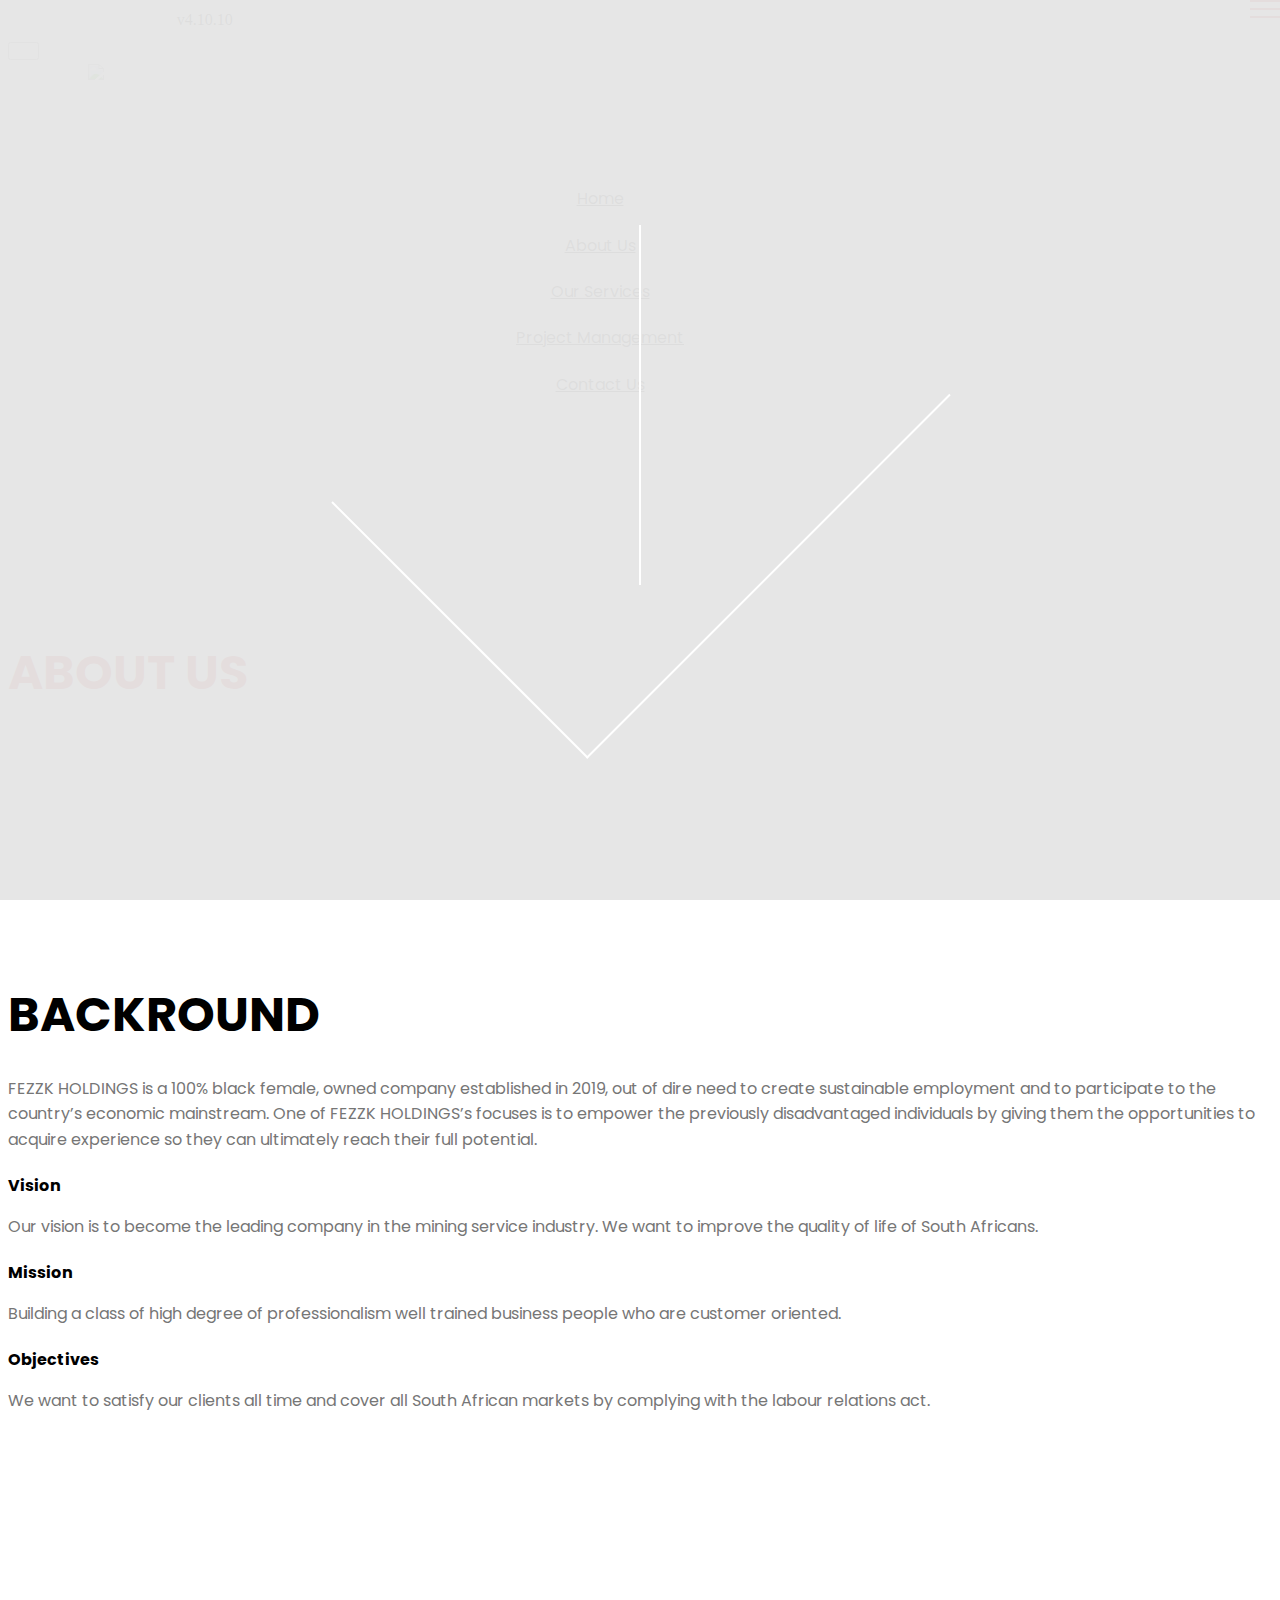
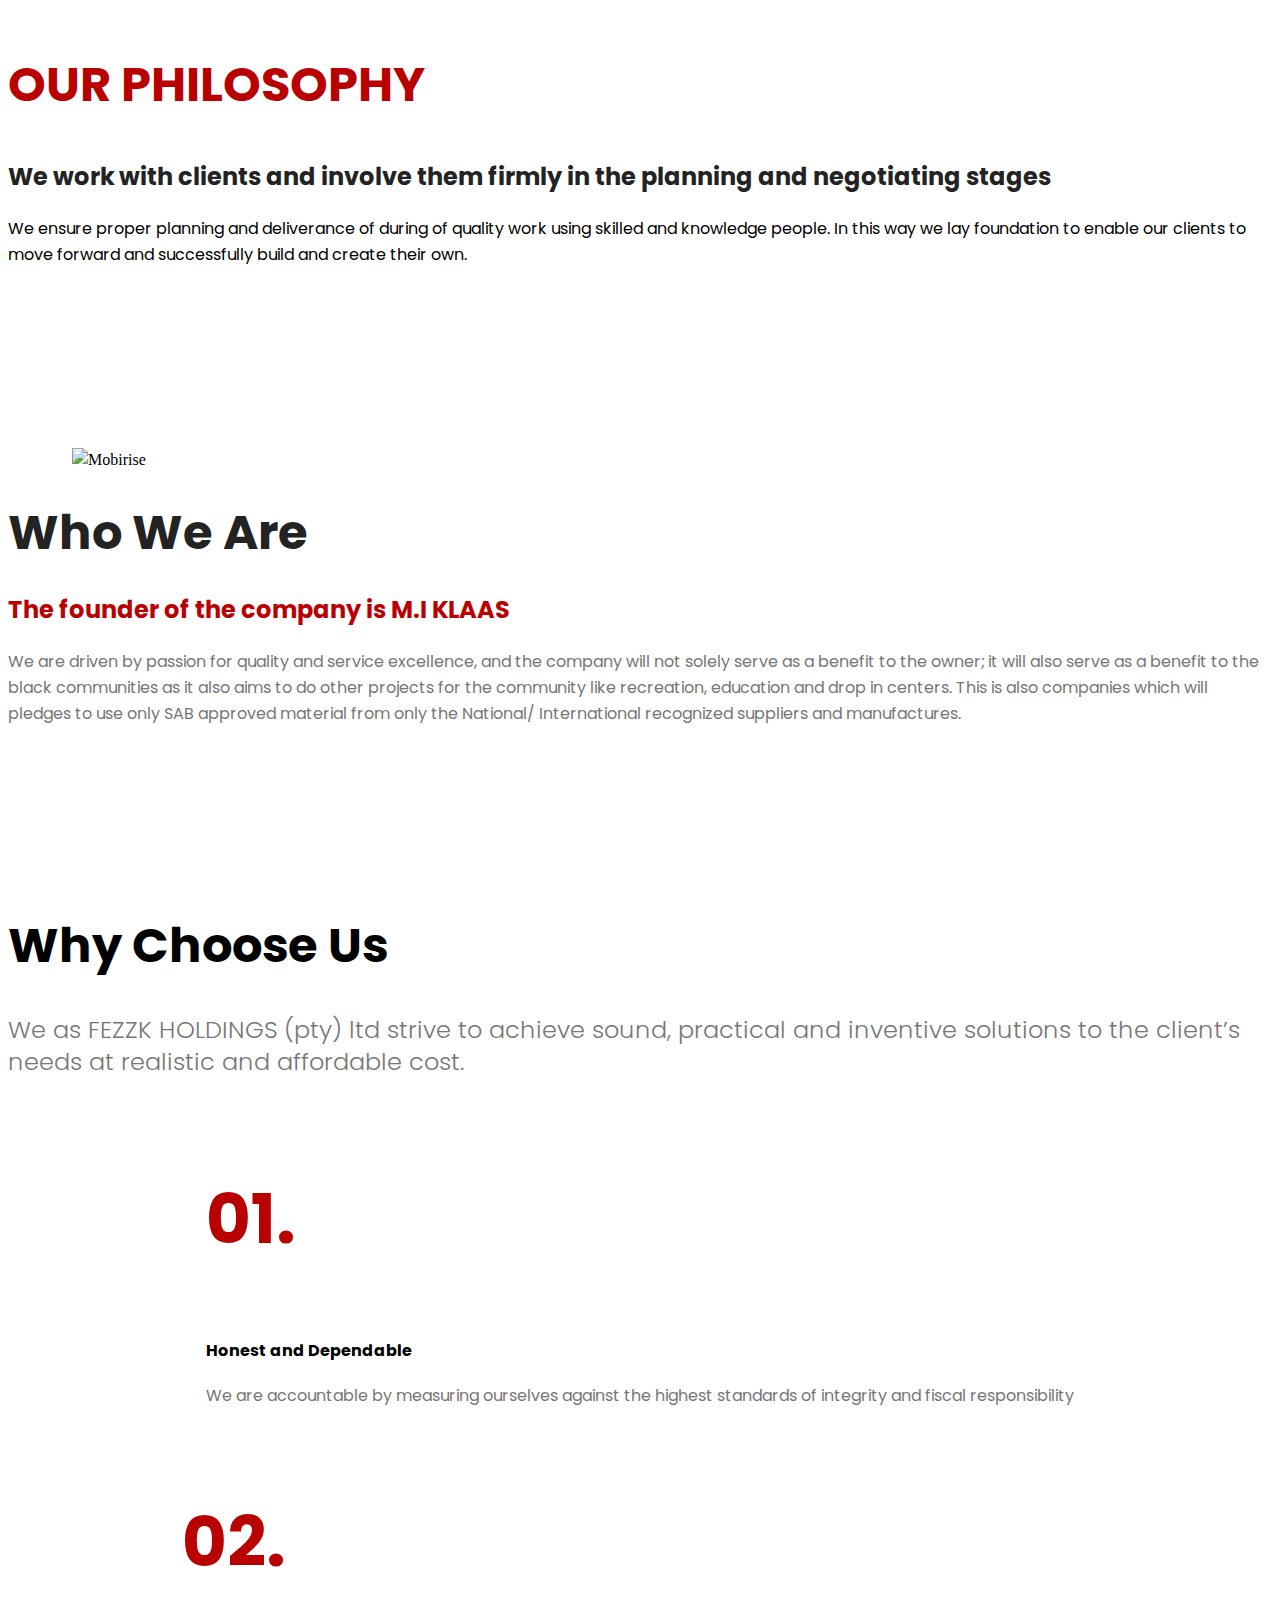
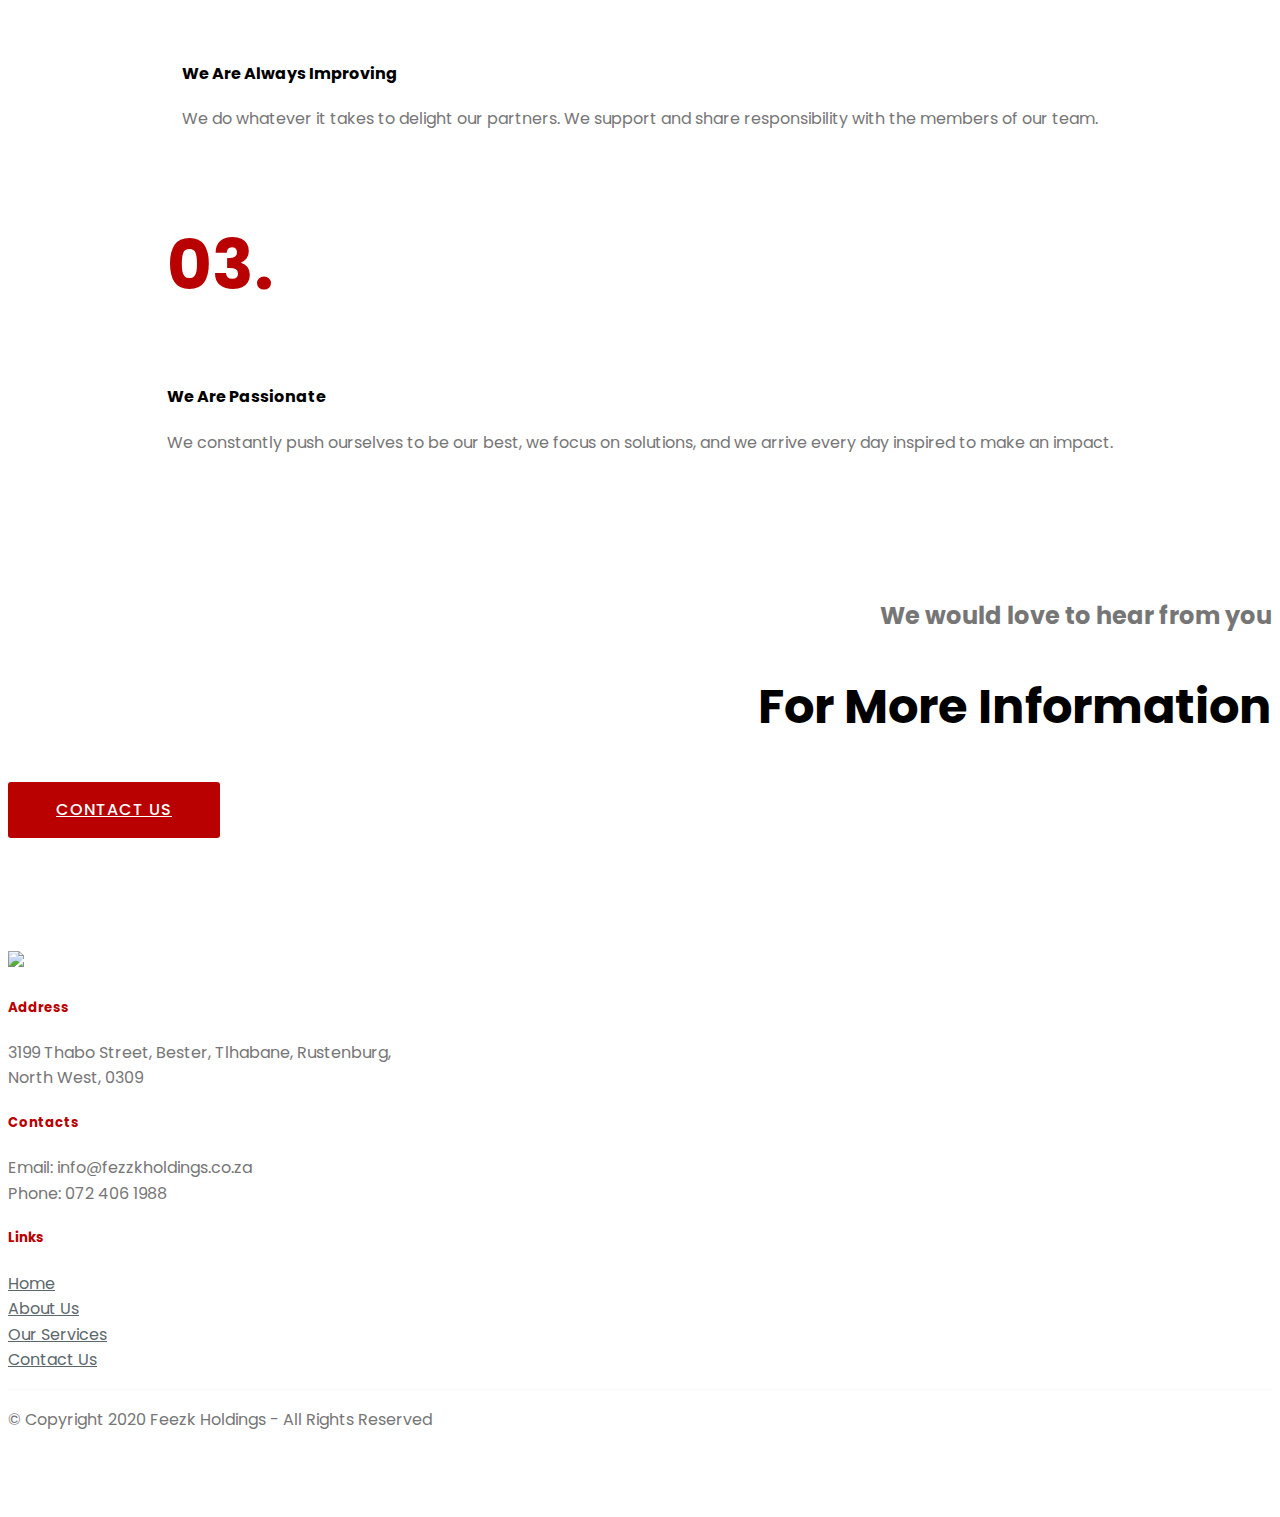
==== commit a5dd72dc: "create github pages" ====
--- a/about.html
+++ b/about.html
@@ -47,7 +47,7 @@
         <div class="menu-logo">
             <div class="navbar-brand">
                 <span class="navbar-logo">
-                    <a href="https://mobirise.co">
+                    <a href="index.html">
                         <img src="assets/images/company-logo-1-192x81.png" alt="Mobirise" title="" style="height: 3.8rem;">
                     </a>
                 </span>
@@ -56,12 +56,12 @@
         </div>
         <div class="collapse navbar-collapse" id="navbarSupportedContent">
             <ul class="navbar-nav nav-dropdown nav-right" data-app-modern-menu="true"><li class="nav-item">
-                    <a class="nav-link link text-black display-4" href="https://mobirise.co">Home</a>
-                </li><li class="nav-item"><a class="nav-link link text-black display-4" href="https://mobirise.co">
-                        About Us</a></li><li class="nav-item"><a class="nav-link link text-black display-4" href="https://mobirise.co">
-                        Our Services</a></li><li class="nav-item"><a class="nav-link link text-black display-4" href="https://mobirise.co">Project Management</a></li>
+                    <a class="nav-link link text-black display-4" href="index.html">Home</a>
+                </li><li class="nav-item dropdown"><a class="nav-link link text-black dropdown-toggle display-4" href="about.html" data-toggle="dropdown-submenu" aria-expanded="true">
+                        About Us</a><div class="dropdown-menu"><a class="text-black dropdown-item display-4" href="safety.html">Safety</a></div></li><li class="nav-item dropdown"><a class="nav-link link text-black dropdown-toggle display-4" href="services.html" data-toggle="dropdown-submenu" aria-expanded="false">
+                        Our Services</a><div class="dropdown-menu"><a class="text-black dropdown-item display-4" href="services.html">Services</a><a class="text-black dropdown-item display-4" href="general-construction .html" aria-expanded="false">General Construction</a><a class="text-black dropdown-item display-4" href="maintenance.html" aria-expanded="false">Maintenance</a><a class="text-black dropdown-item display-4" href="engineering-services.html" aria-expanded="true">Engineering Services</a><a class="text-black dropdown-item display-4" href="mechanical-work.html" aria-expanded="true">Mechanical Work</a></div></li><li class="nav-item"><a class="nav-link link text-black display-4" href="proje.html">Project Management</a></li>
                 <li class="nav-item">
-                    <a class="nav-link link text-black display-4" href="https://mobirise.co">
+                    <a class="nav-link link text-black display-4" href="project.html">
                         Contact Us
                     </a>
                 </li></ul>
@@ -70,7 +70,7 @@
     </nav>
 </section>
 
-<section class="engine"><a href="https://mobirise.info/e">how to make a website</a></section><section class="header1 cid-rSVw6l0AR7 mbr-parallax-background" id="header16-q">
+<section class="engine"><a href="https://mobirise.info/k">how to develop free website</a></section><section class="header1 cid-rSVw6l0AR7 mbr-parallax-background" id="header16-q">
 
     
 
@@ -295,7 +295,7 @@
         <div class="media-container-row content text-white">
             <div class="col-12 col-md-3">
                 <div class="media-wrap">
-                    <a href="https://mobirise.co/">
+                    <a href="index.html">
                         <img src="assets/images/company-logo-1-192x81.png" alt="Mobirise" title="">
                     </a>
                 </div>
@@ -318,7 +318,7 @@
                 <h5 class="pb-3">
                     Links
                 </h5>
-                <p class="mbr-text"><a href="index.html">Home</a><br><a href="about.html">About Us</a><br><a href="services.html">Our Services</a><br><a href="project.html">Contact Us</a></p>
+                <p class="mbr-text"><a href="index.html" class="text-warning">Home</a><br><a href="about.html" class="text-warning">About Us</a><br><a href="services.html" class="text-warning">Our Services</a><br><a href="project.html" class="text-warning">Contact Us</a></p>
             </div>
         </div>
         <div class="footer-lower">
--- a/assets/mobirise/css/mbr-additional.css
+++ b/assets/mobirise/css/mbr-additional.css
@@ -138,7 +138,7 @@
   border-radius: 3px;
 }
 .bg-primary {
-  background-color: #465052 !important;
+  background-color: #ffffff !important;
 }
 .bg-success {
   background-color: #f7ed4a !important;
@@ -154,23 +154,23 @@
 }
 .btn-primary,
 .btn-primary:active {
-  background-color: #465052 !important;
-  border-color: #465052 !important;
-  color: #ffffff !important;
+  background-color: #ffffff !important;
+  border-color: #ffffff !important;
+  color: #808080 !important;
 }
 .btn-primary:hover,
 .btn-primary:focus,
 .btn-primary.focus,
 .btn-primary.active {
-  color: #ffffff !important;
-  background-color: #232829 !important;
-  border-color: #232829 !important;
+  color: #808080 !important;
+  background-color: #d9d9d9 !important;
+  border-color: #d9d9d9 !important;
 }
 .btn-primary.disabled,
 .btn-primary:disabled {
-  color: #ffffff !important;
-  background-color: #232829 !important;
-  border-color: #232829 !important;
+  color: #808080 !important;
+  background-color: #d9d9d9 !important;
+  border-color: #d9d9d9 !important;
 }
 .btn-secondary,
 .btn-secondary:active {
@@ -318,22 +318,22 @@
 .btn-primary-outline,
 .btn-primary-outline:active {
   background: none;
-  border-color: #171a1b;
-  color: #171a1b;
+  border-color: #cccccc;
+  color: #cccccc;
 }
 .btn-primary-outline:hover,
 .btn-primary-outline:focus,
 .btn-primary-outline.focus,
 .btn-primary-outline.active {
-  color: #ffffff;
-  background-color: #465052;
-  border-color: #465052;
+  color: #808080;
+  background-color: #ffffff;
+  border-color: #ffffff;
 }
 .btn-primary-outline.disabled,
 .btn-primary-outline:disabled {
-  color: #ffffff !important;
-  background-color: #465052 !important;
-  border-color: #465052 !important;
+  color: #808080 !important;
+  background-color: #ffffff !important;
+  border-color: #ffffff !important;
 }
 .btn-secondary-outline,
 .btn-secondary-outline:active {
@@ -470,7 +470,7 @@
   border-color: #ffffff;
 }
 .text-primary {
-  color: #465052 !important;
+  color: #ffffff !important;
 }
 .text-secondary {
   color: #ff3366 !important;
@@ -495,7 +495,7 @@
 }
 a.text-primary:hover,
 a.text-primary:focus {
-  color: #171a1b !important;
+  color: #cccccc !important;
 }
 a.text-secondary:hover,
 a.text-secondary:focus {
@@ -542,9 +542,9 @@
   box-shadow: none !important;
 }
 .mbr-gallery-filter li.active .btn {
-  background-color: #465052;
-  border-color: #465052;
-  color: #ffffff;
+  background-color: #ffffff;
+  border-color: #ffffff;
+  color: #8c8c8c;
 }
 .mbr-gallery-filter li.active .btn:focus {
   box-shadow: none;
@@ -557,11 +557,11 @@
 }
 a,
 a:hover {
-  color: #465052;
+  color: #ffffff;
 }
 .mbr-plan-header.bg-primary .mbr-plan-subtitle,
 .mbr-plan-header.bg-primary .mbr-plan-price-desc {
-  color: #bac2c4;
+  color: #ffffff;
 }
 .mbr-plan-header.bg-success .mbr-plan-subtitle,
 .mbr-plan-header.bg-success .mbr-plan-price-desc {
@@ -680,7 +680,7 @@
   padding: 10px 0 10px 20px;
   font-size: 1.09rem;
   position: relative;
-  border-color: #465052;
+  border-color: #ffffff;
   border-width: 3px;
 }
 ul,
@@ -730,7 +730,7 @@
   text-align: center;
   position: relative;
   border: 2px solid #c0a375;
-  border-color: #465052;
+  border-color: #ffffff;
   color: #232323;
   cursor: pointer;
 }
@@ -741,7 +741,7 @@
 }
 .btn-social:hover {
   color: #fff;
-  background: #465052;
+  background: #ffffff;
 }
 .btn-social + .btn {
   margin-left: .1rem;
@@ -749,11 +749,11 @@
 /* Footer */
 .mbr-footer-content li::before,
 .mbr-footer .mbr-contacts li::before {
-  background: #465052;
+  background: #ffffff;
 }
 .mbr-footer-content li a:hover,
 .mbr-footer .mbr-contacts li a:hover {
-  color: #465052;
+  color: #ffffff;
 }
 /* Headers*/
 @media screen and (-ms-high-contrast: active), (-ms-high-contrast: none) {
@@ -763,8 +763,8 @@
 }
 .jq-selectbox li:hover,
 .jq-selectbox li.selected {
-  background-color: #465052;
-  color: #ffffff;
+  background-color: #ffffff;
+  color: #000000;
 }
 .jq-selectbox .jq-selectbox__trigger-arrow,
 .jq-number__spin.minus:after,
@@ -776,14 +776,14 @@
 .jq-selectbox:hover .jq-selectbox__trigger-arrow,
 .jq-number__spin.minus:hover:after,
 .jq-number__spin.plus:hover:after {
-  border-top-color: #465052;
-  border-bottom-color: #465052;
+  border-top-color: #ffffff;
+  border-bottom-color: #ffffff;
 }
 .xdsoft_datetimepicker .xdsoft_calendar td.xdsoft_default,
 .xdsoft_datetimepicker .xdsoft_calendar td.xdsoft_current,
 .xdsoft_datetimepicker .xdsoft_timepicker .xdsoft_time_box > div > div.xdsoft_current {
-  color: #ffffff !important;
-  background-color: #465052 !important;
+  color: #000000 !important;
+  background-color: #ffffff !important;
   box-shadow: none!important;
 }
 .xdsoft_datetimepicker .xdsoft_calendar td:hover,
@@ -811,248 +811,13 @@
   top: 50%;
   left: 50%;
   transform: translateX(-50%) translateY(-50%);
-  background-image: url("data:image/svg+xml;charset=UTF-8,%3csvg width='32' height='32' viewBox='0 0 64 64' xmlns='http://www.w3.org/2000/svg' stroke='%23465052' %3e%3cg fill='none' fill-rule='evenodd'%3e%3cg transform='translate(16 16)' stroke-width='2'%3e%3ccircle stroke-opacity='.5' cx='16' cy='16' r='16'/%3e%3cpath d='M32 16c0-9.94-8.06-16-16-16'%3e%3canimateTransform attributeName='transform' type='rotate' from='0 16 16' to='360 16 16' dur='1s' repeatCount='indefinite'/%3e%3c/path%3e%3c/g%3e%3c/g%3e%3c/svg%3e");
+  background-image: url("data:image/svg+xml;charset=UTF-8,%3csvg width='32' height='32' viewBox='0 0 64 64' xmlns='http://www.w3.org/2000/svg' stroke='%23ffffff' %3e%3cg fill='none' fill-rule='evenodd'%3e%3cg transform='translate(16 16)' stroke-width='2'%3e%3ccircle stroke-opacity='.5' cx='16' cy='16' r='16'/%3e%3cpath d='M32 16c0-9.94-8.06-16-16-16'%3e%3canimateTransform attributeName='transform' type='rotate' from='0 16 16' to='360 16 16' dur='1s' repeatCount='indefinite'/%3e%3c/path%3e%3c/g%3e%3c/g%3e%3c/svg%3e");
 }
 section.lazy-placeholder:after {
   opacity: 0.3;
 }
-.cid-rUc3AOYcaX .modal-body .close {
-  background: #1b1b1b;
-}
-.cid-rUc3AOYcaX .modal-body .close span {
-  font-style: normal;
-}
-.cid-rUc3AOYcaX .carousel-inner > .active,
-.cid-rUc3AOYcaX .carousel-inner > .next,
-.cid-rUc3AOYcaX .carousel-inner > .prev {
-  display: table;
-}
-.cid-rUc3AOYcaX .carousel-control .icon-next,
-.cid-rUc3AOYcaX .carousel-control .icon-prev {
-  margin-top: -18px;
-  font-size: 40px;
-  line-height: 27px;
-}
-.cid-rUc3AOYcaX .carousel-control:hover {
-  background: #1b1b1b;
-  color: #fff;
-  opacity: 1;
-}
-@media (max-width: 767px) {
-  .cid-rUc3AOYcaX .container .carousel-control {
-    margin-bottom: 0;
-  }
-}
-.cid-rUc3AOYcaX .boxed-slider {
-  position: relative;
-  padding: 93px 0;
-}
-.cid-rUc3AOYcaX .boxed-slider > div {
-  position: relative;
-}
-.cid-rUc3AOYcaX .container img {
-  width: 100%;
-}
-.cid-rUc3AOYcaX .container img + .row {
-  position: absolute;
-  top: 50%;
-  left: 0;
-  right: 0;
-  -webkit-transform: translateY(-50%);
-  -moz-transform: translateY(-50%);
-  transform: translateY(-50%);
-  z-index: 2;
-}
-.cid-rUc3AOYcaX .mbr-section {
-  padding: 0;
-  background-attachment: scroll;
-}
-.cid-rUc3AOYcaX .mbr-table-cell {
-  padding: 0;
-}
-.cid-rUc3AOYcaX .container .carousel-indicators {
-  margin-bottom: 3px;
-}
-.cid-rUc3AOYcaX .carousel-caption {
-  top: 50%;
-  right: 0;
-  bottom: auto;
-  left: 0;
-  display: -webkit-flex;
-  align-items: center;
-  -webkit-transform: translateY(-50%);
-  transform: translateY(-50%);
-  -webkit-align-items: center;
-}
-.cid-rUc3AOYcaX .mbr-overlay {
-  z-index: 1;
-}
-.cid-rUc3AOYcaX .container-slide.container {
-  min-width: 100%;
-  min-height: 100vh;
-  padding: 0;
-}
-.cid-rUc3AOYcaX .carousel-item {
-  background-position: 50% 50%;
-  background-repeat: no-repeat;
-  background-size: cover;
-  -o-transition: -o-transform 0.6s ease-in-out;
-  -webkit-transition: -webkit-transform 0.6s ease-in-out;
-  transition: transform 0.6s ease-in-out, -webkit-transform 0.6s ease-in-out, -o-transform 0.6s ease-in-out;
-  -webkit-backface-visibility: hidden;
-  backface-visibility: hidden;
-  -webkit-perspective: 1000px;
-  perspective: 1000px;
-}
-@media (max-width: 576px) {
-  .cid-rUc3AOYcaX .carousel-item .container {
-    width: 100%;
-  }
-}
-.cid-rUc3AOYcaX .carousel-item-next.carousel-item-left,
-.cid-rUc3AOYcaX .carousel-item-prev.carousel-item-right {
-  -webkit-transform: translate3d(0, 0, 0);
-  transform: translate3d(0, 0, 0);
-}
-.cid-rUc3AOYcaX .active.carousel-item-right,
-.cid-rUc3AOYcaX .carousel-item-next {
-  -webkit-transform: translate3d(100%, 0, 0);
-  transform: translate3d(100%, 0, 0);
-}
-.cid-rUc3AOYcaX .active.carousel-item-left,
-.cid-rUc3AOYcaX .carousel-item-prev {
-  -webkit-transform: translate3d(-100%, 0, 0);
-  transform: translate3d(-100%, 0, 0);
-}
-.cid-rUc3AOYcaX .mbr-slider .carousel-control {
-  top: 50%;
-  width: 70px;
-  height: 70px;
-  margin-top: -1.5rem;
-  font-size: 35px;
-  background-color: rgba(0, 0, 0, 0.5);
-  border: 2px solid #fff;
-  border-radius: 50%;
-  transition: all .3s;
-}
-.cid-rUc3AOYcaX .mbr-slider .carousel-control.carousel-control-prev {
-  left: 0;
-  margin-left: 2.5rem;
-}
-.cid-rUc3AOYcaX .mbr-slider .carousel-control.carousel-control-next {
-  right: 0;
-  margin-right: 2.5rem;
-}
-.cid-rUc3AOYcaX .mbr-slider .carousel-control .mbr-iconfont {
-  font-size: 2rem;
-}
-@media (max-width: 767px) {
-  .cid-rUc3AOYcaX .mbr-slider .carousel-control {
-    top: auto;
-    bottom: 1rem;
-  }
-}
-.cid-rUc3AOYcaX .mbr-slider .carousel-indicators {
-  position: absolute;
-  bottom: 0;
-  margin-bottom: 1.5rem !important;
-}
-.cid-rUc3AOYcaX .mbr-slider .carousel-indicators li {
-  max-width: 20px;
-  width: 20px;
-  height: 20px;
-  max-height: 20px;
-  margin: 3px;
-  background-color: rgba(0, 0, 0, 0.5);
-  border: 2px solid #fff;
-  border-radius: 50%;
-  opacity: .5;
-  transition: all .3s;
-}
-.cid-rUc3AOYcaX .mbr-slider .carousel-indicators li.active,
-.cid-rUc3AOYcaX .mbr-slider .carousel-indicators li:hover {
-  opacity: .9;
-}
-.cid-rUc3AOYcaX .mbr-slider .carousel-indicators li::after,
-.cid-rUc3AOYcaX .mbr-slider .carousel-indicators li::before {
-  content: none;
-}
-.cid-rUc3AOYcaX .mbr-slider .carousel-indicators.ie-fix {
-  left: 50%;
-  display: block;
-  width: 60%;
-  margin-left: -30%;
-  text-align: center;
-}
-@media (max-width: 576px) {
-  .cid-rUc3AOYcaX .mbr-slider .carousel-indicators {
-    display: none !important;
-  }
-}
-.cid-rUc3AOYcaX .mbr-slider > .container img {
-  width: 100%;
-}
-.cid-rUc3AOYcaX .mbr-slider > .container img + .row {
-  position: absolute;
-  top: 50%;
-  right: 0;
-  left: 0;
-  z-index: 2;
-  -moz-transform: translateY(-50%);
-  -webkit-transform: translateY(-50%);
-  transform: translateY(-50%);
-}
-.cid-rUc3AOYcaX .mbr-slider > .container .carousel-indicators {
-  margin-bottom: 3px;
-}
-@media (max-width: 576px) {
-  .cid-rUc3AOYcaX .mbr-slider > .container .carousel-control {
-    margin-bottom: 0;
-  }
-}
-.cid-rUc3AOYcaX .mbr-slider .mbr-section {
-  padding: 0;
-  background-attachment: scroll;
-}
-.cid-rUc3AOYcaX .mbr-slider .mbr-table-cell {
-  padding: 0;
-}
-.cid-rUc3AOYcaX .carousel-item .container.container-slide {
-  position: initial;
-  width: auto;
-  min-height: 0;
-}
-.cid-rUc3AOYcaX .full-screen .slider-fullscreen-image {
-  min-height: 100vh;
-  background-repeat: no-repeat;
-  background-position: 50% 50%;
-  background-size: cover;
-}
-.cid-rUc3AOYcaX .full-screen .slider-fullscreen-image.active {
-  display: -o-flex;
-}
-.cid-rUc3AOYcaX .full-screen .container {
-  width: auto;
-  padding-right: 0;
-  padding-left: 0;
-}
-.cid-rUc3AOYcaX .full-screen .carousel-item .container.container-slide {
-  width: 100%;
-  min-height: 100vh;
-  padding: 0;
-}
-.cid-rUc3AOYcaX .full-screen .carousel-item .container.container-slide img {
-  display: none;
-}
-.cid-rUc3AOYcaX .mbr-background-video-preview {
-  position: absolute;
-  top: 0;
-  right: 0;
-  bottom: 0;
-  left: 0;
-}
-.cid-rUc3AOYcaX .mbr-overlay ~ .container-slide {
-  z-index: auto;
+.cid-rXSBoBhLlv {
+  background-image: url("../../../assets/images/general-construction-1650x948.jpg");
 }
 .cid-rSVj6oCqx6 {
   padding-top: 75px;
@@ -4867,7 +4632,7 @@
   opacity: .5;
 }
 .cid-rXHLD5OOHD .card-title {
-  color: #000000;
+  color: #ffffff;
   text-align: center;
 }
 .cid-rXHLD5OOHD .mbr-section-title {
@@ -4943,7 +4708,7 @@
   opacity: .5;
 }
 .cid-rXHOKdLIs4 .card-title {
-  color: #000000;
+  color: #ffffff;
   text-align: center;
 }
 .cid-rXHOKdLIs4 .mbr-section-title {
@@ -5533,7 +5298,7 @@
   opacity: .5;
 }
 .cid-rXHLWrT0Rs .card-title {
-  color: #000000;
+  color: #ffffff;
   text-align: center;
 }
 .cid-rXHLWrT0Rs .mbr-section-title {
@@ -5546,6 +5311,9 @@
   padding-top: 90px;
   padding-bottom: 90px;
   background-image: url("../../../assets/images/brick-1798x1010.jpg");
+}
+.cid-rXHQ8YX4Jh H2 {
+  text-align: center;
 }
 .cid-rXHPLPIIzn {
   padding-top: 30px;
@@ -5614,7 +5382,7 @@
   opacity: .5;
 }
 .cid-rXHPLPIIzn .card-title {
-  color: #000000;
+  color: #ffffff;
   text-align: center;
 }
 .cid-rXHPLPIIzn .mbr-section-title {
@@ -6204,7 +5972,7 @@
   opacity: .5;
 }
 .cid-rXHM4IB0lv .card-title {
-  color: #000000;
+  color: #ffffff;
   text-align: center;
 }
 .cid-rXHM4IB0lv .mbr-section-title {
@@ -6794,7 +6562,7 @@
   opacity: .5;
 }
 .cid-rXHMgov8Nf .card-title {
-  color: #000000;
+  color: #ffffff;
   text-align: center;
 }
 .cid-rXHMgov8Nf .mbr-section-title {
--- a/assets/mobirise/css/mbr-additional.css
+++ b/assets/mobirise/css/mbr-additional.css
@@ -138,7 +138,7 @@
   border-radius: 3px;
 }
 .bg-primary {
-  background-color: #465052 !important;
+  background-color: #ffffff !important;
 }
 .bg-success {
   background-color: #f7ed4a !important;
@@ -154,23 +154,23 @@
 }
 .btn-primary,
 .btn-primary:active {
-  background-color: #465052 !important;
-  border-color: #465052 !important;
-  color: #ffffff !important;
+  background-color: #ffffff !important;
+  border-color: #ffffff !important;
+  color: #808080 !important;
 }
 .btn-primary:hover,
 .btn-primary:focus,
 .btn-primary.focus,
 .btn-primary.active {
-  color: #ffffff !important;
-  background-color: #232829 !important;
-  border-color: #232829 !important;
+  color: #808080 !important;
+  background-color: #d9d9d9 !important;
+  border-color: #d9d9d9 !important;
 }
 .btn-primary.disabled,
 .btn-primary:disabled {
-  color: #ffffff !important;
-  background-color: #232829 !important;
-  border-color: #232829 !important;
+  color: #808080 !important;
+  background-color: #d9d9d9 !important;
+  border-color: #d9d9d9 !important;
 }
 .btn-secondary,
 .btn-secondary:active {
@@ -318,22 +318,22 @@
 .btn-primary-outline,
 .btn-primary-outline:active {
   background: none;
-  border-color: #171a1b;
-  color: #171a1b;
+  border-color: #cccccc;
+  color: #cccccc;
 }
 .btn-primary-outline:hover,
 .btn-primary-outline:focus,
 .btn-primary-outline.focus,
 .btn-primary-outline.active {
-  color: #ffffff;
-  background-color: #465052;
-  border-color: #465052;
+  color: #808080;
+  background-color: #ffffff;
+  border-color: #ffffff;
 }
 .btn-primary-outline.disabled,
 .btn-primary-outline:disabled {
-  color: #ffffff !important;
-  background-color: #465052 !important;
-  border-color: #465052 !important;
+  color: #808080 !important;
+  background-color: #ffffff !important;
+  border-color: #ffffff !important;
 }
 .btn-secondary-outline,
 .btn-secondary-outline:active {
@@ -470,7 +470,7 @@
   border-color: #ffffff;
 }
 .text-primary {
-  color: #465052 !important;
+  color: #ffffff !important;
 }
 .text-secondary {
   color: #ff3366 !important;
@@ -495,7 +495,7 @@
 }
 a.text-primary:hover,
 a.text-primary:focus {
-  color: #171a1b !important;
+  color: #cccccc !important;
 }
 a.text-secondary:hover,
 a.text-secondary:focus {
@@ -542,9 +542,9 @@
   box-shadow: none !important;
 }
 .mbr-gallery-filter li.active .btn {
-  background-color: #465052;
-  border-color: #465052;
-  color: #ffffff;
+  background-color: #ffffff;
+  border-color: #ffffff;
+  color: #8c8c8c;
 }
 .mbr-gallery-filter li.active .btn:focus {
   box-shadow: none;
@@ -557,11 +557,11 @@
 }
 a,
 a:hover {
-  color: #465052;
+  color: #ffffff;
 }
 .mbr-plan-header.bg-primary .mbr-plan-subtitle,
 .mbr-plan-header.bg-primary .mbr-plan-price-desc {
-  color: #bac2c4;
+  color: #ffffff;
 }
 .mbr-plan-header.bg-success .mbr-plan-subtitle,
 .mbr-plan-header.bg-success .mbr-plan-price-desc {
@@ -680,7 +680,7 @@
   padding: 10px 0 10px 20px;
   font-size: 1.09rem;
   position: relative;
-  border-color: #465052;
+  border-color: #ffffff;
   border-width: 3px;
 }
 ul,
@@ -730,7 +730,7 @@
   text-align: center;
   position: relative;
   border: 2px solid #c0a375;
-  border-color: #465052;
+  border-color: #ffffff;
   color: #232323;
   cursor: pointer;
 }
@@ -741,7 +741,7 @@
 }
 .btn-social:hover {
   color: #fff;
-  background: #465052;
+  background: #ffffff;
 }
 .btn-social + .btn {
   margin-left: .1rem;
@@ -749,11 +749,11 @@
 /* Footer */
 .mbr-footer-content li::before,
 .mbr-footer .mbr-contacts li::before {
-  background: #465052;
+  background: #ffffff;
 }
 .mbr-footer-content li a:hover,
 .mbr-footer .mbr-contacts li a:hover {
-  color: #465052;
+  color: #ffffff;
 }
 /* Headers*/
 @media screen and (-ms-high-contrast: active), (-ms-high-contrast: none) {
@@ -763,8 +763,8 @@
 }
 .jq-selectbox li:hover,
 .jq-selectbox li.selected {
-  background-color: #465052;
-  color: #ffffff;
+  background-color: #ffffff;
+  color: #000000;
 }
 .jq-selectbox .jq-selectbox__trigger-arrow,
 .jq-number__spin.minus:after,
@@ -776,14 +776,14 @@
 .jq-selectbox:hover .jq-selectbox__trigger-arrow,
 .jq-number__spin.minus:hover:after,
 .jq-number__spin.plus:hover:after {
-  border-top-color: #465052;
-  border-bottom-color: #465052;
+  border-top-color: #ffffff;
+  border-bottom-color: #ffffff;
 }
 .xdsoft_datetimepicker .xdsoft_calendar td.xdsoft_default,
 .xdsoft_datetimepicker .xdsoft_calendar td.xdsoft_current,
 .xdsoft_datetimepicker .xdsoft_timepicker .xdsoft_time_box > div > div.xdsoft_current {
-  color: #ffffff !important;
-  background-color: #465052 !important;
+  color: #000000 !important;
+  background-color: #ffffff !important;
   box-shadow: none!important;
 }
 .xdsoft_datetimepicker .xdsoft_calendar td:hover,
@@ -811,248 +811,13 @@
   top: 50%;
   left: 50%;
   transform: translateX(-50%) translateY(-50%);
-  background-image: url("data:image/svg+xml;charset=UTF-8,%3csvg width='32' height='32' viewBox='0 0 64 64' xmlns='http://www.w3.org/2000/svg' stroke='%23465052' %3e%3cg fill='none' fill-rule='evenodd'%3e%3cg transform='translate(16 16)' stroke-width='2'%3e%3ccircle stroke-opacity='.5' cx='16' cy='16' r='16'/%3e%3cpath d='M32 16c0-9.94-8.06-16-16-16'%3e%3canimateTransform attributeName='transform' type='rotate' from='0 16 16' to='360 16 16' dur='1s' repeatCount='indefinite'/%3e%3c/path%3e%3c/g%3e%3c/g%3e%3c/svg%3e");
+  background-image: url("data:image/svg+xml;charset=UTF-8,%3csvg width='32' height='32' viewBox='0 0 64 64' xmlns='http://www.w3.org/2000/svg' stroke='%23ffffff' %3e%3cg fill='none' fill-rule='evenodd'%3e%3cg transform='translate(16 16)' stroke-width='2'%3e%3ccircle stroke-opacity='.5' cx='16' cy='16' r='16'/%3e%3cpath d='M32 16c0-9.94-8.06-16-16-16'%3e%3canimateTransform attributeName='transform' type='rotate' from='0 16 16' to='360 16 16' dur='1s' repeatCount='indefinite'/%3e%3c/path%3e%3c/g%3e%3c/g%3e%3c/svg%3e");
 }
 section.lazy-placeholder:after {
   opacity: 0.3;
 }
-.cid-rUc3AOYcaX .modal-body .close {
-  background: #1b1b1b;
-}
-.cid-rUc3AOYcaX .modal-body .close span {
-  font-style: normal;
-}
-.cid-rUc3AOYcaX .carousel-inner > .active,
-.cid-rUc3AOYcaX .carousel-inner > .next,
-.cid-rUc3AOYcaX .carousel-inner > .prev {
-  display: table;
-}
-.cid-rUc3AOYcaX .carousel-control .icon-next,
-.cid-rUc3AOYcaX .carousel-control .icon-prev {
-  margin-top: -18px;
-  font-size: 40px;
-  line-height: 27px;
-}
-.cid-rUc3AOYcaX .carousel-control:hover {
-  background: #1b1b1b;
-  color: #fff;
-  opacity: 1;
-}
-@media (max-width: 767px) {
-  .cid-rUc3AOYcaX .container .carousel-control {
-    margin-bottom: 0;
-  }
-}
-.cid-rUc3AOYcaX .boxed-slider {
-  position: relative;
-  padding: 93px 0;
-}
-.cid-rUc3AOYcaX .boxed-slider > div {
-  position: relative;
-}
-.cid-rUc3AOYcaX .container img {
-  width: 100%;
-}
-.cid-rUc3AOYcaX .container img + .row {
-  position: absolute;
-  top: 50%;
-  left: 0;
-  right: 0;
-  -webkit-transform: translateY(-50%);
-  -moz-transform: translateY(-50%);
-  transform: translateY(-50%);
-  z-index: 2;
-}
-.cid-rUc3AOYcaX .mbr-section {
-  padding: 0;
-  background-attachment: scroll;
-}
-.cid-rUc3AOYcaX .mbr-table-cell {
-  padding: 0;
-}
-.cid-rUc3AOYcaX .container .carousel-indicators {
-  margin-bottom: 3px;
-}
-.cid-rUc3AOYcaX .carousel-caption {
-  top: 50%;
-  right: 0;
-  bottom: auto;
-  left: 0;
-  display: -webkit-flex;
-  align-items: center;
-  -webkit-transform: translateY(-50%);
-  transform: translateY(-50%);
-  -webkit-align-items: center;
-}
-.cid-rUc3AOYcaX .mbr-overlay {
-  z-index: 1;
-}
-.cid-rUc3AOYcaX .container-slide.container {
-  min-width: 100%;
-  min-height: 100vh;
-  padding: 0;
-}
-.cid-rUc3AOYcaX .carousel-item {
-  background-position: 50% 50%;
-  background-repeat: no-repeat;
-  background-size: cover;
-  -o-transition: -o-transform 0.6s ease-in-out;
-  -webkit-transition: -webkit-transform 0.6s ease-in-out;
-  transition: transform 0.6s ease-in-out, -webkit-transform 0.6s ease-in-out, -o-transform 0.6s ease-in-out;
-  -webkit-backface-visibility: hidden;
-  backface-visibility: hidden;
-  -webkit-perspective: 1000px;
-  perspective: 1000px;
-}
-@media (max-width: 576px) {
-  .cid-rUc3AOYcaX .carousel-item .container {
-    width: 100%;
-  }
-}
-.cid-rUc3AOYcaX .carousel-item-next.carousel-item-left,
-.cid-rUc3AOYcaX .carousel-item-prev.carousel-item-right {
-  -webkit-transform: translate3d(0, 0, 0);
-  transform: translate3d(0, 0, 0);
-}
-.cid-rUc3AOYcaX .active.carousel-item-right,
-.cid-rUc3AOYcaX .carousel-item-next {
-  -webkit-transform: translate3d(100%, 0, 0);
-  transform: translate3d(100%, 0, 0);
-}
-.cid-rUc3AOYcaX .active.carousel-item-left,
-.cid-rUc3AOYcaX .carousel-item-prev {
-  -webkit-transform: translate3d(-100%, 0, 0);
-  transform: translate3d(-100%, 0, 0);
-}
-.cid-rUc3AOYcaX .mbr-slider .carousel-control {
-  top: 50%;
-  width: 70px;
-  height: 70px;
-  margin-top: -1.5rem;
-  font-size: 35px;
-  background-color: rgba(0, 0, 0, 0.5);
-  border: 2px solid #fff;
-  border-radius: 50%;
-  transition: all .3s;
-}
-.cid-rUc3AOYcaX .mbr-slider .carousel-control.carousel-control-prev {
-  left: 0;
-  margin-left: 2.5rem;
-}
-.cid-rUc3AOYcaX .mbr-slider .carousel-control.carousel-control-next {
-  right: 0;
-  margin-right: 2.5rem;
-}
-.cid-rUc3AOYcaX .mbr-slider .carousel-control .mbr-iconfont {
-  font-size: 2rem;
-}
-@media (max-width: 767px) {
-  .cid-rUc3AOYcaX .mbr-slider .carousel-control {
-    top: auto;
-    bottom: 1rem;
-  }
-}
-.cid-rUc3AOYcaX .mbr-slider .carousel-indicators {
-  position: absolute;
-  bottom: 0;
-  margin-bottom: 1.5rem !important;
-}
-.cid-rUc3AOYcaX .mbr-slider .carousel-indicators li {
-  max-width: 20px;
-  width: 20px;
-  height: 20px;
-  max-height: 20px;
-  margin: 3px;
-  background-color: rgba(0, 0, 0, 0.5);
-  border: 2px solid #fff;
-  border-radius: 50%;
-  opacity: .5;
-  transition: all .3s;
-}
-.cid-rUc3AOYcaX .mbr-slider .carousel-indicators li.active,
-.cid-rUc3AOYcaX .mbr-slider .carousel-indicators li:hover {
-  opacity: .9;
-}
-.cid-rUc3AOYcaX .mbr-slider .carousel-indicators li::after,
-.cid-rUc3AOYcaX .mbr-slider .carousel-indicators li::before {
-  content: none;
-}
-.cid-rUc3AOYcaX .mbr-slider .carousel-indicators.ie-fix {
-  left: 50%;
-  display: block;
-  width: 60%;
-  margin-left: -30%;
-  text-align: center;
-}
-@media (max-width: 576px) {
-  .cid-rUc3AOYcaX .mbr-slider .carousel-indicators {
-    display: none !important;
-  }
-}
-.cid-rUc3AOYcaX .mbr-slider > .container img {
-  width: 100%;
-}
-.cid-rUc3AOYcaX .mbr-slider > .container img + .row {
-  position: absolute;
-  top: 50%;
-  right: 0;
-  left: 0;
-  z-index: 2;
-  -moz-transform: translateY(-50%);
-  -webkit-transform: translateY(-50%);
-  transform: translateY(-50%);
-}
-.cid-rUc3AOYcaX .mbr-slider > .container .carousel-indicators {
-  margin-bottom: 3px;
-}
-@media (max-width: 576px) {
-  .cid-rUc3AOYcaX .mbr-slider > .container .carousel-control {
-    margin-bottom: 0;
-  }
-}
-.cid-rUc3AOYcaX .mbr-slider .mbr-section {
-  padding: 0;
-  background-attachment: scroll;
-}
-.cid-rUc3AOYcaX .mbr-slider .mbr-table-cell {
-  padding: 0;
-}
-.cid-rUc3AOYcaX .carousel-item .container.container-slide {
-  position: initial;
-  width: auto;
-  min-height: 0;
-}
-.cid-rUc3AOYcaX .full-screen .slider-fullscreen-image {
-  min-height: 100vh;
-  background-repeat: no-repeat;
-  background-position: 50% 50%;
-  background-size: cover;
-}
-.cid-rUc3AOYcaX .full-screen .slider-fullscreen-image.active {
-  display: -o-flex;
-}
-.cid-rUc3AOYcaX .full-screen .container {
-  width: auto;
-  padding-right: 0;
-  padding-left: 0;
-}
-.cid-rUc3AOYcaX .full-screen .carousel-item .container.container-slide {
-  width: 100%;
-  min-height: 100vh;
-  padding: 0;
-}
-.cid-rUc3AOYcaX .full-screen .carousel-item .container.container-slide img {
-  display: none;
-}
-.cid-rUc3AOYcaX .mbr-background-video-preview {
-  position: absolute;
-  top: 0;
-  right: 0;
-  bottom: 0;
-  left: 0;
-}
-.cid-rUc3AOYcaX .mbr-overlay ~ .container-slide {
-  z-index: auto;
+.cid-rXSBoBhLlv {
+  background-image: url("../../../assets/images/general-construction-1650x948.jpg");
 }
 .cid-rSVj6oCqx6 {
   padding-top: 75px;
@@ -4867,7 +4632,7 @@
   opacity: .5;
 }
 .cid-rXHLD5OOHD .card-title {
-  color: #000000;
+  color: #ffffff;
   text-align: center;
 }
 .cid-rXHLD5OOHD .mbr-section-title {
@@ -4943,7 +4708,7 @@
   opacity: .5;
 }
 .cid-rXHOKdLIs4 .card-title {
-  color: #000000;
+  color: #ffffff;
   text-align: center;
 }
 .cid-rXHOKdLIs4 .mbr-section-title {
@@ -5533,7 +5298,7 @@
   opacity: .5;
 }
 .cid-rXHLWrT0Rs .card-title {
-  color: #000000;
+  color: #ffffff;
   text-align: center;
 }
 .cid-rXHLWrT0Rs .mbr-section-title {
@@ -5546,6 +5311,9 @@
   padding-top: 90px;
   padding-bottom: 90px;
   background-image: url("../../../assets/images/brick-1798x1010.jpg");
+}
+.cid-rXHQ8YX4Jh H2 {
+  text-align: center;
 }
 .cid-rXHPLPIIzn {
   padding-top: 30px;
@@ -5614,7 +5382,7 @@
   opacity: .5;
 }
 .cid-rXHPLPIIzn .card-title {
-  color: #000000;
+  color: #ffffff;
   text-align: center;
 }
 .cid-rXHPLPIIzn .mbr-section-title {
@@ -6204,7 +5972,7 @@
   opacity: .5;
 }
 .cid-rXHM4IB0lv .card-title {
-  color: #000000;
+  color: #ffffff;
   text-align: center;
 }
 .cid-rXHM4IB0lv .mbr-section-title {
@@ -6794,7 +6562,7 @@
   opacity: .5;
 }
 .cid-rXHMgov8Nf .card-title {
-  color: #000000;
+  color: #ffffff;
   text-align: center;
 }
 .cid-rXHMgov8Nf .mbr-section-title {
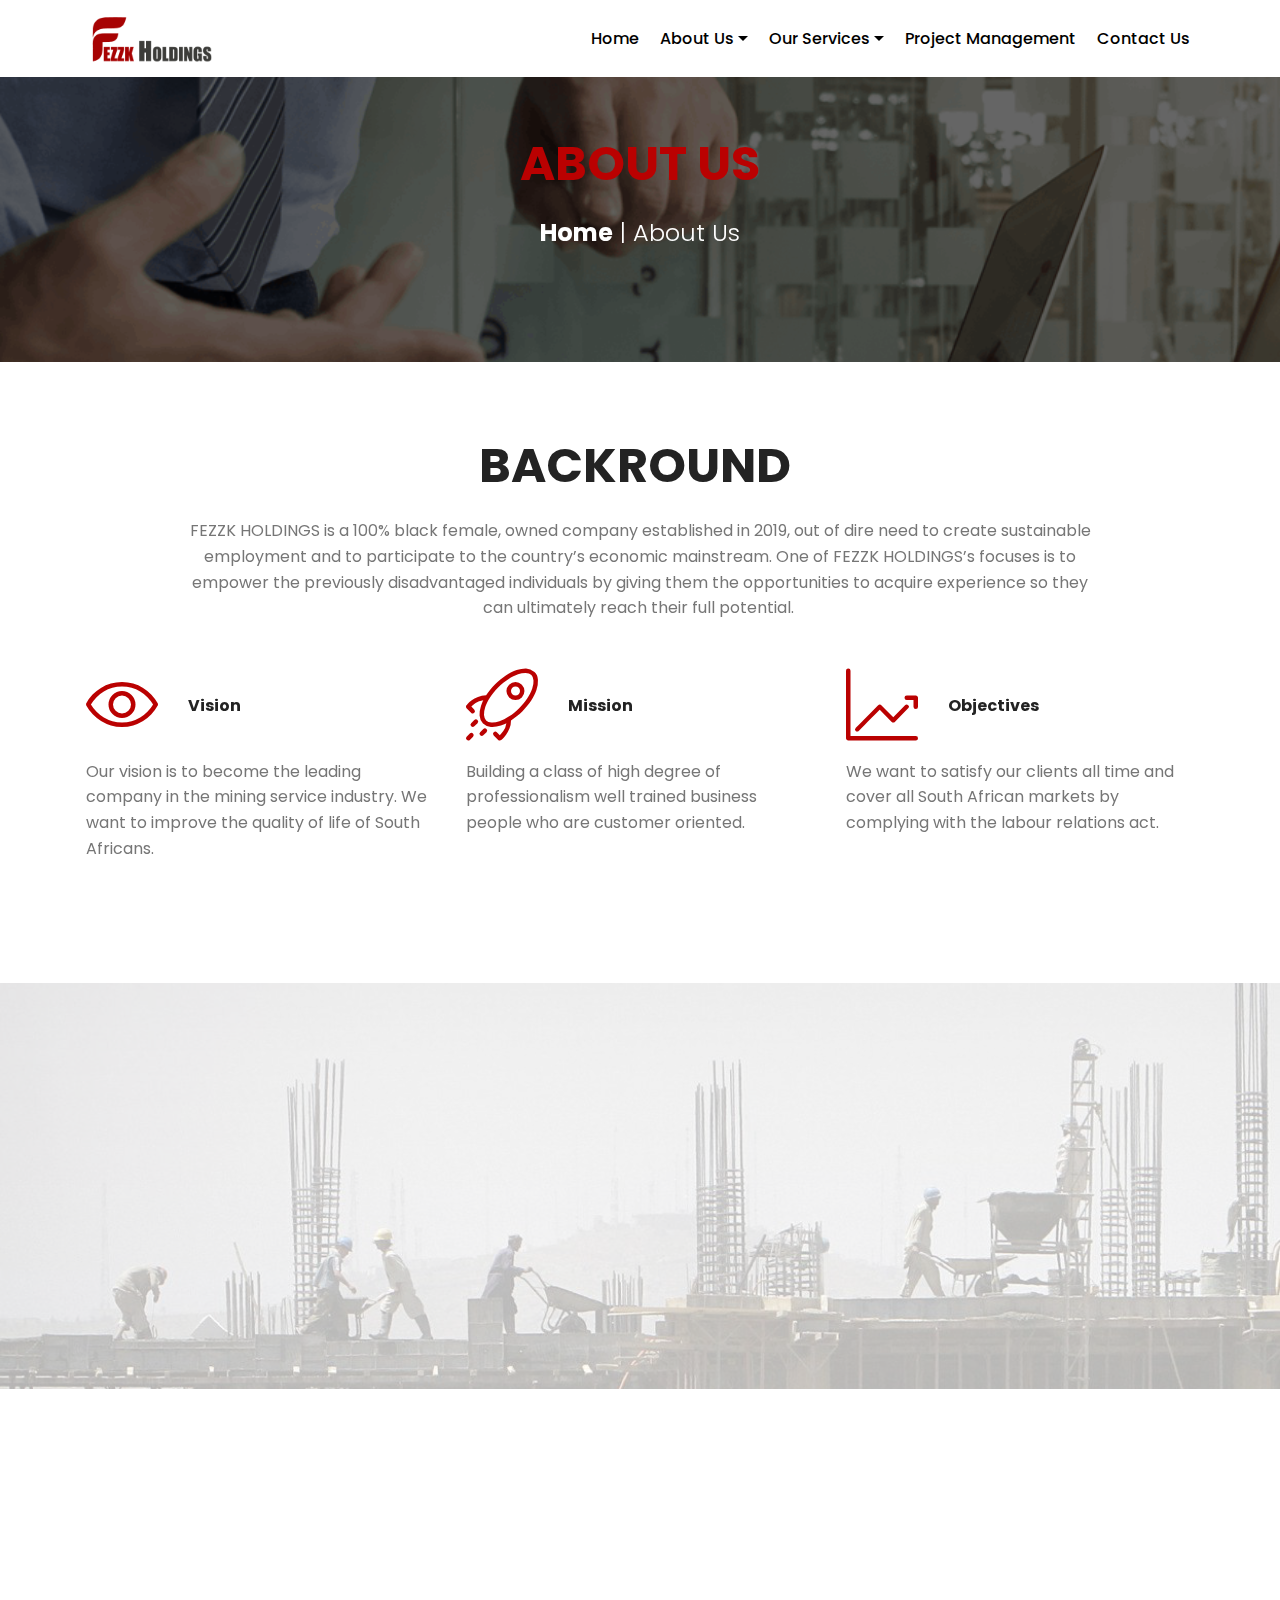
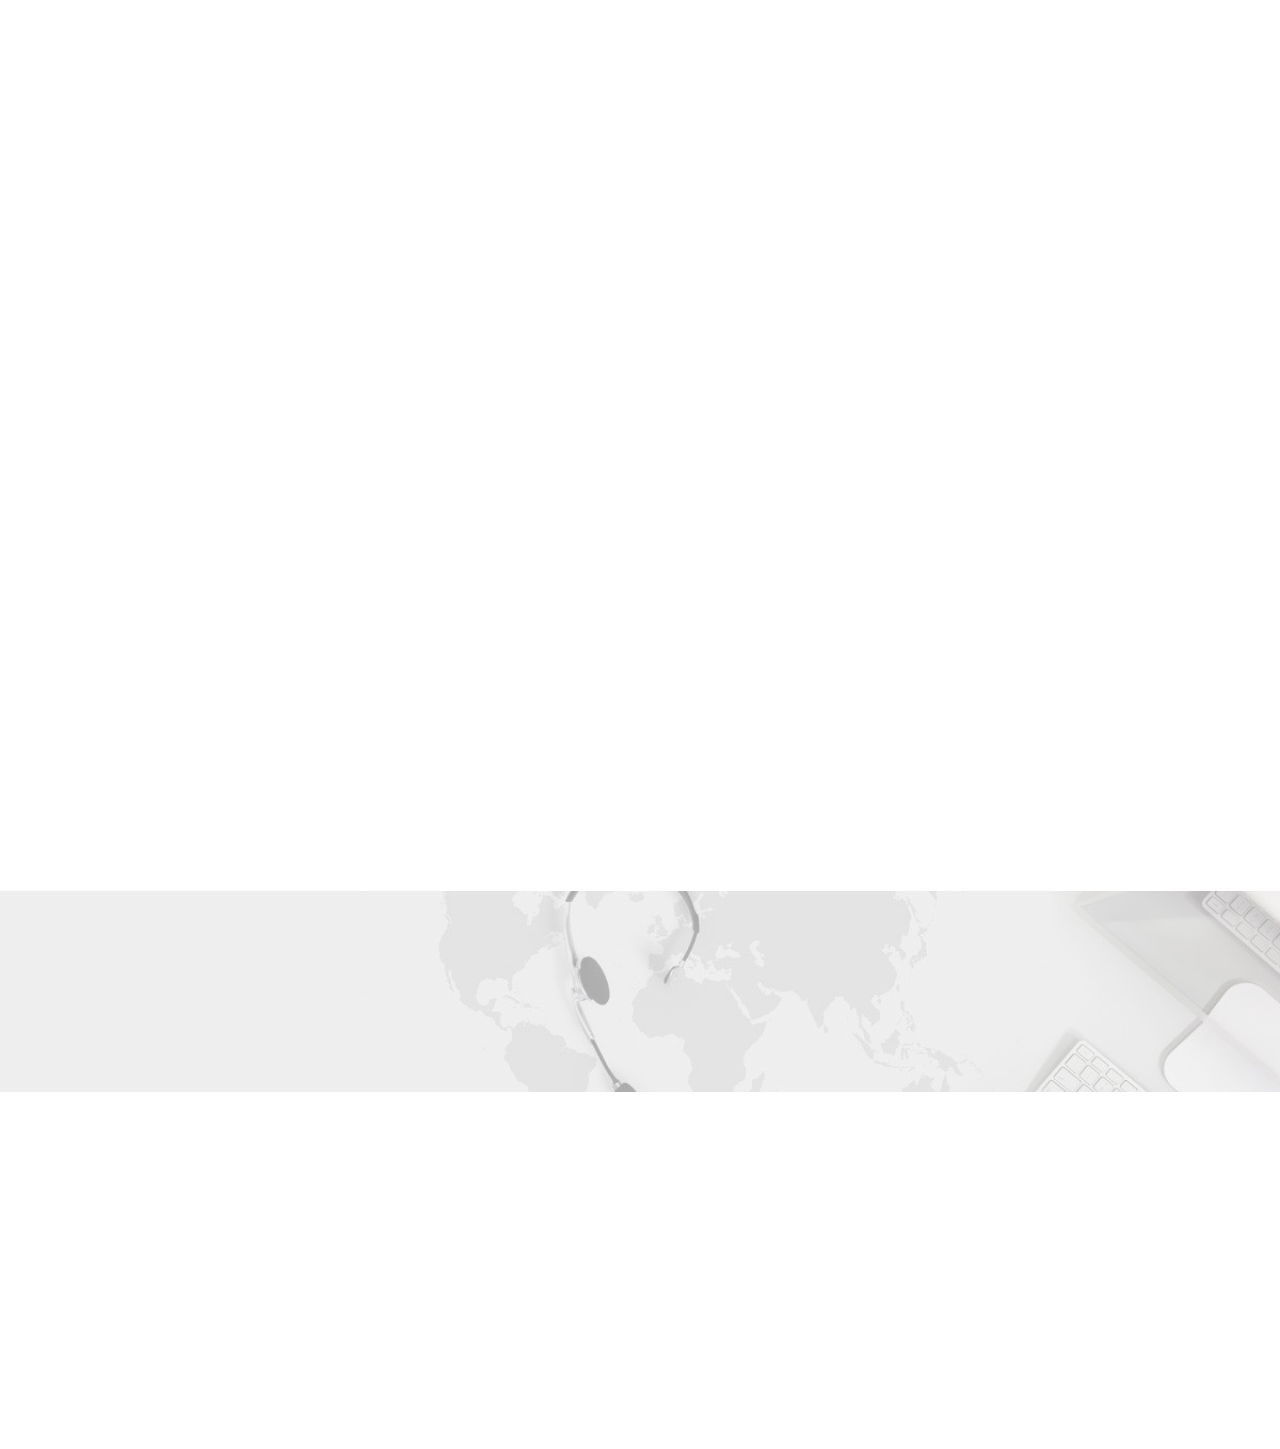
==== commit 3abfc815: "create github pages" ====
--- a/about.html
+++ b/about.html
@@ -57,7 +57,7 @@
         <div class="collapse navbar-collapse" id="navbarSupportedContent">
             <ul class="navbar-nav nav-dropdown nav-right" data-app-modern-menu="true"><li class="nav-item">
                     <a class="nav-link link text-black display-4" href="index.html">Home</a>
-                </li><li class="nav-item dropdown"><a class="nav-link link text-black dropdown-toggle display-4" href="about.html" data-toggle="dropdown-submenu" aria-expanded="true">
+                </li><li class="nav-item dropdown"><a class="nav-link link text-black dropdown-toggle display-4" href="about.html" data-toggle="dropdown-submenu" aria-expanded="false">
                         About Us</a><div class="dropdown-menu"><a class="text-black dropdown-item display-4" href="safety.html">Safety</a></div></li><li class="nav-item dropdown"><a class="nav-link link text-black dropdown-toggle display-4" href="services.html" data-toggle="dropdown-submenu" aria-expanded="false">
                         Our Services</a><div class="dropdown-menu"><a class="text-black dropdown-item display-4" href="services.html">Services</a><a class="text-black dropdown-item display-4" href="general-construction .html" aria-expanded="false">General Construction</a><a class="text-black dropdown-item display-4" href="maintenance.html" aria-expanded="false">Maintenance</a><a class="text-black dropdown-item display-4" href="engineering-services.html" aria-expanded="true">Engineering Services</a><a class="text-black dropdown-item display-4" href="mechanical-work.html" aria-expanded="true">Mechanical Work</a></div></li><li class="nav-item"><a class="nav-link link text-black display-4" href="proje.html">Project Management</a></li>
                 <li class="nav-item">
@@ -70,7 +70,7 @@
     </nav>
 </section>
 
-<section class="engine"><a href="https://mobirise.info/k">how to develop free website</a></section><section class="header1 cid-rSVw6l0AR7 mbr-parallax-background" id="header16-q">
+<section class="engine"><a href="https://mobirise.info/h">how to create your own web page</a></section><section class="header1 cid-rSVw6l0AR7 mbr-parallax-background" id="header16-q">
 
     
 
--- a/assets/web/assets/mobirise-icons-bold/mobirise-icons-bold.css
+++ b/assets/web/assets/mobirise-icons-bold/mobirise-icons-bold.css
@@ -0,0 +1,477 @@
+@font-face {
+  font-family: 'mobirise-icons-bold';
+  font-display: swap;
+  src:  url('mobirise-icons-bold.eot?m1l4yr');
+  src:  url('mobirise-icons-bold.eot?m1l4yr#iefix') format('embedded-opentype'),
+    url('mobirise-icons-bold.ttf?m1l4yr') format('truetype'),
+    url('mobirise-icons-bold.woff?m1l4yr') format('woff'),
+    url('mobirise-icons-bold.svg?m1l4yr#mobirise-icons-bold') format('svg');
+  font-weight: normal;
+  font-style: normal;
+}
+
+[class^="mbrib-"], [class*="mbrib-"] {
+  /* use !important to prevent issues with browser extensions that change fonts */
+  font-family: 'mobirise-icons-bold' !important;
+  speak: none;
+  font-style: normal;
+  font-weight: normal;
+  font-variant: normal;
+  text-transform: none;
+  line-height: 1;
+
+  /* Better Font Rendering =========== */
+  -webkit-font-smoothing: antialiased;
+  -moz-osx-font-smoothing: grayscale;
+}
+
+.mbrib-add-submenu:before {
+  content: "\e900";
+}
+.mbrib-alert:before {
+  content: "\e901";
+}
+.mbrib-align-center:before {
+  content: "\e902";
+}
+.mbrib-align-justify:before {
+  content: "\e903";
+}
+.mbrib-align-left:before {
+  content: "\e904";
+}
+.mbrib-align-right:before {
+  content: "\e905";
+}
+.mbrib-android:before {
+  content: "\e906";
+}
+.mbrib-apple:before {
+  content: "\e907";
+}
+.mbrib-arrow-down:before {
+  content: "\e908";
+}
+.mbrib-arrow-next:before {
+  content: "\e909";
+}
+.mbrib-arrow-prev:before {
+  content: "\e90a";
+}
+.mbrib-arrow-up:before {
+  content: "\e90b";
+}
+.mbrib-bold:before {
+  content: "\e90c";
+}
+.mbrib-bookmark:before {
+  content: "\e90d";
+}
+.mbrib-bootstrap:before {
+  content: "\e90e";
+}
+.mbrib-briefcase:before {
+  content: "\e90f";
+}
+.mbrib-browse:before {
+  content: "\e910";
+}
+.mbrib-bulleted-list:before {
+  content: "\e911";
+}
+.mbrib-calendar:before {
+  content: "\e912";
+}
+.mbrib-camera:before {
+  content: "\e913";
+}
+.mbrib-cart-add:before {
+  content: "\e914";
+}
+.mbrib-cart-full:before {
+  content: "\e915";
+}
+.mbrib-cash:before {
+  content: "\e916";
+}
+.mbrib-change-style:before {
+  content: "\e917";
+}
+.mbrib-chat:before {
+  content: "\e918";
+}
+.mbrib-clock:before {
+  content: "\e919";
+}
+.mbrib-close:before {
+  content: "\e91a";
+}
+.mbrib-cloud:before {
+  content: "\e91b";
+}
+.mbrib-code:before {
+  content: "\e91c";
+}
+.mbrib-contact-form:before {
+  content: "\e91d";
+}
+.mbrib-credit-card:before {
+  content: "\e91e";
+}
+.mbrib-cursor-click:before {
+  content: "\e91f";
+}
+.mbrib-cust-feedback:before {
+  content: "\e920";
+}
+.mbrib-database:before {
+  content: "\e921";
+}
+.mbrib-delivery:before {
+  content: "\e922";
+}
+.mbrib-desktop:before {
+  content: "\e923";
+}
+.mbrib-devices:before {
+  content: "\e924";
+}
+.mbrib-down:before {
+  content: "\e925";
+}
+.mbrib-download:before {
+  content: "\e926";
+}
+.mbrib-drag-n-drop:before {
+  content: "\e927";
+}
+.mbrib-drag-n-drop2:before {
+  content: "\e928";
+}
+.mbrib-edit:before {
+  content: "\e929";
+}
+.mbrib-edit2:before {
+  content: "\e92a";
+}
+.mbrib-error:before {
+  content: "\e92b";
+}
+.mbrib-extension:before {
+  content: "\e92c";
+}
+.mbrib-features:before {
+  content: "\e92d";
+}
+.mbrib-file:before {
+  content: "\e92e";
+}
+.mbrib-flag:before {
+  content: "\e92f";
+}
+.mbrib-folder:before {
+  content: "\e930";
+}
+.mbrib-gift:before {
+  content: "\e931";
+}
+.mbrib-github:before {
+  content: "\e932";
+}
+.mbrib-globe-2:before {
+  content: "\e933";
+}
+.mbrib-globe:before {
+  content: "\e934";
+}
+.mbrib-growing-chart:before {
+  content: "\e935";
+}
+.mbrib-hearth:before {
+  content: "\e936";
+}
+.mbrib-help:before {
+  content: "\e937";
+}
+.mbrib-home:before {
+  content: "\e938";
+}
+.mbrib-hot-cup:before {
+  content: "\e939";
+}
+.mbrib-idea:before {
+  content: "\e93a";
+}
+.mbrib-image-gallery:before {
+  content: "\e93b";
+}
+.mbrib-image-slider:before {
+  content: "\e93c";
+}
+.mbrib-info:before {
+  content: "\e93d";
+}
+.mbrib-italic:before {
+  content: "\e93e";
+}
+.mbrib-key:before {
+  content: "\e93f";
+}
+.mbrib-laptop:before {
+  content: "\e940";
+}
+.mbrib-layers:before {
+  content: "\e941";
+}
+.mbrib-left-right:before {
+  content: "\e942";
+}
+.mbrib-left:before {
+  content: "\e943";
+}
+.mbrib-letter:before {
+  content: "\e944";
+}
+.mbrib-like:before {
+  content: "\e945";
+}
+.mbrib-link:before {
+  content: "\e946";
+}
+.mbrib-lock:before {
+  content: "\e947";
+}
+.mbrib-login:before {
+  content: "\e948";
+}
+.mbrib-logout:before {
+  content: "\e949";
+}
+.mbrib-magic-stick:before {
+  content: "\e94a";
+}
+.mbrib-map-pin:before {
+  content: "\e94b";
+}
+.mbrib-menu:before {
+  content: "\e94c";
+}
+.mbrib-mobile:before {
+  content: "\e94d";
+}
+.mbrib-mobile2:before {
+  content: "\e94e";
+}
+.mbrib-mobirise:before {
+  content: "\e94f";
+}
+.mbrib-more-horizontal:before {
+  content: "\e950";
+}
+.mbrib-more-vertical:before {
+  content: "\e951";
+}
+.mbrib-music:before {
+  content: "\e952";
+}
+.mbrib-new-file:before {
+  content: "\e953";
+}
+.mbrib-numbered-list:before {
+  content: "\e954";
+}
+.mbrib-opened-folder:before {
+  content: "\e955";
+}
+.mbrib-pages:before {
+  content: "\e956";
+}
+.mbrib-paper-plane:before {
+  content: "\e957";
+}
+.mbrib-paperclip:before {
+  content: "\e958";
+}
+.mbrib-photo:before {
+  content: "\e959";
+}
+.mbrib-photos:before {
+  content: "\e95a";
+}
+.mbrib-pin:before {
+  content: "\e95b";
+}
+.mbrib-play:before {
+  content: "\e95c";
+}
+.mbrib-plus:before {
+  content: "\e95d";
+}
+.mbrib-preview:before {
+  content: "\e95e";
+}
+.mbrib-print:before {
+  content: "\e95f";
+}
+.mbrib-protect:before {
+  content: "\e960";
+}
+.mbrib-question:before {
+  content: "\e961";
+}
+.mbrib-quote-left:before {
+  content: "\e962";
+}
+.mbrib-quote-right:before {
+  content: "\e963";
+}
+.mbrib-redo:before {
+  content: "\e964";
+}
+.mbrib-refresh:before {
+  content: "\e965";
+}
+.mbrib-responsive:before {
+  content: "\e966";
+}
+.mbrib-right:before {
+  content: "\e967";
+}
+.mbrib-rocket:before {
+  content: "\e968";
+}
+.mbrib-sad-face:before {
+  content: "\e969";
+}
+.mbrib-sale:before {
+  content: "\e96a";
+}
+.mbrib-save:before {
+  content: "\e96b";
+}
+.mbrib-search:before {
+  content: "\e96c";
+}
+.mbrib-setting:before {
+  content: "\e96d";
+}
+.mbrib-setting2:before {
+  content: "\e96e";
+}
+.mbrib-setting3:before {
+  content: "\e96f";
+}
+.mbrib-share:before {
+  content: "\e970";
+}
+.mbrib-shopping-bag:before {
+  content: "\e971";
+}
+.mbrib-shopping-basket:before {
+  content: "\e972";
+}
+.mbrib-shopping-cart:before {
+  content: "\e973";
+}
+.mbrib-sites:before {
+  content: "\e974";
+}
+.mbrib-smile-face:before {
+  content: "\e975";
+}
+.mbrib-speed:before {
+  content: "\e976";
+}
+.mbrib-star:before {
+  content: "\e977";
+}
+.mbrib-success:before {
+  content: "\e978";
+}
+.mbrib-sun:before {
+  content: "\e979";
+}
+.mbrib-sun2:before {
+  content: "\e97a";
+}
+.mbrib-tablet-vertical:before {
+  content: "\e97b";
+}
+.mbrib-tablet:before {
+  content: "\e97c";
+}
+.mbrib-target:before {
+  content: "\e97d";
+}
+.mbrib-timer:before {
+  content: "\e97e";
+}
+.mbrib-to-ftp:before {
+  content: "\e97f";
+}
+.mbrib-to-local-drive:before {
+  content: "\e980";
+}
+.mbrib-touch-swipe:before {
+  content: "\e981";
+}
+.mbrib-touch:before {
+  content: "\e982";
+}
+.mbrib-trash:before {
+  content: "\e983";
+}
+.mbrib-underline:before {
+  content: "\e984";
+}
+.mbrib-undo:before {
+  content: "\e985";
+}
+.mbrib-unlink:before {
+  content: "\e986";
+}
+.mbrib-unlock:before {
+  content: "\e987";
+}
+.mbrib-up-down:before {
+  content: "\e988";
+}
+.mbrib-up:before {
+  content: "\e989";
+}
+.mbrib-update:before {
+  content: "\e98a";
+}
+.mbrib-upload:before {
+  content: "\e98b";
+}
+.mbrib-user:before {
+  content: "\e98c";
+}
+.mbrib-user2:before {
+  content: "\e98d";
+}
+.mbrib-users:before {
+  content: "\e98e";
+}
+.mbrib-video-play:before {
+  content: "\e98f";
+}
+.mbrib-video:before {
+  content: "\e990";
+}
+.mbrib-watch:before {
+  content: "\e991";
+}
+.mbrib-website-theme:before {
+  content: "\e992";
+}
+.mbrib-wifi:before {
+  content: "\e993";
+}
+.mbrib-windows:before {
+  content: "\e994";
+}
+.mbrib-zoom-out:before {
+  content: "\e995";
+}
--- a/assets/web/assets/mobirise-icons-bold/mobirise-icons-bold.css
+++ b/assets/web/assets/mobirise-icons-bold/mobirise-icons-bold.css
@@ -0,0 +1,477 @@
+@font-face {
+  font-family: 'mobirise-icons-bold';
+  font-display: swap;
+  src:  url('mobirise-icons-bold.eot?m1l4yr');
+  src:  url('mobirise-icons-bold.eot?m1l4yr#iefix') format('embedded-opentype'),
+    url('mobirise-icons-bold.ttf?m1l4yr') format('truetype'),
+    url('mobirise-icons-bold.woff?m1l4yr') format('woff'),
+    url('mobirise-icons-bold.svg?m1l4yr#mobirise-icons-bold') format('svg');
+  font-weight: normal;
+  font-style: normal;
+}
+
+[class^="mbrib-"], [class*="mbrib-"] {
+  /* use !important to prevent issues with browser extensions that change fonts */
+  font-family: 'mobirise-icons-bold' !important;
+  speak: none;
+  font-style: normal;
+  font-weight: normal;
+  font-variant: normal;
+  text-transform: none;
+  line-height: 1;
+
+  /* Better Font Rendering =========== */
+  -webkit-font-smoothing: antialiased;
+  -moz-osx-font-smoothing: grayscale;
+}
+
+.mbrib-add-submenu:before {
+  content: "\e900";
+}
+.mbrib-alert:before {
+  content: "\e901";
+}
+.mbrib-align-center:before {
+  content: "\e902";
+}
+.mbrib-align-justify:before {
+  content: "\e903";
+}
+.mbrib-align-left:before {
+  content: "\e904";
+}
+.mbrib-align-right:before {
+  content: "\e905";
+}
+.mbrib-android:before {
+  content: "\e906";
+}
+.mbrib-apple:before {
+  content: "\e907";
+}
+.mbrib-arrow-down:before {
+  content: "\e908";
+}
+.mbrib-arrow-next:before {
+  content: "\e909";
+}
+.mbrib-arrow-prev:before {
+  content: "\e90a";
+}
+.mbrib-arrow-up:before {
+  content: "\e90b";
+}
+.mbrib-bold:before {
+  content: "\e90c";
+}
+.mbrib-bookmark:before {
+  content: "\e90d";
+}
+.mbrib-bootstrap:before {
+  content: "\e90e";
+}
+.mbrib-briefcase:before {
+  content: "\e90f";
+}
+.mbrib-browse:before {
+  content: "\e910";
+}
+.mbrib-bulleted-list:before {
+  content: "\e911";
+}
+.mbrib-calendar:before {
+  content: "\e912";
+}
+.mbrib-camera:before {
+  content: "\e913";
+}
+.mbrib-cart-add:before {
+  content: "\e914";
+}
+.mbrib-cart-full:before {
+  content: "\e915";
+}
+.mbrib-cash:before {
+  content: "\e916";
+}
+.mbrib-change-style:before {
+  content: "\e917";
+}
+.mbrib-chat:before {
+  content: "\e918";
+}
+.mbrib-clock:before {
+  content: "\e919";
+}
+.mbrib-close:before {
+  content: "\e91a";
+}
+.mbrib-cloud:before {
+  content: "\e91b";
+}
+.mbrib-code:before {
+  content: "\e91c";
+}
+.mbrib-contact-form:before {
+  content: "\e91d";
+}
+.mbrib-credit-card:before {
+  content: "\e91e";
+}
+.mbrib-cursor-click:before {
+  content: "\e91f";
+}
+.mbrib-cust-feedback:before {
+  content: "\e920";
+}
+.mbrib-database:before {
+  content: "\e921";
+}
+.mbrib-delivery:before {
+  content: "\e922";
+}
+.mbrib-desktop:before {
+  content: "\e923";
+}
+.mbrib-devices:before {
+  content: "\e924";
+}
+.mbrib-down:before {
+  content: "\e925";
+}
+.mbrib-download:before {
+  content: "\e926";
+}
+.mbrib-drag-n-drop:before {
+  content: "\e927";
+}
+.mbrib-drag-n-drop2:before {
+  content: "\e928";
+}
+.mbrib-edit:before {
+  content: "\e929";
+}
+.mbrib-edit2:before {
+  content: "\e92a";
+}
+.mbrib-error:before {
+  content: "\e92b";
+}
+.mbrib-extension:before {
+  content: "\e92c";
+}
+.mbrib-features:before {
+  content: "\e92d";
+}
+.mbrib-file:before {
+  content: "\e92e";
+}
+.mbrib-flag:before {
+  content: "\e92f";
+}
+.mbrib-folder:before {
+  content: "\e930";
+}
+.mbrib-gift:before {
+  content: "\e931";
+}
+.mbrib-github:before {
+  content: "\e932";
+}
+.mbrib-globe-2:before {
+  content: "\e933";
+}
+.mbrib-globe:before {
+  content: "\e934";
+}
+.mbrib-growing-chart:before {
+  content: "\e935";
+}
+.mbrib-hearth:before {
+  content: "\e936";
+}
+.mbrib-help:before {
+  content: "\e937";
+}
+.mbrib-home:before {
+  content: "\e938";
+}
+.mbrib-hot-cup:before {
+  content: "\e939";
+}
+.mbrib-idea:before {
+  content: "\e93a";
+}
+.mbrib-image-gallery:before {
+  content: "\e93b";
+}
+.mbrib-image-slider:before {
+  content: "\e93c";
+}
+.mbrib-info:before {
+  content: "\e93d";
+}
+.mbrib-italic:before {
+  content: "\e93e";
+}
+.mbrib-key:before {
+  content: "\e93f";
+}
+.mbrib-laptop:before {
+  content: "\e940";
+}
+.mbrib-layers:before {
+  content: "\e941";
+}
+.mbrib-left-right:before {
+  content: "\e942";
+}
+.mbrib-left:before {
+  content: "\e943";
+}
+.mbrib-letter:before {
+  content: "\e944";
+}
+.mbrib-like:before {
+  content: "\e945";
+}
+.mbrib-link:before {
+  content: "\e946";
+}
+.mbrib-lock:before {
+  content: "\e947";
+}
+.mbrib-login:before {
+  content: "\e948";
+}
+.mbrib-logout:before {
+  content: "\e949";
+}
+.mbrib-magic-stick:before {
+  content: "\e94a";
+}
+.mbrib-map-pin:before {
+  content: "\e94b";
+}
+.mbrib-menu:before {
+  content: "\e94c";
+}
+.mbrib-mobile:before {
+  content: "\e94d";
+}
+.mbrib-mobile2:before {
+  content: "\e94e";
+}
+.mbrib-mobirise:before {
+  content: "\e94f";
+}
+.mbrib-more-horizontal:before {
+  content: "\e950";
+}
+.mbrib-more-vertical:before {
+  content: "\e951";
+}
+.mbrib-music:before {
+  content: "\e952";
+}
+.mbrib-new-file:before {
+  content: "\e953";
+}
+.mbrib-numbered-list:before {
+  content: "\e954";
+}
+.mbrib-opened-folder:before {
+  content: "\e955";
+}
+.mbrib-pages:before {
+  content: "\e956";
+}
+.mbrib-paper-plane:before {
+  content: "\e957";
+}
+.mbrib-paperclip:before {
+  content: "\e958";
+}
+.mbrib-photo:before {
+  content: "\e959";
+}
+.mbrib-photos:before {
+  content: "\e95a";
+}
+.mbrib-pin:before {
+  content: "\e95b";
+}
+.mbrib-play:before {
+  content: "\e95c";
+}
+.mbrib-plus:before {
+  content: "\e95d";
+}
+.mbrib-preview:before {
+  content: "\e95e";
+}
+.mbrib-print:before {
+  content: "\e95f";
+}
+.mbrib-protect:before {
+  content: "\e960";
+}
+.mbrib-question:before {
+  content: "\e961";
+}
+.mbrib-quote-left:before {
+  content: "\e962";
+}
+.mbrib-quote-right:before {
+  content: "\e963";
+}
+.mbrib-redo:before {
+  content: "\e964";
+}
+.mbrib-refresh:before {
+  content: "\e965";
+}
+.mbrib-responsive:before {
+  content: "\e966";
+}
+.mbrib-right:before {
+  content: "\e967";
+}
+.mbrib-rocket:before {
+  content: "\e968";
+}
+.mbrib-sad-face:before {
+  content: "\e969";
+}
+.mbrib-sale:before {
+  content: "\e96a";
+}
+.mbrib-save:before {
+  content: "\e96b";
+}
+.mbrib-search:before {
+  content: "\e96c";
+}
+.mbrib-setting:before {
+  content: "\e96d";
+}
+.mbrib-setting2:before {
+  content: "\e96e";
+}
+.mbrib-setting3:before {
+  content: "\e96f";
+}
+.mbrib-share:before {
+  content: "\e970";
+}
+.mbrib-shopping-bag:before {
+  content: "\e971";
+}
+.mbrib-shopping-basket:before {
+  content: "\e972";
+}
+.mbrib-shopping-cart:before {
+  content: "\e973";
+}
+.mbrib-sites:before {
+  content: "\e974";
+}
+.mbrib-smile-face:before {
+  content: "\e975";
+}
+.mbrib-speed:before {
+  content: "\e976";
+}
+.mbrib-star:before {
+  content: "\e977";
+}
+.mbrib-success:before {
+  content: "\e978";
+}
+.mbrib-sun:before {
+  content: "\e979";
+}
+.mbrib-sun2:before {
+  content: "\e97a";
+}
+.mbrib-tablet-vertical:before {
+  content: "\e97b";
+}
+.mbrib-tablet:before {
+  content: "\e97c";
+}
+.mbrib-target:before {
+  content: "\e97d";
+}
+.mbrib-timer:before {
+  content: "\e97e";
+}
+.mbrib-to-ftp:before {
+  content: "\e97f";
+}
+.mbrib-to-local-drive:before {
+  content: "\e980";
+}
+.mbrib-touch-swipe:before {
+  content: "\e981";
+}
+.mbrib-touch:before {
+  content: "\e982";
+}
+.mbrib-trash:before {
+  content: "\e983";
+}
+.mbrib-underline:before {
+  content: "\e984";
+}
+.mbrib-undo:before {
+  content: "\e985";
+}
+.mbrib-unlink:before {
+  content: "\e986";
+}
+.mbrib-unlock:before {
+  content: "\e987";
+}
+.mbrib-up-down:before {
+  content: "\e988";
+}
+.mbrib-up:before {
+  content: "\e989";
+}
+.mbrib-update:before {
+  content: "\e98a";
+}
+.mbrib-upload:before {
+  content: "\e98b";
+}
+.mbrib-user:before {
+  content: "\e98c";
+}
+.mbrib-user2:before {
+  content: "\e98d";
+}
+.mbrib-users:before {
+  content: "\e98e";
+}
+.mbrib-video-play:before {
+  content: "\e98f";
+}
+.mbrib-video:before {
+  content: "\e990";
+}
+.mbrib-watch:before {
+  content: "\e991";
+}
+.mbrib-website-theme:before {
+  content: "\e992";
+}
+.mbrib-wifi:before {
+  content: "\e993";
+}
+.mbrib-windows:before {
+  content: "\e994";
+}
+.mbrib-zoom-out:before {
+  content: "\e995";
+}
--- a/assets/web/assets/mobirise-icons/mobirise-icons.css
+++ b/assets/web/assets/mobirise-icons/mobirise-icons.css
@@ -0,0 +1,477 @@
+@font-face {
+  font-family: 'MobiriseIcons';
+  src:  url('mobirise-icons.eot?spat4u');
+  src:  url('mobirise-icons.eot?spat4u#iefix') format('embedded-opentype'),
+    url('mobirise-icons.ttf?spat4u') format('truetype'),
+    url('mobirise-icons.woff?spat4u') format('woff'),
+    url('mobirise-icons.svg?spat4u#MobiriseIcons') format('svg');
+  font-weight: normal;
+  font-style: normal;
+  font-display: swap;
+}
+
+[class^="mbri-"], [class*=" mbri-"] {
+  /* use !important to prevent issues with browser extensions that change fonts */
+  font-family: MobiriseIcons !important;
+  speak: none;
+  font-style: normal;
+  font-weight: normal;
+  font-variant: normal;
+  text-transform: none;
+  line-height: 1;
+
+  /* Better Font Rendering =========== */
+  -webkit-font-smoothing: antialiased;
+  -moz-osx-font-smoothing: grayscale;
+}
+
+.mbri-add-submenu:before {
+  content: "\e900";
+}
+.mbri-alert:before {
+  content: "\e901";
+}
+.mbri-align-center:before {
+  content: "\e902";
+}
+.mbri-align-justify:before {
+  content: "\e903";
+}
+.mbri-align-left:before {
+  content: "\e904";
+}
+.mbri-align-right:before {
+  content: "\e905";
+}
+.mbri-android:before {
+  content: "\e906";
+}
+.mbri-apple:before {
+  content: "\e907";
+}
+.mbri-arrow-down:before {
+  content: "\e908";
+}
+.mbri-arrow-next:before {
+  content: "\e909";
+}
+.mbri-arrow-prev:before {
+  content: "\e90a";
+}
+.mbri-arrow-up:before {
+  content: "\e90b";
+}
+.mbri-bold:before {
+  content: "\e90c";
+}
+.mbri-bookmark:before {
+  content: "\e90d";
+}
+.mbri-bootstrap:before {
+  content: "\e90e";
+}
+.mbri-briefcase:before {
+  content: "\e90f";
+}
+.mbri-browse:before {
+  content: "\e910";
+}
+.mbri-bulleted-list:before {
+  content: "\e911";
+}
+.mbri-calendar:before {
+  content: "\e912";
+}
+.mbri-camera:before {
+  content: "\e913";
+}
+.mbri-cart-add:before {
+  content: "\e914";
+}
+.mbri-cart-full:before {
+  content: "\e915";
+}
+.mbri-cash:before {
+  content: "\e916";
+}
+.mbri-change-style:before {
+  content: "\e917";
+}
+.mbri-chat:before {
+  content: "\e918";
+}
+.mbri-clock:before {
+  content: "\e919";
+}
+.mbri-close:before {
+  content: "\e91a";
+}
+.mbri-cloud:before {
+  content: "\e91b";
+}
+.mbri-code:before {
+  content: "\e91c";
+}
+.mbri-contact-form:before {
+  content: "\e91d";
+}
+.mbri-credit-card:before {
+  content: "\e91e";
+}
+.mbri-cursor-click:before {
+  content: "\e91f";
+}
+.mbri-cust-feedback:before {
+  content: "\e920";
+}
+.mbri-database:before {
+  content: "\e921";
+}
+.mbri-delivery:before {
+  content: "\e922";
+}
+.mbri-desktop:before {
+  content: "\e923";
+}
+.mbri-devices:before {
+  content: "\e924";
+}
+.mbri-down:before {
+  content: "\e925";
+}
+.mbri-download:before {
+  content: "\e989";
+}
+.mbri-drag-n-drop:before {
+  content: "\e927";
+}
+.mbri-drag-n-drop2:before {
+  content: "\e928";
+}
+.mbri-edit:before {
+  content: "\e929";
+}
+.mbri-edit2:before {
+  content: "\e92a";
+}
+.mbri-error:before {
+  content: "\e92b";
+}
+.mbri-extension:before {
+  content: "\e92c";
+}
+.mbri-features:before {
+  content: "\e92d";
+}
+.mbri-file:before {
+  content: "\e92e";
+}
+.mbri-flag:before {
+  content: "\e92f";
+}
+.mbri-folder:before {
+  content: "\e930";
+}
+.mbri-gift:before {
+  content: "\e931";
+}
+.mbri-github:before {
+  content: "\e932";
+}
+.mbri-globe:before {
+  content: "\e933";
+}
+.mbri-globe-2:before {
+  content: "\e934";
+}
+.mbri-growing-chart:before {
+  content: "\e935";
+}
+.mbri-hearth:before {
+  content: "\e936";
+}
+.mbri-help:before {
+  content: "\e937";
+}
+.mbri-home:before {
+  content: "\e938";
+}
+.mbri-hot-cup:before {
+  content: "\e939";
+}
+.mbri-idea:before {
+  content: "\e93a";
+}
+.mbri-image-gallery:before {
+  content: "\e93b";
+}
+.mbri-image-slider:before {
+  content: "\e93c";
+}
+.mbri-info:before {
+  content: "\e93d";
+}
+.mbri-italic:before {
+  content: "\e93e";
+}
+.mbri-key:before {
+  content: "\e93f";
+}
+.mbri-laptop:before {
+  content: "\e940";
+}
+.mbri-layers:before {
+  content: "\e941";
+}
+.mbri-left-right:before {
+  content: "\e942";
+}
+.mbri-left:before {
+  content: "\e943";
+}
+.mbri-letter:before {
+  content: "\e944";
+}
+.mbri-like:before {
+  content: "\e945";
+}
+.mbri-link:before {
+  content: "\e946";
+}
+.mbri-lock:before {
+  content: "\e947";
+}
+.mbri-login:before {
+  content: "\e948";
+}
+.mbri-logout:before {
+  content: "\e949";
+}
+.mbri-magic-stick:before {
+  content: "\e94a";
+}
+.mbri-map-pin:before {
+  content: "\e94b";
+}
+.mbri-menu:before {
+  content: "\e94c";
+}
+.mbri-mobile:before {
+  content: "\e94d";
+}
+.mbri-mobile2:before {
+  content: "\e94e";
+}
+.mbri-mobirise:before {
+  content: "\e94f";
+}
+.mbri-more-horizontal:before {
+  content: "\e950";
+}
+.mbri-more-vertical:before {
+  content: "\e951";
+}
+.mbri-music:before {
+  content: "\e952";
+}
+.mbri-new-file:before {
+  content: "\e953";
+}
+.mbri-numbered-list:before {
+  content: "\e954";
+}
+.mbri-opened-folder:before {
+  content: "\e955";
+}
+.mbri-pages:before {
+  content: "\e956";
+}
+.mbri-paper-plane:before {
+  content: "\e957";
+}
+.mbri-paperclip:before {
+  content: "\e958";
+}
+.mbri-photo:before {
+  content: "\e959";
+}
+.mbri-photos:before {
+  content: "\e95a";
+}
+.mbri-pin:before {
+  content: "\e95b";
+}
+.mbri-play:before {
+  content: "\e95c";
+}
+.mbri-plus:before {
+  content: "\e95d";
+}
+.mbri-preview:before {
+  content: "\e95e";
+}
+.mbri-print:before {
+  content: "\e95f";
+}
+.mbri-protect:before {
+  content: "\e960";
+}
+.mbri-question:before {
+  content: "\e961";
+}
+.mbri-quote-left:before {
+  content: "\e962";
+}
+.mbri-quote-right:before {
+  content: "\e963";
+}
+.mbri-refresh:before {
+  content: "\e964";
+}
+.mbri-responsive:before {
+  content: "\e965";
+}
+.mbri-right:before {
+  content: "\e966";
+}
+.mbri-rocket:before {
+  content: "\e967";
+}
+.mbri-sad-face:before {
+  content: "\e968";
+}
+.mbri-sale:before {
+  content: "\e969";
+}
+.mbri-save:before {
+  content: "\e96a";
+}
+.mbri-search:before {
+  content: "\e96b";
+}
+.mbri-setting:before {
+  content: "\e96c";
+}
+.mbri-setting2:before {
+  content: "\e96d";
+}
+.mbri-setting3:before {
+  content: "\e96e";
+}
+.mbri-share:before {
+  content: "\e96f";
+}
+.mbri-shopping-bag:before {
+  content: "\e970";
+}
+.mbri-shopping-basket:before {
+  content: "\e971";
+}
+.mbri-shopping-cart:before {
+  content: "\e972";
+}
+.mbri-sites:before {
+  content: "\e973";
+}
+.mbri-smile-face:before {
+  content: "\e974";
+}
+.mbri-speed:before {
+  content: "\e975";
+}
+.mbri-star:before {
+  content: "\e976";
+}
+.mbri-success:before {
+  content: "\e977";
+}
+.mbri-sun:before {
+  content: "\e978";
+}
+.mbri-sun2:before {
+  content: "\e979";
+}
+.mbri-tablet:before {
+  content: "\e97a";
+}
+.mbri-tablet-vertical:before {
+  content: "\e97b";
+}
+.mbri-target:before {
+  content: "\e97c";
+}
+.mbri-timer:before {
+  content: "\e97d";
+}
+.mbri-to-ftp:before {
+  content: "\e97e";
+}
+.mbri-to-local-drive:before {
+  content: "\e97f";
+}
+.mbri-touch-swipe:before {
+  content: "\e980";
+}
+.mbri-touch:before {
+  content: "\e981";
+}
+.mbri-trash:before {
+  content: "\e982";
+}
+.mbri-underline:before {
+  content: "\e983";
+}
+.mbri-unlink:before {
+  content: "\e984";
+}
+.mbri-unlock:before {
+  content: "\e985";
+}
+.mbri-up-down:before {
+  content: "\e986";
+}
+.mbri-up:before {
+  content: "\e987";
+}
+.mbri-update:before {
+  content: "\e988";
+}
+.mbri-upload:before {
+ content: "\e926"; 
+}
+.mbri-user:before {
+  content: "\e98a";
+}
+.mbri-user2:before {
+  content: "\e98b";
+}
+.mbri-users:before {
+  content: "\e98c";
+}
+.mbri-video:before {
+  content: "\e98d";
+}
+.mbri-video-play:before {
+  content: "\e98e";
+}
+.mbri-watch:before {
+  content: "\e98f";
+}
+.mbri-website-theme:before {
+  content: "\e990";
+}
+.mbri-wifi:before {
+  content: "\e991";
+}
+.mbri-windows:before {
+  content: "\e992";
+}
+.mbri-zoom-out:before {
+  content: "\e993";
+}
+.mbri-redo:before {
+  content: "\e994";
+}
+.mbri-undo:before {
+  content: "\e995";
+}
--- a/assets/web/assets/mobirise-icons/mobirise-icons.css
+++ b/assets/web/assets/mobirise-icons/mobirise-icons.css
@@ -0,0 +1,477 @@
+@font-face {
+  font-family: 'MobiriseIcons';
+  src:  url('mobirise-icons.eot?spat4u');
+  src:  url('mobirise-icons.eot?spat4u#iefix') format('embedded-opentype'),
+    url('mobirise-icons.ttf?spat4u') format('truetype'),
+    url('mobirise-icons.woff?spat4u') format('woff'),
+    url('mobirise-icons.svg?spat4u#MobiriseIcons') format('svg');
+  font-weight: normal;
+  font-style: normal;
+  font-display: swap;
+}
+
+[class^="mbri-"], [class*=" mbri-"] {
+  /* use !important to prevent issues with browser extensions that change fonts */
+  font-family: MobiriseIcons !important;
+  speak: none;
+  font-style: normal;
+  font-weight: normal;
+  font-variant: normal;
+  text-transform: none;
+  line-height: 1;
+
+  /* Better Font Rendering =========== */
+  -webkit-font-smoothing: antialiased;
+  -moz-osx-font-smoothing: grayscale;
+}
+
+.mbri-add-submenu:before {
+  content: "\e900";
+}
+.mbri-alert:before {
+  content: "\e901";
+}
+.mbri-align-center:before {
+  content: "\e902";
+}
+.mbri-align-justify:before {
+  content: "\e903";
+}
+.mbri-align-left:before {
+  content: "\e904";
+}
+.mbri-align-right:before {
+  content: "\e905";
+}
+.mbri-android:before {
+  content: "\e906";
+}
+.mbri-apple:before {
+  content: "\e907";
+}
+.mbri-arrow-down:before {
+  content: "\e908";
+}
+.mbri-arrow-next:before {
+  content: "\e909";
+}
+.mbri-arrow-prev:before {
+  content: "\e90a";
+}
+.mbri-arrow-up:before {
+  content: "\e90b";
+}
+.mbri-bold:before {
+  content: "\e90c";
+}
+.mbri-bookmark:before {
+  content: "\e90d";
+}
+.mbri-bootstrap:before {
+  content: "\e90e";
+}
+.mbri-briefcase:before {
+  content: "\e90f";
+}
+.mbri-browse:before {
+  content: "\e910";
+}
+.mbri-bulleted-list:before {
+  content: "\e911";
+}
+.mbri-calendar:before {
+  content: "\e912";
+}
+.mbri-camera:before {
+  content: "\e913";
+}
+.mbri-cart-add:before {
+  content: "\e914";
+}
+.mbri-cart-full:before {
+  content: "\e915";
+}
+.mbri-cash:before {
+  content: "\e916";
+}
+.mbri-change-style:before {
+  content: "\e917";
+}
+.mbri-chat:before {
+  content: "\e918";
+}
+.mbri-clock:before {
+  content: "\e919";
+}
+.mbri-close:before {
+  content: "\e91a";
+}
+.mbri-cloud:before {
+  content: "\e91b";
+}
+.mbri-code:before {
+  content: "\e91c";
+}
+.mbri-contact-form:before {
+  content: "\e91d";
+}
+.mbri-credit-card:before {
+  content: "\e91e";
+}
+.mbri-cursor-click:before {
+  content: "\e91f";
+}
+.mbri-cust-feedback:before {
+  content: "\e920";
+}
+.mbri-database:before {
+  content: "\e921";
+}
+.mbri-delivery:before {
+  content: "\e922";
+}
+.mbri-desktop:before {
+  content: "\e923";
+}
+.mbri-devices:before {
+  content: "\e924";
+}
+.mbri-down:before {
+  content: "\e925";
+}
+.mbri-download:before {
+  content: "\e989";
+}
+.mbri-drag-n-drop:before {
+  content: "\e927";
+}
+.mbri-drag-n-drop2:before {
+  content: "\e928";
+}
+.mbri-edit:before {
+  content: "\e929";
+}
+.mbri-edit2:before {
+  content: "\e92a";
+}
+.mbri-error:before {
+  content: "\e92b";
+}
+.mbri-extension:before {
+  content: "\e92c";
+}
+.mbri-features:before {
+  content: "\e92d";
+}
+.mbri-file:before {
+  content: "\e92e";
+}
+.mbri-flag:before {
+  content: "\e92f";
+}
+.mbri-folder:before {
+  content: "\e930";
+}
+.mbri-gift:before {
+  content: "\e931";
+}
+.mbri-github:before {
+  content: "\e932";
+}
+.mbri-globe:before {
+  content: "\e933";
+}
+.mbri-globe-2:before {
+  content: "\e934";
+}
+.mbri-growing-chart:before {
+  content: "\e935";
+}
+.mbri-hearth:before {
+  content: "\e936";
+}
+.mbri-help:before {
+  content: "\e937";
+}
+.mbri-home:before {
+  content: "\e938";
+}
+.mbri-hot-cup:before {
+  content: "\e939";
+}
+.mbri-idea:before {
+  content: "\e93a";
+}
+.mbri-image-gallery:before {
+  content: "\e93b";
+}
+.mbri-image-slider:before {
+  content: "\e93c";
+}
+.mbri-info:before {
+  content: "\e93d";
+}
+.mbri-italic:before {
+  content: "\e93e";
+}
+.mbri-key:before {
+  content: "\e93f";
+}
+.mbri-laptop:before {
+  content: "\e940";
+}
+.mbri-layers:before {
+  content: "\e941";
+}
+.mbri-left-right:before {
+  content: "\e942";
+}
+.mbri-left:before {
+  content: "\e943";
+}
+.mbri-letter:before {
+  content: "\e944";
+}
+.mbri-like:before {
+  content: "\e945";
+}
+.mbri-link:before {
+  content: "\e946";
+}
+.mbri-lock:before {
+  content: "\e947";
+}
+.mbri-login:before {
+  content: "\e948";
+}
+.mbri-logout:before {
+  content: "\e949";
+}
+.mbri-magic-stick:before {
+  content: "\e94a";
+}
+.mbri-map-pin:before {
+  content: "\e94b";
+}
+.mbri-menu:before {
+  content: "\e94c";
+}
+.mbri-mobile:before {
+  content: "\e94d";
+}
+.mbri-mobile2:before {
+  content: "\e94e";
+}
+.mbri-mobirise:before {
+  content: "\e94f";
+}
+.mbri-more-horizontal:before {
+  content: "\e950";
+}
+.mbri-more-vertical:before {
+  content: "\e951";
+}
+.mbri-music:before {
+  content: "\e952";
+}
+.mbri-new-file:before {
+  content: "\e953";
+}
+.mbri-numbered-list:before {
+  content: "\e954";
+}
+.mbri-opened-folder:before {
+  content: "\e955";
+}
+.mbri-pages:before {
+  content: "\e956";
+}
+.mbri-paper-plane:before {
+  content: "\e957";
+}
+.mbri-paperclip:before {
+  content: "\e958";
+}
+.mbri-photo:before {
+  content: "\e959";
+}
+.mbri-photos:before {
+  content: "\e95a";
+}
+.mbri-pin:before {
+  content: "\e95b";
+}
+.mbri-play:before {
+  content: "\e95c";
+}
+.mbri-plus:before {
+  content: "\e95d";
+}
+.mbri-preview:before {
+  content: "\e95e";
+}
+.mbri-print:before {
+  content: "\e95f";
+}
+.mbri-protect:before {
+  content: "\e960";
+}
+.mbri-question:before {
+  content: "\e961";
+}
+.mbri-quote-left:before {
+  content: "\e962";
+}
+.mbri-quote-right:before {
+  content: "\e963";
+}
+.mbri-refresh:before {
+  content: "\e964";
+}
+.mbri-responsive:before {
+  content: "\e965";
+}
+.mbri-right:before {
+  content: "\e966";
+}
+.mbri-rocket:before {
+  content: "\e967";
+}
+.mbri-sad-face:before {
+  content: "\e968";
+}
+.mbri-sale:before {
+  content: "\e969";
+}
+.mbri-save:before {
+  content: "\e96a";
+}
+.mbri-search:before {
+  content: "\e96b";
+}
+.mbri-setting:before {
+  content: "\e96c";
+}
+.mbri-setting2:before {
+  content: "\e96d";
+}
+.mbri-setting3:before {
+  content: "\e96e";
+}
+.mbri-share:before {
+  content: "\e96f";
+}
+.mbri-shopping-bag:before {
+  content: "\e970";
+}
+.mbri-shopping-basket:before {
+  content: "\e971";
+}
+.mbri-shopping-cart:before {
+  content: "\e972";
+}
+.mbri-sites:before {
+  content: "\e973";
+}
+.mbri-smile-face:before {
+  content: "\e974";
+}
+.mbri-speed:before {
+  content: "\e975";
+}
+.mbri-star:before {
+  content: "\e976";
+}
+.mbri-success:before {
+  content: "\e977";
+}
+.mbri-sun:before {
+  content: "\e978";
+}
+.mbri-sun2:before {
+  content: "\e979";
+}
+.mbri-tablet:before {
+  content: "\e97a";
+}
+.mbri-tablet-vertical:before {
+  content: "\e97b";
+}
+.mbri-target:before {
+  content: "\e97c";
+}
+.mbri-timer:before {
+  content: "\e97d";
+}
+.mbri-to-ftp:before {
+  content: "\e97e";
+}
+.mbri-to-local-drive:before {
+  content: "\e97f";
+}
+.mbri-touch-swipe:before {
+  content: "\e980";
+}
+.mbri-touch:before {
+  content: "\e981";
+}
+.mbri-trash:before {
+  content: "\e982";
+}
+.mbri-underline:before {
+  content: "\e983";
+}
+.mbri-unlink:before {
+  content: "\e984";
+}
+.mbri-unlock:before {
+  content: "\e985";
+}
+.mbri-up-down:before {
+  content: "\e986";
+}
+.mbri-up:before {
+  content: "\e987";
+}
+.mbri-update:before {
+  content: "\e988";
+}
+.mbri-upload:before {
+ content: "\e926"; 
+}
+.mbri-user:before {
+  content: "\e98a";
+}
+.mbri-user2:before {
+  content: "\e98b";
+}
+.mbri-users:before {
+  content: "\e98c";
+}
+.mbri-video:before {
+  content: "\e98d";
+}
+.mbri-video-play:before {
+  content: "\e98e";
+}
+.mbri-watch:before {
+  content: "\e98f";
+}
+.mbri-website-theme:before {
+  content: "\e990";
+}
+.mbri-wifi:before {
+  content: "\e991";
+}
+.mbri-windows:before {
+  content: "\e992";
+}
+.mbri-zoom-out:before {
+  content: "\e993";
+}
+.mbri-redo:before {
+  content: "\e994";
+}
+.mbri-undo:before {
+  content: "\e995";
+}
